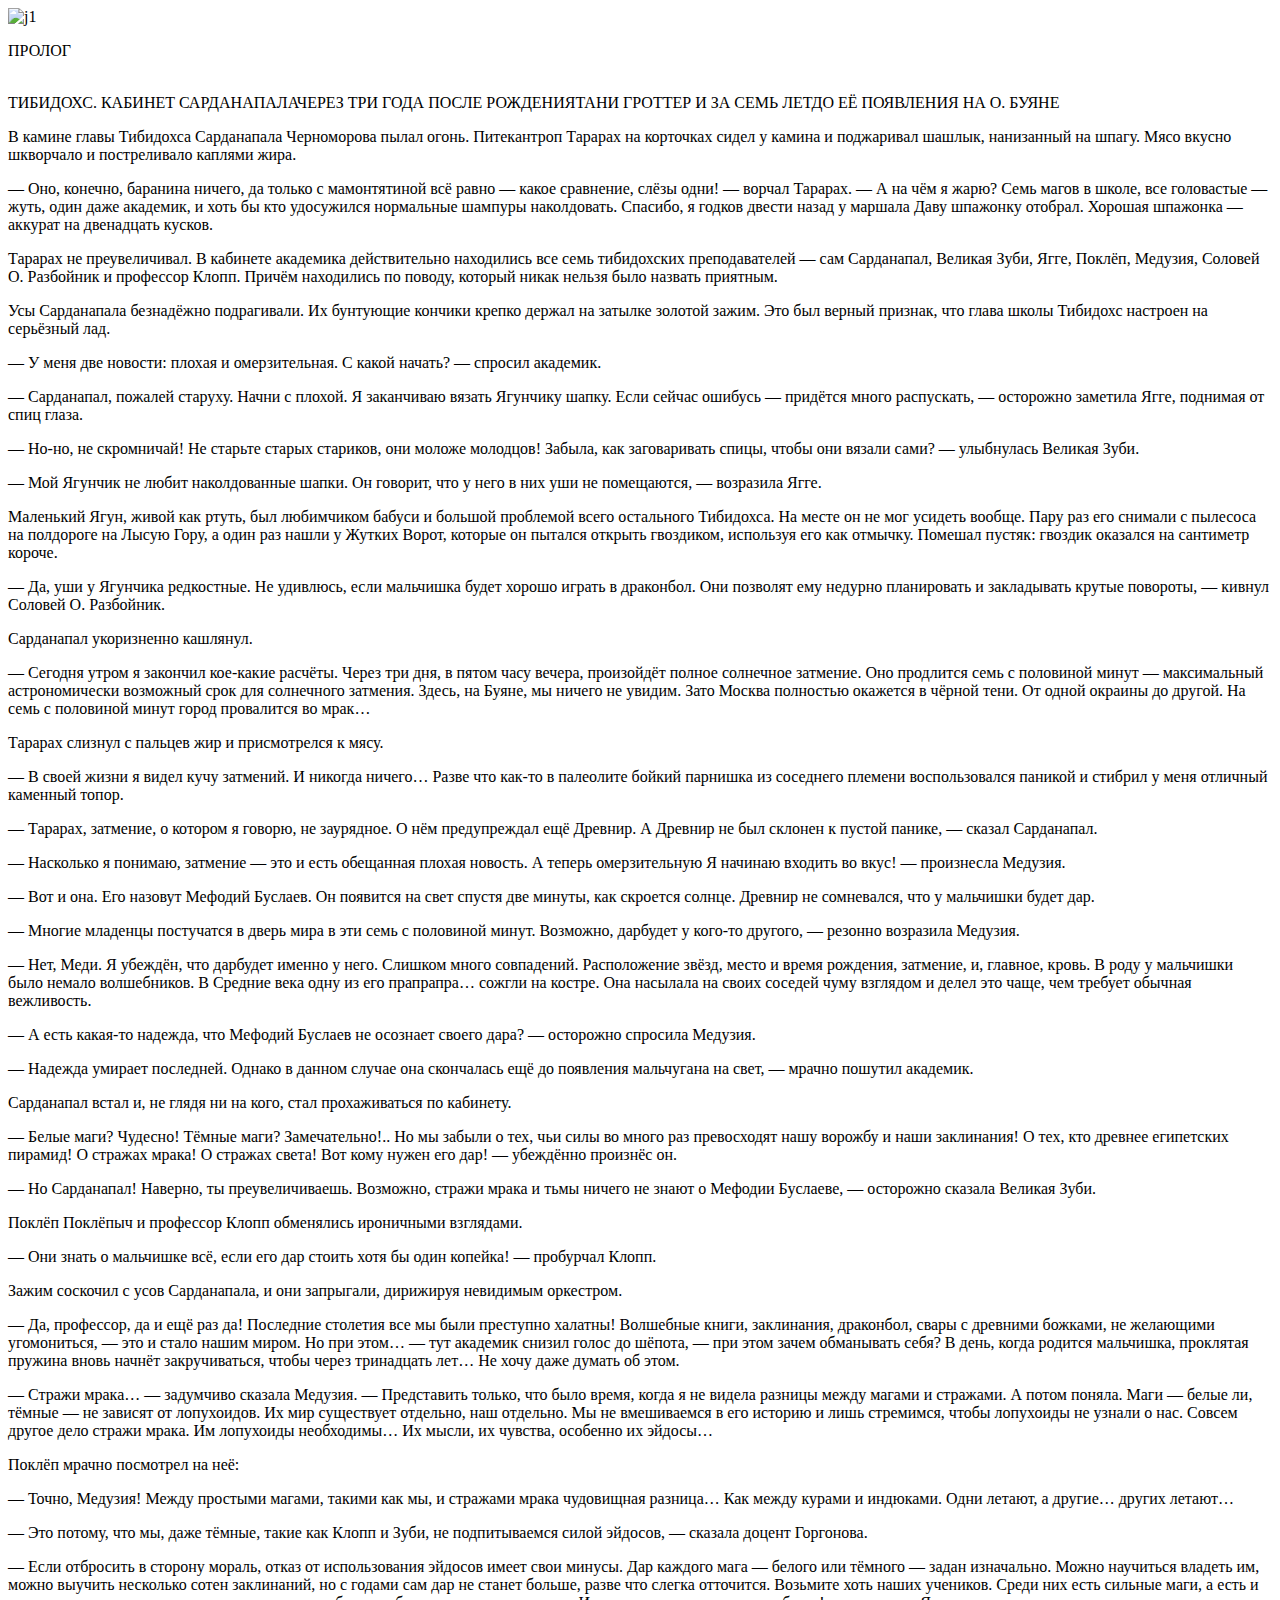
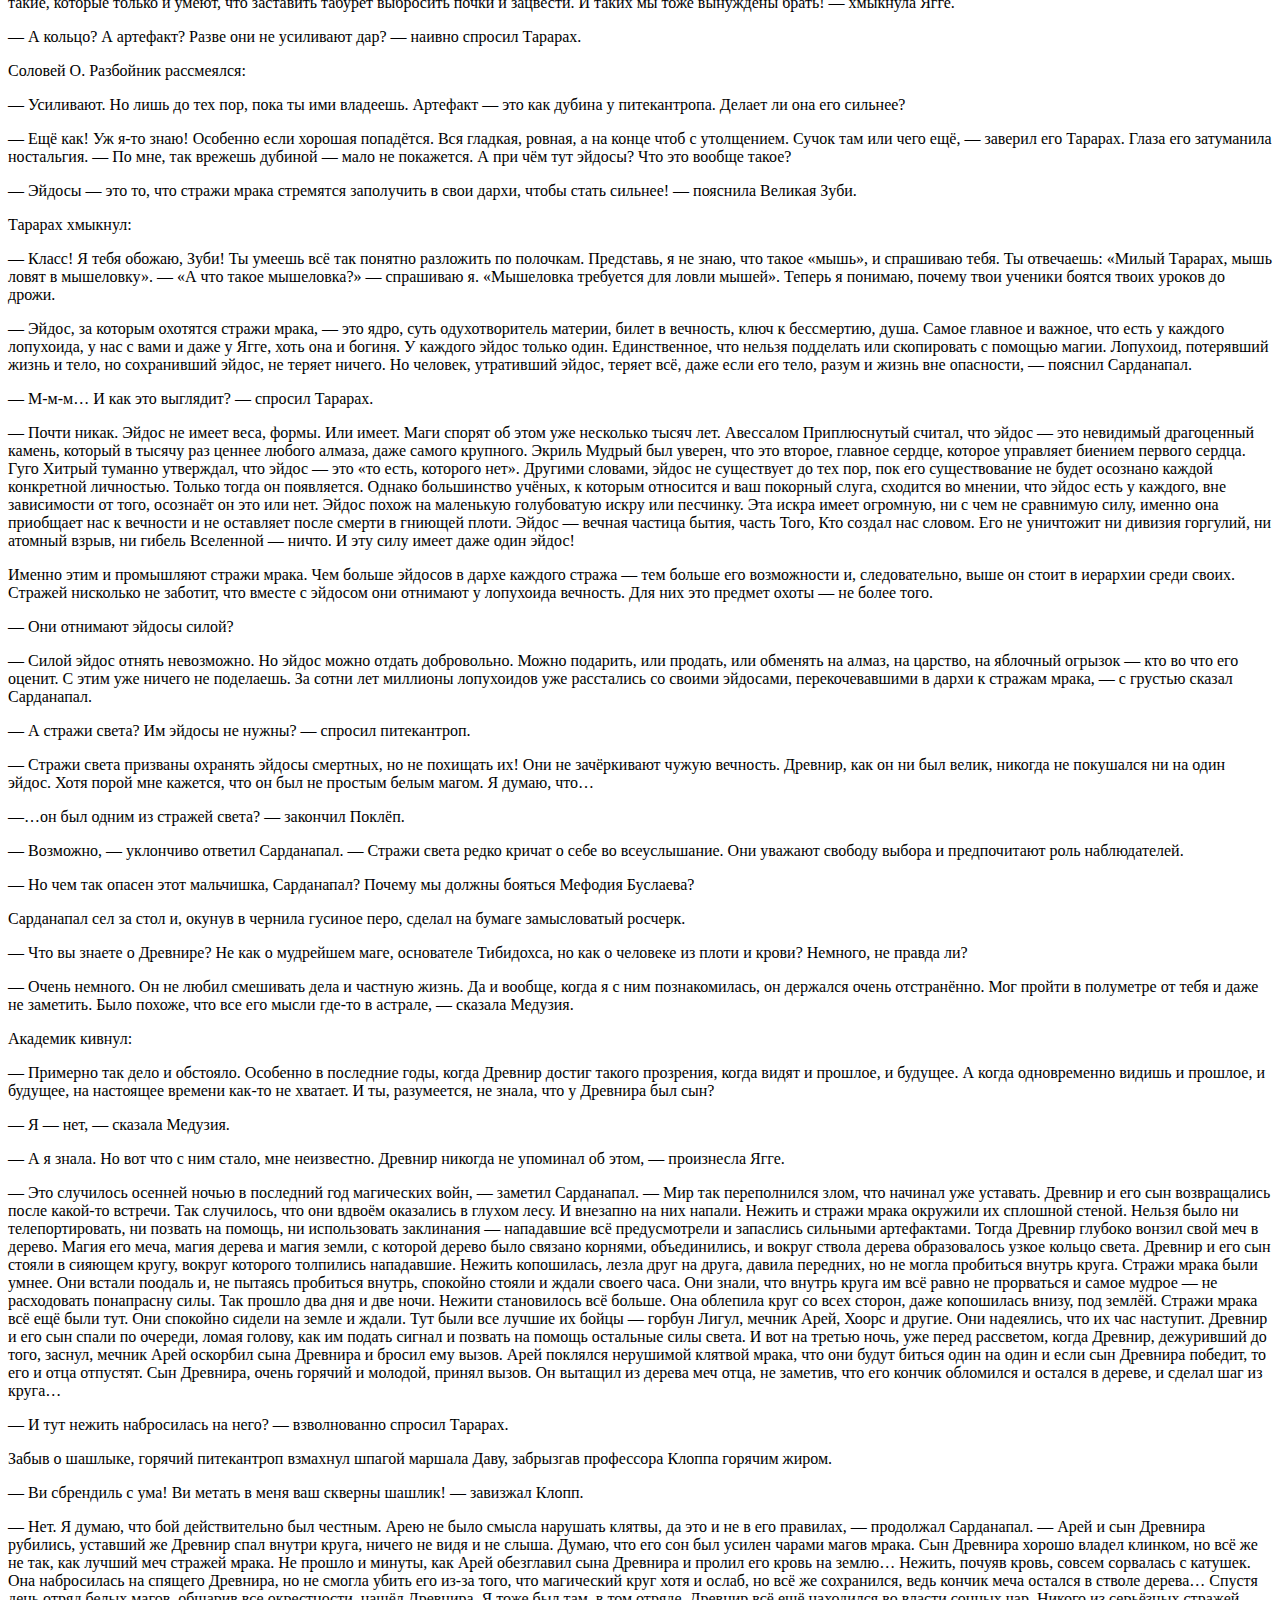
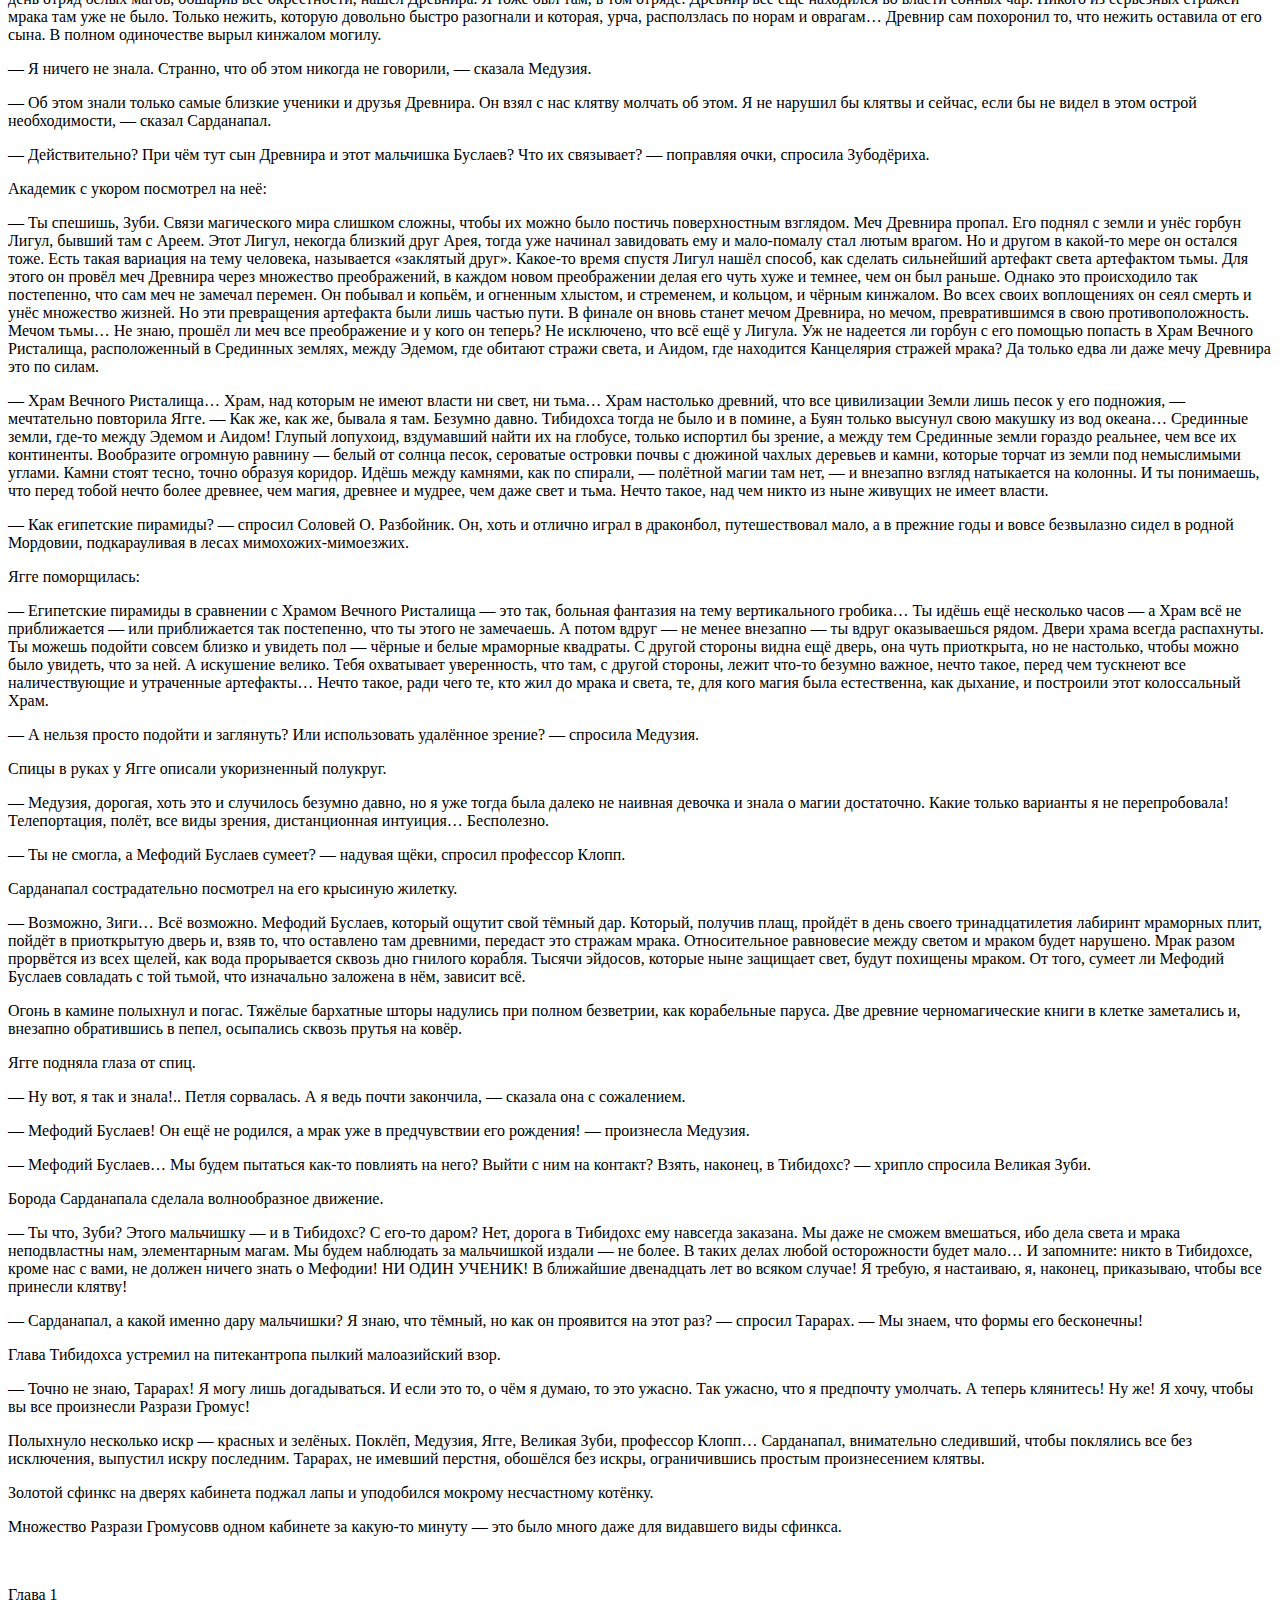
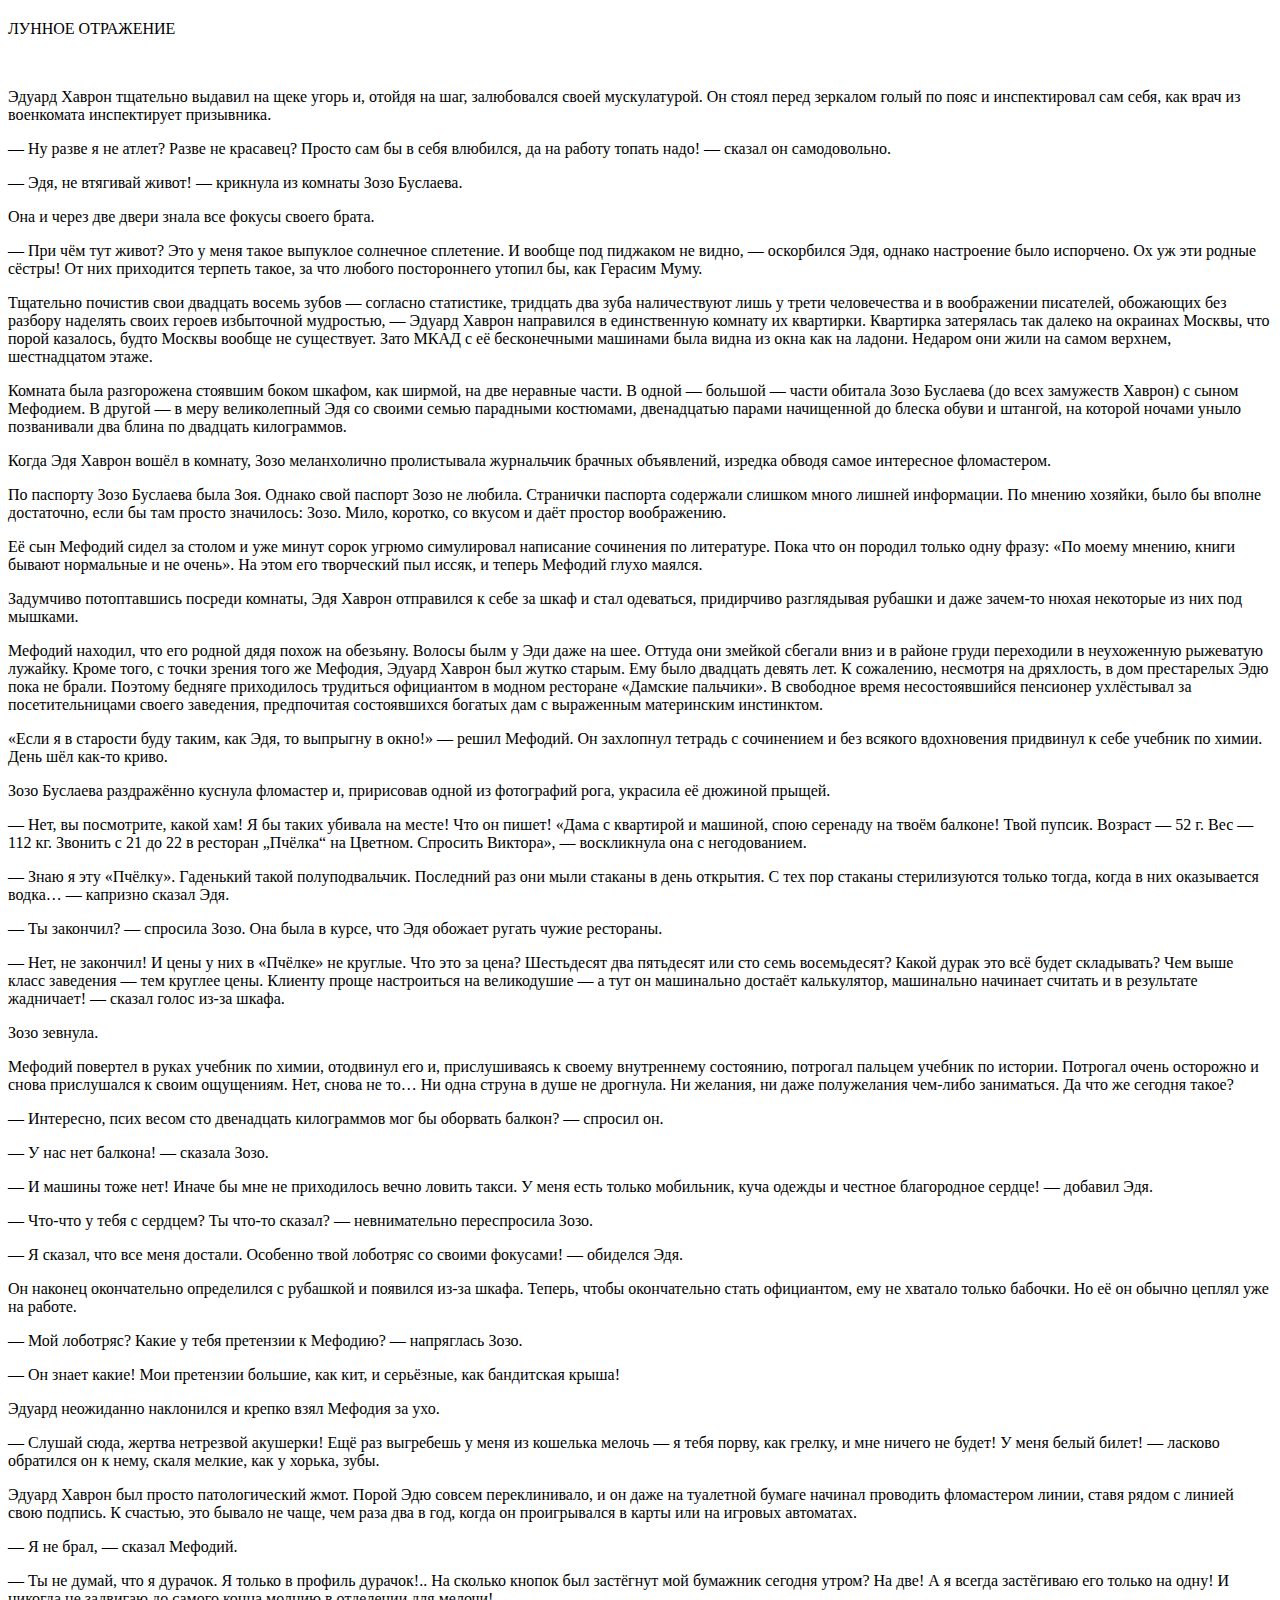
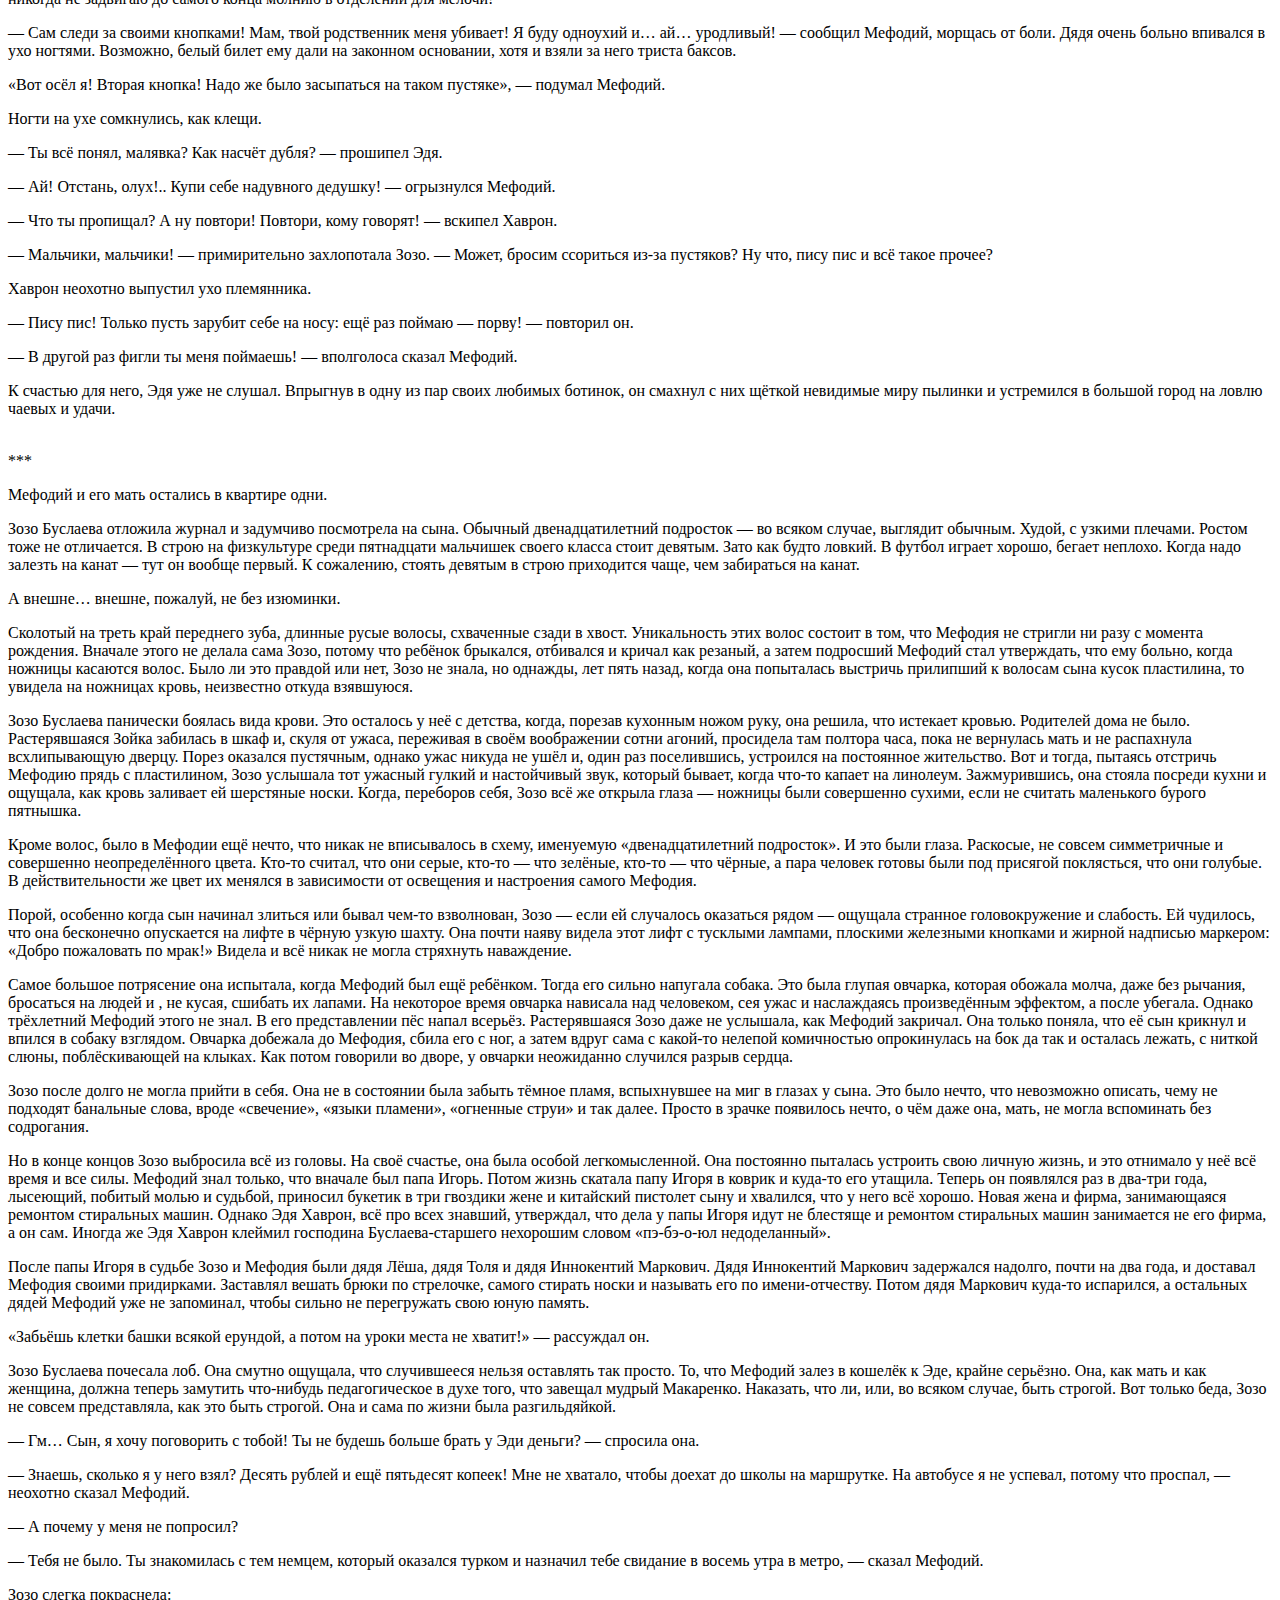
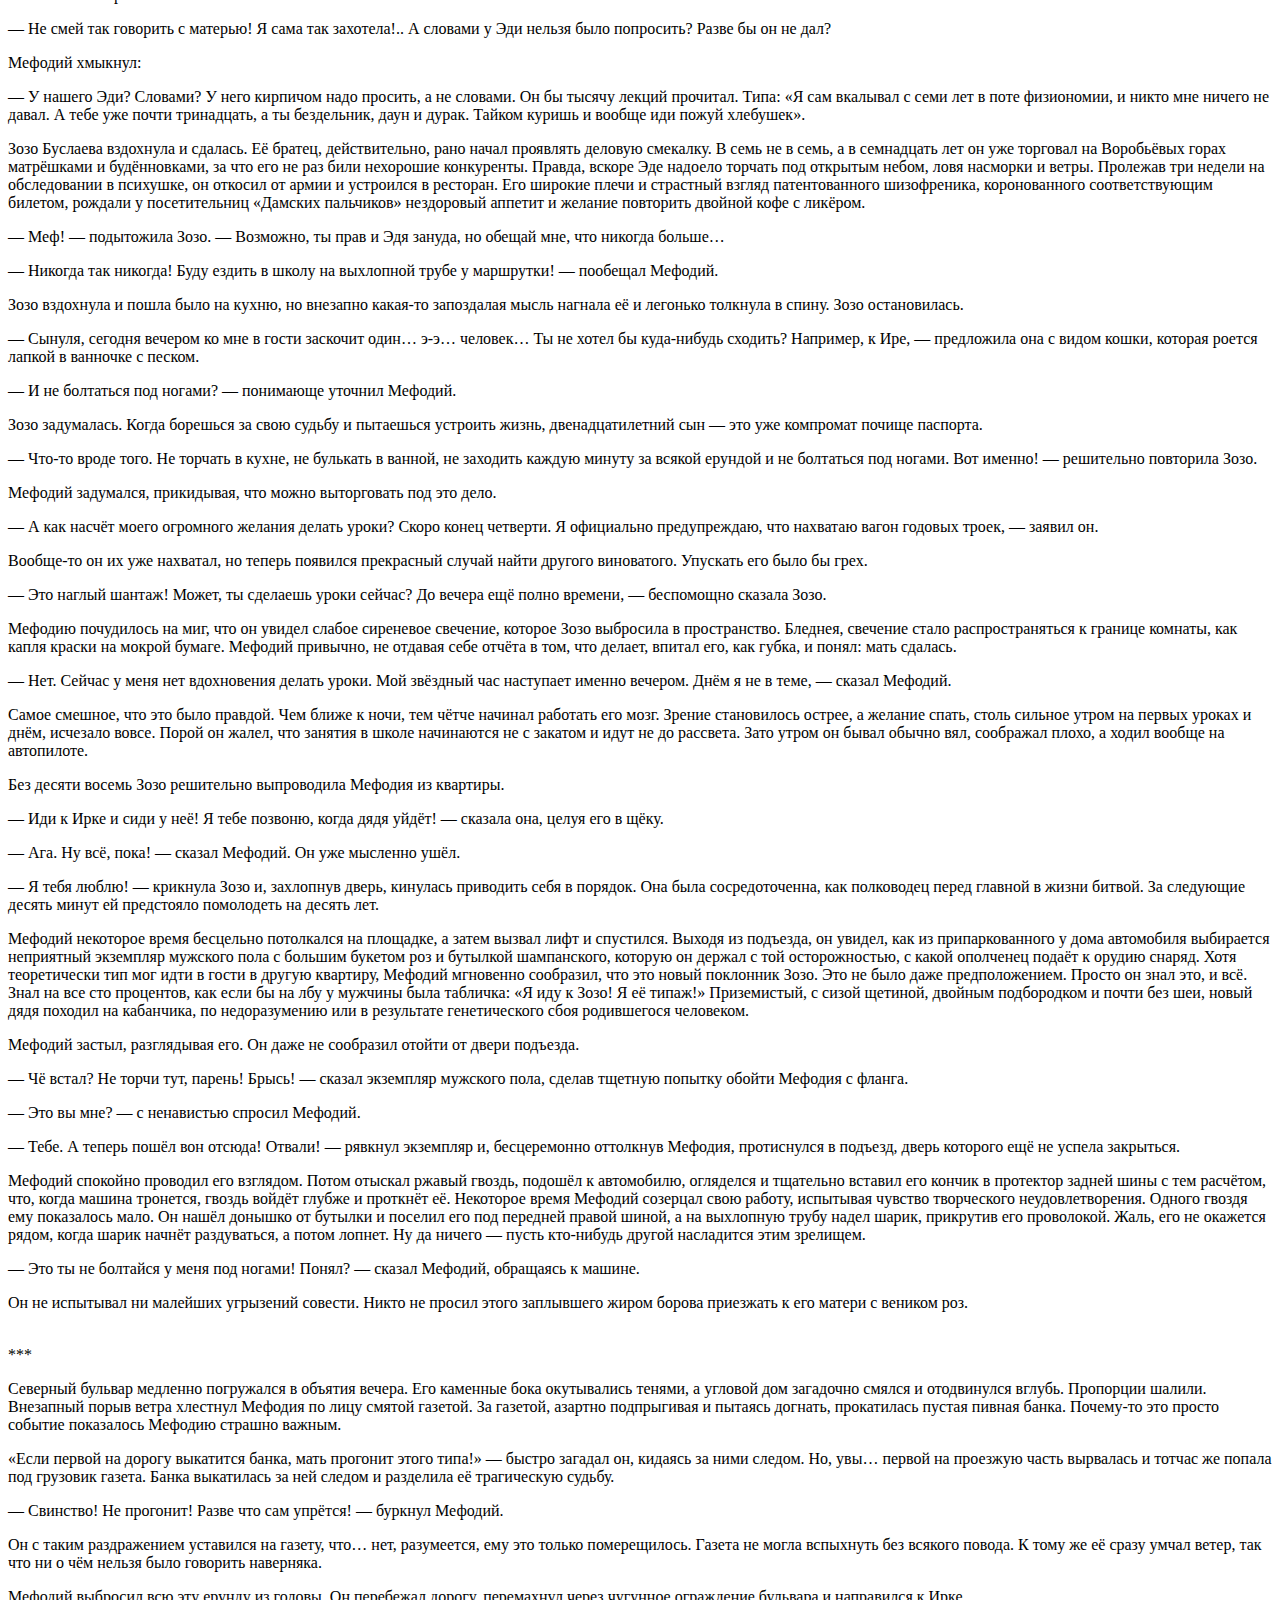
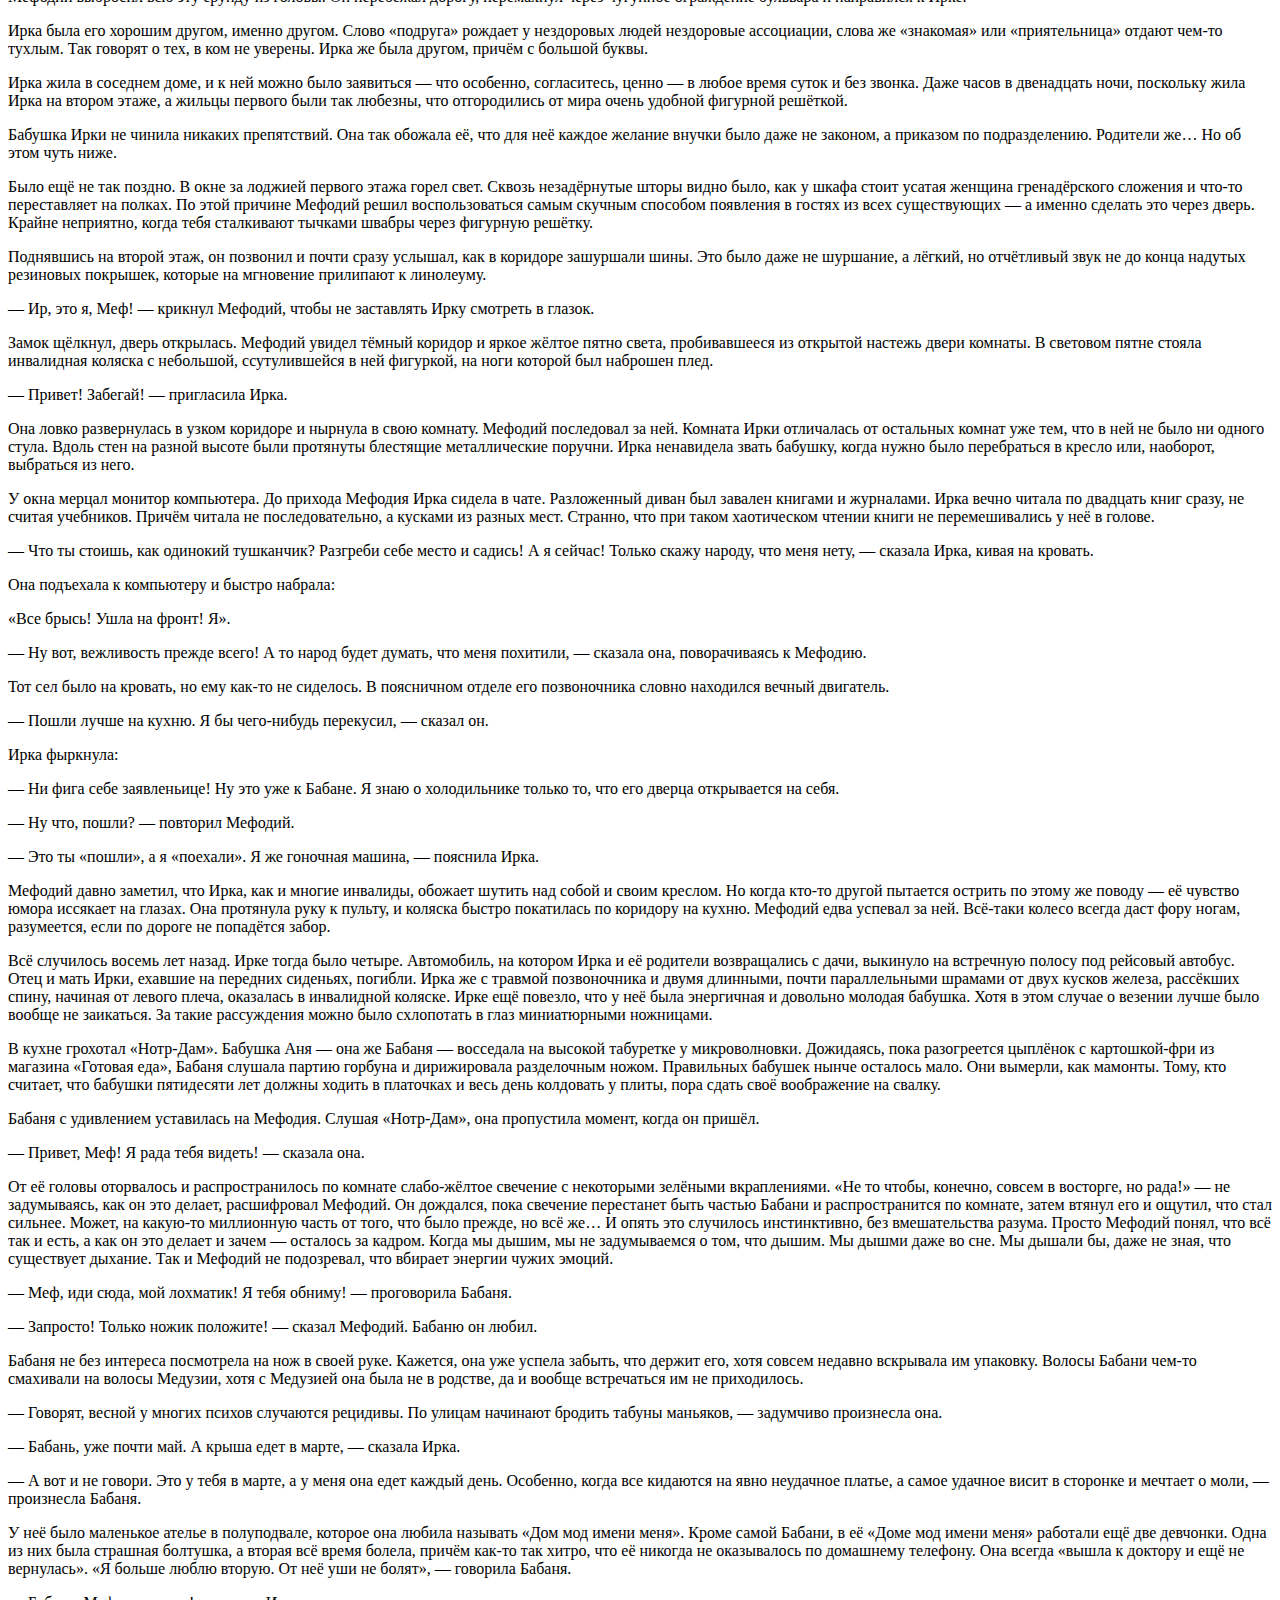
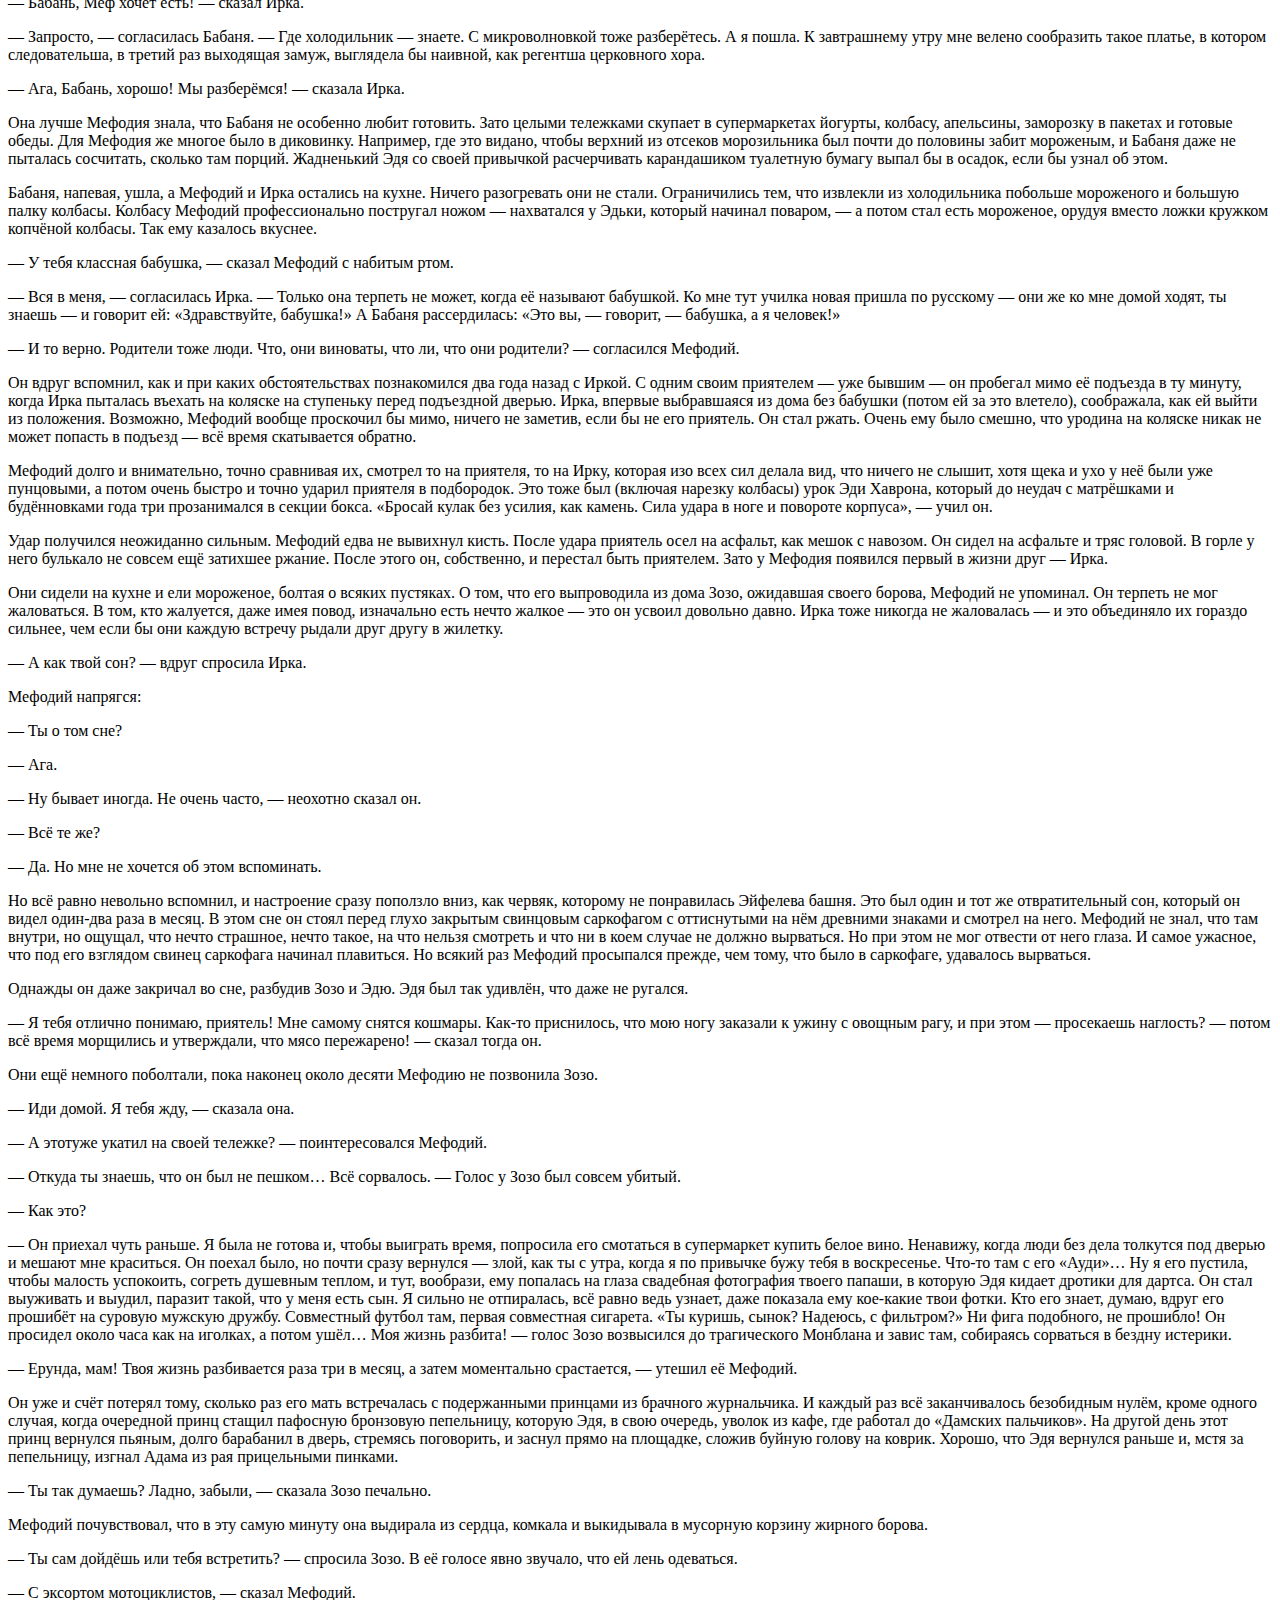
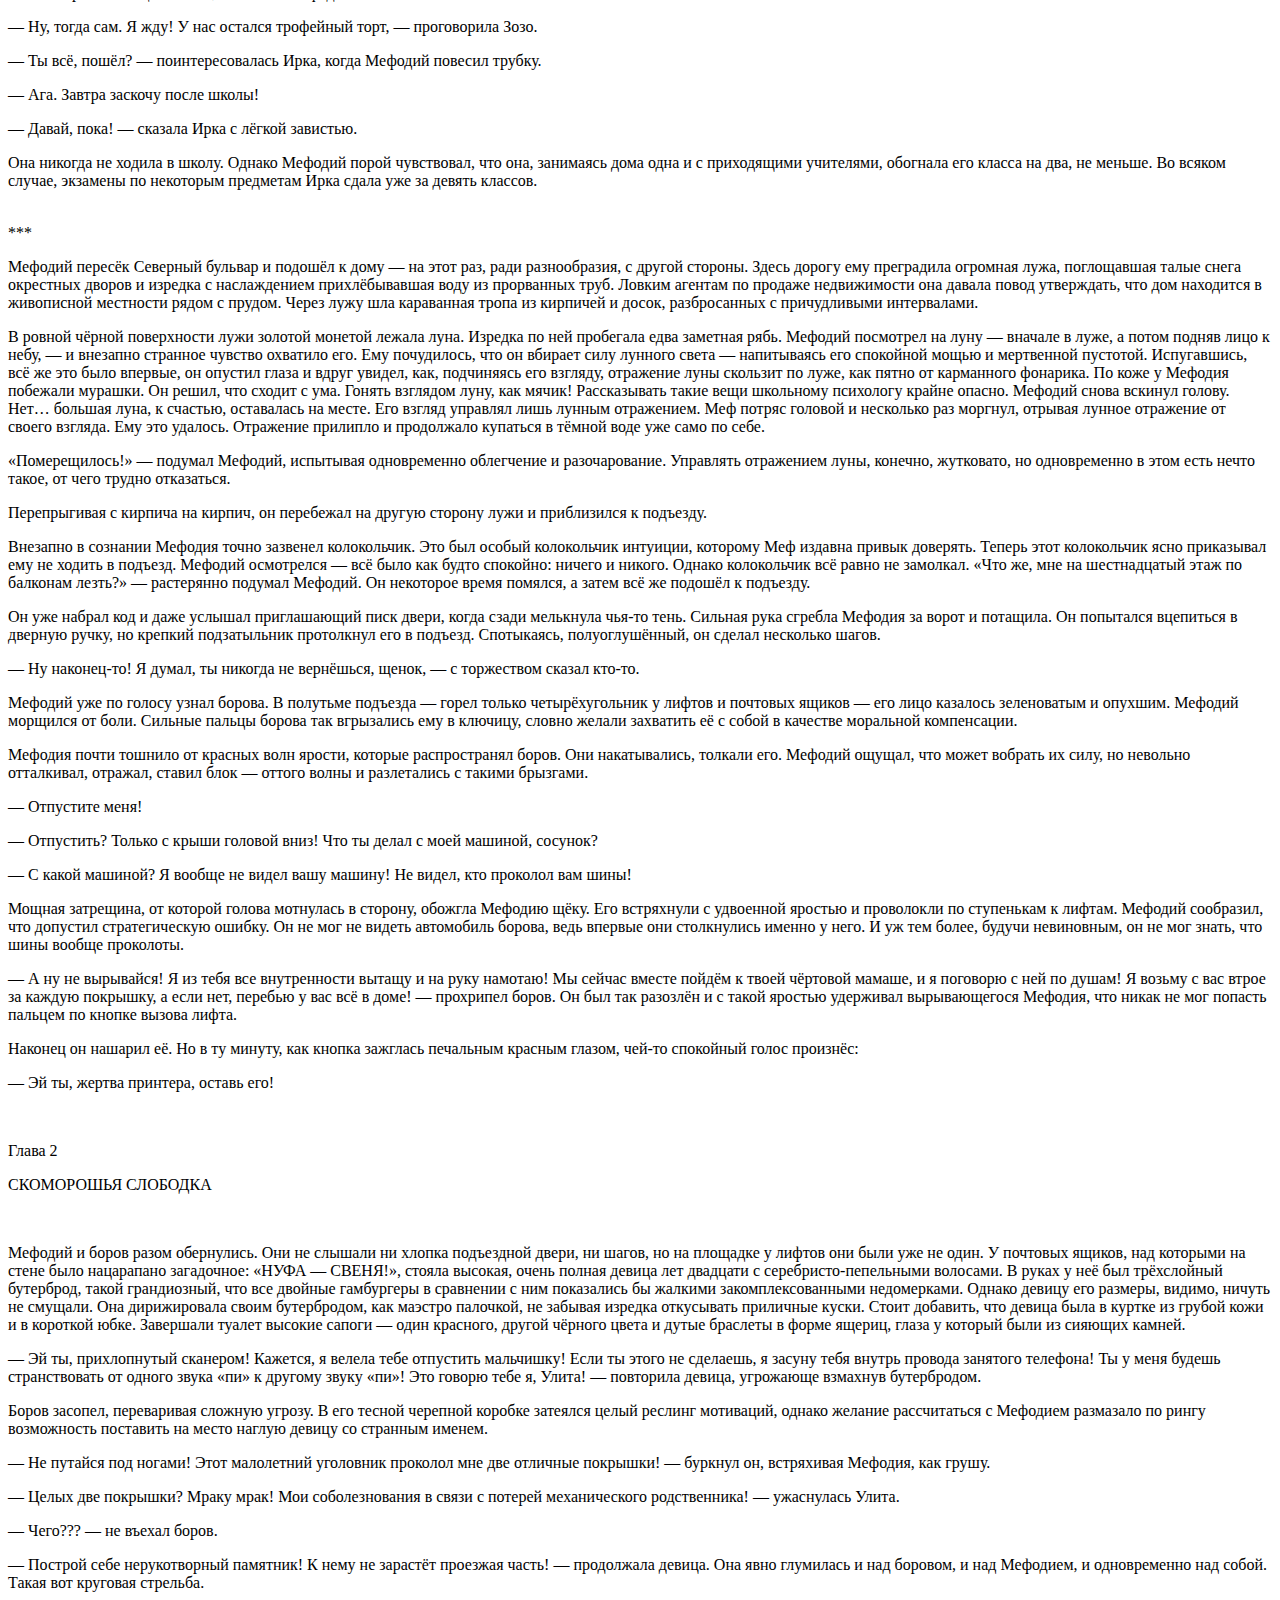
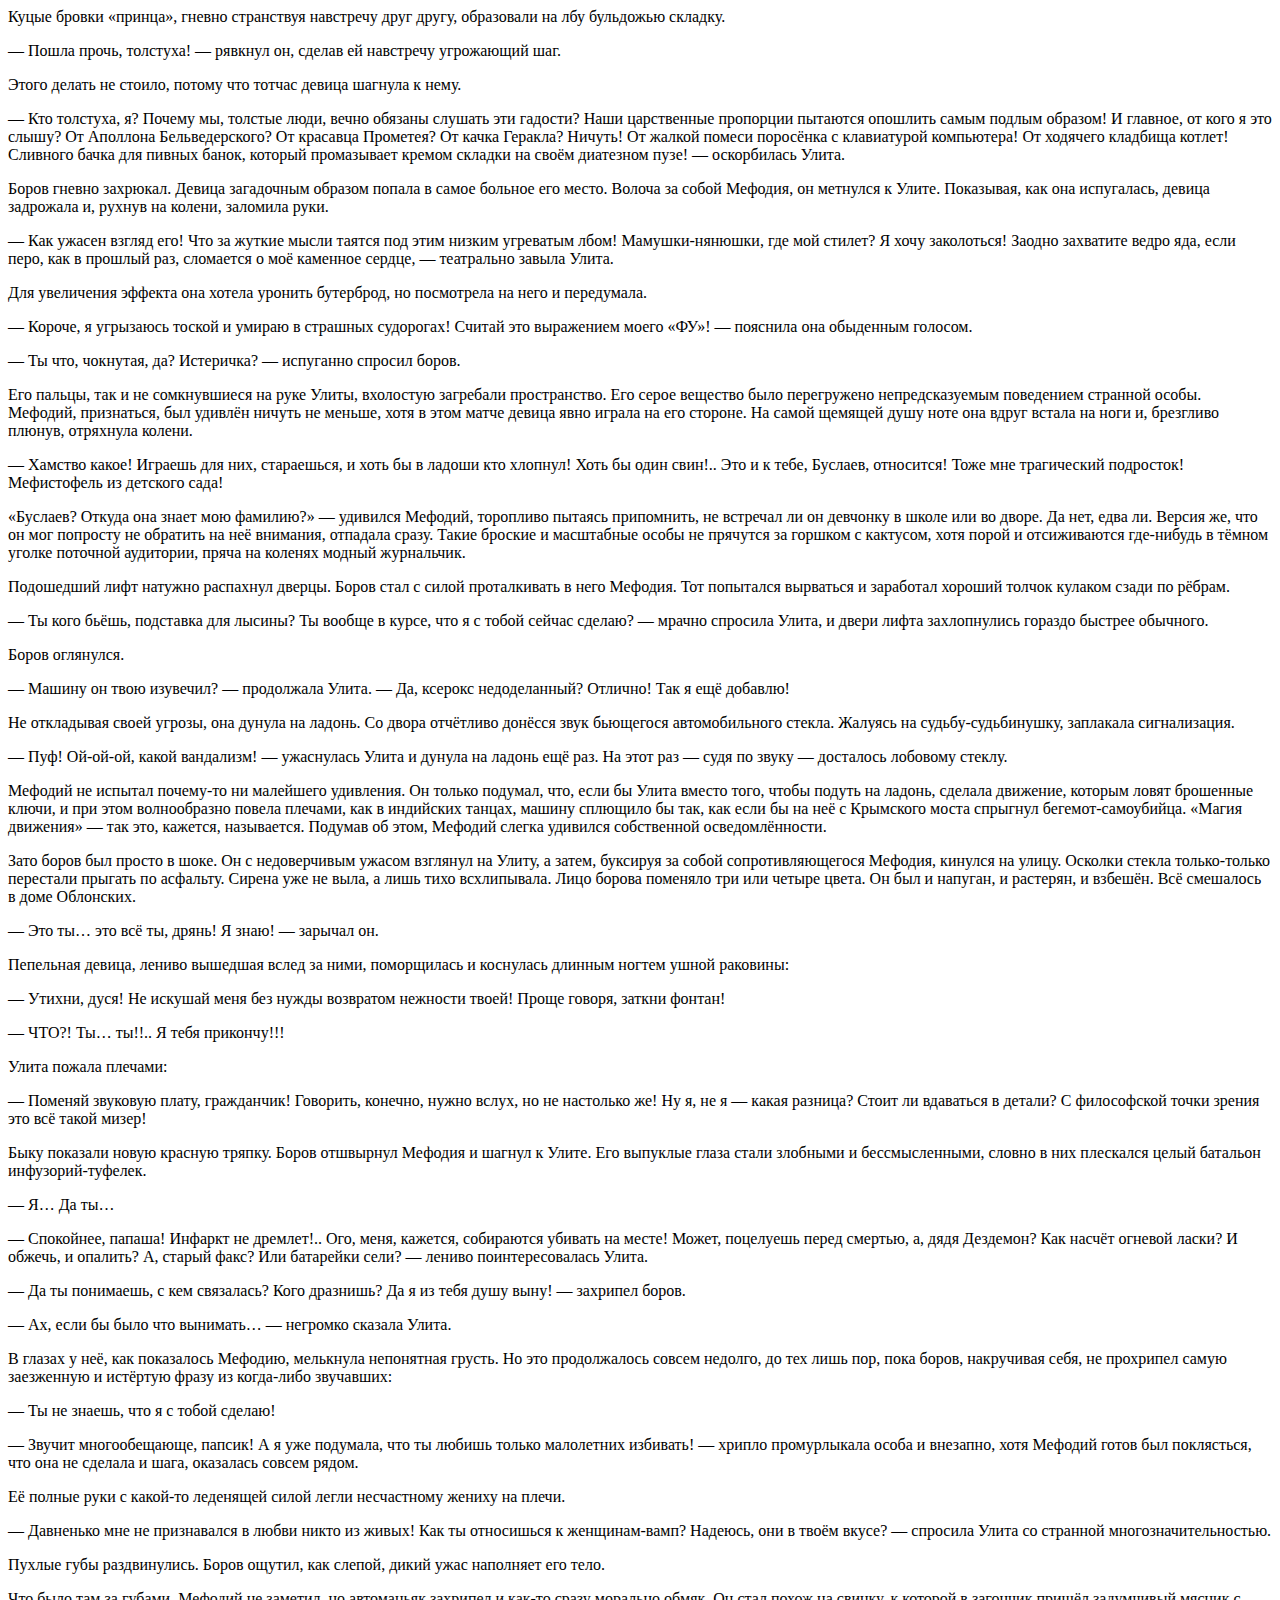
==== mb.html @ e8f56931 "Add files via upload" ====
﻿<html xmlns:fb2="http://www.gribuser.ru/xml/fictionbook/2.0" xmlns:l="http://www.w3.org/1999/xlink">
 <img  align="center" src="mb_1.JPG" alt="j1">
 
   <br><p>ПРОЛОГ</p><br>ТИБИДОХС. КАБИНЕТ САРДАНАПАЛАЧЕРЕЗ ТРИ ГОДА ПОСЛЕ РОЖДЕНИЯТАНИ ГРОТТЕР И ЗА СЕМЬ ЛЕТДО ЕЁ ПОЯВЛЕНИЯ НА О. БУЯНЕ<br><p>В камине главы Тибидохса Сарданапала Черноморова пылал огонь. Питекантроп Тарарах на корточках сидел у камина и поджаривал шашлык, нанизанный на шпагу. Мясо вкусно шкворчало и постреливало каплями жира.</p>
    <p>— Оно, конечно, баранина ничего, да только с мамонтятиной всё равно — какое сравнение, слёзы одни! — ворчал Тарарах. — А на чём я жарю? Семь магов в школе, все головастые — жуть, один даже академик, и хоть бы кто удосужился нормальные шампуры наколдовать. Спасибо, я годков двести назад у маршала Даву шпажонку отобрал. Хорошая шпажонка — аккурат на двенадцать кусков.</p>
    <p>Тарарах не преувеличивал. В кабинете академика действительно находились все семь тибидохских преподавателей — сам Сарданапал, Великая Зуби, Ягге, Поклёп, Медузия, Соловей О. Разбойник и профессор Клопп. Причём находились по поводу, который никак нельзя было назвать приятным.</p>
    <p>Усы Сарданапала безнадёжно подрагивали. Их бунтующие кончики крепко держал на затылке золотой зажим. Это был верный признак, что глава школы Тибидохс настроен на серьёзный лад.</p>
    <p>— У меня две новости: плохая и омерзительная. С какой начать? — спросил академик.</p>
    <p>— Сарданапал, пожалей старуху. Начни с плохой. Я заканчиваю вязать Ягунчику шапку. Если сейчас ошибусь — придётся много распускать, — осторожно заметила Ягге, поднимая от спиц глаза.</p>
    <p>— Но-но, не скромничай! Не старьте старых стариков, они моложе молодцов! Забыла, как заговаривать спицы, чтобы они вязали сами? — улыбнулась Великая Зуби.</p>
    <p>— Мой Ягунчик не любит наколдованные шапки. Он говорит, что у него в них уши не помещаются, — возразила Ягге.</p>
    <p>Маленький Ягун, живой как ртуть, был любимчиком бабуси и большой проблемой всего остального Тибидохса. На месте он не мог усидеть вообще. Пару раз его снимали с пылесоса на полдороге на Лысую Гору, а один раз нашли у Жутких Ворот, которые он пытался открыть гвоздиком, используя его как отмычку. Помешал пустяк: гвоздик оказался на сантиметр короче.</p>
    <p>— Да, уши у Ягунчика редкостные. Не удивлюсь, если мальчишка будет хорошо играть в драконбол. Они позволят ему недурно планировать и закладывать крутые повороты, — кивнул Соловей О. Разбойник.</p>
    <p>Сарданапал укоризненно кашлянул.</p>
    <p>— Сегодня утром я закончил кое-какие расчёты. Через три дня, в пятом часу вечера, произойдёт полное солнечное затмение. Оно продлится семь с половиной минут — максимальный астрономически возможный срок для солнечного затмения. Здесь, на Буяне, мы ничего не увидим. Зато Москва полностью окажется в чёрной тени. От одной окраины до другой. На семь с половиной минут город провалится во мрак…</p>
    <p>Тарарах слизнул с пальцев жир и присмотрелся к мясу.</p>
    <p>— В своей жизни я видел кучу затмений. И никогда ничего… Разве что как-то в палеолите бойкий парнишка из соседнего племени воспользовался паникой и стибрил у меня отличный каменный топор.</p>
    <p>— Тарарах, затмение, о котором я говорю, не заурядное. О нём предупреждал ещё Древнир. А Древнир не был склонен к пустой панике, — сказал Сарданапал.</p>
    <p>— Насколько я понимаю, затмение — это и есть обещанная плохая новость. А теперь омерзительную Я начинаю входить во вкус! — произнесла Медузия.</p>
    <p>— Вот и она. Его назовут Мефодий Буслаев. Он появится на свет спустя две минуты, как скроется солнце. Древнир не сомневался, что у мальчишки будет дар.</p>
    <p>— Многие младенцы постучатся в дверь мира в эти семь с половиной минут. Возможно, дарбудет у кого-то другого, — резонно возразила Медузия.</p>
    <p>— Нет, Меди. Я убеждён, что дарбудет именно у него. Слишком много совпадений. Расположение звёзд, место и время рождения, затмение, и, главное, кровь. В роду у мальчишки было немало волшебников. В Средние века одну из его прапрапра… сожгли на костре. Она насылала на своих соседей чуму взглядом и делел это чаще, чем требует обычная вежливость.</p>
    <p>— А есть какая-то надежда, что Мефодий Буслаев не осознает своего дара? — осторожно спросила Медузия.</p>
    <p>— Надежда умирает последней. Однако в данном случае она скончалась ещё до появления мальчугана на свет, — мрачно пошутил академик.</p>
    <p>Сарданапал встал и, не глядя ни на кого, стал прохаживаться по кабинету.</p>
    <p>— Белые маги? Чудесно! Тёмные маги? Замечательно!.. Но мы забыли о тех, чьи силы во много раз превосходят нашу ворожбу и наши заклинания! О тех, кто древнее египетских пирамид! О стражах мрака! О стражах света! Вот кому нужен его дар! — убеждённо произнёс он.</p>
    <p>— Но Сарданапал! Наверно, ты преувеличиваешь. Возможно, стражи мрака и тьмы ничего не знают о Мефодии Буслаеве, — осторожно сказала Великая Зуби.</p>
    <p>Поклёп Поклёпыч и профессор Клопп обменялись ироничными взглядами.</p>
    <p>— Они знать о мальчишке всё, если его дар стоить хотя бы один копейка! — пробурчал Клопп.</p>
    <p>Зажим соскочил с усов Сарданапала, и они запрыгали, дирижируя невидимым оркестром.</p>
    <p>— Да, профессор, да и ещё раз да! Последние столетия все мы были преступно халатны! Волшебные книги, заклинания, драконбол, свары с древними божками, не желающими угомониться, — это и стало нашим миром. Но при этом… — тут академик снизил голос до шёпота, — при этом зачем обманывать себя? В день, когда родится мальчишка, проклятая пружина вновь начнёт закручиваться, чтобы через тринадцать лет… Не хочу даже думать об этом.</p>
    <p>— Стражи мрака… — задумчиво сказала Медузия. — Представить только, что было время, когда я не видела разницы между магами и стражами. А потом поняла. Маги — белые ли, тёмные — не зависят от лопухоидов. Их мир существует отдельно, наш отдельно. Мы не вмешиваемся в его историю и лишь стремимся, чтобы лопухоиды не узнали о нас. Совсем другое дело стражи мрака. Им лопухоиды необходимы… Их мысли, их чувства, особенно их эйдосы…</p>
    <p>Поклёп мрачно посмотрел на неё:</p>
    <p>— Точно, Медузия! Между простыми магами, такими как мы, и стражами мрака чудовищная разница… Как между курами и индюками. Одни летают, а другие… других летают…</p>
    <p>— Это потому, что мы, даже тёмные, такие как Клопп и Зуби, не подпитываемся силой эйдосов, — сказала доцент Горгонова.</p>
    <p>— Если отбросить в сторону мораль, отказ от использования эйдосов имеет свои минусы. Дар каждого мага — белого или тёмного — задан изначально. Можно научиться владеть им, можно выучить несколько сотен заклинаний, но с годами сам дар не станет больше, разве что слегка отточится. Возьмите хоть наших учеников. Среди них есть сильные маги, а есть и такие, которые только и умеют, что заставить табурет выбросить почки и зацвести. И таких мы тоже вынуждены брать! — хмыкнула Ягге.</p>
    <p>— А кольцо? А артефакт? Разве они не усиливают дар? — наивно спросил Тарарах.</p>
    <p>Соловей О. Разбойник рассмеялся:</p>
    <p>— Усиливают. Но лишь до тех пор, пока ты ими владеешь. Артефакт — это как дубина у питекантропа. Делает ли она его сильнее?</p>
    <p>— Ещё как! Уж я-то знаю! Особенно если хорошая попадётся. Вся гладкая, ровная, а на конце чтоб с утолщением. Сучок там или чего ещё, — заверил его Тарарах. Глаза его затуманила ностальгия. — По мне, так врежешь дубиной — мало не покажется. А при чём тут эйдосы? Что это вообще такое?</p>
    <p>— Эйдосы — это то, что стражи мрака стремятся заполучить в свои дархи, чтобы стать сильнее! — пояснила Великая Зуби.</p>
    <p>Тарарах хмыкнул:</p>
    <p>— Класс! Я тебя обожаю, Зуби! Ты умеешь всё так понятно разложить по полочкам. Представь, я не знаю, что такое «мышь», и спрашиваю тебя. Ты отвечаешь: «Милый Тарарах, мышь ловят в мышеловку». — «А что такое мышеловка?» — спрашиваю я. «Мышеловка требуется для ловли мышей». Теперь я понимаю, почему твои ученики боятся твоих уроков до дрожи.</p>
    <p>— Эйдос, за которым охотятся стражи мрака, — это ядро, суть одухотворитель материи, билет в вечность, ключ к бессмертию, душа. Самое главное и важное, что есть у каждого лопухоида, у нас с вами и даже у Ягге, хоть она и богиня. У каждого эйдос только один. Единственное, что нельзя подделать или скопировать с помощью магии. Лопухоид, потерявший жизнь и тело, но сохранивший эйдос, не теряет ничего. Но человек, утративший эйдос, теряет всё, даже если его тело, разум и жизнь вне опасности, — пояснил Сарданапал.</p>
    <p>— М-м-м… И как это выглядит? — спросил Тарарах.</p>
    <p>— Почти никак. Эйдос не имеет веса, формы. Или имеет. Маги спорят об этом уже несколько тысяч лет. Авессалом Приплюснутый считал, что эйдос — это невидимый драгоценный камень, который в тысячу раз ценнее любого алмаза, даже самого крупного. Экриль Мудрый был уверен, что это второе, главное сердце, которое управляет биением первого сердца. Гуго Хитрый туманно утверждал, что эйдос — это «то есть, которого нет». Другими словами, эйдос не существует до тех пор, пок его существование не будет осознано каждой конкретной личностью. Только тогда он появляется. Однако большинство учёных, к которым относится и ваш покорный слуга, сходится во мнении, что эйдос есть у каждого, вне зависимости от того, осознаёт он это или нет. Эйдос похож на маленькую голубоватую искру или песчинку. Эта искра имеет огромную, ни с чем не сравнимую силу, именно она приобщает нас к вечности и не оставляет после смерти в гниющей плоти. Эйдос — вечная частица бытия, часть Того, Кто создал нас словом. Его не уничтожит ни дивизия горгулий, ни атомный взрыв, ни гибель Вселенной — ничто. И эту силу имеет даже один эйдос!</p>
    <p>Именно этим и промышляют стражи мрака. Чем больше эйдосов в дархе каждого стража — тем больше его возможности и, следовательно, выше он стоит в иерархии среди своих. Стражей нисколько не заботит, что вместе с эйдосом они отнимают у лопухоида вечность. Для них это предмет охоты — не более того.</p>
    <p>— Они отнимают эйдосы силой?</p>
    <p>— Силой эйдос отнять невозможно. Но эйдос можно отдать добровольно. Можно подарить, или продать, или обменять на алмаз, на царство, на яблочный огрызок — кто во что его оценит. С этим уже ничего не поделаешь. За сотни лет миллионы лопухоидов уже расстались со своими эйдосами, перекочевавшими в дархи к стражам мрака, — с грустью сказал Сарданапал.</p>
    <p>— А стражи света? Им эйдосы не нужны? — спросил питекантроп.</p>
    <p>— Стражи света призваны охранять эйдосы смертных, но не похищать их! Они не зачёркивают чужую вечность. Древнир, как он ни был велик, никогда не покушался ни на один эйдос. Хотя порой мне кажется, что он был не простым белым магом. Я думаю, что…</p>
    <p>—…он был одним из стражей света? — закончил Поклёп.</p>
    <p>— Возможно, — уклончиво ответил Сарданапал. — Стражи света редко кричат о себе во всеуслышание. Они уважают свободу выбора и предпочитают роль наблюдателей.</p>
    <p>— Но чем так опасен этот мальчишка, Сарданапал? Почему мы должны бояться Мефодия Буслаева?</p>
    <p>Сарданапал сел за стол и, окунув в чернила гусиное перо, сделал на бумаге замысловатый росчерк.</p>
    <p>— Что вы знаете о Древнире? Не как о мудрейшем маге, основателе Тибидохса, но как о человеке из плоти и крови? Немного, не правда ли?</p>
    <p>— Очень немного. Он не любил смешивать дела и частную жизнь. Да и вообще, когда я с ним познакомилась, он держался очень отстранённо. Мог пройти в полуметре от тебя и даже не заметить. Было похоже, что все его мысли где-то в астрале, — сказала Медузия.</p>
    <p>Академик кивнул:</p>
    <p>— Примерно так дело и обстояло. Особенно в последние годы, когда Древнир достиг такого прозрения, когда видят и прошлое, и будущее. А когда одновременно видишь и прошлое, и будущее, на настоящее времени как-то не хватает. И ты, разумеется, не знала, что у Древнира был сын?</p>
    <p>— Я — нет, — сказала Медузия.</p>
    <p>— А я знала. Но вот что с ним стало, мне неизвестно. Древнир никогда не упоминал об этом, — произнесла Ягге.</p>
    <p>— Это случилось осенней ночью в последний год магических войн, — заметил Сарданапал. — Мир так переполнился злом, что начинал уже уставать. Древнир и его сын возвращались после какой-то встречи. Так случилось, что они вдвоём оказались в глухом лесу. И внезапно на них напали. Нежить и стражи мрака окружили их сплошной стеной. Нельзя было ни телепортировать, ни позвать на помощь, ни использовать заклинания — нападавшие всё предусмотрели и запаслись сильными артефактами. Тогда Древнир глубоко вонзил свой меч в дерево. Магия его меча, магия дерева и магия земли, с которой дерево было связано корнями, объединились, и вокруг ствола дерева образовалось узкое кольцо света. Древнир и его сын стояли в сияющем кругу, вокруг которого толпились нападавшие. Нежить копошилась, лезла друг на друга, давила передних, но не могла пробиться внутрь круга. Стражи мрака были умнее. Они встали поодаль и, не пытаясь пробиться внутрь, спокойно стояли и ждали своего часа. Они знали, что внутрь круга им всё равно не прорваться и самое мудрое — не расходовать понапрасну силы. Так прошло два дня и две ночи. Нежити становилось всё больше. Она облепила круг со всех сторон, даже копошилась внизу, под землёй. Стражи мрака всё ещё были тут. Они спокойно сидели на земле и ждали. Тут были все лучшие их бойцы — горбун Лигул, мечник Арей, Хоорс и другие. Они надеялись, что их час наступит. Древнир и его сын спали по очереди, ломая голову, как им подать сигнал и позвать на помощь остальные силы света. И вот на третью ночь, уже перед рассветом, когда Древнир, дежуривший до того, заснул, мечник Арей оскорбил сына Древнира и бросил ему вызов. Арей поклялся нерушимой клятвой мрака, что они будут биться один на один и если сын Древнира победит, то его и отца отпустят. Сын Древнира, очень горячий и молодой, принял вызов. Он вытащил из дерева меч отца, не заметив, что его кончик обломился и остался в дереве, и сделал шаг из круга…</p>
    <p>— И тут нежить набросилась на него? — взволнованно спросил Тарарах.</p>
    <p>Забыв о шашлыке, горячий питекантроп взмахнул шпагой маршала Даву, забрызгав профессора Клоппа горячим жиром.</p>
    <p>— Ви сбрендиль с ума! Ви метать в меня ваш скверны шашлик! — завизжал Клопп.</p>
    <p>— Нет. Я думаю, что бой действительно был честным. Арею не было смысла нарушать клятвы, да это и не в его правилах, — продолжал Сарданапал. — Арей и сын Древнира рубились, уставший же Древнир спал внутри круга, ничего не видя и не слыша. Думаю, что его сон был усилен чарами магов мрака. Сын Древнира хорошо владел клинком, но всё же не так, как лучший меч стражей мрака. Не прошло и минуты, как Арей обезглавил сына Древнира и пролил его кровь на землю… Нежить, почуяв кровь, совсем сорвалась с катушек. Она набросилась на спящего Древнира, но не смогла убить его из-за того, что магический круг хотя и ослаб, но всё же сохранился, ведь кончик меча остался в стволе дерева… Спустя день отряд белых магов, обшарив все окрестности, нашёл Древнира. Я тоже был там, в том отряде. Древнир всё ещё находился во власти сонных чар. Никого из серьёзных стражей мрака там уже не было. Только нежить, которую довольно быстро разогнали и которая, урча, расползлась по норам и оврагам… Древнир сам похоронил то, что нежить оставила от его сына. В полном одиночестве вырыл кинжалом могилу.</p>
    <p>— Я ничего не знала. Странно, что об этом никогда не говорили, — сказала Медузия.</p>
    <p>— Об этом знали только самые близкие ученики и друзья Древнира. Он взял с нас клятву молчать об этом. Я не нарушил бы клятвы и сейчас, если бы не видел в этом острой необходимости, — сказал Сарданапал.</p>
    <p>— Действительно? При чём тут сын Древнира и этот мальчишка Буслаев? Что их связывает? — поправляя очки, спросила Зубодёриха.</p>
    <p>Академик с укором посмотрел на неё:</p>
    <p>— Ты спешишь, Зуби. Связи магического мира слишком сложны, чтобы их можно было постичь поверхностным взглядом. Меч Древнира пропал. Его поднял с земли и унёс горбун Лигул, бывший там с Ареем. Этот Лигул, некогда близкий друг Арея, тогда уже начинал завидовать ему и мало-помалу стал лютым врагом. Но и другом в какой-то мере он остался тоже. Есть такая вариация на тему человека, называется «заклятый друг». Какое-то время спустя Лигул нашёл способ, как сделать сильнейший артефакт света артефактом тьмы. Для этого он провёл меч Древнира через множество преображений, в каждом новом преображении делая его чуть хуже и темнее, чем он был раньше. Однако это происходило так постепенно, что сам меч не замечал перемен. Он побывал и копьём, и огненным хлыстом, и стременем, и кольцом, и чёрным кинжалом. Во всех своих воплощениях он сеял смерть и унёс множество жизней. Но эти превращения артефакта были лишь частью пути. В финале он вновь станет мечом Древнира, но мечом, превратившимся в свою противоположность. Мечом тьмы… Не знаю, прошёл ли меч все преображение и у кого он теперь? Не исключено, что всё ещё у Лигула. Уж не надеется ли горбун с его помощью попасть в Храм Вечного Ристалища, расположенный в Срединных землях, между Эдемом, где обитают стражи света, и Аидом, где находится Канцелярия стражей мрака? Да только едва ли даже мечу Древнира это по силам.</p>
    <p>— Храм Вечного Ристалища… Храм, над которым не имеют власти ни свет, ни тьма… Храм настолько древний, что все цивилизации Земли лишь песок у его подножия, — мечтательно повторила Ягге. — Как же, как же, бывала я там. Безумно давно. Тибидохса тогда не было и в помине, а Буян только высунул свою макушку из вод океана… Срединные земли, где-то между Эдемом и Аидом! Глупый лопухоид, вздумавший найти их на глобусе, только испортил бы зрение, а между тем Срединные земли гораздо реальнее, чем все их континенты. Вообразите огромную равнину — белый от солнца песок, сероватые островки почвы с дюжиной чахлых деревьев и камни, которые торчат из земли под немыслимыми углами. Камни стоят тесно, точно образуя коридор. Идёшь между камнями, как по спирали, — полётной магии там нет, — и внезапно взгляд натыкается на колонны. И ты понимаешь, что перед тобой нечто более древнее, чем магия, древнее и мудрее, чем даже свет и тьма. Нечто такое, над чем никто из ныне живущих не имеет власти.</p>
    <p>— Как египетские пирамиды? — спросил Соловей О. Разбойник. Он, хоть и отлично играл в драконбол, путешествовал мало, а в прежние годы и вовсе безвылазно сидел в родной Мордовии, подкарауливая в лесах мимохожих-мимоезжих.</p>
    <p>Ягге поморщилась:</p>
    <p>— Египетские пирамиды в сравнении с Храмом Вечного Ристалища — это так, больная фантазия на тему вертикального гробика… Ты идёшь ещё несколько часов — а Храм всё не приближается — или приближается так постепенно, что ты этого не замечаешь. А потом вдруг — не менее внезапно — ты вдруг оказываешься рядом. Двери храма всегда распахнуты. Ты можешь подойти совсем близко и увидеть пол — чёрные и белые мраморные квадраты. С другой стороны видна ещё дверь, она чуть приоткрыта, но не настолько, чтобы можно было увидеть, что за ней. А искушение велико. Тебя охватывает уверенность, что там, с другой стороны, лежит что-то безумно важное, нечто такое, перед чем тускнеют все наличествующие и утраченные артефакты… Нечто такое, ради чего те, кто жил до мрака и света, те, для кого магия была естественна, как дыхание, и построили этот колоссальный Храм.</p>
    <p>— А нельзя просто подойти и заглянуть? Или использовать удалённое зрение? — спросила Медузия.</p>
    <p>Спицы в руках у Ягге описали укоризненный полукруг.</p>
    <p>— Медузия, дорогая, хоть это и случилось безумно давно, но я уже тогда была далеко не наивная девочка и знала о магии достаточно. Какие только варианты я не перепробовала! Телепортация, полёт, все виды зрения, дистанционная интуиция… Бесполезно.</p>
    <p>— Ты не смогла, а Мефодий Буслаев сумеет? — надувая щёки, спросил профессор Клопп.</p>
    <p>Сарданапал сострадательно посмотрел на его крысиную жилетку.</p>
    <p>— Возможно, Зиги… Всё возможно. Мефодий Буслаев, который ощутит свой тёмный дар. Который, получив плащ, пройдёт в день своего тринадцатилетия лабиринт мраморных плит, пойдёт в приоткрытую дверь и, взяв то, что оставлено там древними, передаст это стражам мрака. Относительное равновесие между светом и мраком будет нарушено. Мрак разом прорвётся из всех щелей, как вода прорывается сквозь дно гнилого корабля. Тысячи эйдосов, которые ныне защищает свет, будут похищены мраком. От того, сумеет ли Мефодий Буслаев совладать с той тьмой, что изначально заложена в нём, зависит всё.</p>
    <p>Огонь в камине полыхнул и погас. Тяжёлые бархатные шторы надулись при полном безветрии, как корабельные паруса. Две древние черномагические книги в клетке заметались и, внезапно обратившись в пепел, осыпались сквозь прутья на ковёр.</p>
    <p>Ягге подняла глаза от спиц.</p>
    <p>— Ну вот, я так и знала!.. Петля сорвалась. А я ведь почти закончила, — сказала она с сожалением.</p>
    <p>— Мефодий Буслаев! Он ещё не родился, а мрак уже в предчувствии его рождения! — произнесла Медузия.</p>
    <p>— Мефодий Буслаев… Мы будем пытаться как-то повлиять на него? Выйти с ним на контакт? Взять, наконец, в Тибидохс? — хрипло спросила Великая Зуби.</p>
    <p>Борода Сарданапала сделала волнообразное движение.</p>
    <p>— Ты что, Зуби? Этого мальчишку — и в Тибидохс? С его-то даром? Нет, дорога в Тибидохс ему навсегда заказана. Мы даже не сможем вмешаться, ибо дела света и мрака неподвластны нам, элементарным магам. Мы будем наблюдать за мальчишкой издали — не более. В таких делах любой осторожности будет мало… И запомните: никто в Тибидохсе, кроме нас с вами, не должен ничего знать о Мефодии! НИ ОДИН УЧЕНИК! В ближайшие двенадцать лет во всяком случае! Я требую, я настаиваю, я, наконец, приказываю, чтобы все принесли клятву!</p>
    <p>— Сарданапал, а какой именно дару мальчишки? Я знаю, что тёмный, но как он проявится на этот раз? — спросил Тарарах. — Мы знаем, что формы его бесконечны!</p>
    <p>Глава Тибидохса устремил на питекантропа пылкий малоазийский взор.</p>
    <p>— Точно не знаю, Тарарах! Я могу лишь догадываться. И если это то, о чём я думаю, то это ужасно. Так ужасно, что я предпочту умолчать. А теперь клянитесь! Ну же! Я хочу, чтобы вы все произнесли Разрази Громус!</p>
    <p>Полыхнуло несколько искр — красных и зелёных. Поклёп, Медузия, Ягге, Великая Зуби, профессор Клопп… Сарданапал, внимательно следивший, чтобы поклялись все без исключения, выпустил искру последним. Тарарах, не имевший перстня, обошёлся без искры, ограничившись простым произнесением клятвы.</p>
    <p>Золотой сфинкс на дверях кабинета поджал лапы и уподобился мокрому несчастному котёнку.</p>
    <p>Множество Разрази Громусовв одном кабинете за какую-то минуту — это было много даже для видавшего виды сфинкса.</p><br><p>Глава 1</p>
    <p>ЛУННОЕ ОТРАЖЕНИЕ</p><br><p>Эдуард Хаврон тщательно выдавил на щеке угорь и, отойдя на шаг, залюбовался своей мускулатурой. Он стоял перед зеркалом голый по пояс и инспектировал сам себя, как врач из военкомата инспектирует призывника.</p>
    <p>— Ну разве я не атлет? Разве не красавец? Просто сам бы в себя влюбился, да на работу топать надо! — сказал он самодовольно.</p>
    <p>— Эдя, не втягивай живот! — крикнула из комнаты Зозо Буслаева.</p>
    <p>Она и через две двери знала все фокусы своего брата.</p>
    <p>— При чём тут живот? Это у меня такое выпуклое солнечное сплетение. И вообще под пиджаком не видно, — оскорбился Эдя, однако настроение было испорчено. Ох уж эти родные сёстры! От них приходится терпеть такое, за что любого постороннего утопил бы, как Герасим Муму.</p>
    <p>Тщательно почистив свои двадцать восемь зубов — согласно статистике, тридцать два зуба наличествуют лишь у трети человечества и в воображении писателей, обожающих без разбору наделять своих героев избыточной мудростью, — Эдуард Хаврон направился в единственную комнату их квартирки. Квартирка затерялась так далеко на окраинах Москвы, что порой казалось, будто Москвы вообще не существует. Зато МКАД с её бесконечными машинами была видна из окна как на ладони. Недаром они жили на самом верхнем, шестнадцатом этаже.</p>
    <p>Комната была разгорожена стоявшим боком шкафом, как ширмой, на две неравные части. В одной — большой — части обитала Зозо Буслаева (до всех замужеств Хаврон) с сыном Мефодием. В другой — в меру великолепный Эдя со своими семью парадными костюмами, двенадцатью парами начищенной до блеска обуви и штангой, на которой ночами уныло позванивали два блина по двадцать килограммов.</p>
    <p>Когда Эдя Хаврон вошёл в комнату, Зозо меланхолично пролистывала журнальчик брачных объявлений, изредка обводя самое интересное фломастером.</p>
    <p>По паспорту Зозо Буслаева была Зоя. Однако свой паспорт Зозо не любила. Странички паспорта содержали слишком много лишней информации. По мнению хозяйки, было бы вполне достаточно, если бы там просто значилось: Зозо. Мило, коротко, со вкусом и даёт простор воображению.</p>
    <p>Её сын Мефодий сидел за столом и уже минут сорок угрюмо симулировал написание сочинения по литературе. Пока что он породил только одну фразу: «По моему мнению, книги бывают нормальные и не очень». На этом его творческий пыл иссяк, и теперь Мефодий глухо маялся.</p>
    <p>Задумчиво потоптавшись посреди комнаты, Эдя Хаврон отправился к себе за шкаф и стал одеваться, придирчиво разглядывая рубашки и даже зачем-то нюхая некоторые из них под мышками.</p>
    <p>Мефодий находил, что его родной дядя похож на обезьяну. Волосы былм у Эди даже на шее. Оттуда они змейкой сбегали вниз и в районе груди переходили в неухоженную рыжеватую лужайку. Кроме того, с точки зрения того же Мефодия, Эдуард Хаврон был жутко старым. Ему было двадцать девять лет. К сожалению, несмотря на дряхлость, в дом престарелых Эдю пока не брали. Поэтому бедняге приходилось трудиться официантом в модном ресторане «Дамские пальчики». В свободное время несостоявшийся пенсионер ухлёстывал за посетительницами своего заведения, предпочитая состоявшихся богатых дам с выраженным материнским инстинктом.</p>
    <p>«Если я в старости буду таким, как Эдя, то выпрыгну в окно!» — решил Мефодий. Он захлопнул тетрадь с сочинением и без всякого вдохновения придвинул к себе учебник по химии. День шёл как-то криво.</p>
    <p>Зозо Буслаева раздражённо куснула фломастер и, пририсовав одной из фотографий рога, украсила её дюжиной прыщей.</p>
    <p>— Нет, вы посмотрите, какой хам! Я бы таких убивала на месте! Что он пишет! «Дама с квартирой и машиной, спою серенаду на твоём балконе! Твой пупсик. Возраст — 52 г. Вес — 112 кг. Звонить с 21 до 22 в ресторан „Пчёлка“ на Цветном. Спросить Виктора», — воскликнула она с негодованием.</p>
    <p>— Знаю я эту «Пчёлку». Гаденький такой полуподвальчик. Последний раз они мыли стаканы в день открытия. С тех пор стаканы стерилизуются только тогда, когда в них оказывается водка… — капризно сказал Эдя.</p>
    <p>— Ты закончил? — спросила Зозо. Она была в курсе, что Эдя обожает ругать чужие рестораны.</p>
    <p>— Нет, не закончил! И цены у них в «Пчёлке» не круглые. Что это за цена? Шестьдесят два пятьдесят или сто семь восемьдесят? Какой дурак это всё будет складывать? Чем выше класс заведения — тем круглее цены. Клиенту проще настроиться на великодушие — а тут он машинально достаёт калькулятор, машинально начинает считать и в результате жадничает! — сказал голос из-за шкафа.</p>
    <p>Зозо зевнула.</p>
    <p>Мефодий повертел в руках учебник по химии, отодвинул его и, прислушиваясь к своему внутреннему состоянию, потрогал пальцем учебник по истории. Потрогал очень осторожно и снова прислушался к своим ощущениям. Нет, снова не то… Ни одна струна в душе не дрогнула. Ни желания, ни даже полужелания чем-либо заниматься. Да что же сегодня такое?</p>
    <p>— Интересно, псих весом сто двенадцать килограммов мог бы оборвать балкон? — спросил он.</p>
    <p>— У нас нет балкона! — сказала Зозо.</p>
    <p>— И машины тоже нет! Иначе бы мне не приходилось вечно ловить такси. У меня есть только мобильник, куча одежды и честное благородное сердце! — добавил Эдя.</p>
    <p>— Что-что у тебя с сердцем? Ты что-то сказал? — невнимательно переспросила Зозо.</p>
    <p>— Я сказал, что все меня достали. Особенно твой лоботряс со своими фокусами! — обиделся Эдя.</p>
    <p>Он наконец окончательно определился с рубашкой и появился из-за шкафа. Теперь, чтобы окончательно стать официантом, ему не хватало только бабочки. Но её он обычно цеплял уже на работе.</p>
    <p>— Мой лоботряс? Какие у тебя претензии к Мефодию? — напряглась Зозо.</p>
    <p>— Он знает какие! Мои претензии большие, как кит, и серьёзные, как бандитская крыша!</p>
    <p>Эдуард неожиданно наклонился и крепко взял Мефодия за ухо.</p>
    <p>— Слушай сюда, жертва нетрезвой акушерки! Ещё раз выгребешь у меня из кошелька мелочь — я тебя порву, как грелку, и мне ничего не будет! У меня белый билет! — ласково обратился он к нему, скаля мелкие, как у хорька, зубы.</p>
    <p>Эдуард Хаврон был просто патологический жмот. Порой Эдю совсем переклинивало, и он даже на туалетной бумаге начинал проводить фломастером линии, ставя рядом с линией свою подпись. К счастью, это бывало не чаще, чем раза два в год, когда он проигрывался в карты или на игровых автоматах.</p>
    <p>— Я не брал, — сказал Мефодий.</p>
    <p>— Ты не думай, что я дурачок. Я только в профиль дурачок!.. На сколько кнопок был застёгнут мой бумажник сегодня утром? На две! А я всегда застёгиваю его только на одну! И никогда не задвигаю до самого конца молнию в отделении для мелочи!</p>
    <p>— Сам следи за своими кнопками! Мам, твой родственник меня убивает! Я буду одноухий и… ай… уродливый! — сообщил Мефодий, морщась от боли. Дядя очень больно впивался в ухо ногтями. Возможно, белый билет ему дали на законном основании, хотя и взяли за него триста баксов.</p>
    <p>«Вот осёл я! Вторая кнопка! Надо же было засыпаться на таком пустяке», — подумал Мефодий.</p>
    <p>Ногти на ухе сомкнулись, как клещи.</p>
    <p>— Ты всё понял, малявка? Как насчёт дубля? — прошипел Эдя.</p>
    <p>— Ай! Отстань, олух!.. Купи себе надувного дедушку! — огрызнулся Мефодий.</p>
    <p>— Что ты пропищал? А ну повтори! Повтори, кому говорят! — вскипел Хаврон.</p>
    <p>— Мальчики, мальчики! — примирительно захлопотала Зозо. — Может, бросим ссориться из-за пустяков? Ну что, пису пис и всё такое прочее?</p>
    <p>Хаврон неохотно выпустил ухо племянника.</p>
    <p>— Пису пис! Только пусть зарубит себе на носу: ещё раз поймаю — порву! — повторил он.</p>
    <p>— В другой раз фигли ты меня поймаешь! — вполголоса сказал Мефодий.</p>
    <p>К счастью для него, Эдя уже не слушал. Впрыгнув в одну из пар своих любимых ботинок, он смахнул с них щёткой невидимые миру пылинки и устремился в большой город на ловлю чаевых и удачи.</p><br>***<br><p>Мефодий и его мать остались в квартире одни.</p>
    <p>Зозо Буслаева отложила журнал и задумчиво посмотрела на сына. Обычный двенадцатилетний подросток — во всяком случае, выглядит обычным. Худой, с узкими плечами. Ростом тоже не отличается. В строю на физкультуре среди пятнадцати мальчишек своего класса стоит девятым. Зато как будто ловкий. В футбол играет хорошо, бегает неплохо. Когда надо залезть на канат — тут он вообще первый. К сожалению, стоять девятым в строю приходится чаще, чем забираться на канат.</p>
    <p>А внешне… внешне, пожалуй, не без изюминки.</p>
    <p>Сколотый на треть край переднего зуба, длинные русые волосы, схваченные сзади в хвост. Уникальность этих волос состоит в том, что Мефодия не стригли ни разу с момента рождения. Вначале этого не делала сама Зозо, потому что ребёнок брыкался, отбивался и кричал как резаный, а затем подросший Мефодий стал утверждать, что ему больно, когда ножницы касаются волос. Было ли это правдой или нет, Зозо не знала, но однажды, лет пять назад, когда она попыталась выстричь прилипший к волосам сына кусок пластилина, то увидела на ножницах кровь, неизвестно откуда взявшуюся.</p>
    <p>Зозо Буслаева панически боялась вида крови. Это осталось у неё с детства, когда, порезав кухонным ножом руку, она решила, что истекает кровью. Родителей дома не было. Растерявшаяся Зойка забилась в шкаф и, скуля от ужаса, переживая в своём воображении сотни агоний, просидела там полтора часа, пока не вернулась мать и не распахнула всхлипывающую дверцу. Порез оказался пустячным, однако ужас никуда не ушёл и, один раз поселившись, устроился на постоянное жительство. Вот и тогда, пытаясь отстричь Мефодию прядь с пластилином, Зозо услышала тот ужасный гулкий и настойчивый звук, который бывает, когда что-то капает на линолеум. Зажмурившись, она стояла посреди кухни и ощущала, как кровь заливает ей шерстяные носки. Когда, переборов себя, Зозо всё же открыла глаза — ножницы были совершенно сухими, если не считать маленького бурого пятнышка.</p>
    <p>Кроме волос, было в Мефодии ещё нечто, что никак не вписывалось в схему, именуемую «двенадцатилетний подросток». И это были глаза. Раскосые, не совсем симметричные и совершенно неопределённого цвета. Кто-то считал, что они серые, кто-то — что зелёные, кто-то — что чёрные, а пара человек готовы были под присягой поклясться, что они голубые. В действительности же цвет их менялся в зависимости от освещения и настроения самого Мефодия.</p>
    <p>Порой, особенно когда сын начинал злиться или бывал чем-то взволнован, Зозо — если ей случалось оказаться рядом — ощущала странное головокружение и слабость. Ей чудилось, что она бесконечно опускается на лифте в чёрную узкую шахту. Она почти наяву видела этот лифт с тусклыми лампами, плоскими железными кнопками и жирной надписью маркером: «Добро пожаловать по мрак!» Видела и всё никак не могла стряхнуть наваждение.</p>
    <p>Самое большое потрясение она испытала, когда Мефодий был ещё ребёнком. Тогда его сильно напугала собака. Это была глупая овчарка, которая обожала молча, даже без рычания, бросаться на людей и , не кусая, сшибать их лапами. На некоторое время овчарка нависала над человеком, сея ужас и наслаждаясь произведённым эффектом, а после убегала. Однако трёхлетний Мефодий этого не знал. В его представлении пёс напал всерьёз. Растерявшаяся Зозо даже не услышала, как Мефодий закричал. Она только поняла, что её сын крикнул и впился в собаку взглядом. Овчарка добежала до Мефодия, сбила его с ног, а затем вдруг сама с какой-то нелепой комичностью опрокинулась на бок да так и осталась лежать, с ниткой слюны, поблёскивающей на клыках. Как потом говорили во дворе, у овчарки неожиданно случился разрыв сердца.</p>
    <p>Зозо после долго не могла прийти в себя. Она не в состоянии была забыть тёмное пламя, вспыхнувшее на миг в глазах у сына. Это было нечто, что невозможно описать, чему не подходят банальные слова, вроде «свечение», «языки пламени», «огненные струи» и так далее. Просто в зрачке появилось нечто, о чём даже она, мать, не могла вспоминать без содрогания.</p>
    <p>Но в конце концов Зозо выбросила всё из головы. На своё счастье, она была особой легкомысленной. Она постоянно пыталась устроить свою личную жизнь, и это отнимало у неё всё время и все силы. Мефодий знал только, что вначале был папа Игорь. Потом жизнь скатала папу Игоря в коврик и куда-то его утащила. Теперь он появлялся раз в два-три года, лысеющий, побитый молью и судьбой, приносил букетик в три гвоздики жене и китайский пистолет сыну и хвалился, что у него всё хорошо. Новая жена и фирма, занимающаяся ремонтом стиральных машин. Однако Эдя Хаврон, всё про всех знавший, утверждал, что дела у папы Игоря идут не блестяще и ремонтом стиральных машин занимается не его фирма, а он сам. Иногда же Эдя Хаврон клеймил господина Буслаева-старшего нехорошим словом «пэ-бэ-о-юл недоделанный».</p>
    <p>После папы Игоря в судьбе Зозо и Мефодия были дядя Лёша, дядя Толя и дядя Иннокентий Маркович. Дядя Иннокентий Маркович задержался надолго, почти на два года, и доставал Мефодия своими придирками. Заставлял вешать брюки по стрелочке, самого стирать носки и называть его по имени-отчеству. Потом дядя Маркович куда-то испарился, а остальных дядей Мефодий уже не запоминал, чтобы сильно не перегружать свою юную память.</p>
    <p>«Забьёшь клетки башки всякой ерундой, а потом на уроки места не хватит!» — рассуждал он.</p>
    <p>Зозо Буслаева почесала лоб. Она смутно ощущала, что случившееся нельзя оставлять так просто. То, что Мефодий залез в кошелёк к Эде, крайне серьёзно. Она, как мать и как женщина, должна теперь замутить что-нибудь педагогическое в духе того, что завещал мудрый Макаренко. Наказать, что ли, или, во всяком случае, быть строгой. Вот только беда, Зозо не совсем представляла, как это быть строгой. Она и сама по жизни была разгильдяйкой.</p>
    <p>— Гм… Сын, я хочу поговорить с тобой! Ты не будешь больше брать у Эди деньги? — спросила она.</p>
    <p>— Знаешь, сколько я у него взял? Десять рублей и ещё пятьдесят копеек! Мне не хватало, чтобы доехат до школы на маршрутке. На автобусе я не успевал, потому что проспал, — неохотно сказал Мефодий.</p>
    <p>— А почему у меня не попросил?</p>
    <p>— Тебя не было. Ты знакомилась с тем немцем, который оказался турком и назначил тебе свидание в восемь утра в метро, — сказал Мефодий.</p>
    <p>Зозо слегка покраснела:</p>
    <p>— Не смей так говорить с матерью! Я сама так захотела!.. А словами у Эди нельзя было попросить? Разве бы он не дал?</p>
    <p>Мефодий хмыкнул:</p>
    <p>— У нашего Эди? Словами? У него кирпичом надо просить, а не словами. Он бы тысячу лекций прочитал. Типа: «Я сам вкалывал с семи лет в поте физиономии, и никто мне ничего не давал. А тебе уже почти тринадцать, а ты бездельник, даун и дурак. Тайком куришь и вообще иди пожуй хлебушек».</p>
    <p>Зозо Буслаева вздохнула и сдалась. Её братец, действительно, рано начал проявлять деловую смекалку. В семь не в семь, а в семнадцать лет он уже торговал на Воробьёвых горах матрёшками и будённовками, за что его не раз били нехорошие конкуренты. Правда, вскоре Эде надоело торчать под открытым небом, ловя насморки и ветры. Пролежав три недели на обследовании в психушке, он откосил от армии и устроился в ресторан. Его широкие плечи и страстный взгляд патентованного шизофреника, коронованного соответствующим билетом, рождали у посетительниц «Дамских пальчиков» нездоровый аппетит и желание повторить двойной кофе с ликёром.</p>
    <p>— Меф! — подытожила Зозо. — Возможно, ты прав и Эдя зануда, но обещай мне, что никогда больше…</p>
    <p>— Никогда так никогда! Буду ездить в школу на выхлопной трубе у маршрутки! — пообещал Мефодий.</p>
    <p>Зозо вздохнула и пошла было на кухню, но внезапно какая-то запоздалая мысль нагнала её и легонько толкнула в спину. Зозо остановилась.</p>
    <p>— Сынуля, сегодня вечером ко мне в гости заскочит один… э-э… человек… Ты не хотел бы куда-нибудь сходить? Например, к Ире, — предложила она с видом кошки, которая роется лапкой в ванночке с песком.</p>
    <p>— И не болтаться под ногами? — понимающе уточнил Мефодий.</p>
    <p>Зозо задумалась. Когда борешься за свою судьбу и пытаешься устроить жизнь, двенадцатилетний сын — это уже компромат почище паспорта.</p>
    <p>— Что-то вроде того. Не торчать в кухне, не булькать в ванной, не заходить каждую минуту за всякой ерундой и не болтаться под ногами. Вот именно! — решительно повторила Зозо.</p>
    <p>Мефодий задумался, прикидывая, что можно выторговать под это дело.</p>
    <p>— А как насчёт моего огромного желания делать уроки? Скоро конец четверти. Я официально предупреждаю, что нахватаю вагон годовых троек, — заявил он.</p>
    <p>Вообще-то он их уже нахватал, но теперь появился прекрасный случай найти другого виноватого. Упускать его было бы грех.</p>
    <p>— Это наглый шантаж! Может, ты сделаешь уроки сейчас? До вечера ещё полно времени, — беспомощно сказала Зозо.</p>
    <p>Мефодию почудилось на миг, что он увидел слабое сиреневое свечение, которое Зозо выбросила в пространство. Бледнея, свечение стало распространяться к границе комнаты, как капля краски на мокрой бумаге. Мефодий привычно, не отдавая себе отчёта в том, что делает, впитал его, как губка, и понял: мать сдалась.</p>
    <p>— Нет. Сейчас у меня нет вдохновения делать уроки. Мой звёздный час наступает именно вечером. Днём я не в теме, — сказал Мефодий.</p>
    <p>Самое смешное, что это было правдой. Чем ближе к ночи, тем чётче начинал работать его мозг. Зрение становилось острее, а желание спать, столь сильное утром на первых уроках и днём, исчезало вовсе. Порой он жалел, что занятия в школе начинаются не с закатом и идут не до рассвета. Зато утром он бывал обычно вял, соображал плохо, а ходил вообще на автопилоте.</p>
    <p>Без десяти восемь Зозо решительно выпроводила Мефодия из квартиры.</p>
    <p>— Иди к Ирке и сиди у неё! Я тебе позвоню, когда дядя уйдёт! — сказала она, целуя его в щёку.</p>
    <p>— Ага. Ну всё, пока! — сказал Мефодий. Он уже мысленно ушёл.</p>
    <p>— Я тебя люблю! — крикнула Зозо и, захлопнув дверь, кинулась приводить себя в порядок. Она была сосредоточенна, как полководец перед главной в жизни битвой. За следующие десять минут ей предстояло помолодеть на десять лет.</p>
    <p>Мефодий некоторое время бесцельно потолкался на площадке, а затем вызвал лифт и спустился. Выходя из подъезда, он увидел, как из припаркованного у дома автомобиля выбирается неприятный экземпляр мужского пола с большим букетом роз и бутылкой шампанского, которую он держал с той осторожностью, с какой ополченец подаёт к орудию снаряд. Хотя теоретически тип мог идти в гости в другую квартиру, Мефодий мгновенно сообразил, что это новый поклонник Зозо. Это не было даже предположением. Просто он знал это, и всё. Знал на все сто процентов, как если бы на лбу у мужчины была табличка: «Я иду к Зозо! Я её типаж!» Приземистый, с сизой щетиной, двойным подбородком и почти без шеи, новый дядя походил на кабанчика, по недоразумению или в результате генетического сбоя родившегося человеком.</p>
    <p>Мефодий застыл, разглядывая его. Он даже не сообразил отойти от двери подъезда.</p>
    <p>— Чё встал? Не торчи тут, парень! Брысь! — сказал экземпляр мужского пола, сделав тщетную попытку обойти Мефодия с фланга.</p>
    <p>— Это вы мне? — с ненавистью спросил Мефодий.</p>
    <p>— Тебе. А теперь пошёл вон отсюда! Отвали! — рявкнул экземпляр и, бесцеремонно оттолкнув Мефодия, протиснулся в подъезд, дверь которого ещё не успела закрыться.</p>
    <p>Мефодий спокойно проводил его взглядом. Потом отыскал ржавый гвоздь, подошёл к автомобилю, огляделся и тщательно вставил его кончик в протектор задней шины с тем расчётом, что, когда машина тронется, гвоздь войдёт глубже и проткнёт её. Некоторое время Мефодий созерцал свою работу, испытывая чувство творческого неудовлетворения. Одного гвоздя ему показалось мало. Он нашёл донышко от бутылки и поселил его под передней правой шиной, а на выхлопную трубу надел шарик, прикрутив его проволокой. Жаль, его не окажется рядом, когда шарик начнёт раздуваться, а потом лопнет. Ну да ничего — пусть кто-нибудь другой насладится этим зрелищем.</p>
    <p>— Это ты не болтайся у меня под ногами! Понял? — сказал Мефодий, обращаясь к машине.</p>
    <p>Он не испытывал ни малейших угрызений совести. Никто не просил этого заплывшего жиром борова приезжать к его матери с веником роз.</p><br>***<br><p>Северный бульвар медленно погружался в объятия вечера. Его каменные бока окутывались тенями, а угловой дом загадочно смялся и отодвинулся вглубь. Пропорции шалили. Внезапный порыв ветра хлестнул Мефодия по лицу смятой газетой. За газетой, азартно подпрыгивая и пытаясь догнать, прокатилась пустая пивная банка. Почему-то это просто событие показалось Мефодию страшно важным.</p>
    <p>«Если первой на дорогу выкатится банка, мать прогонит этого типа!» — быстро загадал он, кидаясь за ними следом. Но, увы… первой на проезжую часть вырвалась и тотчас же попала под грузовик газета. Банка выкатилась за ней следом и разделила её трагическую судьбу.</p>
    <p>— Свинство! Не прогонит! Разве что сам упрётся! — буркнул Мефодий.</p>
    <p>Он с таким раздражением уставился на газету, что… нет, разумеется, ему это только померещилось. Газета не могла вспыхнуть без всякого повода. К тому же её сразу умчал ветер, так что ни о чём нельзя было говорить наверняка.</p>
    <p>Мефодий выбросил всю эту ерунду из головы. Он перебежал дорогу, перемахнул через чугунное ограждение бульвара и направился к Ирке.</p>
    <p>Ирка была его хорошим другом, именно другом. Слово «подруга» рождает у нездоровых людей нездоровые ассоциации, слова же «знакомая» или «приятельница» отдают чем-то тухлым. Так говорят о тех, в ком не уверены. Ирка же была другом, причём с большой буквы.</p>
    <p>Ирка жила в соседнем доме, и к ней можно было заявиться — что особенно, согласитесь, ценно — в любое время суток и без звонка. Даже часов в двенадцать ночи, поскольку жила Ирка на втором этаже, а жильцы первого были так любезны, что отгородились от мира очень удобной фигурной решёткой.</p>
    <p>Бабушка Ирки не чинила никаких препятствий. Она так обожала её, что для неё каждое желание внучки было даже не законом, а приказом по подразделению. Родители же… Но об этом чуть ниже.</p>
    <p>Было ещё не так поздно. В окне за лоджией первого этажа горел свет. Сквозь незадёрнутые шторы видно было, как у шкафа стоит усатая женщина гренадёрского сложения и что-то переставляет на полках. По этой причине Мефодий решил воспользоваться самым скучным способом появления в гостях из всех существующих — а именно сделать это через дверь. Крайне неприятно, когда тебя сталкивают тычками швабры через фигурную решётку.</p>
    <p>Поднявшись на второй этаж, он позвонил и почти сразу услышал, как в коридоре зашуршали шины. Это было даже не шуршание, а лёгкий, но отчётливый звук не до конца надутых резиновых покрышек, которые на мгновение прилипают к линолеуму.</p>
    <p>— Ир, это я, Меф! — крикнул Мефодий, чтобы не заставлять Ирку смотреть в глазок.</p>
    <p>Замок щёлкнул, дверь открылась. Мефодий увидел тёмный коридор и яркое жёлтое пятно света, пробивавшееся из открытой настежь двери комнаты. В световом пятне стояла инвалидная коляска с небольшой, ссутулившейся в ней фигуркой, на ноги которой был наброшен плед.</p>
    <p>— Привет! Забегай! — пригласила Ирка.</p>
    <p>Она ловко развернулась в узком коридоре и нырнула в свою комнату. Мефодий последовал за ней. Комната Ирки отличалась от остальных комнат уже тем, что в ней не было ни одного стула. Вдоль стен на разной высоте были протянуты блестящие металлические поручни. Ирка ненавидела звать бабушку, когда нужно было перебраться в кресло или, наоборот, выбраться из него.</p>
    <p>У окна мерцал монитор компьютера. До прихода Мефодия Ирка сидела в чате. Разложенный диван был завален книгами и журналами. Ирка вечно читала по двадцать книг сразу, не считая учебников. Причём читала не последовательно, а кусками из разных мест. Странно, что при таком хаотическом чтении книги не перемешивались у неё в голове.</p>
    <p>— Что ты стоишь, как одинокий тушканчик? Разгреби себе место и садись! А я сейчас! Только скажу народу, что меня нету, — сказала Ирка, кивая на кровать.</p>
    <p>Она подъехала к компьютеру и быстро набрала:</p>
    <p>«Все брысь! Ушла на фронт! Я».</p>
    <p>— Ну вот, вежливость прежде всего! А то народ будет думать, что меня похитили, — сказала она, поворачиваясь к Мефодию.</p>
    <p>Тот сел было на кровать, но ему как-то не сиделось. В поясничном отделе его позвоночника словно находился вечный двигатель.</p>
    <p>— Пошли лучше на кухню. Я бы чего-нибудь перекусил, — сказал он.</p>
    <p>Ирка фыркнула:</p>
    <p>— Ни фига себе заявленьице! Ну это уже к Бабане. Я знаю о холодильнике только то, что его дверца открывается на себя.</p>
    <p>— Ну что, пошли? — повторил Мефодий.</p>
    <p>— Это ты «пошли», а я «поехали». Я же гоночная машина, — пояснила Ирка.</p>
    <p>Мефодий давно заметил, что Ирка, как и многие инвалиды, обожает шутить над собой и своим креслом. Но когда кто-то другой пытается острить по этому же поводу — её чувство юмора иссякает на глазах. Она протянула руку к пульту, и коляска быстро покатилась по коридору на кухню. Мефодий едва успевал за ней. Всё-таки колесо всегда даст фору ногам, разумеется, если по дороге не попадётся забор.</p>
    <p>Всё случилось восемь лет назад. Ирке тогда было четыре. Автомобиль, на котором Ирка и её родители возвращались с дачи, выкинуло на встречную полосу под рейсовый автобус. Отец и мать Ирки, ехавшие на передних сиденьях, погибли. Ирка же с травмой позвоночника и двумя длинными, почти параллельными шрамами от двух кусков железа, рассёкших спину, начиная от левого плеча, оказалась в инвалидной коляске. Ирке ещё повезло, что у неё была энергичная и довольно молодая бабушка. Хотя в этом случае о везении лучше было вообще не заикаться. За такие рассуждения можно было схлопотать в глаз миниатюрными ножницами.</p>
    <p>В кухне грохотал «Нотр-Дам». Бабушка Аня — она же Бабаня — восседала на высокой табуретке у микроволновки. Дожидаясь, пока разогреется цыплёнок с картошкой-фри из магазина «Готовая еда», Бабаня слушала партию горбуна и дирижировала разделочным ножом. Правильных бабушек нынче осталось мало. Они вымерли, как мамонты. Тому, кто считает, что бабушки пятидесяти лет должны ходить в платочках и весь день колдовать у плиты, пора сдать своё воображение на свалку.</p>
    <p>Бабаня с удивлением уставилась на Мефодия. Слушая «Нотр-Дам», она пропустила момент, когда он пришёл.</p>
    <p>— Привет, Меф! Я рада тебя видеть! — сказала она.</p>
    <p>От её головы оторвалось и распространилось по комнате слабо-жёлтое свечение с некоторыми зелёными вкраплениями. «Не то чтобы, конечно, совсем в восторге, но рада!» — не задумываясь, как он это делает, расшифровал Мефодий. Он дождался, пока свечение перестанет быть частью Бабани и распространится по комнате, затем втянул его и ощутил, что стал сильнее. Может, на какую-то миллионную часть от того, что было прежде, но всё же… И опять это случилось инстинктивно, без вмешательства разума. Просто Мефодий понял, что всё так и есть, а как он это делает и зачем — осталось за кадром. Когда мы дышим, мы не задумываемся о том, что дышим. Мы дышми даже во сне. Мы дышали бы, даже не зная, что существует дыхание. Так и Мефодий не подозревал, что вбирает энергии чужих эмоций.</p>
    <p>— Меф, иди сюда, мой лохматик! Я тебя обниму! — проговорила Бабаня.</p>
    <p>— Запросто! Только ножик положите! — сказал Мефодий. Бабаню он любил.</p>
    <p>Бабаня не без интереса посмотрела на нож в своей руке. Кажется, она уже успела забыть, что держит его, хотя совсем недавно вскрывала им упаковку. Волосы Бабани чем-то смахивали на волосы Медузии, хотя с Медузией она была не в родстве, да и вообще встречаться им не приходилось.</p>
    <p>— Говорят, весной у многих психов случаются рецидивы. По улицам начинают бродить табуны маньяков, — задумчиво произнесла она.</p>
    <p>— Бабань, уже почти май. А крыша едет в марте, — сказала Ирка.</p>
    <p>— А вот и не говори. Это у тебя в марте, а у меня она едет каждый день. Особенно, когда все кидаются на явно неудачное платье, а самое удачное висит в сторонке и мечтает о моли, — произнесла Бабаня.</p>
    <p>У неё было маленькое ателье в полуподвале, которое она любила называть «Дом мод имени меня». Кроме самой Бабани, в её «Доме мод имени меня» работали ещё две девчонки. Одна из них была страшная болтушка, а вторая всё время болела, причём как-то так хитро, что её никогда не оказывалось по домашнему телефону. Она всегда «вышла к доктору и ещё не вернулась». «Я больше люблю вторую. От неё уши не болят», — говорила Бабаня.</p>
    <p>— Бабань, Меф хочет есть! — сказал Ирка.</p>
    <p>— Запросто, — согласилась Бабаня. — Где холодильник — знаете. С микроволновкой тоже разберётесь. А я пошла. К завтрашнему утру мне велено сообразить такое платье, в котором следовательша, в третий раз выходящая замуж, выглядела бы наивной, как регентша церковного хора.</p>
    <p>— Ага, Бабань, хорошо! Мы разберёмся! — сказала Ирка.</p>
    <p>Она лучше Мефодия знала, что Бабаня не особенно любит готовить. Зато целыми тележками скупает в супермаркетах йогурты, колбасу, апельсины, заморозку в пакетах и готовые обеды. Для Мефодия же многое было в диковинку. Например, где это видано, чтобы верхний из отсеков морозильника был почти до половины забит мороженым, и Бабаня даже не пыталась сосчитать, сколько там порций. Жадненький Эдя со своей привычкой расчерчивать карандашиком туалетную бумагу выпал бы в осадок, если бы узнал об этом.</p>
    <p>Бабаня, напевая, ушла, а Мефодий и Ирка остались на кухне. Ничего разогревать они не стали. Ограничились тем, что извлекли из холодильника побольше мороженого и большую палку колбасы. Колбасу Мефодий профессионально постругал ножом — нахватался у Эдьки, который начинал поваром, — а потом стал есть мороженое, орудуя вместо ложки кружком копчёной колбасы. Так ему казалось вкуснее.</p>
    <p>— У тебя классная бабушка, — сказал Мефодий с набитым ртом.</p>
    <p>— Вся в меня, — согласилась Ирка. — Только она терпеть не может, когда её называют бабушкой. Ко мне тут училка новая пришла по русскому — они же ко мне домой ходят, ты знаешь — и говорит ей: «Здравствуйте, бабушка!» А Бабаня рассердилась: «Это вы, — говорит, — бабушка, а я человек!»</p>
    <p>— И то верно. Родители тоже люди. Что, они виноваты, что ли, что они родители? — согласился Мефодий.</p>
    <p>Он вдруг вспомнил, как и при каких обстоятельствах познакомился два года назад с Иркой. С одним своим приятелем — уже бывшим — он пробегал мимо её подъезда в ту минуту, когда Ирка пыталась въехать на коляске на ступеньку перед подъездной дверью. Ирка, впервые выбравшаяся из дома без бабушки (потом ей за это влетело), соображала, как ей выйти из положения. Возможно, Мефодий вообще проскочил бы мимо, ничего не заметив, если бы не его приятель. Он стал ржать. Очень ему было смешно, что уродина на коляске никак не может попасть в подъезд — всё время скатывается обратно.</p>
    <p>Мефодий долго и внимательно, точно сравнивая их, смотрел то на приятеля, то на Ирку, которая изо всех сил делала вид, что ничего не слышит, хотя щека и ухо у неё были уже пунцовыми, а потом очень быстро и точно ударил приятеля в подбородок. Это тоже был (включая нарезку колбасы) урок Эди Хаврона, который до неудач с матрёшками и будённовками года три прозанимался в секции бокса. «Бросай кулак без усилия, как камень. Сила удара в ноге и повороте корпуса», — учил он.</p>
    <p>Удар получился неожиданно сильным. Мефодий едва не вывихнул кисть. После удара приятель осел на асфальт, как мешок с навозом. Он сидел на асфальте и тряс головой. В горле у него булькало не совсем ещё затихшее ржание. После этого он, собственно, и перестал быть приятелем. Зато у Мефодия появился первый в жизни друг — Ирка.</p>
    <p>Они сидели на кухне и ели мороженое, болтая о всяких пустяках. О том, что его выпроводила из дома Зозо, ожидавшая своего борова, Мефодий не упоминал. Он терпеть не мог жаловаться. В том, кто жалуется, даже имея повод, изначально есть нечто жалкое — это он усвоил довольно давно. Ирка тоже никогда не жаловалась — и это объединяло их гораздо сильнее, чем если бы они каждую встречу рыдали друг другу в жилетку.</p>
    <p>— А как твой сон? — вдруг спросила Ирка.</p>
    <p>Мефодий напрягся:</p>
    <p>— Ты о том сне?</p>
    <p>— Ага.</p>
    <p>— Ну бывает иногда. Не очень часто, — неохотно сказал он.</p>
    <p>— Всё те же?</p>
    <p>— Да. Но мне не хочется об этом вспоминать.</p>
    <p>Но всё равно невольно вспомнил, и настроение сразу поползло вниз, как червяк, которому не понравилась Эйфелева башня. Это был один и тот же отвратительный сон, который он видел один-два раза в месяц. В этом сне он стоял перед глухо закрытым свинцовым саркофагом с оттиснутыми на нём древними знаками и смотрел на него. Мефодий не знал, что там внутри, но ощущал, что нечто страшное, нечто такое, на что нельзя смотреть и что ни в коем случае не должно вырваться. Но при этом не мог отвести от него глаза. И самое ужасное, что под его взглядом свинец саркофага начинал плавиться. Но всякий раз Мефодий просыпался прежде, чем тому, что было в саркофаге, удавалось вырваться.</p>
    <p>Однажды он даже закричал во сне, разбудив Зозо и Эдю. Эдя был так удивлён, что даже не ругался.</p>
    <p>— Я тебя отлично понимаю, приятель! Мне самому снятся кошмары. Как-то приснилось, что мою ногу заказали к ужину с овощным рагу, и при этом — просекаешь наглость? — потом всё время морщились и утверждали, что мясо пережарено! — сказал тогда он.</p>
    <p>Они ещё немного поболтали, пока наконец около десяти Мефодию не позвонила Зозо.</p>
    <p>— Иди домой. Я тебя жду, — сказала она.</p>
    <p>— А этотуже укатил на своей тележке? — поинтересовался Мефодий.</p>
    <p>— Откуда ты знаешь, что он был не пешком… Всё сорвалось. — Голос у Зозо был совсем убитый.</p>
    <p>— Как это?</p>
    <p>— Он приехал чуть раньше. Я была не готова и, чтобы выиграть время, попросила его смотаться в супермаркет купить белое вино. Ненавижу, когда люди без дела толкутся под дверью и мешают мне краситься. Он поехал было, но почти сразу вернулся — злой, как ты с утра, когда я по привычке бужу тебя в воскресенье. Что-то там с его «Ауди»… Ну я его пустила, чтобы малость успокоить, согреть душевным теплом, и тут, вообрази, ему попалась на глаза свадебная фотография твоего папаши, в которую Эдя кидает дротики для дартса. Он стал выуживать и выудил, паразит такой, что у меня есть сын. Я сильно не отпиралась, всё равно ведь узнает, даже показала ему кое-какие твои фотки. Кто его знает, думаю, вдруг его прошибёт на суровую мужскую дружбу. Совместный футбол там, первая совместная сигарета. «Ты куришь, сынок? Надеюсь, с фильтром?» Ни фига подобного, не прошибло! Он просидел около часа как на иголках, а потом ушёл… Моя жизнь разбита! — голос Зозо возвысился до трагического Монблана и завис там, собираясь сорваться в бездну истерики.</p>
    <p>— Ерунда, мам! Твоя жизнь разбивается раза три в месяц, а затем моментально срастается, — утешил её Мефодий.</p>
    <p>Он уже и счёт потерял тому, сколько раз его мать встречалась с подержанными принцами из брачного журнальчика. И каждый раз всё заканчивалось безобидным нулём, кроме одного случая, когда очередной принц стащил пафосную бронзовую пепельницу, которую Эдя, в свою очередь, уволок из кафе, где работал до «Дамских пальчиков». На другой день этот принц вернулся пьяным, долго барабанил в дверь, стремясь поговорить, и заснул прямо на площадке, сложив буйную голову на коврик. Хорошо, что Эдя вернулся раньше и, мстя за пепельницу, изгнал Адама из рая прицельными пинками.</p>
    <p>— Ты так думаешь? Ладно, забыли, — сказала Зозо печально.</p>
    <p>Мефодий почувствовал, что в эту самую минуту она выдирала из сердца, комкала и выкидывала в мусорную корзину жирного борова.</p>
    <p>— Ты сам дойдёшь или тебя встретить? — спросила Зозо. В её голосе явно звучало, что ей лень одеваться.</p>
    <p>— С эксортом мотоциклистов, — сказал Мефодий.</p>
    <p>— Ну, тогда сам. Я жду! У нас остался трофейный торт, — проговорила Зозо.</p>
    <p>— Ты всё, пошёл? — поинтересовалась Ирка, когда Мефодий повесил трубку.</p>
    <p>— Ага. Завтра заскочу после школы!</p>
    <p>— Давай, пока! — сказала Ирка с лёгкой завистью.</p>
    <p>Она никогда не ходила в школу. Однако Мефодий порой чувствовал, что она, занимаясь дома одна и с приходящими учителями, обогнала его класса на два, не меньше. Во всяком случае, экзамены по некоторым предметам Ирка сдала уже за девять классов.</p><br>***<br><p>Мефодий пересёк Северный бульвар и подошёл к дому — на этот раз, ради разнообразия, с другой стороны. Здесь дорогу ему преградила огромная лужа, поглощавшая талые снега окрестных дворов и изредка с наслаждением прихлёбывавшая воду из прорванных труб. Ловким агентам по продаже недвижимости она давала повод утверждать, что дом находится в живописной местности рядом с прудом. Через лужу шла караванная тропа из кирпичей и досок, разбросанных с причудливыми интервалами.</p>
    <p>В ровной чёрной поверхности лужи золотой монетой лежала луна. Изредка по ней пробегала едва заметная рябь. Мефодий посмотрел на луну — вначале в луже, а потом подняв лицо к небу, — и внезапно странное чувство охватило его. Ему почудилось, что он вбирает силу лунного света — напитываясь его спокойной мощью и мертвенной пустотой. Испугавшись, всё же это было впервые, он опустил глаза и вдруг увидел, как, подчиняясь его взгляду, отражение луны скользит по луже, как пятно от карманного фонарика. По коже у Мефодия побежали мурашки. Он решил, что сходит с ума. Гонять взглядом луну, как мячик! Рассказывать такие вещи школьному психологу крайне опасно. Мефодий снова вскинул голову. Нет… большая луна, к счастью, оставалась на месте. Его взгляд управлял лишь лунным отражением. Меф потряс головой и несколько раз моргнул, отрывая лунное отражение от своего взгляда. Ему это удалось. Отражение прилипло и продолжало купаться в тёмной воде уже само по себе.</p>
    <p>«Померещилось!» — подумал Мефодий, испытывая одновременно облегчение и разочарование. Управлять отражением луны, конечно, жутковато, но одновременно в этом есть нечто такое, от чего трудно отказаться.</p>
    <p>Перепрыгивая с кирпича на кирпич, он перебежал на другую сторону лужи и приблизился к подъезду.</p>
    <p>Внезапно в сознании Мефодия точно зазвенел колокольчик. Это был особый колокольчик интуиции, которому Меф издавна привык доверять. Теперь этот колокольчик ясно приказывал ему не ходить в подъезд. Мефодий осмотрелся — всё было как будто спокойно: ничего и никого. Однако колокольчик всё равно не замолкал. «Что же, мне на шестнадцатый этаж по балконам лезть?» — растерянно подумал Мефодий. Он некоторое время помялся, а затем всё же подошёл к подъезду.</p>
    <p>Он уже набрал код и даже услышал приглашающий писк двери, когда сзади мелькнула чья-то тень. Сильная рука сгребла Мефодия за ворот и потащила. Он попытался вцепиться в дверную ручку, но крепкий подзатыльник протолкнул его в подъезд. Спотыкаясь, полуоглушённый, он сделал несколько шагов.</p>
    <p>— Ну наконец-то! Я думал, ты никогда не вернёшься, щенок, — с торжеством сказал кто-то.</p>
    <p>Мефодий уже по голосу узнал борова. В полутьме подъезда — горел только четырёхугольник у лифтов и почтовых ящиков — его лицо казалось зеленоватым и опухшим. Мефодий морщился от боли. Сильные пальцы борова так вгрызались ему в ключицу, словно желали захватить её с собой в качестве моральной компенсации.</p>
    <p>Мефодия почти тошнило от красных волн ярости, которые распространял боров. Они накатывались, толкали его. Мефодий ощущал, что может вобрать их силу, но невольно отталкивал, отражал, ставил блок — оттого волны и разлетались с такими брызгами.</p>
    <p>— Отпустите меня!</p>
    <p>— Отпустить? Только с крыши головой вниз! Что ты делал с моей машиной, сосунок?</p>
    <p>— С какой машиной? Я вообще не видел вашу машину! Не видел, кто проколол вам шины!</p>
    <p>Мощная затрещина, от которой голова мотнулась в сторону, обожгла Мефодию щёку. Его встряхнули с удвоенной яростью и проволокли по ступенькам к лифтам. Мефодий сообразил, что допустил стратегическую ошибку. Он не мог не видеть автомобиль борова, ведь впервые они столкнулись именно у него. И уж тем более, будучи невиновным, он не мог знать, что шины вообще проколоты.</p>
    <p>— А ну не вырывайся! Я из тебя все внутренности вытащу и на руку намотаю! Мы сейчас вместе пойдём к твоей чёртовой мамаше, и я поговорю с ней по душам! Я возьму с вас втрое за каждую покрышку, а если нет, перебью у вас всё в доме! — прохрипел боров. Он был так разозлён и с такой яростью удерживал вырывающегося Мефодия, что никак не мог попасть пальцем по кнопке вызова лифта.</p>
    <p>Наконец он нашарил её. Но в ту минуту, как кнопка зажглась печальным красным глазом, чей-то спокойный голос произнёс:</p>
    <p>— Эй ты, жертва принтера, оставь его!</p><br><p>Глава 2</p>
    <p>СКОМОРОШЬЯ СЛОБОДКА</p><br><p>Мефодий и боров разом обернулись. Они не слышали ни хлопка подъездной двери, ни шагов, но на площадке у лифтов они были уже не один. У почтовых ящиков, над которыми на стене было нацарапано загадочное: «НУФА — СВЕНЯ!», стояла высокая, очень полная девица лет двадцати с серебристо-пепельными волосами. В руках у неё был трёхслойный бутерброд, такой грандиозный, что все двойные гамбургеры в сравнении с ним показались бы жалкими закомплексованными недомерками. Однако девицу его размеры, видимо, ничуть не смущали. Она дирижировала своим бутербродом, как маэстро палочкой, не забывая изредка откусывать приличные куски. Стоит добавить, что девица была в куртке из грубой кожи и в короткой юбке. Завершали туалет высокие сапоги — один красного, другой чёрного цвета и дутые браслеты в форме ящериц, глаза у который были из сияющих камней.</p>
    <p>— Эй ты, прихлопнутый сканером! Кажется, я велела тебе отпустить мальчишку! Если ты этого не сделаешь, я засуну тебя внутрь провода занятого телефона! Ты у меня будешь странствовать от одного звука «пи» к другому звуку «пи»! Это говорю тебе я, Улита! — повторила девица, угрожающе взмахнув бутербродом.</p>
    <p>Боров засопел, переваривая сложную угрозу. В его тесной черепной коробке затеялся целый реслинг мотиваций, однако желание рассчитаться с Мефодием размазало по рингу возможность поставить на место наглую девицу со странным именем.</p>
    <p>— Не путайся под ногами! Этот малолетний уголовник проколол мне две отличные покрышки! — буркнул он, встряхивая Мефодия, как грушу.</p>
    <p>— Целых две покрышки? Мраку мрак! Мои соболезнования в связи с потерей механического родственника! — ужаснулась Улита.</p>
    <p>— Чего??? — не въехал боров.</p>
    <p>— Построй себе нерукотворный памятник! К нему не зарастёт проезжая часть! — продолжала девица. Она явно глумилась и над боровом, и над Мефодием, и одновременно над собой. Такая вот круговая стрельба.</p>
    <p>Куцые бровки «принца», гневно странствуя навстречу друг другу, образовали на лбу бульдожью складку.</p>
    <p>— Пошла прочь, толстуха! — рявкнул он, сделав ей навстречу угрожающий шаг.</p>
    <p>Этого делать не стоило, потому что тотчас девица шагнула к нему.</p>
    <p>— Кто толстуха, я? Почему мы, толстые люди, вечно обязаны слушать эти гадости? Наши царственные пропорции пытаются опошлить самым подлым образом! И главное, от кого я это слышу? От Аполлона Бельведерского? От красавца Прометея? От качка Геракла? Ничуть! От жалкой помеси поросёнка с клавиатурой компьютера! От ходячего кладбища котлет! Сливного бачка для пивных банок, который промазывает кремом складки на своём диатезном пузе! — оскорбилась Улита.</p>
    <p>Боров гневно захрюкал. Девица загадочным образом попала в самое больное его место. Волоча за собой Мефодия, он метнулся к Улите. Показывая, как она испугалась, девица задрожала и, рухнув на колени, заломила руки.</p>
    <p>— Как ужасен взгляд его! Что за жуткие мысли таятся под этим низким угреватым лбом! Мамушки-нянюшки, где мой стилет? Я хочу заколоться! Заодно захватите ведро яда, если перо, как в прошлый раз, сломается о моё каменное сердце, — театрально завыла Улита.</p>
    <p>Для увеличения эффекта она хотела уронить бутерброд, но посмотрела на него и передумала.</p>
    <p>— Короче, я угрызаюсь тоской и умираю в страшных судорогах! Считай это выражением моего «ФУ»! — пояснила она обыденным голосом.</p>
    <p>— Ты что, чокнутая, да? Истеричка? — испуганно спросил боров.</p>
    <p>Его пальцы, так и не сомкнувшиеся на руке Улиты, вхолостую загребали пространство. Его серое вещество было перегружено непредсказуемым поведением странной особы. Мефодий, признаться, был удивлён ничуть не меньше, хотя в этом матче девица явно играла на его стороне. На самой щемящей душу ноте она вдруг встала на ноги и, брезгливо плюнув, отряхнула колени.</p>
    <p>— Хамство какое! Играешь для них, стараешься, и хоть бы в ладоши кто хлопнул! Хоть бы один свин!.. Это и к тебе, Буслаев, относится! Тоже мне трагический подросток! Мефистофель из детского сада!</p>
    <p>«Буслаев? Откуда она знает мою фамилию?» — удивился Мефодий, торопливо пытаясь припомнить, не встречал ли он девчонку в школе или во дворе. Да нет, едва ли. Версия же, что он мог попросту не обратить на неё внимания, отпадала сразу. Такие броские и масштабные особы не прячутся за горшком с кактусом, хотя порой и отсиживаются где-нибудь в тёмном уголке поточной аудитории, пряча на коленях модный журнальчик.</p>
    <p>Подошедший лифт натужно распахнул дверцы. Боров стал с силой проталкивать в него Мефодия. Тот попытался вырваться и заработал хороший толчок кулаком сзади по рёбрам.</p>
    <p>— Ты кого бьёшь, подставка для лысины? Ты вообще в курсе, что я с тобой сейчас сделаю? — мрачно спросила Улита, и двери лифта захлопнулись гораздо быстрее обычного.</p>
    <p>Боров оглянулся.</p>
    <p>— Машину он твою изувечил? — продолжала Улита. — Да, ксерокс недоделанный? Отлично! Так я ещё добавлю!</p>
    <p>Не откладывая своей угрозы, она дунула на ладонь. Со двора отчётливо донёсся звук бьющегося автомобильного стекла. Жалуясь на судьбу-судьбинушку, заплакала сигнализация.</p>
    <p>— Пуф! Ой-ой-ой, какой вандализм! — ужаснулась Улита и дунула на ладонь ещё раз. На этот раз — судя по звуку — досталось лобовому стеклу.</p>
    <p>Мефодий не испытал почему-то ни малейшего удивления. Он только подумал, что, если бы Улита вместо того, чтобы подуть на ладонь, сделала движение, которым ловят брошенные ключи, и при этом волнообразно повела плечами, как в индийских танцах, машину сплющило бы так, как если бы на неё с Крымского моста спрыгнул бегемот-самоубийца. «Магия движения» — так это, кажется, называется. Подумав об этом, Мефодий слегка удивился собственной осведомлённости.</p>
    <p>Зато боров был просто в шоке. Он с недоверчивым ужасом взглянул на Улиту, а затем, буксируя за собой сопротивляющегося Мефодия, кинулся на улицу. Осколки стекла только-только перестали прыгать по асфальту. Сирена уже не выла, а лишь тихо всхлипывала. Лицо борова поменяло три или четыре цвета. Он был и напуган, и растерян, и взбешён. Всё смешалось в доме Облонских.</p>
    <p>— Это ты… это всё ты, дрянь! Я знаю! — зарычал он.</p>
    <p>Пепельная девица, лениво вышедшая вслед за ними, поморщилась и коснулась длинным ногтем ушной раковины:</p>
    <p>— Утихни, дуся! Не искушай меня без нужды возвратом нежности твоей! Проще говоря, заткни фонтан!</p>
    <p>— ЧТО?! Ты… ты!!.. Я тебя прикончу!!!</p>
    <p>Улита пожала плечами:</p>
    <p>— Поменяй звуковую плату, гражданчик! Говорить, конечно, нужно вслух, но не настолько же! Ну я, не я — какая разница? Стоит ли вдаваться в детали? С философской точки зрения это всё такой мизер!</p>
    <p>Быку показали новую красную тряпку. Боров отшвырнул Мефодия и шагнул к Улите. Его выпуклые глаза стали злобными и бессмысленными, словно в них плескался целый батальон инфузорий-туфелек.</p>
    <p>— Я… Да ты…</p>
    <p>— Спокойнее, папаша! Инфаркт не дремлет!.. Ого, меня, кажется, собираются убивать на месте! Может, поцелуешь перед смертью, а, дядя Дездемон? Как насчёт огневой ласки? И обжечь, и опалить? А, старый факс? Или батарейки сели? — лениво поинтересовалась Улита.</p>
    <p>— Да ты понимаешь, с кем связалась? Кого дразнишь? Да я из тебя душу выну! — захрипел боров.</p>
    <p>— Ах, если бы было что вынимать… — негромко сказала Улита.</p>
    <p>В глазах у неё, как показалось Мефодию, мелькнула непонятная грусть. Но это продолжалось совсем недолго, до тех лишь пор, пока боров, накручивая себя, не прохрипел самую заезженную и истёртую фразу из когда-либо звучавших:</p>
    <p>— Ты не знаешь, что я с тобой сделаю!</p>
    <p>— Звучит многообещающе, папсик! А я уже подумала, что ты любишь только малолетних избивать! — хрипло промурлыкала особа и внезапно, хотя Мефодий готов был поклясться, что она не сделала и шага, оказалась совсем рядом.</p>
    <p>Её полные руки с какой-то леденящей силой легли несчастному жениху на плечи.</p>
    <p>— Давненько мне не признавался в любви никто из живых! Как ты относишься к женщинам-вамп? Надеюсь, они в твоём вкусе? — спросила Улита со странной многозначительностью.</p>
    <p>Пухлые губы раздвинулись. Боров ощутил, как слепой, дикий ужас наполняет его тело.</p>
    <p>Что было там за губами, Мефодий не заметил, но автоманьяк захрипел и как-то сразу морально обмяк. Он стал похож на свинку, к которой в загончик пришёл задумчивый мясник с ромашкой за ухом. Обворожительно улыбаясь, Улита притянула его к себе, настойчиво и глумливо требуя поцелуя, на что жертва факса отвечала лишь жалким скулением.</p>
    <p>— Смотри, Меф! Похоже, в датском королевстве не всё ладно, — хихикнула она, обращаясь к Мефодию. — Всякий раз, как я пытаюсь его поцеловать, он начинает дрожать. Перестань греметь костями, я сказала! Эта прозаическая деталь меня угнетает! Ты что, оглох, не слышишь?</p>
    <p>Автоманьяк удручённо проблеял, что слышит. Мужества в нём оставалось не больше, чем в пустом пакете из-под сока.</p>
    <p>— Тогда запомни ещё кое-что на случай, если мы когда-нибудь встретимся. Правило первое: мне не хамят. Правило второе: мои просьбы надо воспринимать как приказ, а приказ как стихийное бедствие. Правило третье — мои друзья — это часть меня, а меня не обижают… Правило четвёртое… Впрочем, четвёртое правило ты нарушить не сможешь, потому что не доживёшь до этого момента! Пошёл прочь!</p>
    <p>Улита брезгливо разжала руки. Боров обрушился на крыльцо и, не теряя времени, на четвереньках побежал к машине. Не прошло и десяти секунд, как мотор взревел, и изувеченный автомобиль потащился со двора с резвостью контуженной черепахи.</p>
    <p>Мефодий повернулся к Улите. Буслаева не покидало ощущение, что он влип. Реальность выцветала, как старая газета, а на её место решительно проталкивалась локтями полная фантасмагория. Сюррик в духе Сальвадора Дали.</p>
    <p>— Бедолага! Я его понимаю! Наблюдать, как у ведьмы выдвигаются глазные зубы, зрелище не для слабонервных. И это при том, что чистым вампиризмом я никогда не баловалась — просто встречалась с одним вампиром и обучилась технике. Она не очень сложная — основной вопрос в изменении прикуса.</p>
    <p>— И долго это?</p>
    <p>— Да нет, не особо. Выдвигать зубы я научилась месяца за два! Вначале занудно было тренироваться, а потом ничего, — сообщила пепельноволосая. — Ну! Будем знакомы!</p>
    <p>Улита протянула руку, и Мефодий с нерешительностью коснулся её пальцев. Он почему-то ожидал, что ладонь ведьмочки будет холодной, но она была тёплой и, пожалуй, ободряющей.</p>
    <p>— Мефодий! — сказал он.</p>
    <p>Улита кивнула.</p>
    <p>— Да знаю я, знаю… Хорошо хоть ты не сказал: «Мефодий. Мефодий Буслаев!» Один мой знакомый типчик в очочках, у которого сейчас «большая лубоф» с некой русской фотомоделью, представился бы именно в такой последовательности.</p>
    <p>— Ты меня знаешь? — удивился Мефодий.</p>
    <p>Улита прыснула. Мефодий уже заметил, что она с удивительной быстротой переходит от одного настроения к другому. Если не находится одновременно во всех.</p>
    <p>— О, мы уже на «ты»! Что может быть лучше «ты»? Тыкай меня на здоровье куда хочешь! Идёт?</p>
    <p>— Идёт, — сказал Мефодий.</p>
    <p>Он снова почувствовал себя неуютно. Не каждый день тебе попадаются дамочки-вамп и просят себя тыкать.</p>
    <p>— Я знаю тебя, Мефодий, и очень хорошо. Мы наблюдали за тобой каждый день твоей жизни. Но лишь теперь, когда тебе больше двенадцати, ты можешь узнать правду о себе. До этого момента твоё сознание просто не выдержало бы её. Ты мог бы умереть от ужаса, едва узнав, кто ты и зачем пришёл в этот мир, — важно продолжала Улита.</p>
    <p>«Ничего себе заявленьице!» — кисло подумал Мефодий. До сих пор он был уверен, что пришёл в этот мир без всякой особенной цели. Типа: «Привет! Я загляну?»</p>
    <p>— А ты? Ты не умерла от ужаса? Ты же ведь ненамного меня старше? — спросил он без иронии.</p>
    <p>Лицо Улиты стало вдруг серьёзным и печальным. Словно боль, которую невольно причинил ей своим вопросом Мефодий, заставила её на миг снять маску.</p>
    <p>— Я особый случай. У меня не было выхода. Меня прокляли сразу после рождения. Причём проклял тот, чьё проклятие имело особую силу… Но не будем об этом, — сказала она и отвернулась, показывая, что разговор закончен и данная тема дальше развиваться не будет.</p>
    <p>— Ты пришла специально, чтобы защитить меня от этого типа? — уточнил Мефодий.</p>
    <p>Улита взглянула на то место, где совсем недавно стояла машина, и расхохоталась.</p>
    <p>— Ты серьёзно? Защитить тебя, самого Мефодия Буслаева, от этого слизняка? Чего-то я не врублюсь: это такое хи-хи в духе ха-ха?</p>
    <p>— Но он же был сильнее. И вообще он какой-то злобный, — сказал Мефодий.</p>
    <p>Улита фыркнула.</p>
    <p>— Злобный? Он? А ты что, очень добрый, что ли? Кто первый начал шины протыкать? И насчёт того, кто сильнее… Бред! Запомни с этой минуты и до склероза: физическая сила ничто в сравнении с силой ментальной! Ты и сам справился бы, если бы слегка поднапрягся. Само собой, ты ещё не владеешь своим даром, но это не означает, что его нет. Просто сегодняшний вечер был благоприятен для моего появления. Смотри, сколько совпадений! Псих, который хочет вышибить из тебя мозги. Отражение луны в луже, которое ты гоняешь глазами, как мяч. И, наконец, твой сон, о котором ты недавно вспоминал.</p>
    <p>Мефодий поёжился. Его неприятно поразило, что Улита знает про лужу и про сон. Он оглянулся на пустой двор, на дверь подъезда, из которой уже очень давно — как ему казалось — никто не выходил и в которую никто не входил. Довольно нелепо, особенно если учесть, что в этот час газоны у дома наполняются собачниками.</p>
    <p>«Странно… Всё очень странно! Можно подумать, что всё это подстроено. Как в театре», — подумал он.</p>
    <p>Мефодий заметил, что молния куртки у Улиты расстёгнута примерно на треть, а наружу выбилось необычное украшение — серебряная сосулька на длинной цепочке. Он мельком подумал, что если Улита сейчас попытается застегнуть куртку, то перерубит цепочку молнией. У Зозо такое бывало не раз, не считая того дурацкого случая, когда Эдя случайно проглотил её серёжки, которые она положила в вазочку с конфетами.</p>
    <p>Машинально Мефодий протянул руку, чтобы поправить украшение, но, коснувшись серебряной сосульки, зачем-то задержал её в пальцах. Он внезапно заметил, что сосулька ведёт себя крайне странно: меняет форму, цвет, пытается растечься у него по руке, облечь ладонь, как перчатку, а внутри у неё загорается нечто неуловимое, похожее на тлеющий в пустой чёрной комнате огонёк сигареты.</p>
    <p>— Эй, ты что там делаешь с моей курткой? Типа, раннее взросление и всё такое? — хихикнула Улитва.</p>
    <p>Она опустила голову, но, увидев, что именно держит Мефодий, пронзительно завизжала. Мефодий удивлённо отпустил украшение. Он был потрясён. Ему казалось, что ведьма, с таким искусством отфутболившая борова, вообще не может так визжать, особенно по таким пустякам. Улита издала ещё две-три трели, а затем, тяжело дыша, отступила на шаг назад.</p>
    <p>— Ты что? Это же дарх! — сказала она с ужасом.</p>
    <p>— Ну и что? — спросил Мефодий.</p>
    <p>— Как что? ДАРХ!..</p>
    <p>— Ну и?.. — спросил Мефодий.</p>
    <p>— Ты не понимаешь, что это такое?</p>
    <p>— Не-а! Сосулька.</p>
    <p>— Да ты с ума сошёл! Трогать дарх!.. Вот так запросто взять и потрогать чужой дарх! Псих! Чокнутый! — Теперь, когда Улитва слегка успокоилась, в её голосе за страхом определённо угадывалось восхищение.</p>
    <p>— А что это за дарх? Зачем он нужен? Я думал, просто побрякушка на цепочке и всякое такое, — сказал Мефодий.</p>
    <p>— Дарх — это не побрякушка. Дарх — это дарх… Не знаю, как объяснить! Но то, что ты сделал, — опаснее, чем если бы ты потрогал гремучую змею!.. Понял?</p>
    <p>— Приблизительно, — сказал Мефодий.</p>
    <p>— Скажи, ты долго держал его?</p>
    <p>— Да нет, недолго! Ну, секунды три, ну пять, — прикинул Мефодий.</p>
    <p>— Пять секу-унд? — протянула Улита. — Но это же дико больно!</p>
    <p>— Тебе больно? Прости! — извинился Мефодий.</p>
    <p>— Да не мне! Тебе должно было быть дико больно! Ты должен был кататься по земле и пытаться отгрызть себе руку, чтобы новой болью как-то заглушить ту, первую! Это же МОЙ дарх, понимаешь? А трогал его ЧУЖОЙ, то есть ты! Причём голыми руками: не посохом, не мечом, не магией. Руками! Соображаешь? Дарх можно снимать только с поверженного врага, и то не срывать, а срубать его, перерезать цепочку! И ты ничего не чувствовал?</p>
    <p>— Нет… Ну почти. Больно это не было, во всяком случае, — уточнил Мефодий, честно пытаясь вспомнить, что он испытывал. Любопытство — да, но явно было ещё что-то. Что-то азартное и слегка злое. Нечто вроде того, что он чувствовал, скажем, когда ему удавалось раздавить на стекле муху.</p>
    <p>— Хм… Великий Мефодий Буслаев! Тогда я, пожалуй, понимаю, почему… — начала Улита, но, спохватившись, сменила тему. — Ну неважно… Перейдём к делу. Я пришла к тебе не совсем сама… То есть пришла-то я сама, но меня прислали. Кое-кто хочет встретиться с тобой лично. Как насчёт завтрашней ночи? Скажем, в час?</p>
    <p>Мефодий встревожился. Он был современный подросток, а современный подросток многие вещи делает на автомате. Например, не слишком доверяет незнакомым. И уж тем более не идёт неизвестно куда по первому зову для встречи вообще непонятно с кем.</p>
    <p>Улита, казалось, читавшая его мысли, прекрасно поняла его опасения. Ведьмочка подняла голову, прищурилась и неопределённо дунула в пространство. И сразу же Мефодий ощутил, как холодные пальцы сомкнулись на его сердце. Невидимая ледяная змея через кровь скользнула к нему в мозг. А в следующий миг ноги Мефодия сами собой сделали несколько шагов. Он с ужасом уставился на них — ноги больше ему не повиновались. Они служили чужой воле.</p>
    <p>— Вот так! — удовлетворённо сказала Улита. — А теперь так!</p>
    <p>Она подняла руку на уровень своего лица и, ухмыляясь, пошевелила пальцами. Мефодий обнаружил, что его собственная рука повторяет тот же жест — поднимается и шевелит пальцами.</p>
    <p>— А ну прекрати! Прекрати! Я не хочу! — крикнул он.</p>
    <p>Он попытался насильно опустить свою руку, схватившись за её запястье другой рукой, но коварная ведьмочка вдруг поднесла обе руки к шее, схватила себя за горло и начала его сжимать. Причём делала это явно халтурно, хотя и с утрированными ужимками висельника.</p>
    <p>Мефодий захрипел. Перед глазами расплывались пятна. Он душил себя сам и ничего не мог с этим поделать. Причём, в отличие от коварной Улиты, которая сжимала своё горло еле-еле, собственные руки душили Мефодия крайне ответственно.</p>
    <p>Только когда Мефодий, почти задохнувшись, упал на колени, Улита, смилостивившись, отпустила своё горло.</p>
    <p>— Ну всё. С тебя хватит. Получай обратно свои руки и ноги, — сказала она. Ведьмочка улыбнулась, тряхнула пепельными волосами, и Мефодий вновь получил контроль над своим телом. Он, кашляя, поднялся и, с недоверием посматривая на свои руки, стал растирать горло.</p>
    <p>— Зачем ты это сделала? — спросил он.</p>
    <p>— А затем! Я только хотела показать, что пожелай я, то доставила бы тебя на эту встречу и без твоего желания. Даже самой противно, до чего я иногда бываю мерзкая! Проделать такую штуку с самим Мефодием Буслаевым! — томно сказала Улита.</p>
    <p>— А вот и нет! Не доставила бы! — произнёс Мефодий просто из упрямства.</p>
    <p>Улита зевнула:</p>
    <p>— Да, милый, да… Хоть ты и чудовищно силён в магическом смысле, опыта у меня всё же больше. Я бы могла заставить тебя сделать всё, что угодно. Скажем, подняться на крышу и ласточкой прыгнуть вниз. И не просто сигануть, а хохотать в полёте и петь песенку про храбрых лётчиков…</p>
    <p>— Перестань. Какая муха гуманизма тебя сегодня укусила? — хмуро спросил Мефодий.</p>
    <p>— А никакая. Это я к тому, что завтрашняя встреча с тем, кто послал меня, является для тебя добровольной. Тебя никто не вынуждает никуда идти. И вообще, встреча нужна не столько мне, сколько тебе. Ты же хочешь наконец узнать, кто ты такой? Хочешь научиться владеть твоим собственным даром? Поверь, ты гениальнее меня в магическом смысле в несколько раз! Из твоей магии после соответствующего развития и огранки, разумеется, можно выкроить десяток таких ведьм, как я… Хотя, конечно, они не будут такими же милыми. Шарм — не мертвяки, его на кладбище не накопаешь, — подумав, уточнила Улита.</p>
    <p>К утверждению девчонки, что у него большие магические способности, Мефодий отнёсся с недоверием. «Она что-то путает! Из меня маг — как из живого слона затычка для ванны!» — подумал он не без сожаления.</p>
    <p>— А кто тебя послал? С кем я должен буду встретиться? — спросил Мефодий.</p>
    <p>Улита вопросительно вскинула глаза, точно стараясь рассмотреть что-то в воздухе. У Мефодий возникло ощущение, что они не одни здесь — что с ними рядом, в пустоте двора, есть ещё кто-то — грозный и незримый.</p>
    <p>— Нет. Я не могу тебе пока этого сказать. Он… он сам тебе всё скажет. Ты придёшь?</p>
    <p>Мефодий быстро взглянул на неё. Свечение вокруг Улиты было размыто-розовым. Нормальное такое, спокойное свечение. Обычно ложь со стороны похожа на чёрную дыру. Человек замыкает свои контуры, инстинктивно старается не распространять никаких энергий и этим верно себя выдаёт, даже если внешне держится спокойно, как профессиональный игрок в покер. Похоже, Улите можно верить. Или хотя бы верить до каких-то пределов.</p>
    <p>«Её энергетическое свечение какое-то очень уж непринуждённое. Возможно, она поняла, что я что-то в этом соображаю, и приняла меры», — подумал Мефодий, не чуждый разумной подозрительности.</p>
    <p>— Я подумаю. Он — ну этот, которому я нужен, — сам ведь не может ко мне явиться? — спросил он.</p>
    <p>— Он может всё. Ты даже не представляешь, как много он может! — убеждённо и даже с восторгом сказала Улита. — Но, увы, гора не ходит к мудрецу на чашечку чая. Придётся мудрецу самому ловить такси и ехать к горе. А теперь кое-какие детали. Назовём их кислой прозой жизни. Ты хорошо знаешь Москву?</p>
    <p>— Ну… — начал Мефодий.</p>
    <p>— Разумеется, плохо, — перебила его Улита. — Большинство москвичей скверно знают свой город. Исключение составляют таксисты. Итак, завтра мы ждём тебя на старом Скоморошьем кладбище. Место выбрала не я, так что не взыщи, если звучит мрачновато.</p>
    <p>Мефодий поёжился.</p>
    <p>— Как-то не тянет меня на кладбище! — сказал он.</p>
    <p>— Не волнуйся! Могилы не будут открываться, и мёртвые с косами не прервут свою дрёму. Всё будет чин-чинарём. Мы ж не в дешёвом кино. Да и кладбища там давно нету. Там стоит обычный дом… Почтиобычный дом, если быть откровенным. Наш офис, наша резиденция, наш особняк — называй его как хочешь. Скоморошье кладбище под фундаментом, да и то сомневаюсь, что, кроме пары черепов, там что-то осталось, — успокоила его Улита.</p>
    <p>— Это где? — с большим сомнением спросил Мефодий.</p>
    <p>— В центре города. И одновременно чудовищно далеко от Москвы. Видишь ли, когда в игру вступает пятое измерение, картина мира резко меняется. Далёкое нередко приближается, а ближнее отодвигается. Например, Камчатка и Кремль оказываются почти в одной точке, а от твоей ноздри до глаза нужно неделю ехать на поезде… Напрасно смеёшься. Я, конечно, преувеличила, но не так сильно, как тебе кажется.</p>
    <p>— Странно… Я думал, магические здания строятся где-то далеко, на островах в океане, в городах, в лесу, а тут прямо в центре города! — сказал Мефодий.</p>
    <p>— Видишь ли, это по необходимости. Тёмным и белым магам хорошо. Их магия никак не зависит от лопухоидов. Но мы-то стражи! Когда-нибудь — и даже очень скоро! — ты сам во всём разберёшься, и тогда — хе-хе! — бесцельно прожитые годы запинают тебя, как стадо страусов. Итак, завтра в час ночи мы ждём тебя! — повторила Улита.</p>
    <p>— А раньше нельзя? Сомневаюсь я, что мать меня отпустит! В час ночи у неё на меня другие планы. Я должен лежать под одеялом и видеть во сне, как исправляю оценки, — сказал Мефодий.</p>
    <p>Улита посмотрела на него с состраданием.</p>
    <p>— Странный ты человек… — произнесла она. — Магической силы в тебе столько, что напрягись ты чуток, и на месте твоего квартала будут дымящиеся развалины. У меня сил куда как меньше, и то ты сам видел, что я творю! Пожелай ты уйти — никакой матери тебя не удержать. Да ты её одним взглядом прикуёшь цепями к скале, как Прометея!</p>
    <p>— А если я не хочу приковывать мать цепями? Тебе это в голову не приходило? — недовольно поинтересовался Мефодий. Он терпеть не мог наезды, затрагивающие родственников.</p>
    <p>Улита на секунду задумалась, сунула руку в карман куртки и достала маленькую шкатулку.</p>
    <p>— Держи! — сказала она и сунула её Мефодию.</p>
    <p>Мефодий взял её. Шкатулка оказалась странно тяжёлой для своего размера. На крышке был двусмысленный и пугающий рисунок. На первый взгляд он казался безобидным — виноградные листья разного размера и пара гроздей. Но чем дольше ты смотрел, тем отчётливее осознавал, что никакие это не виноградные листья, а чьё-то злобное лицо с выпученными глазами.</p>
    <p>— Не заморачивайся, это так… древний исландский дух, который убивает воров и любопытных. Для тебя он не страшен, если ты в самом деле Меф Буслаев, а не какой-нибудь однофамилец. Внутри ты найдёшь камень, а на дне шкатулки увидишь руну. Попытайся изобразить точно такую на полу своей комнаты… Как чем? Камнем! Только смотри не ошибись — а то ничем хорошим это не закончится. Когда руна будет готова — её контуры запылают. Тебе останется шагнуть внутрь, и спустя мгновение ты окажешься у нас. Уловил суть? Сделай это завтра ночью после полуночи. Но не до полуночи…</p>
    <p>— И всё? — спросил Мефодий.</p>
    <p>— А что, тебе мало? Поверь: плохо нарисуешь руну — мало не покажется, усмехнулась Улита.</p>
    <p>— А что произойдёт?</p>
    <p>— Да ничего не произойдёт. Не будет ни вспышки, ни грохота. Всё тихо и мирно. Но то, что от тебя останется, придётся сгребать в гроб совковой лопаток. А где хохот в зале? Эй, Кисляндий Ануфриевич, изобразите хотя бы улыбку, а?</p>
    <p>— Я улыбаюсь мысленно, — мрачно сказал Мефодий. — А что делать со шкатулкой?</p>
    <p>— Что хочешь. Положишь в неё обратно камень или можешь насыпать медных денег, и тогда они превратятся в золото. Если тебе нужно — оставь себе. У меня ещё такая есть! — отмахнулась Улита.</p>
    <p>— А кто её сделал, шкатулку?</p>
    <p>— Как кто? Британские гномы! Они охотно отдают нам свои изделия в обмен на небольшое количество консервированного лопухоидного счастья. Правда, лопухоиды становятся чуть печальнее, но им это только на пользу. Магщество до посинения пишет протесты.</p>
    <p>Мефодий хмыкнул:</p>
    <p>— Вы что, торгуете с гномами?</p>
    <p>— Ты не представляешь, как бедным гномикам одиноко под землёй. Они целыми днями торчат в кузницах, ищут в толще гор драгоценные камни, а вечерами воют от безделья, как нефтяники в тундре. Неудивительно, что консервированное счастье идёт у них на ура.</p>
    <p>Мефодий открыл шкатулку. На дне лежал большой белый камень, внутри которого клубился белый нечёткий туман. Рядом с камнем перекатывался тёмный морщинистый плод, смахивающий на чернослив.</p>
    <p>— А это зачем? — спросил он.</p>
    <p>— Где? А, я и забыла! Это харизма с харизматического дерева! Полведра таких умыкнули из Эдемского сада для одного нашего клиента. Так… крикливый политик, который продал нам свой эйдос. Ну, я и прикарманила парочку. Собиралась съесть, а потом решила, что у меня и своей харизмы довольно… Оставь себе!</p>
    <p>— А-а! — протянул Мефодий. Он очень смутно представлял себе, что такое харизма, но решил не спрашивать. К тому же Улита деловито взглянула на несвежие ночные тучки и неожиданно заторопилась.</p>
    <p>— Ну всё! До встречи, великий маг! Будут проблемы — вопи! — насмешливо сказала она.</p>
    <p>Ведьмочка подмигнула Мефодию, повернулась и быстро пошла прочь. Дойдя до угла дома, она обернулась, махнула Мефодию и просто-напросто растворилась в воздухе. Не было ни ослепляющих искр, ни заклинаний телепортации, ни перстней, ни волшебных палочек, ничего… Всё произошло мгновенно и эффектно. Стражи мрака предпочитают обходиться без лишних движений и картинных жестов. Истинная сила — в экономии сил.</p><br>***<br><p>Озадаченный Мефодий добежал до того места, где только что стояла Улита. Он не обнаружил никаких следов — ни выжженных пятен на асфальте, ни острого запаха серы. Ничего примечательного. Валявшийся же на газоне старый мужской башмак сорок третьего размера, завистливо кусавший мир отклеившейся подошвой, явно не содержал в себе ничего потустороннего.</p>
    <p>Пытаясь переварить случившееся, Мефодий медленно побрёл в подъезд. «Её послал кто-то, кто хочет что-то от меня. Этот кто-то, безусловно, маг, причём чудовищно сильный. Пожелай он оказаться в эту секунду рядом со мной — он бы сделал это и без Улиты. Значит, ему важно, чтобы я пошёл на встречу по доброй воле и встреча произошла бы именно там, в том доме на месте Скоморошьего кладбища», — думал он, поднимаясь в лифте.</p>
    <p>Эдуарда Хаврона, разумеется, дома не было. В этот час он ещё ловил чаевые на скромную наживку из брутальной внешности в совокупности с разумным хамством. Это был именно тот коктейль Молотова, на который особенно западали офисные дамочки, посещавшие «Дамские пальчики». Зозо Буслаева, успевшая поплакать над своей женской судьбой, давно смыла всю косметику и теперь с аппетитом ела трофейный торт, с хрустом заедая его солёным огурчиком. Вкусовые пристрастия Зозо были неожиданными, как если бы она находилась в состоянии вечной беременности.</p>
    <p>— Чего ты так долго? — спросила она у сына.</p>
    <p>— Да так… Слушай, почему ты назвала меня Мефодием?</p>
    <p>Зозо наморщила лобик:</p>
    <p>— Мефодием… А, вспомнила! Когда мы шли тебя записывать в загс, твой папашка собирался назвать тебя Мишей. Миша Буслаев и всё такое. По дороге мы с ним поругались, он вскочил в маршрутку и уехал, а я назло ему, когда заполняла бланк, записала тебя Мефодием. Знаешь, как твой папашка потом прыгал, когда я показала ему твоё свидетельство о рождении. Всё собирался сменить тебе имя, да так и не собрался. Смешно, правда?</p>
    <p>— Очень смешно, — хмуро сказал Мефодий. — Но почему именно Мефодием?</p>
    <p>— Не знаю, почему… Как-то само в голову прыгнуло. Миша на «М», Мефодий на «М»… Ну ты же на меня не обижаешься, киска? Ты доволен? — спохватилась Зозо.</p>
    <p>— Киска доволен и счастлив! — подтвердил Мефодий и ушёл в комнату.</p>
    <p>Он ощутил вдруг огромное раздражение. Такое раздражение, что боялся даже смотреть на обои и на предметы в комнате, смутно опасаясь, что они сейчас запылают. Вместо этого Мефодий выключил свет, подошёл к окну и стал смотреть во двор, на подсвеченный прожектором мусорный контейнер, казавшийся сверху крошечным, как спичечный коробок.</p>
    <p>— Отлично! Сейчас проверим, есть у меня магическая сила или нет! — сказал себе Мефодий.</p>
    <p>Он решил, что, если сумеет вызвать огонь с такого большого расстояния, это действительно докажет, что у него есть дар. Он сосредоточился. Попытался представить себе мусорный бак вблизи. Вот пакеты, вот связанные шнурками лыжные ботинки, гордо возвышающиеся над россыпью всякого хлама, кукла без головы, отодранные деревянные плинтусы, скомканная рекламная газета…</p>
    <p>Мефодий напрягся. Раз за разом он воображал, как огонь воспламеняет газету, а уже с газеты перекидывается на плинтусы. Бесполезно. Ничего не происходило. Мефодий устал и отчаялся. «И с чего это я решил, что там есть деревяшки и газета? Ничего же не видно! Да и вообще Улита меня с кем-то перепутала! Во мне магии меньше, чем в тухлом яйце!» — подумал он, разглядывая в окно бак.</p>
    <p>Ему стало безразлично, есть у него магическая сила или нет. Какая разница, в конце концов? Сознание опустело и стало точно стеклянным. И именно в этот миг внутренней опустошённости Мефодий увидел вдруг пляшущий огонёк, возникший невесть откуда и скользнувший по стреле его взгляда. Он удивлённо моргнул и тотчас успокоился, поняв, что это был, скорее всего, размазанный по небу свет далёкого прожектора, облизывающего асфальтовую змейку МКАД.</p>
    <p>«Ну вот! Никакой магической силы!» — удовлетворённо подумал Мефодий.</p>
    <p>Он задёрнул шторы, разделся и лёг спать. Он уже спал, когда над мусорным контейнером поднялся дымок.</p>
    <p>Крашеные плинтусы разгораются долго. Вначале пламя лишь потрескивало, но вскоре пылал весь контейнер. Горели даже лыжные ботинки и пакеты с пищевым мусором. Уже под утро, когда мусор прогорел и первые этажи дома окутались жирным чадом, приехала пожарная машина и долго стояла у контейнера, беззвучно мигая проблесковым маячком.</p><br>***<br><p>Мефодий проснулся около восьми. Проснулся без будильника, но с неприятным ощущением, что школу никто не отменял. Их комнатой владело сонное царство. Из-под одеяла торчали пятки Эди Хаврона, вернувшегося под утро. Попробуй какой-нибудь безумный составитель ребусов найти между пятками великого официанта семь отличий, он тронулся бы от перенапряжения, потому что отличий было только два. Одна пятка была чуть более розовой и гладкой, на другой же была маленькая родинка, и она чуть чаще вздрагивала во сне.</p>
    <p>«Эй ты, новенький, не толкай меня подносом! Заляпаешь костюм — получишь коленкой по романтике!!» — отчётливо сказал Хаврон во сне, обращаясь к невидимому собеседнику.</p>
    <p>Его вельможная сестра Зозо Буслаева спала на раскладном диванчике под пледом, побитым молью и годами.</p>
    <p>— Меф, позавтракай чем-нибудь и иди куда-нибудь! В школу там!.. — томно сказала она из-под одеяла.</p>
    <p>— Чем позавтракать? — спросил Мефодий.</p>
    <p>— Чем хочешь. И, умоляю, не угнетай меня бытом! Умоляю! — попросила Зозо и перевернулась на другой бок.</p>
    <p>Она надеялась вновь увидеть сон, в котором скромный молодой миллионер, ёжась от любви, застенчиво распахивал перед ней дверцу белого «Мерседеса».</p>
    <p>Мефодий перекусил рыбной нарезкой и тортом — остатками вчерашней роскоши — и отправился в школу. Подходя к школе, Мефодий не без сожаления отметил, что школа стоит в целости и сохранности. Все профессиональные и непрофессиональные террористы ночью обошли её стороной.</p>
    <p>В дверях школы торчал шестнадцатилетний лоб с трогательной фамилией Кровожилин, сам себя назначивший на ответственную должность дежурного, и проверял сменную обувь. Субъекты без сменки получали от Кровожилина подзатыльник. Зато всех счастливых обладателей сменки великодушный Кровожилин награждал мощным пинком. Просто для исторической несправедливости стоит отметить, что сам Кровожилин тоже был без сменки, но это уже лишняя деталь, которую нужно гнать от прозы как барана от новых ворот.</p>
    <p>В результате небольшая толпа семи— и восьмиклассников стояла в стороне, терпеливо дожидаясь, пока ветер перемен унесёт Кровожилина покурить за школу.</p>
    <p>У Мефодия возник соблазн ещё раз проверить свой магический дар. Он издали уставился на Кровожилина и сосредоточенно подумал: «Прочь отсюда! Сгинь! Провались!» Однако Кровожилин и не подумал никуда проваливаться, оставшись равнодушным ко всем внушениям. Лишь минут пять спустя разошедшийся Кровожилин, не разглядев, случайно дал пинка старшекласснику и, избегая возмездия, растворился в пространстве, как джинн. Но произошло это без всякого вмешательства магии, а сугубо по внутреннему порыву самого Кровожилина.</p>
    <p>«Бесполезно! Я бездарен, как крышка от унитаза! Улита меня просто-напросто с кем-то перепутала!» — подумал Мефодий и грустно толкнул дверь школы.</p>
    <p>Мефодий вбежал в класс спустя три секунды после звонка. У химички был суровый нрав. Первыми она любила вызывать именно опоздавших. Однако вместо химички в класс худеющим колобком вкатилась завуч Галина Валерьевна.</p>
    <p>— К сожалению, у Фриды Эммануиловны большое горе. Она не сможет прийти, поскольку находится на операции, — сообщила она похоронным голосом.</p>
    <p>Половина класса издала радостный вопль, но, спохватившись, неумело перевела его в сочувствующий вздох.</p>
    <p>— У добермана Фриды Эммануиловны случился заворот кишок. Как раз в эти минуты его оперируют, — продолжала Галина Валерьевна. — Но у меня для вас хорошая новость. Мы, как говорил не помню какой мыслитель, не потеряем напрасно ни вдоха нашей драгоценной жизни. Девочки будут отдирать обои в раздевалке старого спортивного зала, а мальчики выкинут на помойку старый линолеум! И последнее сообщение. Кто думает, что может справиться с куда более ответственной и интересной работой?</p>
    <p>Боря Грелкин поднял руку. Мефодий, сидевший с ним за одной партой и прослушавший вопрос завуча, тоже поднял руку, просто за компанию. Больше рук не оказалось.</p>
    <p>— Чудесно, Грелкин и Буслаев! Школа и родина гордятся вами! Вы перенесёте из подвала в актовый зал двенадцать пней — декорации к спектаклю «Ярослав Мудрый», — сказала Галина Валерьевна.</p>
    <p>По дороге половина народу, отправленная отдирать обои и носить линолеум, куда-то улетучилась. Это те, кто поумнее, сообразили, что присутствие всё равно никто отмечать не будет. Зато Грелкину и Буслаеву было никак не слинять. Пни никто не отменял, а ответственность была личной.</p>
    <p>В подвале, куда их провели, Мефодий долго и мрачно разглядывал пни. Они оказались самыми настоящими и очень тяжёлыми. В незапамятные времена у какого-то дурака хватило ума распилить бревно, а потом ещё покрыть все распиленные части краской… под дерево. Наверно, для того, чтобы дерево было поменьше похоже на само себя.</p>
    <p>— Ты чего руку поднял? — накинулся Мефодий на Грелкина.</p>
    <p>— А? — удивился Грелкин.</p>
    <p>— Руку, говорю, чего поднял? — почти заорал Мефодий.</p>
    <p>— Кто, я? Я не поднимал!</p>
    <p>— Что? Не поднимал? А кто тогда поднимал? — взревел Мефодий, не замечая, как на крайнем пне под его взглядом начинает плавиться краска.</p>
    <p>— А разве не ты первый поднял? У меня уши заложены от насморка, — подозрительно принюхиваясь, проблеял Грелкин.</p>
    <p>— Придурок! — буркнул Мефодий. Он уже успокоился. Злиться на Грелкина было так же невозможно, как обижаться на пингвина.</p>
    <p>Боря осторожно уселся на один из пней и медленно стал жевать банан, извлечённый из сумки. Грелкин был печальный толстый молчун. Обычно он обитал на последней парте, печально грустил и с непонятной значимостью поглядывал на окно, где стоял горшок с засохшей фиалкой, такой же жизнерадостной, как и он сам. На большинство вопросов Боря отвечал односложно: «Ну?», «А!», «Не-а!». Учителя не хвалили его и не ругали. Даже к доске вызывали редко, предпочитая просто забыть о нём. Одним словом, Боря Грелкин был одним из тех, чьё присутствие одноклассники не замечают даже в самую большую лупу.</p>
    <p>— Ты собираешься пни таскать или как? — окончательно успокоившись, спросил у него Мефодий минут через пять. Он вспомнил, что с Борей требуется по возможности говорить мягко, чтобы он не умер от ужаса.</p>
    <p>Грелкин задумчиво посмотрел на свой живот и отряхнул с него крошки.</p>
    <p>— Мне нельзя ничего поднимать. У меня грыжа выпадала в прошлом году, — сообщил он уныло.</p>
    <p>— А почему ты завучу не сказал?</p>
    <p>— А она не спрашивала.</p>
    <p>Мефодий зажмурился, досчитал мысленно до десяти, чтобы не порвать Борю на десять маленьких идиотов, и стал переносить пни в одиночку. Пни были тяжеленные, и на лестницу их приходилось закатывать, беря каждую ступеньку приступом. Уже с первым пнём он намучился так, что, закатив-таки его в актовый зал, вниз добрёл едва живой.</p>
    <p>Когда он вновь ввалился в подвал, Боря Грелкин заканчивал задумчиво облизывать пальцы.</p>
    <p>— Знаешь, он какой-то странноватый на вкус! Но вообще, глобально выражаясь, дрянь! — произнёс Грелкин фразу просто феноменальной для него длины.</p>
    <p>— Кто «он»?</p>
    <p>— Да чернослив!</p>
    <p>— Какой чернослив? — не понял Мефодий.</p>
    <p>— Там, в рюкзаке у тебя лежал. Твой рюкзак грохнулся с пня, я стал собирать твои учебники, а там — бац! — черносливила. Я её и слопал. Ты как, не против?</p>
    <p>Мефодий медленно соображал. Чернослив какой-то! Он уже наклонился, чтобы взять следующий пень, как вдруг так и застыл в дурацкой позе. Плод с харизматического дерева, который был в шкатулке! Утром перед школой он спрятал шкатулку с камнем в ящик со старыми тетрадями, а плод зачем-то сунул в рюкзак. И вот теперь он надёжно покоится в животе у Бори Грелкина. Мефодий пристально уставился на одноклассника. Никаких особых перемен с Борей Грелкиным не произошло. Внешне это был всё тот же забавный пингвин, но уже слегка более разговорчивый и улыбчивый. Вероятно, основные магические изменения были ещё впереди.</p>
    <p>Мефодию захотелось огреть Борю Грелкина, но это было так же невозможно, как пинать щенка чау-чау. Боря так и излучал добродушие. Мефодий плюнул и выкатил из подвала очередной пень…</p>
    <p>Боря Грелкин погладил себя рукой по животику и произнёс несколько трескучих фраз, вдохновляющих на труд. Его обычная слежавшаяся грязно-белая аура быстро сгущалась и насыщалась цветом, невольно притягивая и заряжая тех, чьи энергетические контуры были слабее. Но Мефодию это было по барабану. Энергетические контуры у него были сильные, а в его ближайших планах маячили ещё одиннадцать пней.</p><br><p>Глава 3</p>
    <p>ДОМ С ВИДОМ НА МРАК</p><br><p>День и вечер прошли бездарно, что было, впрочем, вполне в духе их семейства. Эдя Хаврон торчал дома и, пыхтя, поднимал на бицепс штангу, в паузах не забывая называть Мефодия дохляком и доходягой. От здоровенного потного тела Эди Хаврона пахло конюшней.</p>
    <p>— Я в твои годы… кххх… не в пример тем, которые… дурак, короче, ты! — подытожил он, опуская штангу так решительно, что затрещали спортивные штаны.</p>
    <p>Его сестрица Зозо Буслаева заперлась в ванной, включила воду и разговаривала по телефону. Изредка Мефодий слышал, как мать громко и вызывающе хохочет, заглушая даже воду. Этот хохот означал только одно: Зозо состряпывала себе свидание с очередным недопонятым женщинами экземпляром. Мефодий уже сейчас, заранее, готов был поклясться, что это какой-нибудь пересыпанный нафталином болван. Он определял это по напряжённому хохоту Зозо, который раздавался вдвое чаще, чем обычно. Чутьё подсказывало Мефодию, что собеседник надоел матери до чёртиков и она мысленно уже записала его в неликвиды.</p>
    <p>Мефодий привычно терпел и хохот, и комментарии Эди. Его терпение истощилось лишь тогда, когда Хаврон брякнул:</p>
    <p>— Слушай, я понимаю, что ты делаешь уроки! Но не мог бы ты писать помельче, чтобы чернила из ручки измазюкивались не так быстро?</p>
    <p>— Хорошо! — послушно сказал Мефодий и тридцать раз мелко написал на последней странице тетради: «Эдя — жирный бегемот, отстой в квадрате!»— Вот так? — спросил он, показывая тетрадь.</p>
    <p>— Умница! В самый раз! — одобрил Эдя. Мефодий понял, что он ничего не прочитал и вообще отвлёкся уже от своих экономических грёз.</p>
    <p>«Ха-ха-ха! Вы такой милый! Мне кажется, я знаю вас сто лет! Нет, двести лет! Ха-ха! Конечно, я не имею в виду, что вы такой старый! Для мужчины главное душа… Что вы сказали, простите, главное? Ах, какой вы комик! Просто Петросян Хазанович Задорнов!» — заливалась Зозо из ванной и страдальчески хохотала.</p>
    <p>Мефодий провёл длинную жирную черту и сунул тетрадь в ящик. Эта бредовая парочка ему осточертела. Он ощущал, что готов распахнуть окно и прямо с подоконника шагнуть на тучку. В этот момент он понял, что обязательно начертит сегодня на ковре ту самую руну со дна шкатулки. Будь что будет, но оставаться здесь дольше он уже просто не может.</p>
    <p>Мефодий вспомнил о трёх лопатах праха, которые останутся от него, если он неправильно начертит руну, но даже это показалось вдруг неважным. Или он станет магом и удерёт отсюда, или пусть его собирают с ковра.</p><br>***<br><p>Настоящие швейцарские часы китайского производства немузыкально и жалко пискнули, изображая полночь. Мефодий, привстав на локтях, терпеливо дождался, пока они закончат терзать батарейку. Эдуард Хаврон не так давно пополоскался в душе и куда-то убежал. Не исключено, что даже и на работу. До утра он точно не появится. Зозо Буслаева металась на узком диванчике. Даже во сне у неё был несчастный вид. Утром ей предстояло встать ни свет ни заря и бежать пять километров, дразня вышедших на прогулку пёсиков и перепрыгивая через лужи.</p>
    <p>С новым поклонником, очеркистом Басевичем из газеты «Вчерашняя правда», она познакомилась на выставке автомобильных покрышек, где творческая личность задумчиво ковыряла ногтем шину «Матадор», смутно надеясь наскрести тему для новой статьи. Кроме работы, Басевич оказался помешанным на здоровье. Ел он только свеклу, варёный лук, капусту и проросшее пшено. Иногда пару огурцов и персик. И больше ничего.</p>
    <p>«Женщина, которая не выпивает натощак стакана сырой воды, для меня не существует!» — заявил он Зозо в первые пять минут знакомства. Умная Зозо немедленно заверила его, что пьёт сырую воду не только натощак, но и вместо обеда, а больше свеклы любит только варёный лук. Сама того не подозревая, она попала в десятку. На фоне общей любви к варёному луку их сердца устремились навстречу друг другу. К тому же встающая не раньше полудня Зозо, к радости Басевича, оказалась любительницей раннего бега.</p>
    <p>Басевич немедленно пришёл в радостное возбуждение и, пока многоопытная Зозо размышляла, какой чёрт потянул её за язык, заявил ей, что он впервые за свои три неудачных брака видит не легкомысленную самку, укушенную бешеной собакой приобретательства, а настоящую мудрую женщину.</p>
    <p>В общем, роман бурно развивался и был прерван на двое суток только неудавшимся опытом с боровом. К счастью, любитель проросшего пшена ни о чём не узнал. Примерно в то же время он обжёг себе голосовые связки, полоская горло йодом, и двое суток не мог говорить по телефону, а только хрипел.</p>
    <p>Но даже и в этом состоянии у него хватило сил накануне вечером позвонить Зозо и прохрипеть, что он завтра в шесть часов утра приезжает на метро, чтобы побегать трусцой под окнами у любимой женщины. Зозо пришлось срочно раскапывать на антресолях спортивный костюм и забирать у Мефодия его кроссовки. Размер ноги у них, по счастью, совпадал.</p>
    <p>Мефодий вытащил шкатулку и осторожно открыл её. Дно шкатулки было залито мертвенным светом. Прозрачный камень полыхал в темноте. Туман внутри вытягивался и пытался сложиться в руну — в такую же, что была изображена на дне. Руна внезапно показалась Мефодию на редкость безобразной. Она была похожа на раздавленного жука, разбросавшего во все стороны полусогнутые лапы. Центр представлял собой окружность.</p>
    <p>«Пора!» — подумал Мефодий.</p>
    <p>Опасливо поглядывая на спящую Зозо, на лицо которой падал голубоватый свет из шкатулки, Мефодий торопливо оделся, прокрался на кухню и поставил шкатулку на стол. Протянул руку и решительно взял прозрачный камень. На ощупь он был чуть тёплым, но, когда Мефодий, примеряясь к кардиограммным скачкам руны, сделал несколько взмахов в воздухе, камень нагрелся и стал почти обжигающим. Туман внутри превратился в красноватую змейку, которая кидалась на стенки, точно пытаясь вырваться.</p>
    <p>— Ага! Даже и прикинуть нельзя! Просто монументальное свинство! — буркнул Мефодий и, не давая себе передумать, быстро начертил на кухонном полу руну.</p>
    <p>Это было вдвойне сложно, поскольку камень не оставлял на линолеуме никаких следов. Чертить приходилось вслепую. На лбу у Мефодия выступил пот. Мысленно он уже рассыпался по кухне прахом, пачкая сушившуюся рубашку Эди Хаврона, которая белым призраком трепетала на люстре, прикованная вешалкой к изгибу провода.</p>
    <p>Мефодий провёл последнюю черту и отступил, точно художник, стремящийся обозреть своё творение. Камень постепенно остывал в его руке, а затем внезапно — безо всякого предупреждения или знака — рассыпался в его ладони мелким стеклянным порошком. В тот же миг руна зажглась. Особенно яркое пламя было на её похожих на лапы изгибах. Центр же, где Мефодий предусмотрительно начертил большой круг, был гораздо бледнее.</p>
    <p>Не дожидаясь, пока руна погаснет, Мефодий осторожно шагнул в её центр. Он ожидал покалывания, вспышки, боли — чего угодно, но только не того, что произошло. Мефодий вдруг понял, что кухня с синими фотообоями исчезла, а он стоит совсем в другом месте.</p>
    <p>По асфальту разбегались небольшие лужицы. Ветер, играя, гонял плёнку от сигаретной пачки. Красные глаза светофоров дробились в окнах и витринах. Небо, переплетённое проводами и рекламными перетяжками, было припорошено звёздами.</p>
    <p>Мефодий обернулся, и сразу же прямо в глаза ему прыгнул табличка «Большая Дмитровка, 13», прикреплённая на углу длинного серого дома, большая часть которого была затянута ремонтной строительной сеткой.</p>
    <p>«Ничего себе Скоморошье кладбище!» — подумал Мефодий.</p><br>***<br><p>Дом № 13 на Большой Дмитровке, выстроенный прочно, но скучно, уже почти два века таращился небольшими окнами на противоположную сторону улицы. Дом № 13 так безрадостен и сер, что при одном, даже случайно взгляде на него барометр настроения утыкается в деление «тоска».</p>
    <p>Когда-то на том же самом пространстве — возможно, и фундамент ещё сохранился — стояла церковь Воскресения в Скоморошках. А до церкви ещё, прочно погребённая в веках, раскинулась здесь озорная Скоморошья слободка с питейными заведениями, огненными танцами и ручными медведями. Этих последних водили за кольцо в носу, заставляли плясать, а стрельцы подносили им в бадейке браги. Едва не каждую ночь пошаливали тут разбойные люди, поблескивали ножами, помахивали кистенями, до креста раздевали, а бывало, и до смерти ухаживали подгулявший люд.</p>
    <p>Во время грандиозного пожара 1812 года, охватившего Москву с трёх концов, церковь Воскресения в Скоморошках сгорела, и вскоре на её фундаменте священник Беляев выстроил жилой дом. Но не держалось на проклятом месте духовное сословие — будто кости скоморохов гнали его. И двух десятков лет не прошло, выросли здесь меблированные комнаты «Версаль», с закопчённым тоннелем коридора, клопиными пятнами на стенах и вечным запахом дешёвого табака из номеров. Каждый вечер бывали в меблирашках попойки, шла карточная игра, а в угловом номере жил шулер, поляк с нафабренными усами, хорошо игравший на кларнете. Жил он тут лет пять и прожил бы дольше, не подведи его однажды краплёная колода и не подвернись пьяному вдрызг артиллерийскому майору заряженный револьвер.</p>
    <p>Меблированные комнаты «Версаль» помещались на втором этаже, в нижнем же этаже дома № 13 располагалась оптическая мастерская Милька, у которого Чехов заказывал себе пенсне, а с переулка притулился магазинчик «Заграничные новости», где гимназисты покупали папиросы с порохом, шутихи и из-под прилавка легкомысленные картинки. По секрету, как бы в оправдание непомерной цены, сообщалось, что карточки из самого Парижа, хотя в действительности ниточка тянулась в Газетный переулок, в фотографию Гольденвеизера — сентиментального баварца и великолепного художника-анималиста.</p>
    <p>В советское время дом № 13 вначале был передан гостинице Мебельпрома, а затем в него вселился объединённый архив Мосводоканала. Бодрые архивариусы в нарукавниках делали выписки, а первый начальник архива Горобец, бывший мичман Балтфлота, резал ливерную колбасу на лакированной конторке Милька, умершего в Харькове от тифа в двадцать первом году.</p>
    <p>Так — меблированными комнатами, магазинной суетой и лоснящимися нарукавниками — день за днём и год за годом осквернялся забытый алтарь храма Воскресения в Скоморошках, пока однажды на рассвете из глухой стены соседнего флигеля бывшего училища колонновожатых не вышагнули двое.</p>
    <p>Один был безобразный горбун. Светофоры отражались в его серебристых доспехах, отчего те казались заляпанными кровью. На поясе, вдетый в кольцо, висел меч без ножен. Меч был странной формы. Завершался он крюком с зазубринами. Лезвие покрывали каббалистические знаки.</p>
    <p>Другой, приземистый мужчина, мрачный и суровый, как языческий истукан, был черноус, с сединой, серебрящейся в бороде. Красное, свободное одеяние с чёрными вставками точно стекало с его плеч.</p>
    <p>Стражи мрака, возникшие столь бесцеремонно, огляделись. На асфальте клочьями лежал туман, пахнущий сырым одеялом. Черноусый вопросительно поднял брови, оглянувшись на горбуна.</p>
    <p>— Ну и?.. Я жду, Лигул! — произнёс он, с усилием дыша сквозь разрубленный нос.</p>
    <p>— Да, Арей. Это тот самый дом. Редчайшее место, здесь сходятся все нужные нам энергетические потоки. Всё необходимое подготовлено. Я распорядился. Защитная магия, пятое измерение… Комиссионеры и суккубы оповещены. С завтрашнего дня ты начинаешь работу: приём отчётов, отправка эйдосов и так далее. Обычная рутинная деятельность мрака. Разумеется, в данном случае она будет скорее отвлекающей, однако пренебрегать ею не стоит. Эйдосы на дороге не валяются. О том же, что будет твоей главной задачей, тебе известно, — покровительственно сказал горбун.</p>
    <p>— Отлично. Ну, титан духа и пленник тела, что ещё скажешь? До чего ещё ты додумался за те века, что мы не встречались? — иронично спросил Арей. Важный тон горбуна его явно раздражал.</p>
    <p>— Что предателей не существует, зато есть только люди нравственно приспособленные, — тонким горловым голосом ответил горбун.</p>
    <p>— Недурно сказано, мой кладбищенский гений! Ты поэт и философ, взращённый на хилой почве канцелярии мрака. В таком случае Иуда — всего лишь решивший подзаработать интеллигент, остро нуждающийся в горсти сребреников… Но хватит кормить друг друга рагу из парадоксов. Вернёмся к делам. Ты уверен, что время настало?</p>
    <p>Горбун вскинул голову. Голос его прозвучал фанатично:</p>
    <p>— Да. Всё ближе день, когда свет и мрак снова сойдутся в битве! И мрак победит! Маги света перестанут мешать нам, забьются в свои заоблачные норы, и эйдосы лопухоидов, которые мы вырываем теперь у них с таким трудом, хлынут к нам нескончаемым потоком… Всё, что нам нужно — это последнее усилие!</p>
    <p>Арей посмотрел на него с плохо скрываемой насмешкой.</p>
    <p>— Я в курсе. Очень мило, что ты напомнил… — сказал он.</p>
    <p>Лигул остро взглянул на него. Рука невольно скользнула к бедру, где висел меч.</p>
    <p>— Ты ведь ненавидишь меня, Арей? Ты бы с удовольствием снёс мне голову, сорвал бы с меня крюком своего меча дарх и разбил его. А все заточённые в него эйдосы забрал бы себе! — прошипел он.</p>
    <p>Арей пожал плечами.</p>
    <p>— Возможно. И ты ненавидишь меня, Лигул. Мы все ненавидим друг друга. Это обычная история для мрака. Хочешь — сразимся? Возможно, тебе повезёт больше и именно твой сапог опустится на мой дарх, — холодно сказал он.</p>
    <p>Горбун впился в него ненавидящим взглядом. Казалось, на дне его зрачков кипит лава.</p>
    <p>— Сейчас сражение между стражами мрака невозможно. Нельзя убивать своих, пока стражи света в силе. Но потом я встречусь с тобой, и пусть победит сильнейший, — произнёс он.</p>
    <p>Арей улыбнулся. Зубы у него была квадратные и широкие, благонадёжного цвета слоновой кости.</p>
    <p>— Зная тебя, я бы сказал: пусть победит подлейший. Не правда ли, Лигул? — уточнил он.</p>
    <p>Горбун заскрипел зубами, но справился с собой. Его рука выпустила рукоять.</p>
    <p>— Когда-нибудь мы ещё вернёмся к этому разговору. А пока займись мальчишкой! Двенадцать лет уже прошло. Его дар нужен нам, — сказал он медовым голосом.</p>
    <p>— Дар, дар… Нужен мраку, нужен стражам света… Насколько я знаю, в Канцелярии до сих пор не определились, в какой мере нам стоит доверять мальчишке. И главное, почему его дар возник. Или я неправ? — усмехнулся Арей.</p>
    <p>— Не стоит недооценивать Канцелярию мрака, мечник… Мы не определились лишь потому, что не хотим делать поспешных выводов. Нас интересует только то, что известно наверняка. Дар мальчишки — тёмный дар, но он отлично обходится без дарха, что уже само по себе подозрительно. Обходиться без дарха — свойство стражей света. Ему, единственному из нас, не нужны эйдосы, чтобы поддерживать и увеличивать свою силу. А силы его очень значительны. Он, рождённый в минуту затмения, впитал в себя восторг и ужас миллионов смертных, наблюдавших истинный мрак. И именно тогда в нём пробудился дар. Он научился, не осознавая того сам, накапливать энергии, самые разные: любви, боли, страха, восторга — чего угодно. Он делает их своими и может использовать. Мальчишка работает как огромный аккумулятор магии. Эта сторона его дара нам вполне известна.</p>
    <p>— То есть наш милый Мефодий Буслаев биовампир? — с иронией уточнил Арей.</p>
    <p>Горбун покачал головой, сидевшей на туловище так криво, словно она была нахлобучена в большой спешке.</p>
    <p>— Нет. Биовампир — это тот, кто выкачивает энергию, присасываясь к энергетической ауре человека и выпивая её до капли. Жалкое существо, шакал. Мальчишка же плевать хотел на всякие там ауры, хотя и видит их. Он уникален, он ловит стихийные выбросы энергий. Человек этого даже не замечает. Он выбрасывает свой гнев в пространство, просто чтобы избавиться от него, — и тот спокойненько попадает в кладовые к нашему мальчику, который даже не подозревает об этом. В схватке со стражами света Мефодий может стать незаменимым бойцом. Он будет выкашивать их десятками, даже златокрылых. Если мы, конечно, сумеем должным образом его подготовить. Страж мрака, не умеющий владеть своим даром, — ничто. Но опять же — первой задачей Мефодия будут не сражения. Скоро ему тринадцать, а ты знаешь, где он должен быть в этот день.</p>
    <p>— Ещё одна мысль, глубокая, как наши бездны, Лигул… Сегодня ты в ударе — изрекаешь прописные истины со скоростью учительницы очень средней школы. Согласись, если бы не подготовка мальчишки, ты отлично обошёлся бы без меня?</p>
    <p>Горбун осклабился, показав мелкие проеденные зубы.</p>
    <p>— Арей, никто не спорит, что ты лучший из бойцов мрака. Хотел бы я знать, какой способ боя тебе не известен. И ты отлично умеешь передавать своё знание. Но позволь напомнить тебе кое-что. Когда-то ты как будто даже имел отношение к древним богам, и языческие народы славили тебя как бога. Затем, уже в Средние века, после той истории, не буду напоминать какой, ты угодил в ссылку. Не забывай, где ты был, пока я не вытащил тебя!.. Неприятное, тусклое, безрадостное место. Кажется, заброшенный маяк на далёкой северной скале в океане? Я не ошибаюсь?</p>
    <p>Арей угрюмо посмотрел на горбуна.</p>
    <p>— Ты не ошибаешься. Ведь именно ты мне и устроил эту ссылку, Лигул. Сам устроил, сам и вытащил. Старый враг надёжнее друзей уже тем, что всегда о тебе помнит. И знаешь, что самое забавное? То, что и я не забыл, — негромко сказал он.</p>
    <p>Горбун быстро и тревожно взглянул на него.</p>
    <p>— Ну-ну, не надо благодарности, старина. Какие тут могут быть старые счёты? — сказал он. Ты найдёшь мальчишку, вступишь с ним в контакт и будешь его тренировать! Он должен стать ужасом мрака, кошмаром мрака, возмездием мрака — чем угодно! Эта девица, как там её… твоя служанка… поможет тебе… Не так ли?</p>
    <p>— Улита не служанка! Заруби это себе на… горбу! — негромко сказал Арей.</p>
    <p>Лигул побледнел. Удар попал в цель.</p>
    <p>— Она хуже, чем служанка! — крикнул он. — Она рабыня мрака. Она была проклята ещё во младенчестве, причём родной матерью, которая занималась чёрной магией. Эйдос у неё забрали, осталась только дыра. По книге жизни и смерти, твоя Улита давно мертва. Да девчонку давно должны были точить черви! Непорядок получается, а? Спорить с самой смертью, которая не знает ошибок! Надо было прикончить девчонку, но тут появился ты. Зачем, с какой радости? Даже дал ей какую-то часть своих способностей. Была бы хоть красавица, а то ни то ни сё… Мы махнули на это рукой. Какая разница, чем занимается выживший из ума барон мрака в своём разрушенном маяке?</p>
    <p>— Молчи! Не касайся своими грязными пальцами памяти той, чьего ногтя ты не стоишь!</p>
    <p>— У тебя ложные представления о рыночной стоимости ногтей, — ехидно сказал горбун. — Да уж, конечно… Старый глупый Лигул! Где ему понять нравственные метания барона Арея, мечника мрака! Подумать только, какая оригинальная история! Когда-то ты влюбился в смертную, нарушив наши законы, имел от неё дочь и, спасая эту смешную идиллию, наделал массу глупостей… Так много, что оказался на маяке. Волны, камни и ветер должны были промыть тебе мозги. И что? Даже на маяке ты не набрался ума. Спас эту девчонку-лопухоида, которую запутавшаяся мать обрекла на гибель. Интересно, с какой радости? Или она напомнила тебе твою дочь, которую ты не смог спасти? Когда ты наконец усвоишь, что мы бессмертны, а лопухоиды и дети лопухоидов — это так, расходный материал… Пешки в вечной игре добра и зла. Глупая плоть, глина с мерцающим огоньком эйдоса, который невесть зачем залетел туда!</p>
    <p>— Ты увлёкся, горбун! Может, тебе ради разнообразия пожить своей жизнью?</p>
    <p>Горбун замотал головой. В глазах у него появился какой-то сухой, лихорадочный блеск.</p>
    <p>— Ну уж нет! Пока что меня устраивает твоя! Я хочу понять! Ну скажи, зачем тебе нужен был тот поединок? Зачем убивать своих, пока живы враги? Разве тебя не учили, что сладкое всегда оставляют на десерт?</p>
    <p>— Я мстил тем, кто перечеркнул мою жизнь — прямо или косвенно. И, что меня терзает, отомстил не всем. Один ещё жив… — глядя в сторону, сказал Арей. Штукатурка соседнего, пятнадцатого дома по Большой Дмитровке задымилась от его взгляда.</p>
    <p>— Они хотели как лучше, Арей… Они спасали тебя от мерзости быта. Ты сам знаешь, что маги теряют магию, долго общаясь с лопухоидами! Погрязая, как в болоте, в мелких житейских заботах! Такие стражи потеряны для мрака. Потеряны навсегда! — убеждённо сказал горбун.</p>
    <p>— Я не просил мрак лезть в мои дела! Хватит с вас и того, что я ненавижу свет! — рявкнул Арей.</p>
    <p>— Возможно. Но ты не служишь мраку всей душой. Ты слишком ценишь свободу или то, что считаешь свободой. Ты дурак, Арей! Ты не понимаешь, что чистой свободы быть не может. Есть только свет и мрак. То, что не свет, — мрак. То, что не мрак, — свет. Никаких полутонов просто по определению быть не может. Нельзя быть злым в добрую полосочку и добрым в злую полосочку! Ты улавливаешь нюансы, Арей?.. Проклятье, что ты делаешь!</p>
    <p>Беседуя с Ареем, Лигул незаметно следил за ним боковым зрением, готовый среагировать при первом же подозрительном движении. Но атаку он всё равно пропустил. Даже не понял, была ли атака или Арей применил магию. Горбун только услышал, как лязгнули об асфальт его доспехи. В следующий миг он понял, что лежит на земле, а его же собственный меч ласково, точно бритва, скоблит рыжие волоски на его шее. Изгибом меча Арей подцепил цепочку дарха и теперь холодно разглядывал торопливо меняющую формы серебряную сосульку горбуна.</p>
    <p>— А ведь немало эйдосов ты заточил в свой дарх. Я слышал, в последние годы ты предпочитаешь покупать их у комиссионеров, а не отвоёвывать в бою? Оно и верно: злато во все века разило лучше булата.</p>
    <p>— Битвы между своими запрещены, пока мы не разделаемся со светом, — прошипел Лигул.</p>
    <p>— Мудрый и предусмотрительный закон! Интересно, кто его принял? Уж не ты ли, Лигул? Имей в виду, что запрещение дуэлей всегда приводило к падению нравов, ожирению и торжеству кошельков! Крови льётся меньше — да, но вместо крови льются сопли… Это ты мудро заметил про жалкое существо. Шакал не лев, и никогда не быть ему царём зверей. Ты шакал, Лигул. Неужели ты думаешь, что сумеешь подчинить себе мрак?</p>
    <p>Арей пошевелил кистью, заставив дарх горбуна покачиваться на лезвии меча, как маятник.</p>
    <p>— Подумать только, как просто! Одно лёгкое движение, и грозный Лигул лишится всей своей магии и станет обычным жалким духом… — задумчиво произнёс он. Губы Лигула побелели. — Но больше меня волнует другое, — продолжал Арей. — Я думаю о том единственном эйдосе, о судьбе которого мне ничего не известно. И когда мне приходит в голову, что он может оказаться в твоём дархе, тогда я теряю голову и мне хочется разрубить тебя на дюжину маленьких уродов!</p>
    <p>— Я тысячу раз говорил! Я не убивал твою!.. Я ничего не знаю о судьбе твоей… — начал Лигул.</p>
    <p>Рука Арея дрогнула. На щеке у горбуна появилась длинная царапина. Горбун поднял руку, стёр со щеки кровь и задумчиво лизнул ладонь.</p>
    <p>— Не произноси её имени! Оно слишком чистое для тебя! Или расстанешься с языком! — тихо сказал Арей.</p>
    <p>Лигул поспешно закивал.</p>
    <p>— Так ты потому покровительствуешь девчонке, что она напоминает тебе ту… Не злись! Имени я, как видишь, не произнёс, — заметил он.</p>
    <p>— Не твоё дело! Подумай лучше о твоём дархе! Как бы тебе его не лишиться! — сказал Арей.</p>
    <p>Горбун пожал плечами. Он уже справился с первым страхом.</p>
    <p>— Глупая угроза! Ты далеко не святоша. Может, тебе напомнить, скольких ты зарубил и сколько эйдосов в твоём собственном дархе? — спросил он.</p>
    <p>— Не стоит. Всех, кого я убил, я убил в честном магическом бою. Я не резал спящих и не убивал ударом в спину. И тем более детей и женщин, — заметил Арей.</p>
    <p>— Честный бой? Когда один противник опытнее другого в двадцать раз, разве бой можно назвать честным? Честным он был бы при равенстве сил! — усмехнулся горбун.</p>
    <p>— Никто не мешал моим противникам учиться владеть клинком, — сказал Арей.</p>
    <p>— Ага… А заодно полторы тысячи лет быть богом войны, участвуя во всех сражениях и битвах, и приобрести тот же опыт… Демагогия это всё! Другого такого же приобрести невозможно, — буркнул Лигул.</p>
    <p>Арей задумался. Слова Лигула всё же поколебали его уверенность.</p>
    <p>— Они могли запастись каким-нибудь артефактом! Многие так и делали, — буркнул он.</p>
    <p>— Ну вот! Мы вернулись всё к той же печке, от которой начинали танцевать. Не можешь победить в честном бою — победи в нечестном, — осклабился горбун.</p>
    <p>Арей легко подбросил его дарх и поймал его на повёрнутый плашмя меч. Цепочка натянулась. Лигул напрягся.</p>
    <p>— Помолчи, Лигул! Твои рассуждения мне неинтересны. Забудь об Улите. И тем другим, своим прихвостням, скажи, чтобы забыли. Если с ней что-то случится, им придётся искать себе нового горбуна. Ты всё понял? — медленно произнёс Арей.</p>
    <p>Сглотнув, горбун кивнул. Цепочка в последний раз скользнула по изгибу меча.</p>
    <p>Лигул тут же вскочил и довольно оскалился. Самоуверенность возвращалась к нему огромными скачками.</p>
    <p>— Ты так же хорош, как и прежде, Арей. Я опасался, ты потерял форму. Но не смею тебя больше отвлекать. Этот дом твой. Мефодий тоже твой. Решай сам, как именно ты будешь обучать его. Мне безразлично. Но знай: Канцелярия мрака не спустит с вас глаз. И не теряй времени. Мефодию скоро тринадцать…</p>
    <p>— Этого ты мог бы и не говорить…</p>
    <p>Горбун отступил и спиной шагнул прямо в стену дома.</p>
    <p>— Тогда до встречи, мечник Арей, барон мрака! Знай, для тебя это единственный шанс оправдаться после той истории! Или вновь маяк и одни и те же холодные волны — днём и ночью! — донёсся его удаляющийся голос.</p>
    <p>«Свет для меня слишком скучен, мрак слишком подл. Возможно, маяк и одиночество лучший выход для меня!» — подумал Арей.</p>
    <p>Когда вскоре, наполняя электрическим гулом соседние переулки, по параллельной улице бодро прокатился первый троллейбус, возле дома № 13 уже никого не было. Однако с того самого утра с домом № 13 стала твориться какая-то чертовщина. Знающие люди плевались и переходили на другую сторону улицы. Вначале начальник объединённого архива Мосводоканала, один из многих преёмников бывшего мичмана Балт флота, неожиданно попал под суд по неприятному финансовому делу, как будто не имевшему к магии никакого отношения. Нагрянула проверка, захлопали кулаки по столешницам, заметались сердца, запрыгали под язык таблетки валидола, всколыхнулась вековая пыль. Затем весь архив Мосводоканала подбросило в воздух, запуржило бумажками и перенесло по новому адресу.</p>
    <p>Примерно месяц дом № 13 стоял пустым, и за это время кто-то ухитрился разбить бутылкой стекло на втором этаже и искорёжить гвоздем цептеровский замок, вселив в его недоверчивую душу стойкое неприятие ключа. Кроме того, неизвестными средь бела дня были увезены фигурные литые решётки подвала, служившие ещё священнику Беляеву и имевшие в декоре элементы креста. Увезены средь бела дня, нагло и с концами. Почти сразу дом снаружи обстроился лесами, обтянулся плотной ремонтной сеткой, и о его существовании странным образом напрочь забыли…</p>
    <p>А между тем с этого дня и началась настоящая история дома № 13 по Большой Дмитровке.</p><br>***<br><p>Мефодий довольно долго бродил у дома, пока не убедился, что никто к нему выходить не собирается. Торжественная встреча с хлебом и солью явно отменялась. Его либо не хотели замечать, либо ожидали от него чего-то вполне определённого.</p>
    <p>«Ждёте в гости? Отлично, я иду!» — с вызовом подумал Мефодий.</p>
    <p>Оглядевшись, он поднял строительную сетку и пробрался внутрь, под леса. Дом был покрыт сетью известковых морщин. Пахло отсыревшей штукатуркой, облезавшей слоями. Цепляя макушкой о металлические крепления лесов, Мефодий отыскал дверь — высокую, деревянную, с закрашенным изнутри стеклом, которая запросто могла получить первый приз на мировом конкурсе заурядностей. Она открывалась внутрь, и леса ей, по-видимому, не мешали. Мефодий постучал, а затем толкнул её раз, другой, третий. Дверь не поддавалась.</p>
    <p>— Эй! Это я, Мефодий Буслаев! — крикнул он в цель и услышал, как его голос гулко прокатился по пустым коридорам и комнатам.</p>
    <p>Ничего. Ничего и никого. Мефодий начал злиться.</p>
    <p>— Вы меня достали со своими тупыми фокусами! Я ухожу! — крикнул он и хотел уже уйти, как вдруг услышал негромкий звук.</p>
    <p>Дверь медленно приоткрылась. Слегка, не больше, чем на одну треть, не то чтобы приглашая, но, скорее, не препятствуя ему войти. Мефодий протиснулся внутрь. Он ожидал, что внутри будет темно. Так и оказалось. Однако темнота не была полной. Он отчётливо различил неширокую площадку с выщербленным паркетом и уходившую вверх лестницу. Дом внутри выглядел заброшенным. Всё, что представляло какую-то ценность, было уже вывезено. Лишь белели кое-где на полу брошенные за ненадобностью бумажки и стоял стул без сиденья.</p>
    <p>Подчиняясь неясному зову, Мефодий поднялся по лестнице и дважды повернул налево, когда нашаривая, а когда угадывая закругление коридоров. Старый дубовый паркет постреливал под ногами. Где-то скрипела приоткрытая рама.</p>
    <p>Остановившись рядом с большой двустворчатой дверью, Мефодий на секунду задумался, а затем решительно толкнул её. Он увидел круглый стол — неожиданный в этом доме, лишённом мебели. На столе горели две толстые чёрные свечи, вставленные в глазницы черепа.</p>
    <p>И снова никого. Мефодий испытал смешанное чувство суеверного страха и раздражения.</p>
    <p>— Свечей я тоже могу назажигать… Черепушку в кабинете биологии раздобуду! Дальше что? Долго мне ещё бродить? — спросил он недовольно.</p>
    <p>Странная реплика Мефодия возымела неожиданное действие: рядом кто-то расхохотался. Мефодий резко повернулся, но никого не увидел. Лишь осознал вдруг, что к нему летит узкое лезвие ножа. Всё заняло считанные мгновения. Он успел только понять, что это смерть. Уклониться было невозможно, но в последний миг, когда лезвие почти вошло в тело, он, не задумываясь и не планируя этого заранее, представил прозрачный барьер. Тонкий, как лист бумаги, прочный, как сталь. Лезвие, звякнув, отскочило, точно ударилось о твёрдую преграду.</p>
    <p>— Недурно. Инстинктивная магическая защита сработала. Если бы это было не так, с парнем вообще не имело бы смысла возиться, — вполголоса сказал кто-то.</p>
    <p>Не было ни дыма, ни вспышки, ни запаха серы — просто рядом с Мефодием внезапно возник мужчина. Мефодию он показался похожим на языческого истукана. Широко посаженные глаза, разрубленный нос, усы, борода с сединой. На шишковатый лоб по центру наползла стрелка волос. Дышал он хрипло, с усилием. Зато на полу стоял так уверенно, словно врос в него корнями.</p>
    <p>«Ну и запястье у него! Берцовая кость, а не запястье! Такими лапищами только гранёные стаканы давить», — подумал Мефодий. Он сообразил, что это и есть тот самый маг, к которому его позвала Улита.</p>
    <p>Мефодий не поклонился, хотя на какой-то миг голову его помимо воли попыталась пригнуть неведомая сила. Но он собрался и сумел противостоять. Более того, Мефодий вложил в сопротивление столько силы, что подбородок его, вместо того, чтобы опуститься, задрался нелепо высоко. Ощущая неловкость, Мефодий осторожно вернул голову в прежнее положение. Мужчина, от которого ничто, казалось, не могло укрыться, хмыкнул с уважением.</p>
    <p>У стола с чёрной свечой появилась Улита. От прежней Улиты в ней остались только толщина, пепельные волосы и вечная насмешка в глазах — насмешка над собой и над всем миром. Одежда же её разительно изменилась. Поверх камзола висела перевязь с узкой блестящей рапирой с изогнутым наконечником. Однако Улита не интересовалась привычной для неё рапирой. Она на неё обращала не больше внимания, чем грудной младенец на вставные зубы своей бабушки. Она была занята коробкой шоколадных конфет с ромом, которую держала в руках.</p>
    <p>Арей повернулся к Улите и, кивнув на Мефодия, спросил низким тягучим голосом:</p>
    <p>— Это тот самый? Я не ошибся?</p>
    <p>— Да, Арей. Мефодий Буслаев собственной персоной. Адын штук. Двуй рука, двуй нога, — насмешливо подтвердила Улита, откусывая конфету.</p>
    <p>— Колоритный мальчонка. Но сомневаюсь, что он нам подойдёт. Какой-то он тощий, взъерошенный. Улита, ты не ошибаешься? Ты уверена, что это действительно он? — сурово повторил Арей. Однако Мефодию показалось, что он знает все ответы заранее.</p>
    <p>Улита кивнула.</p>
    <p>— Именно он, — сказала она стерильным голосом идеальной секретарши, читая по лбу Мефодия, как по листу бумаги. — Мефодий Буслаев. Родился двенадцать лет назад в час полного солнечного затмения. Драчлив и вспыльчив. Склонен к великодушию, но мстителен. Имеет неплохое здоровье и сравнительно гибкую психику. Любит поездки.</p>
    <p>— Это хорошо, что любит поездки. Это нам полезно. Кто любит поездки — тот полюбит и полёты, — одобрил Арей, деловито потерев разрубленную переносицу. — А вот что у него с происхождением?</p>
    <p>— Происхождение… м-м… Родители нейтралы, из тех, что не горячи, не холодны. Живёт с матерью и её братом. Забавные личности, однако без способностей по нашему профилю, — заявила Улита и заела это печальное известие ещё двумя конфетами с ромом.</p>
    <p>— Смотри, диатез будет! — предупредил Арей.</p>
    <p>— У меня? Да любой диатез сдохнет, один раз меня увидев! Это пусть красавицы мучаются, мне всё по барабану: что потоп, что золотуха, что чумные микробы, — заявила Улита.</p>
    <p>— О себе расскажешь после. Что у нас ещё по Мефодию?</p>
    <p>— Влюбчив. В прошлом году три месяца таскался за девчонкой из соседней школы. Следил за ней издалека, провожал до дома, прячась за деревьями, но близко так ни разу и не подошёл. А потом у девчонки вдруг вспыхнул рюкзак с учебниками. Сам собой! Сублимация желания, должно быть… Вот тут-то, туша огонь, они и познакомились. Правда, великая любовь сыграла в ящик после первой же дюжины реплик. Девчонка оказалась чуть умнее табуретки. Наш синьор помидор был очень разочарован.</p>
    <p>Мефодий, ошалевший от явного наговора, хотел перебить, но Улита протянула руку и длинным ногтем легко царапнула его по щеке. Тотчас губы и дёсны Мефодия одеревенели, как от наркоза, а рот повело в сторону.</p>
    <p>— Ненавижу, когда меня перебивают, — сказала Улита.</p>
    <p>— Что у нашего друга с учёбой? Разумеется, лопуходиные знания ничего не стоят, но всё же интересно, с какой скоростью ручеёк знаний орошает его извилины, — продолжал свой допрос Арей.</p>
    <p>— С учёбой у синьора помидора неважно. Хвастаться нечем. Хотя некоторые учителя и находят, что способностей не лишён, но…</p>
    <p>Жёсткие губы Арея растянулись в усмешке:</p>
    <p>— Ох уж это «мог бы, но» и просто «но»! Как часто я это слышал! Какое короткое слово, но сколько народу споткнулось о него за все века! Гораздо больше, чем обо все валяющиеся не на месте предметы!.. Дальше, Улита! Не тяни!</p>
    <p>— А что дальше? Вот он — перед вами. Мефодий Буслаев. Прошу любить и жаловаться! — пожала плечами ведьмочка.</p>
    <p>Арей скользнул по Мефодию оценивающим взглядом. Мефодий ощутил себя словно на громадных весах.</p>
    <p>— Хм… Ну не знаю. Ну а как он тебе лично? — спросил Арей.</p>
    <p>— Я просто обожаю этого мальчугана! Он такой симпатяга! С кашей бы съела, да каши жалко, — заявила Улита.</p>
    <p>— Улита, перестань! Твои шуточки меня утомляют, — поморщился Арей.</p>
    <p>— Я ещё и не начинала. Только разогревалась.</p>
    <p>— УЛИТА!</p>
    <p>Голос Арея почти не изменился, не стал громче, однако в нём точно зазвенел колокольчик, и оба — Улита и Мефодий — это ощутили. «Осторожно!» — сказал себе Мефодий. Улита перестала глотать конфеты и поспешно склонила голову в поклоне:</p>
    <p>— Простите, барон!</p>
    <p>Мефодий взглянул на неё с удивлением. Неужели он в самом деле барон? А если нет, то почему она так назвала его?</p>
    <p>— Ты уже говорила с ним об обучении? — продолжал Арей, явно и, вероятно, намеренно не обращаясь к Мефодию.</p>
    <p>— Не-а. Он знает об этом меньше, чем курица о яичнице-глазунье, — вновь смелея, сказала Улита.</p>
    <p>Мефодий не выдержал. Стоять в стороне и слушать, как о нём говорят в третьем лице, словно о какой-то козявке, было не в его правилах.</p>
    <p>— Ага, я понял! Вы вроде магов из идиотских книжонок о школах волшебства! Типа, сказал трубодырус, взмахнул палочкой — и пошёл дождик! — с вызовом сказал он, обнаружив, что рот его уже оттаял.</p>
    <p>Он был уверен, что сморозил полную чушь, однако Арей и Улита с тревогой переглянулись.</p>
    <p>— Трубодырус? М-м-м… кажется, в элементарной магии действительно встречалось что-то эдакое. Вот только про волшебные палочки я давно не слышал. Мне чудилось, маги отказались от них ещё в Средние века, в эпоху насланного бешенства на артефакты, — морща лоб, задумчиво произнёс Арей.</p>
    <p>— Может, мы опоздали, и элементарные маги уже вышли с ним на контакт? — с тревогой спросила Улита.</p>
    <p>Арей быстро взглянул на Мефодия. Тот не успел отвести взгляд. Когда их глаза встретились, Мефодию показалось, что его мозги превратились в лёд. Лёд, сквозь который опытный страж мрака легко видит самую суть.</p>
    <p>— Нет, — лениво сказал Арей. — Ложная тревога! На контакт они не выходили. Он ничего не знает.</p>
    <p>— А как же трубодыруси сведения про школы?</p>
    <p>— Не заморачивайся! — отмахнулся Арей. — Заурядный агентурный сброс. Обычные протечки в литературу секретных сведений. Напомни мне завтра утром, чтобы я послал в Канцелярию заявку на плановые инфаркты у писателей. Надо хорошенько проредить нашу агентуру. Напомнишь?</p>
    <p>— Да, барон. Обязательно, — сказала Улита и внезапно появившейся ручкой сделала себе пометку на ладони. Памяти она явно не доверяла. Самый тупой карандаш лучше самого большого склероза.</p>
    <p>Арей кашлянул. И этим кашлем словно поставил точку, показывая, что именно теперь, от этого самого места и начнётся серьёзный разговор.</p>
    <p>— Видишь ли, Мефодий, школ у нас нет. Тибидохсы и Магфорды существуют только у элементарных магов. Мы же представляем другую силу. Регулярный набор учеников и их обучение не входят в наши планы. Хотя порой — в исключительных случаях — мы тоже вынуждены брать учеников. Однако их не много. Сотни учеников в тысячелетие хватает нам за глаза. К тому же реально из них остаётся одна десятая часть. Но даже и эти десять оставшихся не знают о существовании других, ибо мы никогда не сводим учеников вместе. Наше обучение индивидуально, — сказал он.</p>
    <p>— А почему остаётся одна десятая? Не нравится им у вас? Уходят? — с вызовом спросил Мефодий. Хотя он и ощущал страх перед Ареем, его всё же тянуло дразнить барона мрака, испытывая границы дозволенного.</p>
    <p>Арей мрачно ухмыльнулся.</p>
    <p>— Уходят. Туда и туда! — он показал глазами вверх и вниз. Внезапно поняв, что он имеет в виду, Мефодий сглотнул.</p>
    <p>— Ничего не поделаешь, — продолжал Арей. — Обучение стражей тьмы мало похоже на обучение обычных магов. У нас нет контрольных и оценок. Нет сочинений, изложений, пересказов и домашних заданий. Мы не зубрим заклинаний и не варим декокты из мозолей мегеры и одолень-травы. Мы тренируем стража, причём исключительно опасными методами.</p>
    <p>— Почему опасными? — спросил Мефодий.</p>
    <p>— Потому что играем с теми силами, которые не признают игры вполсилы или понарошку. Нельзя понарошку бросить в раскалённую лаву, понарошку проклясть или понарошку разрубить двуручным мечом. Пресловутый драконбол, который считается опасным спортом, просто детская забава в сравнении с нашими тренировками. Для нас лучше, чтобы страж мрака не дожил до конца обучения, чем провалил задание и опозорил нас перед стражами света, нашими врагами.</p>
    <p>«Ничего себе шансы остаться в живых! Один к десяти… С другой стороны, эта девчонка Улита смогла как-то выжить. Что я, хуже?» — подумал Мефодий, испытывая то, что обычно называют: и хочется, и колется.</p>
    <p>— И вы хотите, чтобы я стал вашим учеником? — спросил он.</p>
    <p>— Что-то в этом духе. Учеником-практикантом, наёмным сотрудником, боевым магом — кем угодно. Мне плевать на слова, важна суть. Считай, что я взял тебя на работу. Ты будешь делать то же самое, что я и Улита. В свободное время я буду обучать тебя сражаться, срезать дархи и осваивать истинную магию, которая есть в тебе изначально. Главное — пробудить её. Это может пригодиться тебе в дальнейшем. Разумеется, если ты останешься в живых, чего лично я тебе не обещаю.</p>
    <p>— А если я откажусь? — спросил Мефодий.</p>
    <p>Улита с тревогой посмотрела на Арея.</p>
    <p>— Откажешься, значит, откажешься. Мы уважаем свободу выбора. Она является главным и обязательным правилом игры. Не существуй этой свободы хотя бы в теории, наша битва со стражами света, которая ведётся уже целую вечность, была бы изначально лишена смысла, — холодно сказал Арей.</p>
    <p>— Значит, я смогу уйти? — спросил Мефодий.</p>
    <p>Арей с иронией посмотрел на него.</p>
    <p>— Легко. Мы сотрём тебе память о сегодняшней встрече и отпустим. Другое дело, что рано или поздно твой дар всё равно измучит тебя. С таким даром нельзя жить спокойно, поверь мне, а отнять его у тебя не в силах никто. Даже я. Разве что вместе с жизнью, что опять же, повторяю, противоречит правилам. Но если хочешь — вновь возвращайся в своё убожество. Устраивай мелкие гадости поклонникам матери и таскай мелочь из карманов у Эди, — сказал он.</p>
    <p>— А у вас что, мелочь таскать не придётся? — поинтересовался Мефодий. Осведомлённость Арея ему не нравилась, хотя уже не удивляла.</p>
    <p>— Разве что по зову сердца. Магия сделает тебя независимым, во всяком случае от денег. А теперь мне нужен определённый ответ: «да» или «нет».</p>
    <p>Мефодий заколебался, барахтаясь в объятиях искушения. Призрак удачи, одетый в чёрный фрак, с манишкой из сбывшихся желаний, манил его к себе холёным пальцем. На другой чаше весов лежали надоевшая до тошноты школа и крошечная комнатка на окраине, в которой Зозо и её чудаковатый братец увлечённо портили друг другу нервы на поле квартирных баталий. Интересная жизнь в таком антураже представлялась Мефодию сомнительной.</p>
    <p>— Хм… Эдьке-то всё равно, но воображаю, как отнесётся к этому моя мать. Она не замечает меня, когда я есть. Но когда меня нет — это она очень даже замечает… — буркнул Мефодий.</p>
    <p>— Твою maman я беру на себя. Обещаю, что она согласится. Мы будем действовать вежливо, но жёстко. Завтра утром ей позвонит один из наших комиссионеров и уладит все вопросы. Могу даже обещать, что мы обойдёмся без зомбирующей магии и всяких штучек, — сказал Арей.</p>
    <p>— А кто такой комиссионер? — спросил Мефодий.</p>
    <p>Услышав вопрос, Улита не сдержалась и рассмеялась. Надкусанная конфета у неё в пальцах брызнула ромом.</p>
    <p>— Комиссионер? А ты разве не… В любом случае, ты немного потерял! С этими пройдохами ты ещё познакомишься! — едва выговорила она сквозь смех, но сразу замолчала, поймав взгляд Арея.</p>
    <p>— Если других возражений нет — тогда ещё один небольшой ритуал. Обойдёмся без ржавых иголок и пергаментов… На колени! — приказал Арей. В его руках возник тяжёлый двуручный меч с извилистым лезвием. Закругление для срезания дархов на конце было едва заметно.</p>
    <p>Мефодий встал на колени. Меч коснулся его щеки, обжёг её точно льдом и опустился на плечо.</p>
    <p>— Я мечник Арей, барон мрака, бог войны, беру тебя, Мефодий Буслаев, в ученики и оруженосцы. Я стану учить тебя всему, что знаю, и опекать, пока смерть не разлучит нас… — возвышая голос, отчётливо произнёс Арей.</p>
    <p>— «Пока смерть не разлучит нас…» Хотела бы я, чтобы и надо мной стражи мрака имели власть только до смерти… — с завистью прошептала Улита.</p><br><p>Глава 4</p>
    <p>БУДНИ ЭДЕМСКОГО САДА</p><br><p>Котик Депресняк выглядел как ходячая укоризна. Его мама была аккуратной и милой эдемской кошечкой, а папаша — сбежавшим из мрака кошаком-монстром, с кожистыми крыльями, хвостом с зазубриной, красными глазами без век, когтями и клыками, с которых капал яд. Когда его прогоняли из Эдемского сада, два слабонервных стража рухнули в обморок, а третий, хорошо поцарапанный, долго принимал противоядие. Депресняк, плод этого короткого союза, унаследовал если не все лучшие черты своего папочки, то уж самые яркие точно.</p>
    <p>Он был голый, без единой шерстинки, красноглазый, со складчатой кожей и перепончатыми белыми крыльями, на которых просматривались все артерии и вены. Ходячий биологический атлас потусторонних существ и к прочим достоинствам явный биовампир. Взяв его на колени на минуту, можно было лишиться хорошего настроения на неделю. Кошмарнее, чем его внешний вид, был только его же характер. Депресняк задирал кого придётся, вплоть до каменных грифонов, а число его шрамов было сопоставимо только с его же ста двадцатью острыми зубами, росшими у него в три ряда. Правого уха он лишился в драке, левое же было разодрано чьей-то когтистой лапой натрое, точно простреленный шрапнелью флаг.</p>
    <p>Целыми днями Депресняк летал по Эдемскому саду и охотился, мечтая превратить какую-нибудь райскую птичку в тушку с тем же названием. К счастью, райские птицы были начеку. Нападать же на финистов, спокойных, уверенных в себе ясных соколов, Депресняк не отваживался. Даже прихрамывая на все извилины, он не был самоубийцей.</p>
    <p>Только у Даф с её склонностью к непредсказуемым поступкам могло хватить фантазии завести себе такую зверушку. Однако даже Даф оправдывалась тем, что Депресняк завёлся сам.</p>
    <p>Случилось это так. Однажды утром она проснулась от крайне неприятного звука. Кто-то что-то раздирал, и этим чем-то, по всей видимости, была подушка, на которой она спала. Открыв глаза, Даф увидела перепончатые крылья и мятую, недовольную усатую морду.</p>
    <p>Дафна поспешно проверила, на месте ли крылья. Бронзовые крылья висели у Даф на кожаном шнурке на шее. Они были небольшие, по размеру не превышавшие половины ладони. Однако это было самое ценное, чем больше всего дорожил и чего больше всего боялся лишиться всякий страж света. Для каждого стража света крылья были так же дороги, как дархи для стражей мрака. Однако разница всё же существовала. Если в дархах хранились порабощённые эйдосы, то в крыльях накапливалась энергия благодарности уже спасённых эйдосов. Разумеется, только тех из них, которых стражам света удавалось отвоевать и вырвать из цепких лап стражей мрака.</p>
    <p>Всё это время кот продолжал наблюдать за Даф. Он уже перестал раздирать подушку. В воздухе плясали перья.</p>
    <p>— Что тебе надо, бродячий кошмар? Ты в курсе, что я ненавижу котов, собак и хомячков? Моя слабость — гремучие змеи, тарантулы и хамелеоны, — сказала Дафна.</p>
    <p>Кот молчал — только смотрел на неё своими красными, как раскалённые угли, зрачками, которые то сужались, то расширялись.</p>
    <p>— Гипнотизируешь меня? Дохлое дело! — заявила Даф.</p>
    <p>Кот продолжал смотреть. Он явно никуда не спешил.</p>
    <p>— Ладно: уговорил, противный! Молока или потанцуем? — сдалась Даф.</p>
    <p>Кот хрипло мяукнул.</p>
    <p>— Значит, молока, — перевела Даф. — А потом бери крылья в лапы и кыш! Я предупредила: мне коты не нужны!</p>
    <p>Она подошла к шкафчику и открыла скрипнувшую дверцу. Она обожала всякое лопухоидное старьё, которое тайком притаскивала сюда из мира смертных. За это могло влететь и часто влетало, однако Даф было на это как-то плевать.</p>
    <p>От молока кот отказался, только брезгливо понюхал. Так же решительно он проигнорировал рыбные консервы, нектар и даже амброзию.</p>
    <p>— Ну извини! У меня больше ничего нет. Только серная кислота! — раздражённо сказала Даф, которая недавно принесла её для кое-каких опытов.</p>
    <p>Депресняк возбуждённо замяукал и, взлетев, попытался выбить бутылку с серной кислотой из рук у Даф. Ему удалось даже отгрызть треугольными зубами горлышко.</p>
    <p>— Ты уверен, что действительно её хочешь? Ну рискни! Очень надеюсь, что ты бессмертен, — задумчиво произнесла Даф.</p>
    <p>Не переставая мурлыкать, кот вылакал всю серную кислоту из дымящейся миски.</p>
    <p>— Ну дела! — сказала Даф, убедившись, что кот жив. — А ты мне нравишься. Не возражаешь, если я буду называть тебя Депресняк? Это имя просто создано для тебя. Не приглашаю тебя остаться, однако можешь заскакивать ко мне время от времени.</p>
    <p>Кот равнодушно завалился на бок и стал вылизывать заднюю лапу. Он явно не нуждался в разрешении и плевать хотел на всякие сюси-пуси. Так началось их знакомство. Уже после Даф разобралась, что кота нельзя гладить и брать на руки. На ладонях сразу появлялись волдыри, а настроение мгновенно уходило в минус. Когти же Депресняка оставляли следы даже на железе и камне.</p>
    <p>Зато потерять кота оказалось просто невозможно. Депресняк прекрасно ориентировался в пространстве, включая и пятое измерение. Несколько раз он надолго пропадал, но после находил её где угодно — в самых невероятных местах. Дафна была уверена, что он почуял бы её даже на Луне.</p><br>***<br><p>Утром, когда всё началось, Дафна — она же просто Даф — она же просто Да… в общем, как её ни назови… без особой цели бродила по Эдемскому саду. Белые облака, солнце, благоухающие розы, ливанские кедры, арки, обвитые виноградом… Всё это было привычно и, как всё привычное, навевало тоску. Даф пришла в голову кощунственная мысль, что в Эдемском саду, мягко говоря, скучновато.</p>
    <p>Даф подошла к пруду, в котором плескалось несколько русалок (три русалки зазывно хохотали, а одна неэстетично ела сырую рыбу), и, склонившись к воде, посмотрела на своё отражение. Вздёрнутый нос, длинные волосы, собранные в два длиннейших светлых, торчащих под немыслимыми углами хвоста (всего лишь магическая укладка III степени экстремальности, действующая не более семидесяти лет после наложения заклятия), пухлые губы и общее скучающее выражение лица.</p>
    <p>«Вурдалака бы сюда! Или хотя бы парочку жутких призраков, бряцающих цепями! Это добавило бы перчику в этот сладкий сироп!» — подумала Даф и с досадой бросила в хохочущих русалок сосновой шишкой.</p>
    <p>Это была не самая удачная идея, потому что русалки немедленно ответили Даф залпами глины со дна и гниющих водорослей, а та, что ела рыбу, очень удачно запустила в неё недоеденной головой. Депресняк попытался спикировать сверху на одну из русалок и вцепиться ей в волосы, но русалка очень ловко ухватила его за хвост с зазубриной и окунула в пруд. На берег Депресняк вылез жалким и очень не в духе.</p>
    <p>Даф пришлось срочно спасаться за куст самшита. Уже за кустом, благоухающим нагретой смолой, она сообразила, что элементарно могла применить магическую защиту — скажем, поставить силовой кокон, — и тогда русалки могли забрасывать её хоть до полного осушения пруда. Даже если бы на её месте вырос курган из водорослей — Даф не было бы от этого ни тепло ни холодно. В конце концов, она была одним из стражей, а русалки всего лишь нежитью. Но, увы, все хорошие мысли всегда приходят с опозданием. И чем лучше эти мысли — тем больше опоздание.</p>
    <p>Даф издали швырнула в русалок ещё дюжину шишек, сняла с бронзовых крыльев прилипшие водоросли и, восстановив душевное равновесие, продолжила прогулку по Эдемскому саду. Мокрый Депресняк поплёлся за ней следом.</p>
    <p>Утро у Даф не задалось. В этом она убедилась, когда на поляне наткнулась на свою прежнюю учительницу по музомагии Эльзу Керкинитиду Флору Цахес, по прозвищу Шмыгалка. Шмыгалка была в ампирном платье, вошедшем в моду в эпоху наполеоновских войн. До Эдемского сада мода докатывалась обычно с вековым опозданием. Эльза Флора Цахес притормаживала ещё на век, что тоже мало кого смущало. Шмыгалку окружали ученики, а она, подпрыгивая по своему обыкновению и то и дело проводя внешней частью ладони по носу (за эту привычку её и прозвали Шмыгалкой), обучала их играть на флейте. В основном ученики Шмыгалки были совсем ещё малявки, которым едва исполнилось по семь-восемь тысяч лет.</p>
    <p>— Фдети мои, флейта… э-э… как вы очень очаровательно знаете… есть очень основной магический фюстрюмент. Страж света без флейты так же невозможен, как страж тьмы без меча и дарха. Не расставайтесь со своими флейтами ни фнём, ни фёчью. Музыка ваших очень замечательных флейт может творить чудеса. Астролябий, друг мой, будьте очень любезны, продемонстрируйте нам маголодию трансформации, которую мы проходили вчера! — восторженно повизгивала Шмыгалка.</p>
    <p>Вперёд выдвинулся лобастенький карапуз с флейтой. В его маленьких глазках светилось образовательное рвение. Даже Даф, знавшая толк в отличниках, поёжилась.</p>
    <p>— Чего превращать? — спросил он деловито.</p>
    <p>Шмыгалка пошарила взглядом по поляне и, разумеется, нашарила Даф, которая не успела шагнуть в заросли. Шмыгалка даже подпрыгнула — не то от радости, не то от предвкушения, что Даф наконец попалась ей в лапки.</p>
    <p>Разумеется, Эльза Керкинитида Флора Цахес узнала ту, которая доводила её четыре долгих века, пока она обучала Дафну игре на флейте. Даф была неплохой ученицей, но только больно уж самостоятельной. Вместо обычных маголодий она больше любила играть сочинения лопухоидных композиторов. С этим Шмыгалка никак не могла смириться и при всяком подходящем случае ударяла кувалдой своего учительского авторитета по самолюбию ученицы.</p>
    <p>— Превратить… что же превратить! — бормотала Шмыгалка, скользя взглядом по траве. — АГА!..</p>
    <p>«Уж не меня ли она сейчас попросит трансформировать?» — забеспокоилась Даф, ища глазами собственную флейту, висевшую на поясе в особом футляре, слегка смахивающем на ножны из мягкого бархата.</p>
    <p>Однако Шмыгалка повела себя мудрее. Она сделала вид, что не обратила внимания на Дафну. Во всяком случае, до поры до времени. Даф оказалась в сложном положении: уйти сейчас, когда взгляд Шмыгалки уже остановился на ней, было бы неприлично. Тем более, что Шмыгалка со своими учениками стояла прямо на тропинке. Нырять же ни с того ни с сего в колючие заросли было бы довольно странно.</p>
    <p>— Астролябий! Видите эту очень замечательную шишку? Будьте фюбезны, превратите её в лягушку, — громко сказала Шмыгалка.</p>
    <p>Отличник задумался, складывая в голове маголодию. Затем он поднёс флейту к губам и заиграл. Его толстые щёки вдохновенно раздувались. Через несколько секунд шишка зашевелилась, потом подпрыгнула, а спустя минуту выпустила зелёные лапы. Астролябий, очень довольный собой, опустил флейту и вопросительно оглянулся на Шмыгалку.</p>
    <p>— Ну как? — спросил он.</p>
    <p>— Астролябий! Вы подарили мне фряндиозное разочарование в ваших скромных способностях! Это не лягушка! — укоризненно произнесла Шмыгалка.</p>
    <p>— Как не лягушка? — запротестовал отличник.</p>
    <p>— Нет, Астролябий, не лягушка! Это очень бяняльная д-жяба! Фтыдитесь, Астролябий! Мастерство состоит именно в овладении нюансами. Нюанс — это то, что правит миром, — сказала Эльза Керкинитида Флора Цахес.</p>
    <p>Она поднесла к губам свою старинную, редкой формы деревянную флейту и одной короткой плавной трелью завершила превращение. «Д-жяба», ставшая лягушкой, благополучно уквакала в сторону пруда.</p>
    <p>— Однако, Астролябий, вы не фядинственный, кто меня огорчает! — продолжала Шмыгалка. Она эффектно повернулась и оказалась лицом к лицу с подошедшей Даф. — Знакомьтесь, фдети! Это Дафна, моя самая одарённая ученица! Когда-то я очень неосторожно попросила её повторить несложную маголодию и разбить фстакан, уже, кстати, треснутый. Всего-навсего стакан. Требовалась только короткая трель! И что вы думаете? От её маголодии разбились все семь фрустальных сфер Эдема! А фстаканом я пользуюсь и фейчас.</p>
    <p>По меньшей мере двадцать пар глаз уставились на Даф. Ей ничего не оставалось, как с неискренней улыбкой помахать всем ручкой. Не объяснять же этим малюткам, что тогда она была не в духе, и, вместо того чтобы подумать в нужный момент о стакане, сотворила — помимо своей воли — совсем другой мыслеобраз? Сработал закон подлости — самый надёжный и непреложный из всех законов мироздания. Она всё время боялась кокнуть эти сферы и именно поэтому кокнула их в неподходящий момент. Кажется, у греков случилась та же история, когда они пытались забыть о безумном Герострате.</p>
    <p>К Даф тогда отнеслись довольно снисходительно — даже не особенно ругали, хотя ущерб был немалый. В конце концов, глупость — самый простительный из всех пороков, ибо не имеет налёта злонамеренности. Пожалуй, Шмыгалке тогда перепало даже больше Даф. Вот тогда-то Шмыгалка, решившая, что Даф устроила весь этот цирк намеренно, и затаила добро. Затаивать зло стражу света не полагалось по служебному положению.</p>
    <p>Двадцать юных дарований продолжали не без ехидства созерцать Даф. Она по себе знала: ничто не доставляет такой искренней радости, как созерцание полного чайника, которого при тебе опускают ниже ватерлинии.</p>
    <p>— А теперь, мои фюпсики, — сладким ангельским голоском продолжала Эльза Керкинитида Флора Цахес, — давайте попросим Дафну об очень милом одолжении. Уверена, эта флавная юная фёсёба нам не откажет. Помните, вы просили показать вам маголодию парирования? Это один из важных боевых фриёмов, особенно полезный при столкновении со стражами мрака и фрёчих неожиданностях.</p>
    <p>«Только не это!» — подумала Даф. Она терпеть не могла маголодию парирования, её пальцы едва успевали бегать по отверстиям флейты. И, разумеется, кому об этом могло быть известно лучше, чем её учительнице по музомагии?</p>
    <p>— Ты не откажешься, Даф? — спросила Шмыгалка с ещё более очаровательной улыбкой.</p>
    <p>— Разумеется. Это была моя голубая мечта идиота, — сказала Даф.</p>
    <p>Эльза Керкинитида Флора Цахес улыбнулась приятной улыбкой голодного крокодила, которому сообщили, что сегодня в полдень в Ниле будут купаться финалистки конкурса красоты.</p>
    <p>— Фрекрасно, милочка… Я так и фюмала! Тогда не будем терять фремя! Время есть феньги, а феньги есть аппендицит цивилизации. Доставай свою флейту, Даф!</p>
    <p>Рука Даф скользнула к бедру. Уж что-что, а флейту она умела выхватывать быстрее, чем средний американский ковбой выхватывает пистолет из кобуры. Это умение стражи света доводят до автоматизма ещё в первое десятилетие занятий, ибо только оно порой помогает сохранить крылья и жизнь в схватке со стражами мрака.</p>
    <p>— Милые фдети, напоминаю вам, что парирование является фюгубо защитной магией. Пока вы фюсполняете эту маголодию, вы очень абсолютно защищены против всех видов магического и лопухоидного нападения. Фюсключение составляют лишь мечи и копья из иудина дерева, однако шанс встретиться с ними в бою не так велик. Главное, ни разу не сфальшивить… Сейчас я продемонстрирую вам всё на примере. Собираем эти милые шишечки и начинаем кидать их в Даф.</p>
    <p>— А комья земли можно? — спросил Астролябий.</p>
    <p>— А сухой птичий помёт? А камни? — мгновенно усовершенствовал ещё кто-то.</p>
    <p>— Ах, фдети! Вы такие фшалуны, такие фидеалисты! Как же вы добросите помёт до середины поляны? На вашем месте я подошла бы поближе… А вот камней, пожалуй, не надо. Даф, конечно, умница, но её защита… хе-хе… не совсем идеальна. Начали!</p>
    <p>Дарования разом наклонились, а в следующее мгновение на Даф обрушился град метательных снарядов. Ком земли, метко пущенный юным гением Астролябием, опередив шишечный залп, царапнул Даф по щеке. Она попыталась было отпрыгнуть, но вовремя сообразила, что от двадцати лоботрясов разом всё равно не увернуться, и торопливо заиграла.</p>
    <p>Большой кусок коры, летевший Даф в голову, ударился о невидимую преграду и отскочил. Чтобы не отвлекаться и рефлекторно не уворачиваться, что могло повредить правильности исполнения, Даф закрыла глаза и сосредоточилась на маголодии. Она была не очень длинной — примерно полминуты чистого звучания. Маголодия, напоминавшая лёгкое дуновение ветра в листве, переходила в ритм, похожий на учащённое дыхание, и обрывалась высокой, вопросительной нотой — в которой звучало нечто от гимна любящего сердца мирозданию. Далее маголодия делала паузу в два или три такта и повторялась по кругу.</p>
    <p>Даф слышала, как по защите снаружи барабанит град метательных снарядов. Её пальцы поспешно бегали по отверстиям флейты, а сознание рождало привычную цепь образов. Именно в них, в единстве образов и музыки, и состояла великая сила маголодии — сама же флейта содержала минимум волшебства и была лишь передаточным звеном. В отдельности же они не обладали бы достаточной силой даже для того, чтобы отклонить полёт песчинки.</p>
    <p>— Вместо шишек и земли, как я собираюсь мудро заметить, может быть всё, что угодно! — громко сказала Шмыгалка. — Камни из пращи, реактивные снаряды лопухоидов, заговоренные дроты Догони Меня Смерть, холодное оружие… Это не имеет решающего значения. Как вы видите, ни одна из шишек не достигает цели. А теперь, очень милые фдети, запомните главное: сила в вас самих, а не в том, что вас атакует. Главное, не фюспугаться и не отвлечься. Думайте о маголодии, мечтайте и наплюйте на тех, кто пытается причинить вам вред… Тогда с вами ничего не случится!..</p>
    <p>Град шишек и земляных комьев не ослабевал. К тому же один из юных экспериментаторов нашёл где-то палку и, бегая вокруг Даф, колотил ею по разным местам защиты, пытаясь нашарить брешь. Его круглая стриженая голова с большими любознательными глазами ужасно раздражала Даф.</p>
    <p>«Добрые милые детки! Хорошая смена растёт, мама моя дорогая! Разве мы были такие? Мы были гуманные, отзывчивые… Ай! Вот гад, нашёл-таки дыру!» — подумала Даф, отгоняя сладкое детское воспоминание о том, как она защемила одному экземпляру голову дверкой шкафчика, чтобы было удобнее дать ему пинка.</p>
    <p>Она исполняла маголодию уже в пятый раз и начинала уставать. Самым опасным теперь было задумываться о движениях пальцев и правильности дыхания, вместо того, чтобы создавать образы и думать о маголодии. Это мгновенно переводило маголодию в банальную технику и убивало всякое волшебство. Уже дважды Даф делала ошибки, и тогда защита исчезала. Один раз комок земли пролетел совсем близко от шеи Даф, а в другой раз палка, пройдя сквозь ослабевший барьер, царапнула её по лопаткам. Дети этого ещё не замечали, однако от опытной Эльзы Керкинитиды Флоры Цахес это не укрылось.</p>
    <p>— И я о том же! Нет ничего опаснее для фюскусства, чем кондовый профессионализм! Дилетанты всего лишь опошляют искусство, а профессионалы его убивают! — сказала она назидательно.</p>
    <p>Даф не вовремя задумалась над её словами, и сразу же ком земли едва не вышиб из её рук флейту, заставив сбиться. Немедленно на неё обрушился целый град всякой всячины, которую только сумели набрать на эдемском лугу шустрые создания.</p>
    <p>Дафна поняла, что пора смываться. Правда, запрет на её полёты в Эдеме не был ещё аннулирован, но, в конце концов, крылья же у неё не отняли? Да или нет? А зачем тогда оставлять крылья, если всерьёз хочешь запретить полёты? Не для того ли, чтобы она хоть изредка, но отрывалась по полной программе?</p>
    <p>Она сделала сальто, уходя из зоны обстрела, и уже во время кувырка нашарила бронзовые крылья. Шнурок привычно скользнул по руке, и Даф коснулась пальцем маленького отверстия между бронзовыми крыльями. В тот же миг Даф ощутила упругий толчок. Это позади, за её спиной, вызванные древней как мир магией, материализовались огромные крылья. Даф повела ими вперёд, словно зачерпывая воздух, а затем резко оттолкнулась, сделав два или три последовательных взмаха. Она почувствовала, как ветер напружинил маховые перья. Уже у самой земли могучая сила подхватила её и взметнула над поляной.</p>
    <p>Это было сработанное до автоматизма движение — магия полёта, которое всегда отлично получалось у Даф. Гораздо лучше, чем стандартные маголодии, которые ей приходилось зубрить до посинения.</p>
    <p>Залп шишек и земляных комьев пронёсся над взлетающей Даф, а затем она видела лишь восхищённые физиономии юных дарований. Вундеркинд Астролябий, сгоряча тоже вызвавший магией свои крылья — маленькие и слабые, как у курёнка, — подпрыгивал и пытался взлететь, однако самое большее отрывался от земли на метр-два.</p>
    <p>— Я тоже так хочу! Почему она может, а я нет? — страстно вопил он.</p>
    <p>Однако Дафна знала, что у него ничего не получится. Раньше, чем через десять тысяч лет после рождения крылья стражей света редко набирают силу для полёта. Лишь потом крылья начинают крепнуть, а маховые перья расти. Даже Даф взлетела не раньше, чем разменяла третий век одиннадцатого тысячелетия. До этого же времени она в основном разбивала себе нос, пытаясь научиться планировать с утёсов.</p>
    <p>«Вот так-то! Можете и дальше свистеть в свои дудочки!» — подумала Даф с чувством превосходства и, заложив красивый вираж — правое крыло вверх и вперёд, а левым двойной толчок вниз, — исчезла за деревьями. Кажется, это была роща творческих грёз, хотя не исключено, что обычный самосад глюков — у Даф неважно обстояли дела с магической ботаникой.</p>
    <p>Даф пролетала мимо виноградника вечного блаженства, когда внизу появилась Отставная Фея. Длинное розовое платье с рюшечками, бантиками и цветочками делало её сверху похожей на клумбу. Лицо покрывала сетка благообразных морщин. На переносице поблёскивали очки в медной оправе. В руке Фея держала волшебную палочку солидного калибра. В каталоге артефактов палочка обозначалась аббревиатурой ПИЖМД — Палочка исполнения желаний многократного действия. Мощи этой палочки хватило бы на то, чтобы превратить в кактусы целую дивизию волшебников средней руки. Главным недостатком палочки была длительность её перезарядки. После исполнения полусотни серьёзных желаний подряд её нужно было долго вымачивать в соке бузины с добавлением нектара, клевера и одолень-травы. Если исполняемые желания были с подвохом или палочку собирались использовать в военных целях, вместо нектара приходилось использовать гадючий яд.</p>
    <p>Заметив Даф, Фея замахала ей, умоляя её, чтобы она снизилась. Даф послушно опустилась рядом, не очень понимая, что Фее нужно.</p>
    <p>Сквозь фигуру Феи просвечивали деревья Эдемского сада. Отставная Фея была призраком, сохранившим немалую магическую мощь. Она то бродила среди лопухоидов, точно пасьянсы раскладывая их судьбы, то объявлялась в Эдемском саду. Прогнать её было невозможно. «Будь она эгоисткой, ей можно было бы ещё запретить вход. А так — никаких шансов! Эдем застрахован от злонамеренных, но не застрахован от идеалистов и радостных психов!» — печально говорили стражи света.</p>
    <p>Фея пытливо посмотрела на Даф и, изящно подобрав юбки, опустилась на возникшую рядом скамеечку. Точнее, зависла над ней в воздухе. Призраки обожают соблюдать условности, которые соединяют их с миром живых. Особенно печально наблюдать, как они пьют чай и он, проливаясь сквозь их тело, стекает на пол. Если кого-то это смущает — призраки сразу понимают, что перед ними полный чайник.</p>
    <p>— Привет, Даф! Я вижу: ты скучаешь! Ты знаешь, кто я? — мило улыбаясь, спросила Фея.</p>
    <p>— Ага. Призрак феи, — легкомысленно сказала Даф, подавая ей руку. В момент, когда Фея коснулась её, Даф испытала небольшое покалывание в кисти.</p>
    <p>Как-то они уже мельком встречались. Кажется, на одной из тех весёлых вечеринок, где эйфорию подают в глиняных кувшинах, а хрустальные фужеры, завязав глаза, разбивают заклинанием удалённого вандализма. На этих безбашенных вечеринках бывает полно привидений. Ещё бы — что беднягам делать в дурной бесконечности, как не шататься по сомнительным сборищам.</p>
    <p>— Точно. Я призрак, — подтвердила Фея. — А знаешь, кто такие призраки?</p>
    <p>— Ну, в общих чертах…</p>
    <p>— Знать в общих чертах — значит не знать ничего. Призраки — заложники неразрешимых ситуаций. При жизни мы не смогли выйти из них сами и теперь раз за разом с болью переживаем прошлые ошибки, провались они во мрак! Так как собственная наша жизнь имеет характер условный, мы активно вмешиваемся в чужие. Даф, детка, позволь выполнить любое твоё желание! — предложила Отставная Фея.</p>
    <p>Дафна понимающе усмехнулась. Она уже слышала об этом пунктике Отставной Феи. Начиная выполнять желания, Фея не могла остановиться и требовала всё новых. Так продолжалось час за часом и день за днём, пока желания у бедняги окончательно не иссякали. Причём Фея принимала к исполнению только настоящие, истинные желания. Желания же типа «Принеси тапочки», «Убери этот чай, он холодный!» или «Включи свет! Дышать темно и воздуха не видно!» изначально не рассматривались. Феи не шестерят, они решают проблемы в комплексе. Их интересуют только глобальные задачи, мелочи же они охотно оставляют козявкам и иже с ними.</p>
    <p>— Сам принесёшь свои тапки, руки не отвалятся! Волшебные палочки потому и волшебные, что не размениваются по пустякам! — решительно говорила Фея.</p>
    <p>Когда истинные желания заканчивались, она пожимала плечами, уничтожала всё, что бедняга успевал нажелать, и удалялась, разочарованная, оставив бедолагу у разбитого корыта. Этим она доказывала, что действительно истинных желаний не так уж и много — одна-два от силы, а всё прочее мелочь и пошлая шелуха. После встречи с Феей бедному стражу только и оставалось, что всю жизнь горько созерцать скорлупу своих разбитых надежд.</p>
    <p>Дафне, этой очень неглупой девочке, несмотря на её молодость, прекрасно были известны все фокусы Феи. Поэтому она не собиралась просить ничего для себя. Это был верный способ оставить Фею ни с чем.</p>
    <p>— Желание? Запросто! Погладь моего котика! — лениво предложила Даф.</p>
    <p>Депресняк, давно с интересом поглядывавший на Отставную Фею, попытался потереться о её ногу и разочарованно мяукнул. Потереться о ногу призрака непросто. Фея наклонилась и почесала загривок кота волшебной палочкой. Депресняк заискрил. Оба его глаза несколько раз провернулись в своих орбитах и выразили полное блаженство. Столько энергии сразу он не получал ещё никогда. На время котик даже стал оптимистом. А потом рухнул на землю, и лапы у него расползлись.</p>
    <p>— Передоз! — понимающе сказала Фея. — Однако знатная у тебя биовампирюка, много магии вытянула. Как зовут?</p>
    <p>— Депресняк.</p>
    <p>— Сколько «с»?</p>
    <p>— Не знаю. Он беспаспортный. Но я на всякий случай пишу четыре. Не ошибёшься.</p>
    <p>Фея посмотрела на Даф с интересом.</p>
    <p>— Ты странный страж света, детка! Неправильный какой-то. Не пытаешься спасать мир, завела себе чокнутого кота с тягой к нелепой брутальности. Да и с молодыми людьми у тебя неважно. Давно бы уже могла играть с кем-нибудь на флейте. Эдакий магический дуэт, — заметила она.</p>
    <p>Даф хмыкнула:</p>
    <p>— Да ну, надоела мне эта флейта… Я не хочу быть стражем света. Мне это скучно. Я хочу быть актрисой.</p>
    <p>— Актрисой? Ничего себе мечта. Я бы назвала её мечтой среднестатистической дебилки. Может, ты ещё хочешь, чтобы шоколадку «Даунти» переименовали в твою честь?</p>
    <p>— Ничего вы не понимаете, а ещё Фея… — вздохнула Даф, разглядывая своё отражение в медных очках.</p>
    <p>С полным сознанием условности своих действий, Отставная Фея провела пальцем по переносице, поправляя оправу.</p>
    <p>— Отнюдь нет, милочка. Я понимаю больше, чем доктор Зигги в свои лучшие годы. Просто мне давно скучно понимать. Хочешь, я сделаю тебя актрисой? Мне это несложно, — предложила она, языком проверяя остаточный магический заряд волшебной палочки, как порой проверяют квадратную батарейку.</p>
    <p>— Не-а, не надо. Я ваши фокусы знаю. Сделаете меня актрисой какого-нибудь погорелого театра. Надо будет играть восьмой фонарный столб на бульваре и верить, что маленьких ролей не бывает, а бывают занюханные актёры. Спасибо. Лучше я как-нибудь потом сама во всём разочаруюсь, — отказалась Даф.</p>
    <p>Фея погрозила ей бледным прозрачным пальцем.</p>
    <p>— Ишь ты, догадалась! Ты не подзеркаливала, нет? Примерно так бы я и сделала. Только вместо восьмого столба было бы: «Кушать подано! Своё спиртное распивать запрещено!» Знаешь, чем реальность отличается от фантазии? Тем, что, когда мечты сбываются, всё оказывается не так, как ты представляла. Роза, прекраснейший из цветов, имеет шипы. От мороженого болит горло. После эйфории всегда наступает облом и так далее. Выполняя желания моих клиентов, я довожу этот принцип до абсурда, чем и развлекаюсь… Кстати, я никогда не рассказывала тебе, как умерла?</p>
    <p>— Не-а.</p>
    <p>— Нелепая вышла история. Меня отравил Золушкин принц. Думаю, это случилось лет четыреста тому назад… — сказала Фея.</p>
    <p>— Отравил? Тебя? — не поверила Даф. От удивления она даже перешла на «ты».</p>
    <p>— Ну да… По правде говоря, его можно понять. Я его здорово подставила. Характер у Золушки был прескверный. От её дурного глаза дохли мухи и мыши. Родной фатер её боялся, а бедную мачеху и её дочек она просто со свету сживала. Да и принц был так себе. Он был сутулый, а его белый конь хромал. Да и вообще это была кобыла.</p>
    <p>— Почему же тогда он полюбил Золушку? — озадаченно спросила Даф.</p>
    <p>Фея лучисто улыбнулась.</p>
    <p>— Загадка природы. Любовь зла, — сказала она и многозначительно погладила волшебную палочку.</p>
    <p>Даф задумалась.</p>
    <p>— Хорошо. Я понимаю, ты применила стандартное заклинание приворота и усилила его суточной магией, действующей до полуночи в пределах календарного дня. В этот момент произошла обратная трансформация заколдованной материи и утрата ею приобретённых свойств: карета стала тыквой, а кони мышами. Но как же красивая сказка? — разочарованно спросила она.</p>
    <p>— Ты думаешь, в Средние века не было пиара? Фи, мон ами, пиар был всегда. Знаешь, какого размера была туфелька Золушки на самом деле? Сорок шестого! Именно поэтому она не подошла больше ни одной девушке в королевстве! Это впоследствии и обыграли, — сказала Фея.</p>
    <p>Даф посмотрела на лазурное небо, по которому плыли правильные небольшие тучки. За их форму отвечал особый отдел благообразия и тишины. Дождей в Эдемском саду не было никогда. Только плановые ливни с четырёх до четырёх пятнадцати утра. Для полива этого вполне хватало.</p>
    <p>— Мне здесь скучно! — пожаловалась Даф. — Важных заданий мне не доверяют, а в саду тоска зелёная. Другие стражи день и ночь играют на лютнях или фехтуют. Только и разговоров, что у какого-нибудь стража мрака срезали дарх и отвоевали дюжину эйдосов или кто-то исполнил виртуозную пьеску на арфе без помощи магии.</p>
    <p>Фея со значением посмотрела на неё.</p>
    <p>— Детка, осторожнее с крыльями! Страж света, который наденет шнурок со своими крыльями на шею смертного, полюбит этого человека и будет любить его вечно! А ведь когда-то им придётся разлучиться! — сказала она.</p>
    <p>— В Эдемском саду нет смертных, — быстро возразила Даф.</p>
    <p>Фея не ответила. Даф удивлённо повернулась. Скамейка была пуста. Фея исчезла. Призраки любят внезапные исчезновения и недосказанные мысли.</p>
    <p>Даф задумалась. Она уже сообразила, что имеет дело с пророчеством. Впрочем, среди стражей света и тьмы пророчествуют все кому не лень, так что большую часть пророчеств ленятся даже записывать.</p><br>***<br><p>Неожиданно с поляны донёсся подозрительный шум. Там определённо шла возня.</p>
    <p>Даф, имевшая талант влипать во все сомнительные истории, разумеется, не могла остаться в стороне. Она продралась сквозь колючий кустарник опасных желаний — должно быть, и внушивший ей все эти мысли запахом своей разогревшейся на солнце смолы — и осторожно высунула из него голову.</p>
    <p>Но даже сделай она это не так осторожно, её появления никто бы не заметил. Все слишком были заняты делом. Четверо домовых из отряда защитников традиций — все крепкие парни в лаптях и красных рубахах — целеустремлённо мутузили одного западного гнома. Гном, видно пробравшийся ночью из западного сектора Эдема, пинался безнадёжно, но точно, стараясь попасть домовым в живот и по коленкам. Порой это ему удавалось, однако справедливого негодования домовых это ничуть не уменьшало. Не прошло и минуты, как домовые сбили гнома на землю, натянули ему на глаза красный колпак и деловито скрутили руки кушаком. Однако даже вслепую гном продолжал угрюмо плеваться и пинаться. При этом у него хватало ума не орать и лягаться в полной и даже зловещей тишине. Разборки домовых и гномов не должны выходить за рамки приличий — это правило было усвоено твёрдо.</p>
    <p>Домовые, озираясь, выкатили откуда-то маленькую мортиру, головой вперёд затолкали в неё гнома и принялись поджигать запал. Дафну домовые явно не видели, иначе вели бы себя осмотрительнее.</p>
    <p>— Больше не шпионь тут, западник! В следующий раз хуже будет! — заявил домовой, выглядевший века на три помоложе остальных.</p>
    <p>Упрямый гном, даже торча в мортире, попытался пнуть его на голос. Мортирка выстрелила. Описав в воздухе дугу, гном умчался за лес и вскоре приземлился уже в западном секторе Эдема. Над садом прокатился его гневный вопль.</p>
    <p>Тут только Дафна вспомнила, что она, как страж света, обязана следить за порядком, который самым наглым образом нарушается.</p>
    <p>— Кгхм… Дафна, младший страж света! Что у вас тут происходит? Доложите обстановку! — приказала она.</p>
    <p>Трое домовых сразу выдвинулись вперёд, загораживая Дафне дорогу, а четвёртый поспешно потащил мортирку в кустарник.</p>
    <p>— Ничего не происходит! — бодро заявили домовые.</p>
    <p>— Ложь! Я видела, как только что вы выстрелили гномом! — заявила Дафна.</p>
    <p>Домовые заволновались.</p>
    <p>— Это нечаянно. Он забрался в мортиру, видать, пороха хотел отсыпать, а она возьми да и бабахни! — бодро пропищал рыженький.</p>
    <p>— Нечего было на нашу территорию соваться. Сегодня гном, завтра десант эльфов, а там ещё и тролли припрутся. Тут главное — слабину не дать. Кто к нам с мечом, того мы кирпичом! — заявил седобородый домовой.</p>
    <p>— По закону за нарушение границы ему полагалось только предупреждение! — неуверенно сказала Дафна.</p>
    <p>— А чего тогда енти гномы наших бьют? Только границу случайно пересёк, а их уже десятка два — с кирками и фонарями. Пока все ихние фонари перебьёшь — сам в фонарях будешь, — пожаловался рыжий.</p>
    <p>Третий домовой, самый младший, ничего не говорил, а только шмыгал носом. Ему не исполнилось ещё пятисот лет, и он был лишён права голоса.</p>
    <p>Дафна задумалась. Война домовых и гномов началась не сегодня и, видно, не завтра закончится. К тому же домовые были, что ни говори, свои, фольклорные в доску, а гномы чужие. И домовые это отлично понимали.</p>
    <p>— Ну так что? Никто ничего не видел, никто ничего не слышал? Мы пошли? — подмигивая, спросил седобородый.</p>
    <p>Дафна откашлялась. То, что она собиралась сделать, было совсем не по правилам, но не заполнять, в конце концов, кучу свитков, оформляя драку в Эдемском саду.</p>
    <p>— Ладно, брысь отсюда! Но если ещё раз… — сурово начала она.</p>
    <p>— Само собой, Даф! Чтоб мне на месте провалиться! Мы их таперя с цветами встречать будем! С куриной слепотой, с белладонной! Усе, как дохтырь прописал! — фамильярно сказал рыжий.</p>
    <p>— Брысь, я сказала! — повторила Даф.</p>
    <p>Седобородый и самый младшенький домовой не стали дожидаться повторного предложения и сгинули. Четвёртый домовой, уже спрятавший мортирку, с любопытством выглядывал из зарослей. Только рыжий не уходил и упорно маячил перед глазами.</p>
    <p>— Спросить можно? Ты и есть та самая Дафна, которая… ну, про которую слухи всякие ходят? Будто тебя из стражей давно пора отфутболивать куда подальше? — поинтересовался он и, хотя доставал Дафне чуть выше колена, обошёл вокруг неё, нагло разглядывая.</p>
    <p>— Нарываешься? — мягко спросила Даф.</p>
    <p>— Ничего себе крылышки! И это страж света! Пять, шесть, семь чёрных перьев! Не хило, да? Никого не напоминает? — хихикнул рыженький, вновь забегая сзади. Он подпрыгнул и, схватив Даф за маховое перо, попытался вырвать его.</p>
    <p>Дафна, забывшая использовать бронзовый талисман и дематериализовать крылья, рассердилась. Это был уже не просто наезд. Это была явная наглость, которую никак нельзя спускать. Даже в Эдемском саду. Улыбаясь, чтобы домовой ничего не заподозрил, она сосредоточилась и мысленно произнесла короткую формулу высвобождения энергии, состоящую из двух слов, каждое из которых было бы смертельным для любого нестража, если бы, разумеется, их произнесли с нужной интонацией и должной степенью внутренней сосредоточенности:</p>
    <p>— Non possumus!* (*Не можем! (лат.). Формула категорического отказа. — примеч. Автора) — сказала Даф, одним движением извлекая флейту.</p>
    <p>Трель была коротка и эффектна. Всё-таки четыреста лет практики. Захваченный врасплох домовой был телепортирован прямо в ствол спрятанной в зарослях мортиры. Грянул выстрел. Домовой, кувыркаясь, пролетел над головой у Дафны. Та не без удовольствия отметила, что мортира была нацелена в нужную сторону.</p>
    <p>Судя по сдвоенному воплю, который вскоре донесло до них эхо, рыжий благополучно достиг западного сектора Эдемского сада и даже встретился с тем же самым гномом, из которого не так давно добросовестно вытрясал пыль. Но только теперь уже гном оказался в компании своих товарищей.</p>
    <p>— Самой противно! Что-то я сегодня какая-то не такая! Злобненькая, мелкая… — виновато сказала Даф.</p>
    <p>Домовые, банники, русалки, эльфы, гномы, лешаки и прочие существа, частично перекочевавшие в Эдемский сад после того, как на Земле почти не осталось безопасных уголков, в большинстве своём отличались завидным здоровьем и долголетием. Всерьёз повредить им было крайне сложно, разумеется, если не применять особых магических средств. Прежде их, как низших духов, имевших отношение к язычеству, никогда не допустили бы в Эдем, теперь же ворота его поневоле распахнулись для древних народцев. Часть из них теперь была под опёкой элементарных магов и их Продрыглого Магшества, заботу же о другой части взяли на себя хранители света. В гостеприимном Эдеме древние народцы быстро освоились, поделили его на сектора — русский, западный, китайский, индийский, вскоре перессорились и теперь то и дело вступали в стычки. До серьёзных столкновений не доходило лишь стараниями хранителей.</p>
    <p>Вопрос, мудро ли было приглашать в Эдемский сад древние народцы, оставался одним из самых болезненных вот уже около сотни лет. С одной стороны, это были нежить и нечистые духи, с другой — времена изменились, и те, кто некогда властвовал над топями и пущами, теперь явно нуждались в защите и покровительстве.</p><br>***<br><p>Внезапно высоко, под прозрачным куполом небес, возникло белое пятнышко. Оно становилось всё различимее. Приглядевшись, Дафна поняла, что это один из стражей, причём не рядовой, а гонец из Дома Светлейших. Это было видно уже по размаху его белоснежных крыльев, который почти в полтора раза превосходил размах крыльев самой Дафны. Даф испытала нечто подобное профессиональной зависти. Чем шире размах крыльев, тем больше фигур высшего пилотажа можно сделать. Хотя у данного гонца, как определила Даф, когда он подлетел ближе, крылья были гоночные, малоприспособленные для маневрирования. Собственные крылья Даф были гораздо пилотажнее, да и скорость держали неплохо. Золотая середина. Дафне сразу захотелось посоревноваться с ним в полёте, хотя она и понимала, что это не принято.</p>
    <p>К тому же Дафна ощущала лёгкое беспокойство. Таких гонцов не посылают в магазинчик за склянкой эфирного масла. Он явно нёс кому-то важное послание.</p>
    <p>«К кому это он?» — подумала Дафна, заметив, что гонец, описывая круги, постепенно снижается. И почти сразу получила ответ.</p>
    <p>— Да будет свет! — приветствовал её гонец.</p>
    <p>— Да сгинет мрак! — испуганно произнесла Дафна вторую часть приветствия.</p>
    <p>Третья часть приветствия звучала: «Да воспылают рвением сердца!» — и должна была произноситься тем же, кто произнес первую, но её обычно опускали для краткости. Кому угодно надоест слушать весь день одно и то же — стражи света не были исключением. Вот и теперь гонец сразу перешёл к делу.</p>
    <p>— Дафна, страж №13066, третий дивизион света? — спросил он.</p>
    <p>— Ну… э-э… в общем, да… — сказала Дафна.</p>
    <p>— Генеральный страж Троил требует тебя к себе! Вызов первой срочности! Дом Светлейших, третье небо! — сообщил гонец и, набрав высоту, стал таять в кучевых облаках.</p>
    <p>— Эй! А когда нужно быть? — крикнула ему вслед Дафна.</p>
    <p>— Немедленно! — откликнулся голос из облака.</p>
    <p>Даф стало не по себе. «Что я такого натворила?» — забеспокоилась она.</p>
    <p>С Генеральным стражем Троилом Даф никогда прежде не сталкивалась, даже не видела его. Да и вообще, что могло понадобиться Генеральному стражу от младшего стража? Это было так же необъяснимо, как, скажем, вызов ученика средней школы к президенту. Медлить, однако, не стоило.</p>
    <p>Иерархия стражей света была устроена очень просто. Чем больше были заслуги, тем меньше становился номер. Так, Дафна значилась в списке 13066-й, а Генеральный страж Троил был в списке стражей первым. Уловили разницу?</p>
    <p>Дафна оглянулась, соображая, стоит ли брать с собой кота, но Депресняк, перебравший энергии после встречи с Феей, всё ещё нетвёрдо стоял на лапах. Да и вообще, едва ли Депресняк относится к той породе милых котиков, которые заставляют сердца таять, а руки — тянуться к пушистой шерстке. При виде Депресняка любая рука потянулась бы разве что к «маузеру».</p>
    <p>Дафна разбежалась, расправила крылья и взлетела. Воздушный поток подхватил её, и вот уже под ней Эдемский сад — сад вечного лета, где с деревьев никогда не исчезают плоды. Маслины мудрости, виноградные гроздья нежности, груши щедрости, сливы честности, орех бессмертия и неуязвимости (вкус у него кошмарный, не каждый решится, да и скорлупа такая, что едва одолеешь ядерным взрывом). А вот внизу колючие заросли красоты, оберегающие маленькие белые ягодки. А там, гораздо правее, мелкими желтоватыми серёжками зацветает сентиментальность. Через дюжину солнечных дней ветер разнесёт по саду пыльцу, и тогда даже в самых отдалённых уголках сада можно будет услышать сладкие рыдания. Томно задумаются даже сухие чинуши в Доме Светлейших, роняя созерцательные слёзы на недописанные пергаменты с разбором деяний отдельных лопухоидов.</p>
    <p>Царствуя над садом, на холме посреди Эдема растёт древо познания. Ветви его ломятся от плодов, склоняясь до земли. Никто из стражей не осмелится прикоснуться к ним — за это их ожидает неминуемая потеря вечности и ссылка в лопухоиды. Одни лишь гусеницы точат его упавшие яблоки. Они ведают и добро, и зло, но никогда ничего не скажут.</p>
    <p>Дафна снизилась и прямо в полёте ловко сорвала большой персик с дерева храбрости. Когда идёшь к руководству такого уровня, излишек храбрости не повредит. Особенно когда ты не на лучшем счету у начальства.</p>
    <p>Случай, после которого ей запретили летать, был нелепейший. Из любопытства Дафна начертила руну, которую обычно применяют стражи мрака. Причём не просто начертила, но ещё и шагнула в неё. Руна не должна была сработать, ибо магия не терпит подмен, но она сработала. Вспышка была такая, что слетелись хранители со всего Эдемского сада. У всех была возможность полюбоваться закопчённой и дымящейся Дафной.</p>
    <p>Перья на опалённых крыльях у неё вскоре отросли новые, но почему-то тёмные. С тех пор многие косились на неё с подозрением. Что это за младший страж, у которого на одном из крыльев добрый десяток тёмных перьев? Поменять же крылья было нельзя. Они выдавались один раз и на всю жизнь. Считалось, что цвет и форма оперения отражают внутреннюю жизнь стража света и его опыт.</p>
    <p>Самое досадное — в этом Дафна сама себе до конца боялась признаться — было то, что у неё из головы вылетело, какую именно руну она тогда начертила. Она помнила лишь, что руна была сложной и всё то время, пока она водила веткой по песку, её не покидало ощущение, что её рукой кто-то управляет.</p>
    <p>Но кто, зачем — этого она не знала и предпочитала об этом не думать.</p><br>***<br><p>Дом Светлейших больше всего походил на столб света или огня, пронзавший небеса. Где-то на уровне первого неба Дом Светлейших скрывали тучи, второе же и третье небо терялись в необозримых высотах, не позволяя даже самому посвящённому стражу света увидеть вершину. Некоторые утверждали, что, когда это произойдёт, мирозданию наступит конец, но утверждали без особой категоричности, с той долей недоверия, с какой пересказывают древние апокрифы.</p>
    <p>У входа застыли два огромных каменных грифона. Они находились здесь со дня основания Эдемского сада и успели покрыться сеткой трещин. Это была надёжная охрана. Грифоны обладали развитым глубинным зрением. Попытайся проникнуть в Дом Светлейших кто-то из стражей мрака, ожившие грифоны немедленно растерзали бы его, под какой бы личиной он ни скрывался. Такие случаи в истории уже бывали.</p>
    <p>Стражи света спокойно проходили между грифонами, не обращая на них внимания, но Даф всякий раз испытывала сильный дискомфорт, точно была не добропорядочным стражем, а наглой самозванкой. Вот и теперь она прошмыгнула между ними как можно скорее. Левый грифон остался неподвижен, однако правый чуть-чуть повернул голову. В его открывшемся каменном глазу Даф с ужасом увидела внимательный тёмный зрачок. Живой зрачок, проницательно изучавший её. В этом зрачке не было ненависти, зато было сосредоточенное и недоброе внимание.</p>
    <p>Даф облизала губы. Прежде такого никогда не случалось. Грифоны обращали на неё не больше внимания, чем на любого из разгуливающих по Эдему павлинов. Прежде, но не теперь… Сейчас грифон определённо что-то заподозрил!</p>
    <p>Размышлять дальше на эту тему времени и возможности не было. Даф уже влетела в холл, огромный, как драконбольный стадион у элементарных магов, и опустилась на мраморный пол рядом с транспортной руной. У руны бдительно дежурили два стража. Даже флейты у них были особенными — с короткими примкнутыми штыками с закруглением для срезания дархов и быстрого парирования ударов холодным оружием. Поднести флейту к губам тоже надо успеть…</p>
    <p>Это были бойцы из полка златокрылых — эдемской гвардии. На шее у каждого висела тонкая цепочка с золотыми крыльями — высшая награда за мужество. Крылья остальных стражей могли быть только бронзовыми. Даф слышала, чтобы получить золотые крылья, надо сделать не менее трёх вылазок в тыл мрака и вернуться с задания хотя бы с одним трофейным дархом, полным отвоёванных эйдосов. А во мраке стражей света не встречают с распростёртыми объятиями, уж можете поверить. Лишиться головы и крыльев там проще, чем сыграть на флейте «Мурку». Имена златокрылых, не вернувшихся с задания, в тот же час вспыхивали пурпурными буквами на мраморной доске, установленной у эдемских казарм.</p>
    <p>Один из стражей — с тонкими губами и правильным греческим носом — цепко уставился на Даф. «Старший страж Пуплий», — прочитала Даф на его мерцающем значке. Имя было такое же противное, как и его обладатель.</p>
    <p>— Да будет… — начала Даф.</p>
    <p>— Да воспылают!.. — сухо перебил страж. — Ты к кому, девочка?</p>
    <p>— Третье небо! Генеральный страж Троил! — гордо доложила Даф, стараясь заглушить свою внезапно возникшую антипатию. «Когда же я наконец перестану судить о стражах по первому впечатлению?»</p>
    <p>— Он тебя ждёт? — спросил другой страж, на вид чуть более добродушный. На его значке значилось «Старший страж Руфин».</p>
    <p>— Ага, ждёт! — сказала Дафна.</p>
    <p>Она неосмотрительно попыталась встать в руну, однако тонкогубый страж преградил ей дорогу.</p>
    <p>— Погоди, детка! Не спеши, а то успеешь! Сперва покажи допуск на третье небо!</p>
    <p>— Мой допуск только на первое. Но Троил вызывал меня! Правда! — сказала Дафна, добавляя в голос требуемую толику милой наивности и одаривая стражей улыбкой.</p>
    <p>Обычно это срабатывало, однако теперь перед ней были явные сухари.</p>
    <p>— Письменно или устно?</p>
    <p>— Устно, — созналась Даф.</p>
    <p>Златокрылые многозначительно переглянулись.</p>
    <p>— Может, ещё и лично?</p>
    <p>— Нет, не лично. Через гонца…</p>
    <p>— Хм… Имя гонца? Его номер?</p>
    <p>— Гонца? Откуда же я знаю?</p>
    <p>— Ты не посмотрела его номер?</p>
    <p>— Не-а.</p>
    <p>— Неосмотрительно. А своё-то имя ты помнишь? — усмехнулся Руфин. На взгляд Даф, он был малость помягче Пуплия, да и относился к ней не так подозрительно.</p>
    <p>— Дафна! Страж № 13066, третий дивизион света, — обиженно сказала Даф, показывая внутреннюю часть своих бронзовых крыльев, где этот номер был отлит.</p>
    <p>Пуплий кивнул. В его руке возник свиток всеведения. Пуплий просмотрел его и сверил отпечаток ауры. «Пусть теперь кто-нибудь скажет, что среди стражей света нет гадов и зануд», — подумала Даф, почти физически ощущая, как у одного из её перьев темнеет кончик. В Эдеме не поощрялись такие крамольные мысли. Теоретически в правильную голову правильного стража они и забрести-то не могли.</p>
    <p>— М-м-м… Занятная история. Не очень-то похоже, что это действительно твоя аура. В списке всеведения она гораздо розовее. Да и нимб какой-то подозрительный. По форме, как у стражей мрака, хотя, пожалуй, у них не бывает такого оттенка. Не нравится мне это! — пробурчал Пуплий.</p>
    <p>— Вы что думаете, что я это не я? — спросила Даф.</p>
    <p>— Я ничего не думаю. Моя задача установить истину, — сурово сказал Пуплий. — Возраст?</p>
    <p>— Чей, мой? — не поняла Даф.</p>
    <p>— Нет, мой!</p>
    <p>— Откуда же я знаю ваш? Я не хожу по комиссионным магазинам! — удивилась Даф.</p>
    <p>— Ты что, перегрелась? — неожиданно спокойно спросил Пуплий. — А? Твой возраст, твой!</p>
    <p>— Невежливый вопрос для девушки! За такие вопросы на голову роняют канделябр! Потом поднимают его и роняют ещё раз! — надулась Дафна.</p>
    <p>Руфин опустил ей руку на плечо.</p>
    <p>— Перестань его злить, детка. Он сейчас взорвётся, и мне придётся дежурить одному. Если ты хочешь попасть к Троилу, тебе придётся сказать, сколько тебе лет, — сказал он.</p>
    <p>— Ну ладно. Тринадцать тысяч пятьсот восемьдесят семь лет! — неохотно выдавила Дафна. Врать не имело смысла. Всё равно её возраст был указан в свитке всеведения.</p>
    <p>Пуплий пожал плечами. На его суровом лице ясно читалось: «Берут всяких малявок на работу!»</p>
    <p>— Но выгляжу я взрослее! Мне мало кто даёт меньше пятнадцати тысяч! — торопливо добавила Дафна.</p>
    <p>Руфин засмеялся.</p>
    <p>— Я бы дал тебе все восемнадцать тысяч. При хорошем освещении. При очень хорошем, — хмыкнул он.</p>
    <p>Даф печально уставилась в пол. Стражи взрослеют медленно. В тысячу раз медленнее, чем лопухоиды.</p>
    <p>— Если бы… Но пока мне только тринадцать! — вздохнула она.</p>
    <p>— Ничего, детка. Не унывай! Пять тысяч лет пройдут быстро. Ты и моргнуть не успеешь. Сменятся несколько лопухоидных цивилизаций, станут песком египетские пирамиды — и всего-то, — ободряюще, без всякого подвоха сказал Руфин. Даф он начинал нравиться.</p>
    <p>Зато Пуплий присосался к свитку всеведения, как пиявка.</p>
    <p>— Статус в дивизионе! — потребовал он.</p>
    <p>— Младший страж!</p>
    <p>Златокрылый заглянул в пергамент.</p>
    <p>— Младший страж? Нестыковочка! В твоём деле значится, что ты только помощник младшего стража. Чем объяснишь, а?</p>
    <p>— Неправда! — возмутилась Даф. — Я уже младший страж… Ну почти… Меня обещали произвести в младшие стражи, если…</p>
    <p>— Если что?..</p>
    <p>«Если я не буду путаться под ногами до конца столетия!» — хотела сказать она, повторяя слова своего прямого начальника, но подумала, что эта информация будет уже лишней.</p>
    <p>— Если и дальше моя помощь будет такой же неоценимой! — заявила Дафна.</p>
    <p>Она хотела добавить, что от такого помощника, как она, отказались уже все младшие стражи и потому у руководства просто выхода другого не будет, как и её тоже произвести, но решила, что лучше об этом умолчать.</p>
    <p>— Пуплий, по-моему, с девчонкой всё в порядке! — примирительно сказал Руфин.</p>
    <p>— Сейчас проверим… — процедил Пуплий. Он зажмурился и, не повышая голоса, сказал, настроившись на нужный телепатоканал: — Канцелярия! Старший страж Руфин, охрана рун… Подтвердите приглашение! Дафна, № 13066б к Генеральному стражу Троилу!</p>
    <p>Дафна была уверена, что её отправят, сказав: «Девочка, иди гуляй! Троил о тебе и знать ничего не знает», но голос канцеляриста равнодушно произнёс:</p>
    <p>— В списке значится… Вызов подтверждён.</p>
    <p>Пуплий неохотно отодвинулся, повинуясь приказу, и Дафна шагнула в руну. Не удержавшись, она сделала Пуплию ручкой и послала ему воздушный поцелуйчик.</p>
    <p>— Пока, розовый и пушистый! Ты просто симпатяга! Я попрошу Троила, чтобы он назначил меня твоим начальником и каждый день буду проверять у тебя документы. Вечером и утром. Тебе понравится! — сказала она.</p>
    <p>Руфин захохотал. Пуплий с досадой отвернулся и активировал руну. Руна вспыхнула. Несколько мгновений спустя Дафна материализовалась в другом холле.</p><br>***<br><p>Так высоко Дафна поднималась впервые. Третье небо! Она на третьем небе! Она, Даф, чей допуск распространяется только на первое! Даже второе небо прежде казалось ей почти недосягаемым. Чтобы попасть на него, надо было беспорочно прослужить свету не менее двадцати тысяч лет. И ещё десять тысяч лет, чтобы получить допуск на третье. Едва ли даже у всех златокрылых он был, потому Пуплий так и придирался.</p>
    <p>Вышагнув из руны, края которой продолжали слегка золотиться, Дафна осмотрелась. Она стояла на возвышенности, окружённой невысоким мраморным бортиком.</p>
    <p>Никакого бестолкового мельтешения, которым всегда невыгодно отличалось первое небо, здесь не было и в помине. Ни лишних стражей, ни суетящихся домовых с вениками и пылесосами, ни призраков с арфами — ничего отвлекающего. Тишина и покой — полные, но не чрезмерные. По полу, раскинув упаднически роскошные хвосты, значительно расхаживали павлины. В углу на медном треножнике в скромном глиняном горшке невзрачными цветочками цвёл кактус истинного величия. Журчал фонтан, подвигающий мыслить даже тех, кто сроду этого не делал. Навстречу Дафне вспорхнула стая белых голубей. Прошёл белый единорог с созерцательной задумчивостью в выпуклом глазу. Даф подумала, что единорог тут совсем не в тему. Ему куда уютнее было бы внизу, на зелёных пастбищах Эдема. Прочитав её мысли, единорог благодарно фыркнул и попытался приветливо потереться о Даф почти метровым рогом.</p>
    <p>Кое-как увернувшись, Даф проследовала дальше. Единорог увязался было следом, но быстро отстал, кося лиловым глазом. Сквозь прозрачные стены в холл лился яркий свет. Он буквально одурял бесконечным, брызжущим счастьем. Дафна ощутила, как её начинает переполнять бодрость. Она была готова не только брать больше — тащить дальше, но и одна напасть на легион стражей мрака.</p>
    <p>Но тут настроение Даф слегка съехало вниз. Она увидела табличку:</p>
    <p>«Осторожно! Атмосфера третьего неба содержит насыщенную эйфорию. При первом посещении не допускайте глубокого дыхания! Не выходите на балконы и не смотрите незащищёнными глазами на солнце. Это может привести к растворению личности».</p>
    <p>«Ага! А вот и ложка дёгтя в этой бочке с динамитом! Я так и знала, что что-нибудь эдакое да будет!» — разочарованно подумала Даф.</p>
    <p>Она шагнула вперёд. Двустворчатые двери, такие огромные, что верхняя их часть терялась где-то в небесах, бесшумно открылись. Даф оказалась в приёмной. За длинным столом, стоявшим боком к двери и заваленным пергаментами и папками, сидел унылый, очень худой страж, на переносице которого поблёскивали стёклышки пенсне. Он был так высок, что, даже сидя, был выше стоящей Дафны. Даф осторожно подошла к нему сбоку. Ей показалось, что верзила пишет, но он, высунув от усердия язык и словно помогая себе им, что-то вырезал маленькими ножницами из бумаги. Даф он не замечал.</p>
    <p>Дафна постояла с полминуты рядом, а затем нерешительно кашлянула. Верзила вскинул голову, смутился и торопливо накрыл свою работу какой-то папкой. Даф это показалось милым: ещё бы — у такого гиганта и такое домашнее трогательное хобби.</p>
    <p>— Я вас слушаю, — сказал верзила неожиданно тонким и высоким голосом.</p>
    <p>— Вы Троил? — спросила Даф.</p>
    <p>— Я его секретарь, Беренарий. — Верзила спрятал ножнички. — Вы Даф?</p>
    <p>— Да.</p>
    <p>— Проходите, Генеральный страж Троил ждёт вас!</p>
    <p>Она постучала и оказалась в неожиданно маленьком уютном кабинете. Троил не любил лишних пространств. На стене, на ковре, висело несколько трофейных мечей и кинжалов с характерными зазубринами для срезания дархов. В молодости Генеральный страж служил в златокрылой гвардии, одержал несколько побед в сложных схватках со стражами мрака и любил об этом вспоминать.</p>
    <p>Когда Даф вошла, Троил сидел за столом и что-то писал в толстую, почти на две трети заполненную тетрадь. Перо, которым он водил по бумаге, время от времени окуная его в чернильницу, было белым, с золотистым кончиком. Типичное маховое перо Пегаса. В последнее время такие перья вошли в моду у высшего руководства света. Учитывая, что маховых перьев у Пегаса было не так уж и много, а отрастали они медленно, к лопухоидным писателям ощипанный Пегас летать стыдился и вместо себя посылал крылатых ослиц. Ослицы легко искушались сахаром и на своих широких спинах охотно развозили по издательствам рукописи плодовитых литераторов, которые сами же и отшлёпывали задним копытом.</p>
    <p>Даф кашлянула, напоминая о своём появлении. Генеральный страж сначала закончил предложение и лишь затем, отложив перо, поднял голову. Троил был невысок, изящен, с блестящей лысиной и с ярко-зелёными, точно изумрудными глазами. В профиль он слегка смахивал на старенького Андрея Болконского, пережившего неприятный эпизод с ядром и отделавшегося лёгкой контузией. Его цепь с золотистыми крыльями была снята и по-домашнему лежала на краю стола. Даф это слегка удивило.</p>
    <p>Троил молчал, разглядывая её с любопытством. Он явно не спешил начинать разговор. Даф уже стала нервничать, когда он мягко спросил:</p>
    <p>— Что у тебя с нижней губой?</p>
    <p>— Ничего. А что с ней такое? — испугалась Даф, на всякий случай потрогав губу языком.</p>
    <p>— Я спрашиваю про золотое кольцо.</p>
    <p>— А-а-а, это пирсинг! — догадалась Даф.</p>
    <p>— О Свет! Ходить с проколотой губой! Это же неудобно!</p>
    <p>— Я уже привыкла. Вначале, конечно, мешается, но потом забываешь, — заявила Даф.</p>
    <p>Троил задумчиво пожевал губами.</p>
    <p>— Страж света с пирсингом… Необычно. А что заставило тебя проколоть себя? Аскетизм? Подражание африканским колдунам? Потребность в неформальном выражении? — мягко спросил он.</p>
    <p>Даф решила, что он явно из тех старичков, что пытаются уследить за всем новым, всё понять и идти в ногу со временем, а потому ещё безнадёжнее от него отстают.</p>
    <p>— Да нет, просто прико… — начала Дафна, но, взглянув на укоризненное лицо Троила, осеклась.</p>
    <p>Генеральный страж встал и стал медленно прохаживаться по кабинету. Даф следила за ним одними глазами, как за маятником.</p>
    <p>— Я давно наблюдаю за тобой, — продолжал Троил. — Порой мне приходилось успокаивать тех, кто считал тебя недостойной быть стражем. Я полагал, что каждому надо дать шанс. Во всяком случае, думал так до определённого момента…</p>
    <p>Дафна напряглась, пытаясь понять, куда он клонит.</p>
    <p>— Особенно большие споры были после той истории с магией мрака. Нас встревожило даже не то, что ты её применила — в конце концов, это можно списать на ошибки юности, сколько то, что начертанная тобой руна обрела силу. Она не должна была обрести её, будь ты настоящим стражем света. Понимаешь? Просто не должна.</p>
    <p>— Даже если я правильно её начертила? — усомнилась Даф.</p>
    <p>— Если бы ты правильно начертила сто тысяч рун мрака! Руна — это фигура, не более! Причудливый рисунок! Пустой кувшин, да простится мне это банальное сравнение. Умирающему в пустыне от жажды кувшин не поможет, если в нём нет воды. Не так ли? Вот и руна, пока её не наполнит сила того, кто её начертил, останется просто рисунком. Причём сила должна быть вполне определённой — силой света или силой мрака. — Троил замолчал и посмотрел на Даф так пристально, что ей захотелось проверить, всё ли у неё застёгнуто или завязано.</p>
    <p>Пауза становилась томительной.</p>
    <p>— О чём я говорил?.. А, да! Всё это навело меня на мысль, что ты не обычный страж света. Да, ты была им по рождению, но со временем в тебе всё больше начали проявляться черты стража тьмы, — подвёл итог Троил.</p>
    <p>Вспомнив о тёмных перьях, Даф поспешно свела крылья за спиной. Она уже жалела, что не отстегнула их в коридоре.</p>
    <p>— Крылья обмануть сложно. Они понимают стража прежде, чем он сам поймёт себя, — назидательно заметил Троил.</p>
    <p>— И что теперь? Я должна сдать крылья? Я больше не страж? Меня лишат допуска в Эдемский сад и изгонят к лопухоидам? — взволнованно спросила Даф, вспоминая каменных грифонов. Не только крылья, грифоны тоже что-то почуяли.</p>
    <p>— К смертным, — укоризненно поправил Троил. — Не к лопухоидам, а к смертным… Не надо всех этих скользких словечек, которые так любят элементарные маги.</p>
    <p>Троил долго разглядывал перстень у себя на пальце, вращал его, точно пытаясь снять, а потом со вздохом сказал:</p>
    <p>— Нет, Даф, мы тебя не изгоняем. При других обстоятельствах, возможно, совет настоял бы на твоём изгнании. Но не теперь… Сейчас нам нужен такой неправильный страж, как ты… Личность, содержащая в себе как свет, так и мрак. Как ты посмотришь на то, чтобы получить особое задание?</p>
    <p>— Какое? — жадно спросила Даф.</p>
    <p>Ей никогда не давали особых заданий. Только: «Не вертись под ногами! Иди поделай что-нибудь!»</p>
    <p>— Задание, от которого зависит судьба Эдема, наша судьба и судьба смертных, — с сожалением произнёс Троил. В его голосе явно звучало: «Такое задание, а я даю его девчонке! В своём ли я уме?»</p>
    <p>Даф напряжённо ждала продолжения. Она уже начинала привыкать, что Троил делает такие паузы, в которые можно успеть разгрузить вагон с металлическим ломом.</p>
    <p>— Нам нужен секретный агент. Агент света во мраке. Я отдаю себе отчёт, что ты не самая подходящая кандидатура, но выбора просто нет. Любого другого стража, в котором нет внутренней тьмы, они раскусят в два счёта. Тебя же мы можем изгнать, и они примут тебя, так как ты будешь для них своей… Возможно, примут. Но об этом мы ещё поговорим. А теперь главное…</p>
    <p>Генеральный страж мягко провёл по воздуху ладонью.</p>
    <p>— Взгляни! — сказал он.</p>
    <p>Дафна пригляделась. В воздухе медленно проявились сколотый передний зуб, длинные русые волосы, чуть прищуренные дерзкие глаза.</p>
    <p>«А он ничего! Интересно, кто этот мальчишка?» — подумала Даф. В Эдемском саду она такого определённо не встречала.</p>
    <p>— Его зовут Мефодий. Он и есть твоё задание. В нём, как и в тебе, есть свет и мрак, и неясно пока, какое начало возьмёт верх. А ещё у него есть дар. С каждым часом парень становится всё сильнее. Он, как и мы, не нуждается в силе дарха, как губка впитывает мощь эмоций лопу… м-м… смертных, и он же единственный, у кого есть шанс пройти чёрно-белый мраморный лабиринт Храма, добравшись до внутренней двери! — произнёс Троил.</p>
    <p>— Вот здорово! Молодец мальчишка! — с воодушевлением сказала Даф, решив, что должна что-нибудь вставить.</p>
    <p>— ЗДОРОВО? — непонимающе переспросил Троил.</p>
    <p>— Ну да! Это же так классно, когда человек может куда-то пойти, до чего-то добраться! Разве не так? Разве мы этого не поощряем? — сказала Даф уже не так уверенно.</p>
    <p>Генеральный страж проницательно взглянул на неё.</p>
    <p>— Как тебя вообще взяли в стражи? Ты же не знаешь даже истории! — сказал он.</p>
    <p>— Вообще-то я проходила инструктаж, — возразила Даф.</p>
    <p>Да и что она ещё могла сказать? Что на лекциях она рисовала на преподавателя карикатуры (ну кто виноват, что у него было такое уникально глупое лицо и привычка восторженно блеять во всяком мало-мальски патетичном месте?), а отчётный тест списала у влюблённого в неё зубрилы. Кстати, бедному зубриле повезло куда меньше. Сам он тест провалил. Профессор заметил, как он тянет к Дафне руку с бумажкой, и решил, что он списал у Даф, тем более что на лекциях Даф всегда сидела, уставившись в тетрадь с крайне глубокомысленным видом. Всякий же раз, как профессор начинал блеять, она кивала и улыбалась, что воспринималось профессором как единство взглядом и чувств.</p>
    <p>— Ясно, — терпеливо сказал Троил. — Тогда совсем коротко позволь напомнить тебе детали. Много лет назад произошла грандиозная битва. Мрак, накопивший в своих дархах чудовищные силы, бросил вызов свету. Мы потерпели грандиозное поражение. Наши лучшие полки были смяты, центр уничтожен, фланги оттеснены. От гвардии златокрылых осталось лишь несколько храбрецов. Ещё немного, и стражи мрака захватили бы Эдемский сад — нашу последнюю цитадель. С помощью титанов, освобождённых из земных недр, они забрасывали Эдемский сад валунами и скалами. Мы несли чудовищные потери и должны были полечь все до единого. И тут уцелевшие храбрецы из гвардии — девять златокрылых: Патрикий, Ефросин, Дий, Вифоний, Галик, Иллирик, Никита, Конон и Онисий — как видишь, я помню их поименно — решились на отчаянный шаг. Они прокрались ночью в стан врага и разом напали на отлично охраняемый шатёр Властелина Мрака Кводнона. Все девять погибли — но Дию удалось нанести Властелину смертельный удар и разбить его дарх, содержащий многие тысячи эйдосов. Видела бы ты эту вспышку, когда освободились все эйдосы разом! Ночью стало светлее, чем днём! Силы мрака дрогнули. Для нас это послужило сигналом, что наступил переломный момент. Наши полки воспряли духом, ринулись в бой на обезглавленное войско неприятеля и одержали победу. Тёмные стражи бежали во мрак. Долгие годы — золотые годы для всех нас — они отсиживались там, пока вновь не стали совершать вылазки, захватывая новые эйдосы. Так как нападали они главным образом тайно, не вступая в открытые сражения, их вылазки имели эффект. Тогда же появились первые комиссионеры и суккубы — прислужники тьмы из низших духов, которым они дали тела. Мало-помалу наши силы вновь пришли к балансу. Это скверно, но пока терпимо. Однако теперь у стражей появился шанс нарушить баланс сил, если они получат то, что сокрыто в дальней комнате Храма Вечного Ристалища.</p>
    <p>— А что там скрыто?</p>
    <p>— Никто не знает. Но если бы оно не стоило того, Храм вообще не появился бы. Что-то такое, что, возможно, стоит всего мироздания. И если так, то это должны получить мы — стражи света, а не стражи мрака. Ни один страж мрака, равно как и страж света, не может пройти чёрно-белый лабиринт. Но есть тот, кто сможет. Вскоре Мефодию исполнится тринадцать.</p>
    <p>На лбу у Троила выступила испарина. Его глаза тревожно зарыскали по столешнице. Пальцы коснулись пера Пегаса и раздражённо отбросили его.</p>
    <p>— Храм Вечного Ристалища — это кошмарное место! Место, неподвластное ни нам, стражам света, ни стражам тьмы. Там внутри не действуют ни силы дархов мрака, ни первосила. Туда не решится зайти никто. Это верная гибель для каждого самого могучего мага… Верная гибель! Сколько раз мы посылали туда гонцов, людей, сильных магов, сколько искателей приключений забредали туда с самыми свежими идеями, горячими сердцами, надёжными картами. Сколько уверенных в успехах чародеев переступали порог Храма, и ни один — ни один не вернулся. Как-то целых двадцать магов вуду из секты играющих со смертью направились туда. Они поклялись, что или погибнут все, или пройдут лабиринт. Вначале они для пробы запустили в лабиринт сотню мышей и полсотни кроликов. Те сразу разбежались хаотично, без всякой системы. Все сгинули без следа, рассыпались мелким пепельным прахом, который даже и прахом-то нельзя было назвать. Не было ни крови, ни жалобного писка, ни раздавленных костей, но маги вуду и без этого знают, когда наступает смерть. Лишь одна мышь случайными зигзагами добежала до десятой плиты и остановилась там, вполне живая и здоровая. Тогда один из магов вуду отправился по следам этой счастливой мыши, наступая на те же плиты, что и она, с мешком, полным лягушек. Всё это маги вуду принесли с собой, ибо никакие из заклинаний здесь не имели силы. Едва маг ступил на десятую плиту, как мышь рассыпалась прахом. Вначале лапы, хвост, а потом и тело. Маг вскрикнул. Он понял, что десятая плита тоже убивала, но убивала отсроченно. Её надо было проходить быстро, очень быстро, но обязательно проходить! И ещё он понял, что у него осталось всего несколько минут. Но он был настоящий маг вуду — из тех, кто, заранее готовясь к смерти, спит в каменной усыпальнице и ест вилками из костей учителей своих учителей. Он выпустил из мешка всех лягушек, и они запрыгали кто куда. Лишь одна из них прошла ещё шесть плит, но, когда попыталась перескочить на седьмую, исчезла. Тогда маг вуду оглянулся на своих, улыбнулся им и пошёл по следам той лягушки. Остальные маги смотрели с порога, как он идёт. Он прошёл четыре плиты, а когда ступил на пятую, его нога вдруг рассыпалась прахом, а потом рассыпался и он сам… Его прах остался на пятнадцатой плите. Счёт, впрочем, условен. Как я уже сказал, правильные плиты лабиринта идут вразброс.</p>
    <p>— Но почему так рано? Он слишком долго задержался на десятой? — спросила Даф.</p>
    <p>— Не думаю. Скорее, он не очень точно повторил то, что сделала лягушка. Четырнадцатая плита была медленной плитой. На ней нужно было задержаться не меньше минуты, как это сделала случайно лягушка. Маг же покинул её слишком быстро, и плита наказала его за торопливость… После первого мага пошёл второй. Ему неожиданно повезло. Он добрался до шестнадцатой плиты — той самой, до которой не дошёл его предшественник, а затем довольно лихо прошёл ещё девять плит. Причём только пять плит ему помогли пройти мыши. Следующие четыре угадал он сам. А потом он угадал ещё две. Только угадал их так, что лучше об этом вообще не говорить. Он споткнулся и упал вперёд на руки. Его руки, которые он выставил вперёд, были на двадцать седьмой плите, а ноги остались на безопасной двадцать пятой. На двадцать шестой же плите лежал прах. Его прах… Третий маг вуду добрался до двадцать седьмой плиты, благополучно перепрыгнув через двадцать шестую. Но он совершил ошибку: выпустил кроликов не на ту плиту, где стоял сам, а на соседнюю, которая оказалась плитой-ловушкой. Нет, кролики не сгинули. Но они все остались на этой плите и никак не могли с неё выскочить, толкаясь, словно в невидимые стеклянные стены. Двадцать белых кроликов в ловушке пустоты. Магу стоило бы запускать их по одному, но, думаю, он растерялся. Пытаясь исправить ошибку, он сам шагнул на одну из соседних плит и внезапно стал хохотать. Он хохотал, как будто был очень счастлив, а ноги его увязали в плите, как в трясине. Так он и исчез, хохоча и показывая пальцем куда-то в пустоту, как будто видел то, что его крайне забавляло.</p>
    <p>— Он так ничего и не узнал? — взволнованно спросила Даф.</p>
    <p>Троил пожал плечами:</p>
    <p>— Почему? Кое-что он всё же узнал, а именно то, что двадцать восьмая плита — ловушка, а двадцать девятая — плита смеющейся трясины. Четвёртый маг-вуду прошёл ещё несколько плит, пока тридцать четвёртая плита не поставила точку на его грустной жизни. Остальные маги видели, как он застыл на месте, вздрогнул, словно его чем-то укололи, а потом вдруг присел на корточки и на что-то уставился. Он зачерпывал что-то горстями, удивлённо и радостно улыбался и, поднимая руки, разжимал их, точно пересыпал монеты. Затем лицо его стало хищным, жадным, черты заострились, в глазах появился болезненный блеск. А руки его всё пересыпали и пересыпали невидимое золото. Так продолжалось довольно долго, пока очертания мага не стали прозрачными и он не исчез. Тогда оставшиеся маги отметили на плане эту плиту как опасную, и на квадраты пола шагнул следующий колдун вуду. Ему удалось благополучно миновать несколько ловушек, пока он не попал на плиту бессмысленной гонки. Так её потом назвали. Тут он вдруг подскочил, прищёлкнул ногами, а после побежал как ненормальный, точно опаздывал куда-то и хотел успеть. Он нёсся, падал, вскакивал, снова бежал, задыхался, обливался потом, а под конец уже почти полз, потому что у него не было сил встать. Так продолжалось много часов, пока он не упал мёртвым. Вот только бежал он на месте, оставаясь на одной плите. Шестой или, возможно, седьмой колдун вуду дошёл до сороковой плиты, в то время как пущенная им мышь добежала почти до сорок второй. Но колдуна постигло то, что никак не могло постичь мышь. Он попал на плиту безумного говорения. Он говорил, кричал, спорил сам с собой, размахивал руками, грозил кому-то пальцем, кого-то снисходительно одобрял, снова вещал, потом охрип и почти шипел, но всё равно продолжал говорить. И всё это с крайне самодовольным видом оратора, знающего некую последнюю истину. Это выглядело странно, потому что прежде он был известен за человека крайне молчаливого и даже пришибленного. Зато умер он сущим Демосфеном. Следующий колдун вуду убил сам себя с огромной ненавистью — должно быть, думал, что сражается с врагом. Буквально разодрал себя в клочья зубами и ногтями, а под конец выглядел очень довольным. Наверно, понял, что его лютый враг уже мёртв. Вот только врагом-то был он сам. Ещё один дошёл почти до пятидесятой плиты, а потом — целый и невредимый — вдруг сел на пол, горько заплакал и умер от уныния. Тот, кто сменил его, благополучно миновал опасную плиту, но уже следующая сожгла его огнём честолюбия. Огонь — можешь поверить — был самым настоящим, равно как и пепел. Вот только сам горевший явно не испытывал боли и не замечал пламени. Он так и шёл, высоко подняв голову, пока ещё мог идти…</p>
    <p>Троил замолчал и облизал губы.</p>
    <p>— Странно всё это как-то, — сказала Даф. — С такими плитами от мышей уже никакого толку — хоть легионы пускай. Среди мышей нет честолюбцев, жмотов и болтунов.</p>
    <p>— Да, но мыши часто умирали от обжорства… Чем мельче существо, тем меньше у него страстишки. Но в чём-то ты права. Дальше двадцать седьмой шли уже тематические плиты. Оставшиеся колдуны вуду прахом рассыпались уже крайне редко, хотя кто-то всё же рассыпался, — подтвердил Троил и испытующе взглянул на Даф. — Так маги вуду погибали один за другим, оставшиеся же делали записи, чтобы не повторять их ошибок. Девятнадцатый маг вуду дошёл почти до сотой плиты, и вдруг мужество изменило ему… Он попытался вернуться, наступая на те же плиты, по которым пришёл, но сгинул, не дойдя одной плиты до порога. Это был не тот путь! Из лабиринта нельзя вернуться тем же путём, как нельзя отказаться от пути, раз шагнув на него. По-моему, именно это показал чёрно-белый лабиринт, когда позволил ему дойти до предпоследней плиты.</p>
    <p>Голос Троила, вначале тихий, теперь стал вдруг громким и визгливым.</p>
    <p>— И он погиб? Все погибли? А как остальные узнали, как всё было? — с волнением спросила Даф.</p>
    <p>Троил поднял голову. Даф показалось, что он едва её слышит. Лицо Генерального стража было белым, лишь глаза, казалось, горели.</p>
    <p>— А? Что? — спросил он непонимающе.</p>
    <p>— Как же узнали, как всё было, если все погибли? — повторила Даф.</p>
    <p>— Последний маг вуду не сдержал клятвы и не шагнул в лабиринт. Он отказался от мечты, вернулся и всё рассказал остальным. Донёс те самые записи, которые прошли десятки рук элементарных магов и попали в результате к стражам света и тьмы. Возможно, он поступил мудро. Возможно, мудро поступили те девятнадцать… Ничего не знаю. Но это была всего лишь сотая плита. Десятая часть пути. Дальше лабиринт всё сложнее. Всех же плит тысяча, и на всей Земле не хватит магов и стражей, чтобы пройти лабиринт. К тому же кое-кто считает, что всякий раз в полдень, а возможно, в полночь, плиты меняются местами, и тогда все прежние схемы теряют смысл. Никто не в силах пройти лабиринт древних.</p>
    <p>— Никто, кроме Мефодия? — спросила Даф.</p>
    <p>Троил посмотрел на свои ладони. Сжал и разжал пальцы, точно делал это впервые.</p>
    <p>— Да. Только он. Его дар уникален. Он не нуждается в эйдосах и обладает исключительной интуицией, о которой сам пока не подозревает. Интуицией, которая позволит ему пройти всю тысячу плит в правильной последовательности, если он сумеет овладеть своим даром. В день тринадцатилетия, когда созвездия займут определённое положение, дар Мефодия усилится в сто крат, и тогда лабиринт может пропустить его. Подчёркиваю — может, хотя никто не знает этого точно. Возможно, это очередная насмешка лабиринта.</p>
    <p>— И поэтому стражи мрака хотят получить мальчишку? Потому что надеются, что он пройдёт лабиринт, возьмёт то, что оставили древние, и сумеет вернуться?</p>
    <p>— Разумеется.</p>
    <p>— А как мальчишка оказался в учениках у стражей мрака? — спросила Даф.</p>
    <p>— Стражи давно, ещё с рождения, наблюдали за ним и вот теперь сделали первый шаг. Несколько дней назад нам сообщил об этом один из наших агентов. Он даже назвал имя учителя Мефодия: мечник Арей, барон мрака. Вчера мы ждали от нашего агента уточняющих сведений, однако он не вышел на связь. Есть все основания полагать, что агент был рассекречен и уничтожен. Мы заключаем это по тому, что его крылья, которые он оставил здесь, в Эдеме, утром почернели и обуглились. Именно поэтому мы и посылаем тебя.</p>
    <p>— Как трогательно! У меня что, на лбу написано, что я камикадзе? — умилилась Даф.</p>
    <p>Троил пропустил её реплику мимо ушей. Он обладал счастливым талантом слышать лишь то, что хотел услышать.</p>
    <p>— Не исключено, что, когда Мефодий пойдёт по лабиринту, с ним рядом сможет находиться кто-то ещё. Кто-то, кто будет повторять каждый его шаг, вместе с ним окажется в дальней комнате и затем с ним же выйдет из лабиринта. Возможно, он даже сумеет первым получить то, что хранится в дальней комнате. При условии, конечно, что это что-то вообще можно взять.</p>
    <p>— Кажется, я догадываюсь, кем будет этот кто-то! Кто-то по имени Дафна, — без воодушевления сказала Даф.</p>
    <p>— Точно. А пока час ещё не пробил и Мефодий проходит обучение, ты должна быть рядом и не терять его из виду. Желательно при этом делать всё скрытно, не раздражая мрак. Считай, что с этого дня ты назначена стражем-хранителем Мефодия Буслаева. Хранителем в том числе и от его собственного таланта.</p>
    <p>— Я думаю, не вызвать подозрений мрака, находясь рядом, будет сложно? — озабоченно спросила Даф.</p>
    <p>Троил кивнул.</p>
    <p>— Безумно сложно. Малейшее подозрение, и тебя просто-напросто уничтожат, как это произошло с тем, другим агентом. Именно поэтому твоя задача остаться вне подозрений.</p>
    <p>— Как я это сделаю?</p>
    <p>Генеральный страж таинственно улыбнулся.</p>
    <p>— Самое верно средство не раздражать мрак — самой стать его частью, чтобы мы могли изгнать тебя. С завтрашнего дня ты начнёшь вредить стражам света… Ещё пара разбитых сфер, грубость, вызывающее поведение, похищение дюжины запретных плодов, а затем мы придумаем что-нибудь крупное. Что-нибудь такое, после чего ты вынуждена будешь бежать из Эдемского сада. Ну, скажем, кража какого-нибудь важного артефакта. А там будет видно. Не думаю, чтобы мрак упустил возможность подобрать падшего стража света… А там, как знать, они допустят тебя даже к Мефодию, хотя это будет непросто. Сама не ускоряй события — находись где-то рядом.</p>
    <p>Дафна едва верила своим ушам. Ей предлагали бесчинствовать в Эдемском саду и воровать артефакты! И кто? Сам Генеральный страж!</p>
    <p>— Ну как тебе предложение? — спросил Троил.</p>
    <p>— Есть приятные моменты. Всегда мечтала ощипать этих надутых павлинов и что-нибудь спереть, — сказала Дафна.</p>
    <p>Троил прищурился и вновь перевёл взгляд на своё кольцо.</p>
    <p>— Не сомневаюсь в этом. Ты подтвердила мои худшие предположения на свой счёт. А теперь ступай. Я ещё вызову тебя, чтобы обговорить детали, — сказал он и, взяв перо, вновь уткнулся в бумаги.</p>
    <p>Поняв, что аудиенция закончена, Дафна двинулась к дверям. Уже у самых дверей она обернулась.</p>
    <p>— Ты хочешь ещё о чём-то спросить? — не поднимая головы, спросил Троил.</p>
    <p>— Ведь это очень ответственно, да? Нам же крайне важно, чтобы дар Мефодия Буслаева не послужил мраку? — спросила Даф.</p>
    <p>— Разумеется.</p>
    <p>— Ну почему тогда посылают меня? Есть же множество опытнейших агентов. Существует ударный небесный полк, наконец. Они могут просто выкрасть Мефодия — и дело в шляпе.</p>
    <p>Троил покачал головой:</p>
    <p>— Мне очень неудобно об этом говорить. Может, сделаем вид, что ты меня ни о чём не спрашивала и я ничего не слышал?</p>
    <p>— Но я спрашивала! И вы слышали! — бестактно сказала Дафна.</p>
    <p>Генеральный страж вздохнул:</p>
    <p>— Видишь ли, послать златокрылых нельзя. Среди них нет подростков, как ты догадываешься, а взрослого страж мрака мгновенно раскусит. Выкрасть Мефодия тем более нельзя. Этим мы перечеркнём одну из главных записей Книги Судеб — запись, согласно которой Мефодий Буслаев будетв Храме Вечного Ристалища в день своего тринадцатилетия ипопытаетсяпройти лабиринт. Пройдёт он его или нет — книга, увы, молчит. Кроме того, в Книге Судеб есть ещё одна запись. Запись, что рядом с Мефодием в этот день будет беглый страж света с тёмным началом. Думаю, что и мраку это известно и они будут искать такого стража.</p>
    <p>— Меня? — испуганно спросила Даф.</p>
    <p>Троил не ответил.</p>
    <p>— В другом старом, но вызывающем доверие списке — вот она, проклятая страсть к чтению чего попало! — я обнаружил, что в критическую минуту мы можем послать во мрак самого бестолкового, самого невезучего и самого неумелого стража из тех, что у нас есть. Мы долго не могли определиться с этим уникумом, пока, наконец, ко мне в руки не попал твой послужной список… Ты самый бестолковый страж света, которым мы в настоящий момент располагаем! Это бросается в глаза мне, бросится и Арею, если он случайно обнаружит тебя рядом с Мефодием. Он просто не поверит, что такая… э-э… разгиль… безалаберная особа может выполнять какое-то задание. Даже мраку не придёт в голову, что мы способны были послать такую… мдэ… разгильдяйку.</p>
    <p>Даф вспыхнула. Ничего себе такое услышать! Безалаберная особа! Разгильдяйка! Это она-то!</p>
    <p>— Ай, мрак! Чтоб вам всем треснуть!.. — вспылила она, вскипая до глубины души.</p>
    <p>По столу Троила, который, по слухам, был подарен Генеральному стражу ещё Декартом, прошёл глубокий разлом. Троил посмотрел на Дафну с бесконечным укором. Его белоснежные крылья так и сияли непогрешимостью. Где-то снаружи, в коридоре сработала сигнальная система, установленная против стражей мрака.</p>
    <p>В кабинет, тревожно озираясь, вбежал Беренарий. Должно быть, его опять не вовремя оторвали от любимого дела. В руках у него были маленькие ножнички.</p>
    <p>— Что-нибудь случилось? Вызвать стражу? — спросил он, быстро взглянув на Даф.</p>
    <p>— Всё в порядке! Идите, Беренарий! — Троил повелительно отослал секретаря движением руки и велел выключить сигнальную систему.</p>
    <p>— Ой, простите! Я сама не знаю, как всё получилось, — испугалась Даф.</p>
    <p>— Не извиняйся! Я уверен, что сделал правильный выбор. Теперь уверен! — негромко сказал Троил и провёл пальцем по трещине.</p>
    <p>— Правильный? — переспросила Даф.</p>
    <p>— Ещё какой! Ты же видела, как сейчас смотрел на тебя мой секретарь? Он видел в тебе потенциального стража мрака, врага — не больше и не меньше. Это очень хорошо.</p>
    <p>— Почему?</p>
    <p>Троил посмотрел на неё с сочувствием.</p>
    <p>— Запомни: кроме нас двоих, о твоём задании никто ничего не будет знать. Остальные стражи света искренне будут считать тебя изменницей. И когда, похитив артефакт, ты бежишь из Эдемского сада, охотиться за тобой они будут с тем рвением, с которым обычно охотятся за стражами мрака. Все златокрылые, все рядовые стражи, имеющие доступ в лопухоидный мир, будут пущены по твоему следу… Тебя будут искать, чтобы расквитаться с тобой за измену, и я не смогу помешать этому, чтобы не вызвать подозрений. Ты понимаешь? Всё должно быть абсолютно реалистично. Ты уже сейчас должна продумать, как будешь скрываться. Никакой лишней магии, и старайся держаться крупных городов — там, в гуще лопухоидов, обнаружить тебя будет непросто.</p>
    <p>Даф вздохнула.</p>
    <p>— А избежать этого никак нельзя? Видишь ли, мрак совсем неглуп. Новость, которую знает один, неизвестна никому. Тайна, известная двоим, уже не совсем тайна, но есть хотя бы шанс, что она останется таковой. Новость же, которую знают трое, известна всему миру… Именно поэтому для всех златокрылых ты будешь изменницей. Ты готова?</p>
    <p>— Не особенно. Но я постараюсь, — осторожно ответила Даф.</p>
    <p>— Постарайся. Быть агентом света во мраке — это не работа. Это судьба… Даф, запомни! С этого дня в тебе будут полноправно сосуществовать свет и мрак. Последний, разумеется, должен оставаться в строго дозированных пределах. Беда в том, что мрак никогда не хочет оставаться в этих самых пределах. Он не знает границ: разрастается, занимает всё больше места, и под конец ты весь становишься мраком.</p>
    <p>Генеральный страж произнёс это с усилием, горько глядя на свои белоснежные крылья. Даф показалось, что на лбу у Троила выступил пот.</p>
    <p>«А ведь ему меня жалко!» — внезапно подумала Даф.</p>
    <p>Уже в коридоре, собираясь ступить в руну перемещения, Дафна заметила, что ещё два маховых пера на её крыльях потемнели.</p><br><p>Глава 5</p>
    <p>ЛУЧШИЙ ДРУГ МАДАМ МАМЗЕЛЬКИНОЙ</p><br><p>Когда утром Зозо Буслаевой позвонил мужчина с зашкаливающим от интеллигентности голосом, представился как директор гимназии «Кладезь премудрости» Глумович и пригласил Мефодия на собеседование, изумлённая Зозо даже чихнула в телефонную трубку. Она решила, что её разыгрывают.</p>
    <p>— Вы это серьёзно? Моего Мефодия в гимназию? Да он в общеобразовательной школе еле-еле пилит! — сказала она.</p>
    <p>— Вы напрасно к этому так относитесь. Мефодий очень способный мальчик. То же, что он «еле-еле пилит», как вы выразились, связано с тем, что к нему до сих пор не нашли подхода. У вашего мальчика талант, дар, — сказал директор. В голосе его послышалась вдруг крайняя и неподдельная убеждённость.</p>
    <p>— А откуда вы знаете? — слегка поддаваясь чарам, спросила Зозо. Она вдруг задалась вопросом: женат директор или нет. А если и женат, то насколько прочно женат.</p>
    <p>— Ваш мальчик отлично справился со всеми нестандартными заданиями. Особенно теми, где нужен творческий потенциал. Его тест идеален, — пояснил Глумович.</p>
    <p>«Списал у кого-нибудь!» — недоверчиво подумала Зозо. Она хорошо знала своего сына, и ей были известны методы, которыми он обычно совершенствовал свои познания.</p>
    <p>— Итак, я жду вас завтра! Приходите с сыном после трёх. Я жду вас в своём кабинете, — закончил Глумович и, сообщив адрес, вежливо попрощался.</p>
    <p>— Мефодий! — нервно крикнула Зозо. — Ты писал тест?</p>
    <p>— Ага, — сказал Мефодий.</p>
    <p>— И как?</p>
    <p>— Вроде все кружки обвёл, галочки поставил, — уклончиво ответил Мефодий.</p>
    <p>Зозо слегка успокоилась. То, что сказал Глумович, становилось похожим на правду.</p>
    <p>— И как результат?</p>
    <p>— А я откуда знаю? Поставил галочки, сдал — и иди пиликай на скрипке! Нам не говорили… — отмахнулся Мефодий.</p>
    <p>Меф не стал уточнять, что отмечал ответы, не слишком вникая в смысл. Он вообще любил тесты, где нужно обводить кружком правильные варианты ответов, зная, что часто угадывает. А он и не угадывал. Просто многое делал по наитию. Когда он читал правильный пункт, в голове словно начинал звенеть колокольчик. «Везучий!» — говорили в школе.</p>
    <p>Посмотрев по карте, Мефодий не очень удивился, обнаружив, что здание гимназии «Кладезь премудрости» фактически соседствует с тем самым домом на Большой Дмитровке, в котором он провёл большую часть прошлой ночи. От одного места до другого можно дойти за пять минут. Сомнений нет. Это и есть тот самый комиссионер, о котором говорили Арей и Улита.</p>
    <p>— Как называется эта шарашка, где заинтересовались нашим лоботрясом? — деловито спросил Эдя.</p>
    <p>Он торчал дома и вытачивал мудрёный кастет. По замыслу, кастет должен был отвечать трём требованиям: быть удобным; не цепляя за подкладку, выскакивать из кармана и при этом как можно меньше походить на оружие.</p>
    <p>— Как называется? «Кладезь» чего-то там… — рассеянно сказала Зозо.</p>
    <p>— «Кладезь премудрости»? Это лучшая гимназия Москвы. Цены там просто задвижные. Такие, что на сдачу можно купить вертолёт, — заявил Эдя.</p>
    <p>— Думаешь, не ходить? — спросила Зозо.</p>
    <p>— Почему не ходить? Сходи ради прикола. Послушай, что они будут базарить. Всё равно денег у нас нет, а за просмотр денег не берут, если, конечно, это не клуб с танцами у шеста, — сказал Эдя.</p>
    <p>Зозо сходила вместе с Мефодием по указанному адресу, поговорила с директором и вернулась домой в крайнем изумлении.</p>
    <p>— Видел бы ты эту школу! На территорию и на танке не проедешь! Охрана! Внутри всё — ну прям загнивающая Европа! В школьной столовой кормят лучше, чем в ресторане! А учителя! По-русски никто и говорить не умеет! Почти сплошные иностранцы! — сказала она с восторгом.</p>
    <p>— И сколько за всё это безобразие? — кисло спросил Эдя, приготовившись произнести коронную фразу: «Я тебе не спонсор!»</p>
    <p>— Нисколько. За Мефодия будет платить фонд. Есть программа, по которой фонд платит за обучение самых талантливых детей в лучших школах. Жить Меф будет там же, при школе, у них там вроде интерната, а домой приходить только на выходные. А иногда и не приходить, когда будут дополнительные занятия.</p>
    <p>Её братец задумался.</p>
    <p>— А мне это не нравится! Тут что-то не то! Если бы с тебя взяли хоть немного, я бы ещё понял, — а так, совсем ничего… Бесплатный сыр бывает только в двух местах: в мышеловке и в нашем ресторане «Дамские пальчики»! Бонусная программа. Купивший рюмку водки получает сто граммов самого дорогого сыра бесплатно, — заявил он.</p>
    <p>— Что, действительно бесплатно? — усомнилась Зозо.</p>
    <p>— Само собой. У нас не какое-нибудь там кидалово, — возмущённо сказал Эдя. — Правда, стоимость сыра включена в водку. Да и вообще после рюмки многие типусы не могут остановиться. До того назюзюкаются, что любой дорогущий коньяк им можно в счёт вписать.</p>
    <p>— Так что же с гимназией? Не отдавать? — с беспокойством спросила Зозо.</p>
    <p>Она, хотя и не ладила с братом, уважала его опытность.</p>
    <p>— Почему не отдавать? Отдавай! Разумеется, если этот директор не маньяк. Если маньяк, тоже не страшно. Я сделаю ему замечание с приземлением в личное тело, — сказал Эдя и, как ладонь любимой женщины, нежно погладил кастет.</p><br>***<br><p>На другой день утром за Мефодием приехал микроавтобус. На его борту красовалась эмблема школы — курносый профиль в духе не то легендарного Пруткова, не то Павла I, который, точно лавровый венок, обвивала надпись: «Veni, vidi, vici»* (* «Пришёл, увидел, победил»). Загрузив Мефодия в своё внушительное чрево, микроавтобус увёз его в новую жизнь. Буслаев был мрачен. Ночью ему опять снился саркофаг. Если раньше саркофаг был целым, то в последнем сне он треснул.</p>
    <p>Повинуясь неясному зову, Мефодий выпрыгнул из автобуса на Большой Дмитровке, едва он притормозил у светофора. Дом № 13 был всё так же покрыт сеткой и лесами. Ничего не изменилось. Мефодий отогнул сетку, ловко пролез под лесами и постучал в знакомую дверь. Дверь ещё не открылась, когда он вдруг заметил начерченную у асфальта черномагическую руну. Обычный человек принял бы её за рисунок углём или баллончиком с краской, вздумай он забраться под леса. Однако Мефодий, приобретший уже кое-какой опыт, заметил, что контуры руны едва заметно расплылись, когда он шагнул через порог.</p>
    <p>И сразу же, почти без перехода, Мефодий провалился в совсем другой мир. Со вчерашней ночи дом внутри преобразился. Он увидел большой зал, служивший приёмной. Приёмная была обставлена с упаднической роскошью. Журчал фонтан. Зелёный любопытный плющ взбегал по ногам античных статуй. На стене в рамке за стеклом, необходимым образом высушенное и закреплённое, висело подлинное ухо Ван Гога.</p>
    <p>За секретарским столом, закинув на столешницу ноги, сидела Улита и задумчиво целилась из дуэльного пистолета в своё отражение в зеркале. За её спиной к стене ржавым ножом было пришпилено выведенное на принтере объявление:</p>
    <p>«Сделал дело — отвали смело!»</p>
    <p>Немного в стороне можно было разглядеть ещё одну бумажонку информационного характера, сообщавшую:</p>
    <p>«Гражданчики комиссионеры! Храните эйдосы в дархкассе! Десять процентов годовых по всем видам магических энергий!»</p>
    <p>Заметив Мефодия, Улита приветственно махнула ему пистолетом:</p>
    <p>— Здорово, Меф! Как тебе наше гнёздышко? Когда нас сюда перевели, здесь была комната ужасов. Вообрази: закопчённые стены, дабы, гроб для бумаг, заговоренный склеп-сейф, к которому и сунуться-то страшно, и закапанная кровью конторка. Раньше здесь какие-то придурки работали из потустороннего отдела. Всего месяц, но ужасно все загадили. Ну, я поднапрягла Арея, и теперь смотри! Мебель ручной работы. Никакой пестроты в обивке, никаких клееных опилок. Картина на тему memento mori* (*помни о смерти — лат.) с абстрактным сюжетом. Фонтанчик с мраморной барышней, бьющей из разбитого кувшина красное вино. Миленько, приятненько, с хорошо продуманной благонадёжной пошлостью. Наш клиент только такую и ценит. С одной стороны, ему всё вроде бы трын-трава, а с другой — трясётся всеми жилками и склонен к инфарктам на фоне рокового удивления.</p>
    <p>— Да, здесь классно! — вежливо согласился Мефодий.</p>
    <p>Улита кивнула и погладила себя по голове:</p>
    <p>— Моя заслуга! У нас с этим строго: чтоб ничего лишнего, а то натащат всякой дряни в офис. На прошлой неделе вон отрубленную голову кто-то под журнальный столик подкинул. Да ещё, скотина, и газеткой прикрыл. Одно слово — шушера. На неё не наорёшь, не почешется и мусора за собой не уберёт.</p>
    <p>— Слушай, ночью ж здесь совсем иначе всё было! Руины какие-то! — заметил Мефодий, запоздало вспоминая обшарпанные стены и провалившийся паркет.</p>
    <p>Улита зевнула:</p>
    <p>— Пятое измерение. Ты видел там руну перемещения? Мелкую такую? Любой другой, даже взломай он дверь, попал бы просто в ремонтируемый дом. И никуда больше. Типа, чужие здесь не ходят. Ещё вопросы есть?.. Давай, брат Мефа! Отвечу, пока добрая.</p>
    <p>— Есть. Пистолет заряжен? — с любопытством спросил Мефодий.</p>
    <p>— Чего? Какой пистолет? А, этот! Ещё б я помнила! Сейчас проведём следственный эксперимент! — Улита тщательно прицелилась в лоб своему зеркальному отражению и нажала на курок. Прогремел выстрел. Зеркало разлетелось вдребезги. Пуля срикошетила о стену. — Прямо в лоб! Ну разве я не умничка, разве не красавица? — удовлетворённо сказала Улита.</p>
    <p>— Улитка! Не бузи! Сейчас нахлынут комиссионеры и суккубы с квартальной отчётностью! — сердито крикнул из своего кабинета Арей. Дверь в его кабинет была закрыта, что не мешало ему отлично слышать всё, что происходит в приёмной.</p>
    <p>Улита выронила пистолет.</p>
    <p>— О нет! Я забыла об этих идиотах! Они у меня из головы вывалились. Можно я хотя бы Мефа припрягу? В конце концов, он наш новый сотрудник. Так или не так? — простонала Улита.</p>
    <p>Из-за дверей пахнуло серной отдышкой. Арей задумался.</p>
    <p>— Отлично. Малыш должен привыкать к нашей работе. Пускай сядет за второй стол и тоже принимает отчёты. В наше время умение отшивать комиссионеров важнее артефактологии и рубки на мечах, — наконец решил он.</p>
    <p>Мефодий неохотно сел за соседний стол, с которого нетерпеливая Улита мигом скинула на пол все бумаги.</p>
    <p>— А кто такие эти суккубы и комиссионеры? Как я их отличу? — спросил он.</p>
    <p>— Запросто, — сказала Улита. — Их и отличать нечего. Вначале прибудут суккубы.. Это такие слащавые шустрики, их ни с кем не спутаешь. Они отвечают за любовные сны и всякие видения, в которых происходит перекачка магической и психической энергии. Кроме того, они очень неплохо раздобывают эйдосы для дархов. Понял?</p>
    <p>— Не-а! Понял только, что психи какие-то! — нагло сказал Меф.</p>
    <p>Улита подпёрла ладонями толстые щёки.</p>
    <p>— Объясняю просто и популярно. В стиле энциклопедии для недоразвитых. Положим, парень из далёкого города полюбил известную певичку. Разумеется, шансов у него никаких, и денег на билет нету, и вообще она из группы «Тук-тук». В смысле, такая же умная. Ну а парень изводится, силы теряет, чахнет. Певичка для него дороже жизни. И вдруг эта певичка приходит к нему в полусне-полуяви, начинает обнимать его, ласкать и говорить: «Я люблю тебя! Я давно мечтала о таком вот славном парне. Только прежде, чем я тебя поцелую, сделай мне пустяковый подарок: отдай мне свой эйдос! Скажи просто „да“, и всё!» Парень и отдаёт, даже не зная толком, что это такое. Тут простого слова достаточно. Отдать-то эйдос одна секунда, а вот вернуть… Ну а суккуб хвать эйдос и испарился. У бедного парня ни певички, ни эйдоса, ни вечности — ничего. Усёк?</p>
    <p>— Значит, суккубы — это те, кто принимает облик тех, кого мы любим, — подытожил Мефодий.</p>
    <p>— Угу. Или тех, кого желаем! — сладко, точно держа во рту конфету, сказала Улита.</p>
    <p>— А комиссионеры?</p>
    <p>Улита презрительно поморщилась и щёлкнула пальцем по своему дарху.</p>
    <p>— Ну, комиссионеры — это совсем сброд. Типа шакалов или гиен, но в человеческом обличье. Не совсем духи, но и не люди. Так, мелкота, серединка на половинку, посреднички заплечных дел. Приносят раздутые счета за пьяные ссоры, супружеские измены, проломленные головы, откушенные носы и прочее мелкое членовредительство. Бойкие, наглые, прям даже я отдыхаю! Ты смотри, Меф, будь с ними потвёрже. Никакого панибратства, никаких личных отношений. И эйдос свой береги — это ребята ушлые. Им что тебя, что меня, что Арея подставить — одно удовольствие.</p>
    <p>— А почему они перед нами отчитываются? С какой радости? — спросил Мефодий.</p>
    <p>— Как с какой радости? — рассвирепела Улита. — Мы стражи мрака. Забыл? СТРАЖИ МРАКА! А комиссионеры и суккубы у нас на службе. Поди они нам не отчитайся — с них в Канцелярии три шкуры спустят и пребывание в мире лопухоидов не продлят. А где ещё они себе эйдос урвут? Не во мраке же? Там такими умниками улицы мостят и вместо свай в землю вбивают. Так что не пори горячку, брат Мефа, и не заправляй шубу в трусы! Понял?</p>
    <p>— Понял, — кивнул «брат Мефа», решив про себя, что разберётся по ходу дела.</p>
    <p>Улита смягчилась.</p>
    <p>— Ну понял, и ладно. Тогда будешь мне помогать. Мы здесь, в приёмной, Арей в кабинете. Он к этой швали не особо любит выходить, да и они его побаиваются. Зарубил тут недавно пару штук — сунулись под горячую руку, — сказала Улита.</p><br>***<br><p>Скрипучие часы, висевшие в зале дома № 13 со времён меблированных комнат «Версаль», язвительно пробили полдень. Тотчас, не мешкая, стали прибывать суккубы.</p>
    <p>Их очередь выползала в двери и вилась по лестнице бывшего чёрного хода. Вынужденные общаться в очереди с себе подобными, суккубы вели себя угрюмо и целомудренно и расцветали только у стола Улиты. По залу разливался запах не то индийских ароматных палочек, не то французской туалетной воды китайского разлива.</p>
    <p>— Принято! Следующий! Не задерживайтесь, гражданчик! Сделал дело — отвали смело! Читать, что ль, не умеете? — рявкала Улита, собирая отчёты.</p>
    <p>На Мефодий суккубы поглядывали с кокетливым интересом, как на новенького. Один даже попросил позволения чмокнуть ручку, после чего попытался превратиться в девчонку из соседнего класса. Не ограничившись этим, суккуб с мокрыми поцелуями полез к Мефу на колени, бормоча глупости. Однако Меф ещё не забыл, что всего минуту назад этот же самый суккуб имел облик тощего дяденьки средних лет в очках-линзах и с заросшим волосами кадыком.</p>
    <p>— А ну прочь! Во мрак сошлю! — сердито крикнул Мефодий, и дрожащий суккуб мигом слинял, выронив из влажных ручек пергамент с отчётом. Улита одобрительно показала Буслаеву большой палец.</p>
    <p>К исходу второго часа суккубы отчитались и, продлив визы на пребывание в мире смертных, отвалили прямо из заднего окна, выходившего на глухую стену дома. Не успела взмокшая Улита перевести дух и стряхнуть все отчёты в здоровенную коробку, которую предстояло отправить в Канцелярию, как подоспело время комиссионеров. Здесь нужно было держать ухо востро, поскольку комиссионеры, раздувая свои заслуги, склонны к припискам и фальсификации.</p>
    <p>Комиссионеры в целом походили на людей, однако лица у них были мягкими, точно пластилиновыми. Они всё время сминались и гнулись. Носы безостановочно шмыгали.</p>
    <p>— Вот тута, золотко, списочки самоубийц, а тута, значится, гордецов… А которые в чудеса не поверили, тех я на отдельную бумажонку чиркнул… Через запятую, стало быть, в один интервал. Соблаговолите продлить пребываньице! — бормотал очередной комиссионер, вываливая на стол кипу захватанных пергаментов.</p>
    <p>Улита брезгливо принимала их и, пробив новеньким бряцающим дыроколом, подшивала в папку красного пупырчатого картона. Ей же вручались счета, которые ведьмочка долго и подозрительно разглядывала, шипя на комиссионеров за наглые приписки.</p>
    <p>— Ах ты, наглая рожа! С каких это пор 1 + 0 = 10? Ещё и мелко написал! Ты кому очки втираешь? Ты понимаешь, что ты документ подделал? — грохотала Улита.</p>
    <p>— А как же, золотко? Единичка и нолик сроду десять было! Не двенадцать же… Мы всех этих учёностев не знаем. Ниверситетов не кончали. Мы, значится, чтоб всё лучшим образом! — мямлили комиссионеры.</p>
    <p>Когда же Улита вконец припирала их к стенке, комиссионеры бесстыже моргали, плакали и клялись чем попало. Особенно охотно здоровьем друг друга.</p>
    <p>— Ещё бы не клясться! Ведь они терпеть друг друга не могут, сволочи эти! — поясняла Мефодию Улита и от всей души шарахала особо завравшихся комиссионеров дыроколом. Комиссионеры переносили это стоически и лишь озабоченно ощупывали свежие вмятины на своих пластилиновых головах.</p>
    <p>Мефодию они, жалобно шмыгая носами, сдавали безграмотные доносы друг на друга, в которых часто мелькали устаревшие обороты вроде «бью ничтожный челом вашей милости», «оный мерзопакостный гад умыкнул у меня эйдос а когда я слезно сказал ему опомнись что же ты сволота навозная творишь бил меня нещадно», «не дайте в обиду бедную сироту сдерите с него аспида кожу мне сироте на утешение и сошлите его во мрак на вечное поселение!».</p>
    <p>От множества вонявших луком и табаком страниц у Мефодия начинали слезиться глаза, и он всё более и более нервно шлёпал печатью по штемпельной подушке, продлевая комиссионерам регистрацию. «Ничего себе денёк выдался! У них тут что, всегда так?» — думал он мрачно.</p>
    <p>Когда к концу второго часа Мефодий почти ничего не соображал, а только шлёпал печати, чья-то ловкая рука вдруг подсунула ему пергамент. Мефодий, не раздумывая, пропечатал и его тоже.</p>
    <p>— Тэк-с! — удовлетворённо сказал голос. — А таперя вот туточки подпись личную поставить! На каждой страничке.</p>
    <p>— Зачем?</p>
    <p>— Положено так, по процедуре-с! Закон неумолим-с, но подкупаем-с!</p>
    <p>В сознании у Мефодия зазвенел предупреждающий колокольчик. Это был тот самый колокольчик интуиции, который всегда предупреждал его об опасности. Мефодий поднял голову, вспомнив, что произошло в последний раз, когда он не прислушался к колокольчику. Перед ним замаячило мягкое пришибленное лицо и замигали узкие глазки несвежего цвета. Однако, несмотря на подхалимские интонации и заискивающие глазки, комиссионер совсем не понравился Мефодию.</p>
    <p>— Ну подписывай! Очередь ждёт! Труд не дремлет! — вежливо поторопил комиссионер.</p>
    <p>Взглянув на первую страницу, Мефодий с удивлением обнаружил, что там проставлено его имя. Он попытался углубиться в чтение, но в глазах зарябило от множества пунктов и подпунктов.</p>
    <p>— Что это за бумажонка? — спросил Мефодий, так ничего и не поняв.</p>
    <p>— Моя командировочная во мрак! Дедульку своего навестить хочу! Двадцать лет его не видел! Все глаза выплакал! — сентиментально пояснил комиссионер и немедленно принялся сморкаться в большой красный платок.</p>
    <p>— А моё имя тут при чём?</p>
    <p>— Так положено. Подпись самого великого Мефодия Буслаева распахнёт любые двери! Умоляю: ради дедули! Истерзался старичок, а у меня денег на билет нету! Осчастливите на всю жизнь! Деткам буду про вас рассказывать! — просительно сказал комиссионер.</p>
    <p>Мефодий пожал плечами и, заглушив интуицию, потянулся к перу.</p>
    <p>— А ну стой! Стой, кому говорю! — крикнула вдруг Улита.</p>
    <p>Перо замерло над самой бумагой.</p>
    <p>— Дай сюда! Взглянуть, говорю, дай!.. Так я и думала! Ты соображаешь, что делаешь? Это ж договор на продажу эйдоса! Ты чуть душу свою ему не отдал, дурак! — сказала Улита.</p>
    <p>— А дедушка? — спросил Мефодий.</p>
    <p>— Какой, к поросячьей маме, дедушка? Откуда у комиссионеров дедушки, осёл! Да они из навоза и пластилина! Ты кому веришь? Ему? Да своих-то собственных эйдосов у комиссионеров сроду не было, вот они и злобствуют!</p>
    <p>Она подбежала к Мефодию, выхватила пергамент и несколько раз хлестнула им по кислой физиономии комиссионера. Комиссионер разочарованно хрюкнул и с достоинством телепортировал. Его пришибленное лицо выражало глубочайшую скорбь.</p>
    <p>— Знаешь, кто это был? Тухломон! Маэстро подлянок! Лучший наш комиссионер, но сволочь страшная. Не спохватись я — отдал бы ты ему свою душу за… ну-ка взглянем за что! За банку вздувшейся кильки! Вот пижон, мало того, что любит по дешёвке брать, так ещё и глумится! — возмущённо пояснила Улита, разглядывая отвоёванный пергамент.</p>
    <p>— Я ничего не понял в той бумажке. Всё было как-то путано… — растерянно сказал Мефодий.</p>
    <p>— А ты как хотел? Договорчик составляли ваши земные юристы. Они во мраке веками скучают, вот и изощряются. За бутыль амброзии маму свою родную на три века в лизинг отдадут. И вообще, уверена, ты с Тухломоном ещё встретишься! Он, если на чей эйдос глаз положил, никогда не отступится. Ушлый гад! — сказала Улита и, отчего-то рассердившись, стукнула по стопке бумаг на столе у Мефодия. — А это что? Ишь сколько доносов напринимал! Это они, паразиты, про новенького разнюхали и насовали! В другой раз сразу по мордасам, по мордасам! Я им покажу доносы!</p>
    <p>— А что, нельзя было брать? Давай выбросим! — предложил Мефодий.</p>
    <p>— Ты что, опух: выбросим? Печать ставил? Ставил! Стало быть, дело принять к исполнению. Разбирайся потом с Канцелярией. У нас всё строго! — заявила Улита.</p>
    <p>Галдящая очередь комиссионеров напирала. Пахло потом, табаком и мелкими страстишками.</p>
    <p>Вдруг смоляной, упругий, словно из блестящего эбенового дерева выточенный, юноша-джинн, натёртый пахучими восточными маслами, материализовался посреди приёмной и осклабился, бесцеремонно разглядывая Улиту. С плеча у джинна свисала брезентовая сумка с эмблемой курьерской почты стражей мрака. Обнаружив, что Улита, занятая дрессировкой комиссионеров, его не заметила, юноша подкрался и нежно подул ей в ушко. Тяготеющие к глобализму формы Улиты произвели на страстного джинна неизгладимое впечатление.</p>
    <p>— Некогда! Не видишь, работаю? Вечером залетай, Али! — отмахнулась Улита.</p>
    <p>— Вай! Я нэ Али, я Омар! — обиделся джинн, пожирая Улиту страстным взглядом.</p>
    <p>— Омар? А Али куда делся? Так ты новенький, что ли?..</p>
    <p>— Пачэму новенький? Зачэм новенький? Я нэ новенький! Я сэйчас буду от огорчения старэнький! — обиделся юноша-джинн и снова подул в ушко.</p>
    <p>— Я же сказала: некогда, Омар! Вечером залетай! И прихвати чего-нибудь перекусить. Только, умоляю, без магии. У меня от наколдованных продуктов изжога, — смягчилась Улита.</p>
    <p>Юноша-джинн просиял и собрался испариться.</p>
    <p>— Эй! — сказала Улита. — А работа? Давай то, что ты принёс! Вечно вам напоминать надо!</p>
    <p>Джинн хлопнул себя по лбу.</p>
    <p>— Вай! Савсэм забыл! Срочное послание для Арея! — Он сунул Улите длинный свёрток и исчез, обратившись в столб дыма. Напоследок он ещё раз успел ухмыльнуться, упаковав в одну ухмылку все свои вечерние планы.</p>
    <p>— Али, Омар, Джавдет… И не отличишь их, дураков! — мечтательно сказала Улита.</p>
    <p>Отковырнув ногтем подтёкшую сургучом печать, ведьма скользнула взглядом по листу. Пепельные завитки дрогнули. Уловив, что произошло что-то важное, комиссионеры засуетились и нервно зашмыгали носами. Один даже попытался заглянуть в пергамент, но Улита ловким ударом папки сделала его нос плоским, как доска.</p>
    <p>— Приём окончен! Все брысь! Завтра придёте, мокроногие! — рыкнула она на комиссионеров и заторопилась в кабинет к Арею.</p><br>***<br><p>После окрика Улиты комиссионеры послушно слиняли. Мефодий остался в приёмной один. Журчало красное вино в фонтане, громоздились на столе пергаменты с отчётами. Улита всё не выходила. Лишь изредка из кабинета доносился рокочущий голос Арея.</p>
    <p>«Интересно, будет Арей меня чему-нибудь учить или это уже и есть учёба? Эйдос вон чуть не прошляпил! Так и попал бы к кому-нибудь в дарх», — подумал Мефодий. Ему стало тревожно. Захотелось слинять, и только мысль об Эде Хавроне и о вечных поклонниках матери его образумила. Отступать было некуда. Он и так был в Москве.</p>
    <p>Наружная дверь скрипнула. В приёмную, что-то бубня себе под нос, вошла старушенция. На плече у неё болтался здоровенный, видавший виды рюкзак, в который можно было упрятать целую дивизию. В руке она держала зачехлённую косу.</p>
    <p>Оказавшись в приёмной, старушенция огляделась. Затем деловито подошла к Мефодию и потрогала ему лоб.</p>
    <p>— Ишь ты, тёпленький ишшо! Не мой клиентик, нет? Звать-то как? — спросила она умилённо.</p>
    <p>— Меня?</p>
    <p>— Да не меня ж! Мой склероз всегда со мной.</p>
    <p>— Мефодий Буслаев.</p>
    <p>Старушка не слишком удивилась.</p>
    <p>— О, Мефодий! Как тесен мир! Слыхаха, слыхала! Добрались-таки они до тебя. А сердечко-то как трепещет! А эйдос-то крылышками, как голубочек белый, — цвиг-цвиг! Ух ты, мой сладенький, засиделся, поди, в клетке из рёбрышек! Иди к бабусе!</p>
    <p>Мефодий отодвинулся.</p>
    <p>— Он мне самому нужен. Бабуся пока обломается, — сказал он.</p>
    <p>Старуха погрозила ему пальцем.</p>
    <p>— Ишь, шустрые какие! Небось как двенадцать лет тебе исполнилось, так они тебя и сцапали, — благодушно заметила она.</p>
    <p>— Кто меня сцапал?</p>
    <p>— Да эти вон, стражи мрака! Ишь! — сказала старуха и ткнула пальцем в дверь кабинета Арея. — Давай, что ль, знакомы будем! Я Аида Плаховна Мамзелькина. У тебя визитка есть?</p>
    <p>— Нету, — сказал Мефодий.</p>
    <p>Старушенция похлопала себя по карманам. В одном кармане звякнула бутылка, из другого выкатилась автоматная пуля.</p>
    <p>— Плохо работаешь, друг Мефодий! И у меня, представляешь, нету. Все раздала. Дура я, труха могильная… Несла тут с утречка одному — мы с ним все визитками менялись. Он мне — я ему. Так без визиток и осталась. Прикольный мужик, вот только с друзьями не повезло. Товаришчи из другого коллектива в его «мерс» бомбу подложили. Он дорогой всё интересовался: какая отсидка во мраке будет, кто бугор и что хавать дают.</p>
    <p>Мефодий с тревогой покосился на косу.</p>
    <p>— Вы… вы Смерть? — спросил он.</p>
    <p>— Есть маленько! Нынче, чтоб народец шибко не пугался, я по-другому называюсь. «Старшой менагер некроотдела»! — с удовольствием выговорила Аида Плаховна.</p>
    <p>— А-а! — протянул Мефодий. С его точки зрения, разница была небольшой.</p>
    <p>Смерть поправила чехол на косе.</p>
    <p>— Ишь ты, едва не соскочил. Запомни, на лезвие не смотри. Успеешь ещё насмотреться в свой час… Плохая у меня коса, без воображения. Понял? Разжёвывать мысль нужно?</p>
    <p>Мефодий покачал головой.</p>
    <p>— Я ведь насчёт тебя, дружок, признаться, пришла! Разведала тут кое-что случаем, хотела Арею рассказать. А ты тут как тут, озорник ты эдакий… Судьба-судьбинушка! Есть человек, а потом раз — нету! — деловито сказала Мамзелькина. Её рассеянный взгляд стал вдруг внимательным и колючим.</p>
    <p>Мефодий ощутил, что старушка далеко не безобидна. Тревожный колокольчик в его сознании коротко звякнул и пугливо затих.</p>
    <p>— Что случилось? — спросил он, стараясь быть мягким и пушистым. Ссориться с госпожой Мамзелькиной определённо не имело смысла.</p>
    <p>— Да так, разговорчик есть один. Про тебя — да не к тебе… Хе-хе!</p>
    <p>— Как это: про меня да не ко мне?</p>
    <p>— Погоди чуток — узнаешь.</p>
    <p>Аида Плаховна поправила съехавший с черепушки парик и подошла к кабинету Арея. Дверь открылась. Мефодий наконец увидел шефа. Тот прохаживался по комнате, изредка останавливаясь перед окном и барабаня по стеклу пальцами. Глубокий шрам обозначился ещё чётче. Заметно было, что Арей озабочен. На столе лежал сожжённый, съёжившийся пергамент. Мефодий готов был поклясться, что пергамент вспыхнул от одного лишь взгляда, без применения каких-либо иных магических или немагических средств.</p>
    <p>Рядом с Ареем стояла притихшая Улита. Когда скрипнула дверь, оба с неудовольствием обернулись. Ничуть не смущённая таким приёмом, старушенция прислонила косу и немедленно с удивительной для её лет резвостью кинулась к Арею.</p>
    <p>— Арей, голуба моя! Слыхала я, твоя ссылка закончена! Как я скучала, как скучала! Не забыл меня, а? Всё собиралась к тебе на маяк залететь, селезень мой сизокрылый! — взвизгнула она.</p>
    <p>Арей обнял её, и они троекратно поцеловались.</p>
    <p>— Здравствуй, здравствуй, Аида! Давненько тебя не видел! — поприветствовал он старушенцию.</p>
    <p>— А это ещё кто? — ревниво спросила Улита. Ей старушенция понравилась ещё меньше, чем Мефодию.</p>
    <p>Аида Плаховна поморщилась.</p>
    <p>— Это я-то кто? Остынь, егоза! Иди пополощись в формалине! Рождённый ползать должон не высовываться! — строго одёрнула она.</p>
    <p>— Аида, не надо! Не обижай её! Это Улита! — укоризненно сказал Арей.</p>
    <p>— Что? Та самая девчонка, которая… — начала Мамзелькина.</p>
    <p>— Да. Та самая, — жёстко перебил её Арей, ясно давая понять, что эта тема под запретом. Мамзелькина понимающе кивнула и переключилась на собственные проблемы.</p>
    <p>— Ах, Ареюшка! Тружусь в поте лица, жужжу как пчёлка, а никакой благодарности! Выпали волосы мои кудрявые! Иссохла грудь высока-а-ая! Вытянули из меня все жилушки, аспиды! Медной полушки за работу мне никогда не дали, корки чёрствой не бросили… Моим же куском и попрекнут! Нет уж, ты покоси, покоси-с! — надрывалась она.</p>
    <p>Её слёзы ртутными шариками раскатывались по полу. Арей с Улитой переглянулись. Они давно почуяли, что хитрой старушенции что-то нужно. Она явно притащилась неспроста.</p>
    <p>— Медовухи? — без раскачки предложил Арей.</p>
    <p>Аида Плаховна перестала рыдать. Ртутные слёзы испарились.</p>
    <p>— Я на работе, — сказала она сухо, но всё же несколько задумчиво.</p>
    <p>— Хорошей медовухи! — искушал Арей.</p>
    <p>Мамзелькина засомневалась. Болото собственных желаний затягивало её, как заблудившуюся лошадь.</p>
    <p>— А что, есть и хорошая? Я ведь к тебе, Ареюшка, на маяк почему не прилетала — думала, где тебе медовухи-то взять? А прочего пойла у меня нутро не принимает. Оно у меня разболтанное работой, нутро-то! — сказала она.</p>
    <p>— Признаться, остался у меня с давних времён бочонок-другой. Я расходу медовуху довольно бережно, — произнёс Арей.</p>
    <p>— Слушайте, — не выдержал Мефодий. — Вы же стражи? Всесильные маги, да? Если вам что-то нужно — неужели нельзя наколдовать?</p>
    <p>Предложение вызвало неожиданную реакцию. Улита хихикнула. Аида Мамзелькина плюнула.</p>
    <p>— Сразу видать, парнишка, что ты вчерашний лопухоид! Только лопухоиды без ума от магии, хотя ни бельмеса в ней не парят! Ах, магия! Ах, волшебство! Ах, волшебная палочка! Тьфу!.. Наколдовать можно что угодно. Можно даже превратить в медовуху всю воду в Атлантическом океане. Но это будет совсем не то. Для того, кто знает толк в настоящей выпивке, — уточнила она.</p>
    <p>— А уж Аида знает! В этом не сомневайся! — кивнул Арей.</p>
    <p>— А то!.. В мире, полном магических подделок и эрзацев, ценится только настоящее и истинное. Настоящие вещи, настоящая любовь, настоящее пойло! Остальное — пусть катится ко всем… нам! — с патетикой заявила Мамзелькина.</p>
    <p>Больше она не отвлекалась. Тем более что на столе появился внушительный глиняный жбан литров на восемь. «Хорошая медовуха брезгует другой посудой», — немедленно прокомментировала «старшой менагер» и надолго замолчала.</p>
    <p>Лишь высосав треть жбана, Аида Плаховна вспомнила о цели своего посещения.</p>
    <p>— А… да! Яраат… твой… и не только твой знакомый… вырвался из заточения! — сообщила она, озабоченно оглянувшись на Мефодия.</p>
    <p>Барон мрака почесал шею.</p>
    <p>— Я знаю о бегстве Яраата. Не так давно курьер принёс письмо из Канцелярии, — заметил он.</p>
    <p>«Которое ты зачем-то сжёг», — подумал Мефодий.</p>
    <p>— Кто такой Яраат? — спросил он, поняв по каким-то признакам, что всё это имеет к нему прямое отношение.</p>
    <p>Он спросил это у Улиты, но и Улита, и Мамзелькина повернулись к Арею, уступая ему право ответа. Мефодий ощутил, что Яраата и Арея что-то связывает. Что-то давнее.</p>
    <p>— Яраат — оборотень. Убийца. Предатель… Твой… и не только твой… лютый враг. Выбирай любое определение из трёх или все три разом. Не ошибёшься. Теперь Яраат будет искать тебя, чтобы прикончить, — кратко пояснил Арей.</p>
    <p>— Прикончить меня? Я же ни с кем не ссорился в магическом мире, — встревожился Мефодий.</p>
    <p>Арей пожал плечами:</p>
    <p>— Думаешь, это так важно? В нашем мире ссоры случаются не так часто. У большинства стражей враги появляются задолго до рождения. Это даже не вражда в обычном смысле… Просто кому-то нужно то, что есть у тебя, и без этого ему никак. Ну как одна верёвка, на которой над пропастью повисли двое. Выхода два: или благородно уступи и разожми руки, или попытайся сбросить другого. Каждый выбирает то решение, которое ему ближе и больше соответствует его сути. Основная идея ясна?</p>
    <p>— А вдвоём спастись нельзя? — спросил Мефодий.</p>
    <p>— Нет. Представь, что это тонкая верёвка. Возможно, она перетёрлась. Выдержит только одного. Кто-то обязательно должен сорваться, или погибнут оба, — сухо сказал Арей.</p>
    <p>Он отвернулся, но Мефодий уже увидел в его глазах смерть. Впервые она появилась, когда Арей назвал Яраата предателем.</p>
    <p>— Разве Яраата не охраняли? — спросила Улита.</p>
    <p>— И очень… ик… хорошо, — икнула Мамзелькина. — Но кто-то незаметно передал ему сороковой по значимости артефакт мрака — саблю тигриного укуса. Она не рубит, а выгрызает куски плоти. Он напал на своих стражей, срезал их дархи, забрал их эйдосы и скрылся.</p>
    <p>— А что стражи, на которых он напал? Они живы? — наивно поинтересовался Мефодий.</p>
    <p>«Старшой менагер некроотдела» захихикала.</p>
    <p>— О да! Живее всех живых. Как мумии фараонов…</p>
    <p>— Так, значит, он их…</p>
    <p>— Вопрос лишён смысла. Это был Яраат. Повторяю, Яраат. Он и жизнь — несовместимы, — отчётливо сказал Арей.</p>
    <p>— А что я сделал этому Яраату, что он на меня взъелся? — спросил Мефодий.</p>
    <p>Арей мрачно улыбнулся, и Мефодий вновь увидел его квадратные, чуть желтоватые, как клавиши старинного рояля, зубы.</p>
    <p>— Ничего особенного… Ты отнял его силы. Почти всё, что он накопил в своём дархе за долгие века, — сказал Арей. В его голосе прозвучало странное удовлетворение.</p>
    <p>— Я отнял его силы? Когда? — с сомнением спросил Мефодий.</p>
    <p>— И он даже не знает! В момент своего рождения. Ты выпил бедолагу одним глотком. Пуф! Он и ахнуть не успел, как на него Мефодь насел! Маленький и толстый! Ха-ха! — в рифму сказала Мамзелькина.</p>
    <p>Медовуха исчезала в ней литрами вопреки всем законам физики.</p>
    <p>— Яраат — похтитель артефактов. Он скрывался одновременно и от стражей света, и от стражей тьмы. И тем и другим он изрядно насолил, и ему бы всё припомнили, если бы нашли. Прятался он, разумеется, среди лопухоидов. В момент солнечного затмения Яраат случайно оказался в Москве и попал под твоё рождение, как попадают под танк… За несколько мгновений ты вычерпал из него всю энергию, даже не узнав об этом. И не только из него, надо сказать. Но Яраат пострадал больше остальных. Ведь он был единственным стражем, оказавшимся в зоне затмения, — сказал Арей.</p>
    <p>— Какой я, оказывается, одарённый! Я же ничего не умел, — растерянно сказал Мефодий.</p>
    <p>«Старшой менагер некроотдела» так захохотала, что поперхнулась медовухой, и её пришлось хлопать по спине.</p>
    <p>— Вы слышали? Наш малый ничего не умел! — кашляя, выговорила она.</p>
    <p>— Умел не умел — неважно! — пояснил Арей. Теперь он смотрел на Мефодия с особым вниманием. Его полусонное оцепенение исчезло. — На минуты затмения ты стал пупом земли, центром маленькой вселенной… Все энергии мира сходились к тебе. Знал бы ты, что случилось в миг, когда ты закричал! Я стоял тогда на верхней площадке своего маяка, очень далеко от Москвы. Внезапно небо расколола белая молния. Остров содрогнулся от страшного грома. Это был всего лишь первый крик ребёнка, ступившего в мир, но, если бы затмение не кончилось, мир мог бы расколоться…</p>
    <p>— Ишь ты, какая коварная бяка этот Мефодий! Чуть мир не расколол… Может, его того… косой? — хихикая, предложила Мамзелькина. Она явно шутила, но тревожный колокольчик в сознании Мефодия всё равно почему-то зазвенел.</p>
    <p>— Мы говорим о Яраате, — перебил её Арей. — После рождения Мефодия он оказался нищим в магическом плане. У него даже не хватало сил, чтобы управляться с теми артефактами, что он ранее умыкнул. Он попытался сразу расквитаться с тобой и всё вернуть, но это оказалось ошибкой. Он был слишком слаб. К тому же, по секрету, тебя неплохо охраняли. Яраат был схвачен стражами мрака, заточён и бежал только теперь… Думаю, мне ясны его дальнейшие планы, как и то, с кем он попытается расквитаться в первую очередь.</p>
    <p>— Его поймают? — озабоченно спросил Мефодий.</p>
    <p>Арей покачал головой:</p>
    <p>— Сомневаюсь. У него эйдосы убитых стражей из их дархов и неплохой артефакт — сабля тигриного укуса. А скрываться он умеет. В последний раз его искали около двухсот лет и нашли лишь потому, что ты отнял у него все силы, которые теперь он хотя бы частично восстановил эйдосами стражей. Чутьё подсказывает, что хорошей новостью в данном случае будет отсутствием новостей.</p>
    <p>— И как мне теперь поступить? Затаиться? Залечь на дно и не булькать? — спросил Мефодий.</p>
    <p>Арей твёрдо посмотрел на него.</p>
    <p>— Это не выход. Уверен, у Яраата где-то припрятан неплохой запасец артефактов, многие из которых способны указывать сокрытое. Он найдёт тебя везде. И знаешь, пожалуй, я даже хочу, чтобы он тебя нашёл, — сказал он негромко.</p>
    <p>— Почему?</p>
    <p>— Потому что тогда я сам его найду. Уже много лет это моё единственное желание, — проговорил Арей.</p>
    <p>Мефодию хотелось спросить почему, но он почувствовал, что делать этого не стоит. Во всяком случае, теперь. Вместо этого он быстро взглянул на ауру Арея и сразу же поспешно отвёл взгляд, ощутив, что слабеет. Ему почудилось, что он заглянул в сосущую бездну. Другие люди, с которыми сталкивался Мефодий, в ярости распространяли красные волны, которыми он — не отдавая себе в том отчёта — лакомился и впитывал их силу. Гневный же Арей становился точно чёрной дырой, в которую проваливались силы тех, кто был рядом.</p>
    <p>— Я ищу Яраата. Яраат ищет тебя. За считанные дни тебе предстоит пройти путь, на который у других уходят годы. Ты должен подготовиться к возможной битве, если хочешь коптить небо и дальше. Когда-то ты уже сумел одолеть Яраата. Вот только теперь затмение не поможет… Маловероятно, что оно случится именно в ту минуту, когда вы скрестите клинки. К тренировкам приступаем завтра. Эх, знать бы, что хоть в ближайшую неделю тебе ничего не угрожает. Тогда, возможно, я нашёл бы способ, как тебя обезопасить! — подытожил Арей.</p>
    <p>Аида Плаховна искоса взглянула на Арея и, перевернув глиняный жбан, поймала на язык последнюю каплю.</p>
    <p>— Ну всё! Сёстры, в Москву! Их штербе! — икнула она, роняя косу.</p>
    <p>Мефодий бросился поднимать её.</p>
    <p>— Не трожь мой рабочий инструмент, штафирка!.. Он нужен родине! Ну, Мефодий, ну Буслаев! Ничего не боится! Я тебя… ик… уважаю! Если мне выпадет жребий расчехлить косу для тебя, обещаю, это будет… ик… быстро… Как прививка! Слово м… менагера! Ну-с, до скорой встречи! — проблеяла Мамзелькина.</p>
    <p>Она, пошатываясь, шагнула к дверям. Её приоткрытый старый рюкзак смотрел тёмной бездной. Мефодию стало жутко. Он понял в один миг, что легко может скрыться там, в её рюкзаке, несмотря на всю свою магическую мощь.</p>
    <p>Арей нагнал Смерть и опустил руку на плечо:</p>
    <p>— Эй, Аида, что это за намёки? Если ты что-то знаешь, признавайся!</p>
    <p>Аида Плаховна остановилась и подмигнула:</p>
    <p>— Люблю я вас всех! Дорогие, можно сказать, люди. Хотите секрет? В сегодняшнем списочке Мефодия нету! Так что до полуночи малютка может не дрожать. Ну а там новый день…</p>
    <p>— Значит, до полуночи всё нормально? А завтра, послезавтра? — быстро спросил Арей.</p>
    <p>«Менагер некроотдела» замотала головой и преисполнилась административного рвения.</p>
    <p>— Не могу, роднуля! Это… ик… тайна! У нас с этим строго. Прямо шок и трепет! Низзя!</p>
    <p>Арей недоверчиво прищурился:</p>
    <p>— Аида! Не томи! Кто тебя просит? Я прошу!</p>
    <p>— Говорят тебе, тайна! Костьми за тебя лягу, а не могу! Закон… иу… космической гармонии! Весы вселенского правосудия! Никогда! — сказала Мамзелькина и для убедительности стукнула себя кулаком в гулкую грудь.</p>
    <p>— А полбочонка медовухи не разберутся с космической гармонией? Не подмажут весы вселенского правосудия? — с насмешкой осведомился Арей.</p>
    <p>Старушенция укоризненно погрозила ему пальцем:</p>
    <p>— Ах, Ареюшка, циник ты! Над такими вещами глумиться!.. Потому и на маяк попал!</p>
    <p>— Так как насчёт полбочонка? Просто скажи, есть Мефодий в твоих списках на ближайшую неделю или нет? — напирал Арей.</p>
    <p>— Низзя! Хоть убей — не могу! — заявила старуха и, достигнув высшего градуса праведного негодования, без перехода добавила: — Бочонок! И чтобы до краёв! И то только для тебя! Ежели кто пронюхает — по черепушке меня не погладят.</p>
    <p>— Ах, Аида, Аида! Для себя берёг! Ну так и быть! — усмехнулся Арей и произнёс заклинание перемещения. Посреди его кабинета возник трёхвёдерный бочонок с медовухой. Мамзелькина придирчиво оглядела бочонок, надо думать, на предмет скрытой магии и щёлкнула пальцами. Её рюкзак раздулся, как жерло вулкана, и легко проглотил бочонок.</p>
    <p>Разобравшись с бочонком, Аида Плаховна достала пергамент, заляпанный высохшей бурой кровью. Её палец заскользил по строчкам.</p>
    <p>— Вот они, родимые, клиентики мои! Буратинкин… Бурёнкин… Буркин… Бурченко… Бускин… Бусленко… Буслаев… О, знакомая фамилия! Где-то такую я уже встречала! Ну-ка посмотрим инициалы: «М.И.» — Мефодий Игоревич! Вот так так!</p>
    <p>Мефодий замер. Тело стало вдруг ватным. «Всё, конец!» — подумал он.</p>
    <p>— Ну-ка дай взглянуть! — вдруг потребовал Арей.</p>
    <p>Аида Плаховна захихикала и быстро спрятала пергамент.</p>
    <p>— Не положено посторонним! Нету такого права!</p>
    <p>— Аидка! Не шути со мной! — рявкнул Арей.</p>
    <p>— Да шучу я, шучу! Должны же у меня быть мелкие моральные радости? Нету его тут! Значится, в ближайшую неделю жив будет твой пацанчик. Дальше списки не утверждались, так что ничего не обещаю! — заявила Мамзелькина.</p>
    <p>— Очень мило с вашей стороны. Спасибо, — буркнул Мефодий.</p>
    <p>— Спасибо не булькает! — веско сказала старушенция и, оправдываясь, добавила: — Это только дураки думают, что я кого попало кошу. У меня все… ик… строго. По списочку аккуратненько выкосить, без пыли и шума, а опосля свету и мраку извещения разнести. Чтобы каждый, значить, добрался, куда кому положено. Ежели чего узнаю — само собой, свистну, да только потом всё равно выкошу. Работа такая! Ясно? — почти трезвым голосом сказала Аида и вышла, задев косой за притолоку.</p>
    <p>Приёмная дома № 13 на Большой Дмитровке опустела.</p>
    <p>— Ты ей понравился. Уж я-то понимаю! Смотри, даже тайну тебе разгласила! — со знанием дела заявила Улита.</p>
    <p>— Отстань! — огрызнулся Мефодий.</p>
    <p>Внезапно Арей расхохотался. Мефодий впервые увидел на его суровом, точно высеченном из дерева лице почти человеческое выражение.</p>
    <p>— Вот старуха! Развела нас, как детей! — выговорил Арей сквозь смех.</p>
    <p>— Как развела?</p>
    <p>— Да так развела! Она и пришла, чтобы бочонок выцыганить. Пронюхала, что Яраат бежал, а Мефодий у нас, и притопала за медовухой. Знала, что заключит с нами сделку! Ушлая бабка, всё просчитала! За то и люблю!</p>
    <p>Мефодий щелчком сбил со стола Арея отломившийся кусок сургуча. Он вполне уже взял себя в руки.</p>
    <p>— Сегодня занятия будут? Магия там, артефактология? Рубка на мечах? Всякие чуки-пуки? — спросил он.</p>
    <p>Арей проницательно посмотрел на него:</p>
    <p>— Завтра. Сегодня с тебя хватит комиссионеров с Мамзелькиной. Так что ступай в «Кладезь премудрости», оглядись там, попроси, чтобы тебе отвели комнату. Тебе надо выспаться.</p>
    <p>— А здесь я не смогу остаться жить? Тут же полно места, — сказал Мефодий.</p>
    <p>Арей покачал головой:</p>
    <p>— Не думаю, что это самая хорошая идея. Когда-нибудь ты поймёшь почему. От резиденций мрака лучше держаться подальше, даже если ты связал с мраком свою жизнь. А теперь ступай! Хотя… погоди! Возможно, у меня возникнет необходимость связаться с тобой. Улита, дай ему книгу!</p>
    <p>— Какую?</p>
    <p>— Ты знаешь какую. Книгу Хамелеонов.</p>
    <p>Улита куда-то сбегала и вернулась с затрёпанной книжечкой, на обложке которой значилось: «Г. Канелюк. Ремонт бытовой техники в домашних условиях». Меф пролистал её. Внутри были схемы и таблицы.</p>
    <p>— Обязательно почитаю. Обожаю получать новые знания, — скрывая разочарование, вежливо сказал Мефодий.</p>
    <p>— Эту книгу не надо читать, — спокойно произнёс Арей. — И уж тем более ничего не значат названия на обложке. Каждый день они будут разные, так что не слишком удивляйся. Запомни одно: тебе нужна тридцать первая страница — тринадцатая строчка сверху. Открывай её время от времени. В случае, если будет что-то срочное, книга сама даст тебе знать. Если надолго идёшь куда-то — всегда бери эту книгу с собой.</p>
    <p>— Зачем? — спросил Мефодий.</p>
    <p>— Видишь ли, — сказал Арей, — я далеко не всегда буду находиться с тобой рядом. И порой мне нужно будет с тобой срочно связаться. Сотовые телефоны не тот класс. Зудильники магов — неплохое средство, но их слишком легко прослушать нашим врагам. Значит, придётся обратиться к помощи этой книги. Она уникальна хотя бы тем, что никто, кроме тебя, меня и Улиты, не знает, в чём её секрет. А теперь открой тридцать первую страницу и прочитай тринадцатую строчку.</p>
    <p>Мефодий нашёл тридцать первую страницу и отсчитал тринадцать строчек сверху.</p>
    <p>— «После завершения операции отжима дверца должна открыться автоматически через две минуты…» — вслух прочитал Мефодий.</p>
    <p>— Фи, синьор помидор! Кто же читает этим зрением? Так можно невесть что начитать! Глубоким! — поморщился Арей.</p>
    <p>— Я не умею глубоким! — сказал Мефодий.</p>
    <p>— Старайся! — сухо произнёс Арей.</p>
    <p>— Внимательнее смотри… Не моргай! Подожди, пока не выступят слёзы. Вот так! А теперь моргни! — подсказывая, зашептала Улита.</p>
    <p>Мефодий моргнул. Внезапно буквы дрогнули, расплылись и…</p>
    <p>— «Новых сообщений нет», — прочитал он.</p>
    <p>— Вот именно! — сказал Арей. — Пока нет, потому что мне нечего тебе сообщить! Пока нечего. Но сообщения будут — это я тебе обещаю.</p><br><p>Глава 6</p>
    <p>ОРДЕН ЖЕЛТОГО ЧЕРЕПА</p><br><p>Мефодий толкнул дверь. Ранний московский вечер принял его в свои сырые объятия, пахнущие непросушенным железнодорожным бельем. Ветер насвистывал в провода какой-то легкомысленный мотивчик.</p>
    <p>Лавируя между прохожими, Мефодий добрался до гимназии.</p>
    <p>— Мне к Глумовичу! — сказал он высокому охраннику, прохаживающемуся у въездных ворот.</p>
    <p>— Он тебя ждет? — спросил охранник.</p>
    <p>Длинноволосый паренек с отколотым передним зубом мало походил на человека, которому назначил прием всемогущий директор самой дорогой в Москве частной школы.</p>
    <p>От Улиты Мефодий уже знал, что Глумович никакой не комиссионер, а просто один из лопухоидов, передавший свой эйдос мраку в обмен на выполнение каких-то особых желаний. По договору его эйдос должен был оказаться в дархе у горбуна Лигула еще до конца этого года. Теперь Глумович хитрил и изворачивался, чтобы отсрочить этот момент еще хотя бы лет на десять. Разумеется, за Мефодия он ухватился обеими руками.</p>
    <p>Не вполне доверяя заявлению мальчишки, что директор его ждет, охранник сам провел Мефодия до кабинета. За дверью со стеклянными вставками белело чье-то лицо. Это был Глумович, который взволнован но ходил от стола к двери и обратно. Выполняя обязанность автора описывать всех новых героев, скажу, что Глумович был высокий, тощий и вкрадчивый. Похожий на больного лиса.:</p>
    <p>Заметив Мефодия, Глумович кинулся к нему, но спохватился и перешел на шаг:</p>
    <p>— Вы свободны! — сказал он охраннику</p>
    <p>Охранник слегка удивится, однако ушел.</p>
    <p>Мефодий догадывался, что Глумович испытывает к нему самые противоречивые чувства. С одной стороны, он был грозный директор самой пафосной в России гимназии, а Мефодий всего лишь новый ученик, не приносивший школе ни копейки. С другой — он был всего лишь Глумович, лопухоид, продавший свой эйдос, а перед ним стоял Мефодий Буслаев — мальчишка, на которого с надеждой смотрел сам мрак.</p>
    <p>— Здравствуй... и-и... дружок! Вот твой чемодан. Его привез водитель. Я надеялся увидеть тебя еще днем. Ты задержался на... и-ии... там, где я думаю? — приветствовал он Мефодия, то и дело перескакивая с подобострастного бормотания на небрежную речь крупного руководителя.</p>
    <p>— Да, — сказал Мефодий, созерцая ауру Глумовича. Она была рыхлая и вся в черных пятнах. Лакомиться такой энергией Мефодию не хотелось.</p>
    <p>Немного подумав, Глумович великодушно протянул Мефодию узкую влажную ладошку.</p>
    <p>— В другой раз... и-и... дружок, попытайся приходить пораньше и не пропускать уроки. У нас в школе строгая дисциплина и обязательное посещение. Ночевать ты должен в своей комнате. Кроме того, в нашей гимназии существуют правила, которые обязаны выполнять все ученики. Всех правил девятьсот двенадцать. Уверен, со временем ты их выучишь. Кроме того, внутри школы ты обязан будешь носить майку с эмблемой гимназии и номером своего класса. Договорились? — с благодушной интонацией сказал он.</p>
    <p>Речь Глумовича звучала гладко, как у экскурсовода. Должно быть, он повторял это каждому новому ученику.</p>
    <p>— Маечки с номерами? Типа, как зэки будем? А окно в комнате открывается? Вдруг мне вздумается смотаться на Лысую Гору? — лениво спросил Мефодий. Про Лысую Гору он слышал от Улиты мельком, но заключил, что в данном случае это будет не лишняя деталь. И действительно, Глумович прикусил язык.</p>
    <p>Мефодий усмехнулся. После толп комиссионеров и бойкой Анды Мамзелькиной с ее орудием некропроизводства Глумович показался ему мелкой сошкой. Не старше бубновой семерки в карточной колоде жизни.</p>
    <p>— Пошли, я покажу тебе твою комнату, — продолжал Глумович. — Ты будешь жить не один. Отдельное проживание учеников противоречит правилам нашей гимназии. Пункт восемьдесят третий наших правил. Твоим соседом будет Вова Скунсо. Запомни: Скунсо. Ударение на последний слог.</p>
    <p>— Он итальянец? — спросил Мефодий.</p>
    <p>— Нет. Национальных различий для нас не существует. У нас даже слово «русский» нельзя произносить под угрозой исключения. Только «россиянин». Пункт третий школьных правил... Мальчик он очень хороший, очень знающий. Ты получишь огромное удовольствие от общения с ним, — заверил его Глумович.</p>
    <p>— В самом деле? Тогда мне не терпится увидеть этого Вову Скунсо! — нагло заявил Мефодий.</p>
    <p>Верный нюх подсказывал ему, что из этой гимназии его точно не вышибут, даже если он ухитрится нарушить все девятьсот двенадцать правил. Во всяком случае, пока у директора будут на его счет какие-то иллюзии.</p>
    <p>Глумович посмотрел на Мефодия с тревогой. Потом повернулся и пошел вперед, показывая дорогу. Они поднялись на второй этаж. Лестница была красивая, окна полукруглые вот перила Мефодию не понравились. Они заканчивались деревянными фигурами. Вздумаешь скатиться — и финал ясен. В лучшем случае дюжина заноз. В худшем — тоже дюжина,! уже переломов. Умеренно мягкие ковровые дорожки скрадывали шаги. Коридоры были умеренно широкими. Потолки умеренно высокими. Вообще «умеренность» была центральным понятием, вокруг которого вращалась жизнь гимназии «Кладезь премудрости». На стенах висели многочисленные фотографии учеников прошлых выпусков. На карточке под фотографией обязательно указывалось полное имя счастливчика и тот ответственный пост, который ученику удалось занять.</p>
    <p>— Мы выпускаем во взрослую жизнь хорошо подготовленными. Все наши ученики достигают значительных высот! Вот, взгляни: Максим Карябин. Начальник отдела кредитных карт Госбанка. А вот Борис Вилкин — наша гордость! Прошлогодний лауреат Нобелевской премии за вклад в развитие косметики и маскирующего грима, — сообщил Глумович.</p>
    <p>— Он что, действительно был такой прыщавый? спросил Мефодий, поражение разглядывая фотографию.</p>
    <p>— Тьфу! Ты что, во всем видишь негативные стороны? — не выдержал Глумович.</p>
    <p>— Это я у Эдьки научился. Он говорит: или ты будь недоволен жизнью, или она будет недовольна тобой. Но я лично думаю, что ехидство — это у меня осложнение на мозги после диатеза, — заявил Мефодий.</p>
    <p>— А вот и твоя комната! Очень удобная! — сказал Глумович, останавливаясь у двери с цифрой «пять» и стуча в нее.</p>
    <p>Дверь открылась. Меф увидел довольно большую комнату, которую делил на две части длинный шкаф. С потолка свисала красная боксерская груша. Белобрысый подросток лет тринадцати, поросяче-розовый, со светлыми бровями и коротким ежиком волос, разгуливал по комнате и разговаривал по сотовому. Ростом он был выше Мефодия, шире его в плечах и вообще крупнее.</p>
    <p>— Знакомься, Вова! Это Мефодий Буслаев, твой новый сосед, — сказал Глумович.</p>
    <p>— Я тебе попозже перезвоню... — небрежно сказал подросток в трубку. — Привет-привет, новенький! Я Владимир Скунсо. Слышал, есть такой полпред президента Скунсо? Я его сын...</p>
    <p>Мефодий покосился на Глумовича, точно спрашивая, не существует ли какого-нибудь пункта, запрещающего бахвалиться, но Глумович скромно промолчал в тряпочку. Видно, такого пункта не существовало.</p>
    <p>— Сочувствую! — сказал Мефодий, решив одернуть Скунсо. Лучше было сделать это сразу, не отходя от кассы.</p>
    <p>Скунсо пожевал губами, пытаясь переварить информацию. Но, так и не переварив ее, сказал:</p>
    <p>— У папы сейчас всякие важные перестановки по службе. Ничего, после перестановок я свалю из этой убогой гимназии. Только не в Англию, там уж больно строго. Зато во Франции, говорят, ничего, — заявил |он, нимало не смущаясь присутствием директора. Услышав, что его учебное заведение охарактеризовали как убогое, Глумович обиженно почесал нос, но, как многоопытный руководитель, прикинулся глухим.</p>
    <p>— А мне во Франции не понравилось. Лягушки на завтрак еще ничего, терпеть можно, но когда ту же лягушку, недоеденную за завтраком, тебе подают за обедом, причем без кетчупа, — это уже перебор... — заявил Мефодий.</p>
    <p>Это была его манера. Он всегда говорил так, что невозможно было понять, говорит он серьезно или шутит. Скунсо с подозрением разглядывал Мефодия, не зная, верить ему или нет. Видно было, что он поспешно соображает, кто перед ним. Одет вроде неважно, зато привел его сам директор. Да и вообще, разве сейчас по одежде что поймешь? «Хорошие костюмы сейчас носят только продавцы китайских отверток! Семь в одном по цене двух в пяти!» — любил говорить все тот же многократно цитируемый Эдя Хаврон.</p>
    <p>— А кто твой отец? — спросил Скунсо осторожно.</p>
    <p>— Космонавт. Закурил внутри скафандра во время выхода в открытый космос, и у него взорвались кислородные баллоны, — ответил Мефодий.</p>
    <p>Скунсо недоверчиво посмотрел на него. Мефодий ощутил, что его просветили рентгеном, взвесили и сочли непригодным, записав в классификацию где-то между амебой и инфузорией-туфелькой.</p>
    <p>— Помните, вы говорили, я получу огромное удовольствие от общения со своим соседом? — спросил Мефодий у Глумовича.</p>
    <p>— Да.</p>
    <p>— Так вот. Я его НЕ получаю.</p>
    <p>— И я тоже! — сказал Скунсо.</p>
    <p>— Мальчики! Перестаньте! Просю вас! Подайте друг другу руки! Это так чудесно, так мило, так многообещающе! — со слащавым восторгом сказал Глумович.</p>
    <p>Мефодий и Вова Скунсо разом спрятали руки за спины. Умный Глумович решил, что это удобный момент, чтобы слинять.</p>
    <p>— Мальчики, я так рад, что вы нашли друг друга! Счастливого вхождения во взрослую жизнь! — бодро проворковал он и улетучился.</p>
    <p>В ту же секунду улетучилось и последнее дружелюбие Вовы Скунсо. Он подошел к Мефодию и ткнул его пальцем в грудь.</p>
    <p>— Значит, так... Если хочешь здесь остаться и не иметь проблем, усвой несколько правил. Первое: я тебе не Вова!</p>
    <p>— А кто?</p>
    <p>— Вовва! Два «в». Отныне будешь называть меня так. Ощущаешь разницу? — назидательно сказал Скунсо.</p>
    <p>— Смутно. А что, ты и по свидетельству о рождении «Вовва»? — поинтересовался Мефодий.</p>
    <p>— По свидетельству я Владимир. Но для тебя — лично для тебя — Вовва! Просек?</p>
    <p>— Просек. Вовва так Вовва. Дальше пускай уж психиатр разбирается. Еще какие правила? — насмешливо сказал Меф.</p>
    <p>— Еще ты не будешь путаться у меня под ногами и не будешь заходить на мою половину комнаты. Видишь шкаф? Проведи мысленную черту от него и до двери. Провел? А теперь проведи ее обратно — чтобы получше запомнить! Все, что по мою сторону от шкафа, — мое.</p>
    <p>— А если у меня что-нибудь упадет и к тебе закатится? Ботинки там? — спросил Мефодий.</p>
    <p>— Они разве у тебя круглые, что катаются? Тогда они мой трофей. Обратно ты их не получишь. Ходи босиком... Теперь дальше. Вещей у тебя много?</p>
    <p>— Вот этот чемодан.</p>
    <p>— Значит, мало. Половина полок для тебя будет слишком жирно. Я отдам тебе две крайних.</p>
    <p>— Ну уж нет. Я займу ровно половину, даже если мне придется насобирать на улице пустых бутылок, чтобы было чем их заставить, — решительно заявил Мефодий.</p>
    <p>Он уже прикинул, что вполне может здесь освоиться. В конце концов, комната, которую он занимал вместе с Зозо и ее братцем, была примерно такого же размера, а уж захламлена куда как больше.</p>
    <p>Они помолчали. Потом Мефодий спросил:</p>
    <p>— А девчонки у вас тут есть?</p>
    <p>— Учимся мы вместе. Но живут они отдельно, в правом крыле, — неохотно сказал Вовва Скунсо.</p>
    <p>В окно кто-то постучал. Вовва оживился, отдернул штору и распахнул раму. Мефодий увидел, что на широком карнизе второго этажа стоит упитанный курчавый подросток в красной майке с эмблемой школы.</p>
    <p>Своей судьбы родила крокодила<br>Ты здесь сама.<br>Пусть в небесах горят паникадила,<br>В могиле — тьма,<br></p>
    <p>(Стихотворение В. Соловьева.)—</p>
    <p>произнес он громко и, раздвигая животом цветочные горшки, вполз в комнату.</p>
    <p>— Паша Сушкин. Сын министра культуры и физкультуры, — небрежно уронил Вовва.</p>
    <p>В его голосе явно читалось, что министр культуры и физкультуры был не его уровень.</p>
    <p>Паша Сушкин уставился на Мефодия.</p>
    <p>— А это еще кто? Чей он? — спросил Паша.</p>
    <p>— Мой папа банкир. Паркуясь, случайно разбил участковому «Таврию» и скрывается, чтоб не платить за ремонт! — с издевкой сказал Мефодий.</p>
    <p>— А-а-а! — понимающе протянул Паша Сушкин и поочередно подмигнул обоими глазами.</p>
    <p>«Осложнение идиотизма в надутой форме! Если меня еще кто-нибудь спросит, кто мой отец, я ему врежу!» — подумал Мефодий.</p>
    <p>— А я знаю, о чем ты думаешь! — проницательно сказал Паша.</p>
    <p>Мефодий слегка встревожился. Последнее время он принимал подобные заявления слишком всерьез.</p>
    <p>— О чем же? — спросил он.</p>
    <p>— Ты думаешь, что счастлив быть в нашем обществе. В моем и Скунсо.</p>
    <p>— Я на седьмом небе. Сейчас возьму бензопилу и распилю вас на памятные сувениры, — сказал Мефодий.</p>
    <p>—Друг мой, притормозите ваши юмористические потуги! Ваш монотонный юмор навевает на меня депрессивную тоску, — брезгливо произнес Сушкии. Этой фразой он явно надеялся прибить Мефодия гвоздями к забору. Но не тут-то было.</p>
    <p>— С точки зрения банальной эрудиции, не каждый человеческий индивидуум способен лояльно реагировать на все тенденции потенциального действия, — хладнокровно ответил Мефодий.</p>
    <p>Этой фразе его научила Зозо. «Неважно, что она означает, но она здорово сшибает спесь с дураков! Главное, произносить ее без напряга, как нечто само собой разумеющееся. Как-то этой фразочкой я опустила одного зазнавшегося физика ниже всякого химика», — заявляла она.</p>
    <p>Паша Сушкин, у которого не было заготовлено ничего подходящего к случаю, растерялся, переглянулся со Скунсо и отошел с ним за шкаф. То, что Сушкин нарушил черту, Скунсо не озаботило.</p>
    <p>— А где предупредительный выстрел по нарушителю границы? — спросил Меф.</p>
    <p>Сушкин и Скунсо демонстративно сделали вид, что ничего не слышали.</p>
    <p>— Как всегда? — услышал Мефодий голос Сушкина,</p>
    <p>— Ага. Беги к Заплеваеву и Андрюхе Бортову. А я к Дреллю. Скажешь им там, что...</p>
    <p>Вовва Скунсо оглянулся на Мефодия и понизил голос. Теперь Мефодий слышал только «шу-шу-шу».</p>
    <p>— Понял? — спросил под конец Скунсо.</p>
    <p>— Без проблем! — ответил Паша Сушкин и покинул комнату. На этот раз в порядке освоения нового опыта воспользовавшись дверью.</p>
    <p>Эх! Надел бы шлем Ахилла, —<br>Медный шлем на медный лоб, —<br>Да тяжел, а тело хило:<br>Упадешь под ним,<br></p>
    <p>донесся из коридора его голос.</p>
    <p>Пару минут спустя Вовва Скунсо тоже куда-то ушел. Мефодий пожал плечами. Эта глупая таинственность ему совсем не понравилась. С другой стороны, сильно обращать внимание на этих даунов голубых кровей ему не хотелось.</p>
    <p>Он стал раскладывать вещи. Их было немного. Джинсы, свитера, зубная щетка. Все это вполне уместилось бы и на одну полку, но, чтобы Скунсо не зазнавался, Мефодий попытался сделать так, чтобы его вещи заняли как можно больше места. Он уже собирался пинком загнать чемодан под кровать, как вдруг за ремнем своих брюк ощутил присутствие книги, которую сам сунул туда двумя часами раньше. Меф вытащил ее. На обложке значилось: «А.Шмаков-Дявкнн. Как откоситьот косинусов».</p>
    <p>«Что это еще?» — подумал Мефодий, как вдруг понял, что это и есть Книга Хамелеонов Арея, в очередной раз поменявшая свой облик. Он открыл тридцать первую страницу и нашел тринадцатую сверху строчку. На этот раз настройка на глубокое зрение произошла почти сразу. Буквы послушно затуманились и выдали:</p>
    <p>«Этой ночью ты узнаешь о себе много нового. Арей».</p>
    <p>Мефодий хотел закрыть книгу, но прежде машинально пролистал ее. Его зрение, не успевшее перенастроиться на обычное, лопухоидное, видело теперь странные вещи. На тех скучных страницах, где совсем недавно А. Шмаков-Дявкин безобидно рассуждал о косинусах, лихо расправлялся с синусами и мило ковырял в зубах тангенсами, разбегались кровавые руны и прыгали зловещие буквы.</p>
    <p>На последней странице Мефодий обнаружил оглавление:</p><br><p>КРАТКИЙСПРАВОЧНИКСТРАЖА МРАКА</p>
    <p>Кодекс стражей мрака 3</p>
    <p>История стражи мрака по тысячелетиям. Даты, эпохи, вехи 16</p>
    <p>Стражи света и принципы их устранения 69</p>
    <p>Набор магических армий 71</p>
    <p>Основы некромагии 86</p>
    <p>Инструкция по пробуждению мертвецов 95</p>
    <p>Заморозка, хранение и оживление висельников в условиях средней полосы 131</p>
    <p>Теория и практика общего зомбирования 143</p>
    <p>Принципы работы с комиссионерами исуккубами 153</p>
    <p>Способы вербовки гномов, домовых, леших и проч. с указанием предметов, являющихся ценностью для каждого магического народа 157</p>
    <p>Тридцать два табу мадам Белоснежкиной 158</p>
    <p>Типовой договор на отчуждение прав собственности на эйдос 160</p>
    <p>Офигевание и другие способы модных медитаций 164</p>
    <p>Артефакт как его нет 171</p>
    <p>Краткий перечень артефактов света и мрака, включая находящиеся в розыске с 1064 года 198</p>
    <p>Метод магического тыка — способ определения истинной ценности артефакта 212</p>
    <p>Таблицы обмена артефактов и эйдосов без учета комиссионных мрака и налогов. 222</p>
    <p>Созерцание пупка как метод демонстрации магического превосходства 241</p>
    <p>1665 способов магического умерщвления с иллюстрациями и схемами 262</p>
    <p>Основные принципы ухода за дархами З66</p>
    <p>Легенда о саркофаге 372</p><br><p>Мефодий тревожно оглянулся. После страшных снов любое упоминание слова «саркофаг» бросало его в холодный пот. После непродолжительной борьбы с самим собой он попытался открыть 372-ю страницу, чтобы узнать что-то об интересующем его саркофаге, но книга неожиданно заартачилась:</p>
    <p>«Доступ к запрашиваемым сведениям ограничен! Для получения доступа коснитесь личным дархом переплета книги».</p>
    <p>— Дарх? Он в починке! — неуклюже соврал Мефодий.</p>
    <p>Должно быть, книга умела понимать речь, потому что уже в следующее мгновение она гневно захлопнулась, едва не прищемив Мефодию пальцы, а на обложке вспыхнули буквы:</p><br><p>БЕЗ ЛИЧНОГО ДАРХА ВЫ МОЖЕТЕ:</p>
    <p>Подключиться к каналу потустороннего тьмавещания (кроме платных каналов с 600 по 669).</p>
    <p>Связаться с Канцелярией мрака и лично с главой Канцелярии горбуном Лигулам.</p>
    <p>Получить бесплатную справку у старшего призрака в городском крематории.</p><br><p>Некоторое время Мефодий определялся со своими желаниями, после чего пришел к выводу, что связываться с Канцелярией, равно как и получать бесплатную справку в крематории, его пока не тянет. А вот подключиться к каналу потустороннего тьмавещания было бы любопытно.</p>
    <p>Он протянул руку и провел пальцем по строке. Книга распахнулась где-то на середине, продемонстрировав ровные ряды синусов и косинусов. Мефодий понял, что случайно сбился на лопухоидное зрение, и, дождавшись, пока взгляд вновь затуманится, моргнул.</p>
    <p>Тотчас синусы и косинусы расползлись, как испуганные тараканы.</p>
    <p>Мефодий увидел темные складки шторы, напротив которой сидел суровый мужчина с землистым лицом и отвисшими губами. В волосах у него налипли трава и глина. Его тяжелые бычьи веки были опущены. Голос звучал низко, хрипло и страшно, точно горло было забито землей.</p>
    <p>— В эфире Веня Вий и его ежедневная аналитическая программа «Трупный глаз». Апччч! Земля связки забила, простите...</p>
    <p>Эта неделя ознаменовалась для стражей света серией неудач. Анонсы программы: ночное нападение на стража света, перевозившего в Эдемский сад эйдосы, некогда отвоеванные у стражей мрака. Страж света тяжело ранен в честном бою тремя кинжалами в спину. Горбун Лигул добавляет в свой дарх семь новых эйдосов. Отряд стражей света, посланный наперехват, опоздал — Лигул скрылся во мраке. Другие новости: похищение артефакта света — знаменитого мраморного рога Минотавра. В похищении подозревается Дафна, помощница младшего стража, исчезнувшая из Эдемского сада той же ночью. Ничего себе кадры пошли, а? Сплошная дегенерация деградатов. То есть деградация дегенератов... В общем, надеюсь, вы поняли, что я хотел сказать, потому что я сам этого не понял. Кх-кх...</p>
    <p>И наконец, сенсация: брутальный мальчик Мефодий Буслаев с нами! Он будет проходить обучение в одной из резиденций мрака на территории лопухоидного мира. Мечник Арей, недавно вернувшийся из ссылки, и его воспитанница Улита отказались сообщить нам какие-либо дополнительные сведения о Буслаеве, его первых успехах и неуспехах. Более того, Арей пригрозил отрезать нос нашему специальному корреспонденту Псою Забодалло. Если бы это произошло, это был бы уже третий случай покушения на нос нашего корреспондента в данном календарном году...</p>
    <p>Веня Вий загадочно улыбнулся испачканными землей зубами.</p>
    <p>— И наконец, десерт. В конце программы по многочисленным просьбам зрителей мне поднимут веки. Очень надеюсь, что Грызиана Припятская, наглая ведущая с Лысой Горы, будет в этот момент у экрана. Я не потерплю никакой конкуренции в эфире, равно как и ее бойких плагиаторских передач... Теперь об этих и других событиях более подробно. Рассмотрим их, так сказать, в микроскоп нашего телескопа.</p>
    <p>Вместо обещанных подробностей Вий внезапно замолчал, опустил голову и стал похрапывать. Он явно был не из тех ведущих, что, тараторя, выстреливают слова, точно палят разом из двух автоматов. Пауза затягивалась до неприличия. Минуты через две из-за шторы появилась цыганистая ведьмочка в короткой юбочке и, очаровательно улыбаясь зрителям, растолкала Вия.</p>
    <p>— Прошу прощения. Небольшая техническая пауза... — сказал Вий хрипло. — Крошка Дафна, прежде прославившаяся рядом дебошей в Эдемском саду, а также темными перьями на крыльях, докатилась до того, что украла мраморный рог Минотавра. Напомню, что данный артефакт обладает уникальным действием. Любое существо, к которому прикоснется рог, на полгода превращается в ледяную глыбу. Не спасает никакая магическая защита, включая глобальные заговоры и тотальные запуки. Упомянутая магия не распространяется на очередного владельца рога. До сих пор непонятно, каким образом Даф сумела похитить рог, хранившийся на третьем небе, имея доступ лишь на первое. Не исключено, что она применила редкую магию растождествления или обмена сущностями. Мрак с интересом следит за дальнейшим развитием событий, В свою очередь, я обязуюсь держать вас в курсе всего этого художественного бреда.</p>
    <p>Вий зевнул, продемонстрировав зрителям сточенные желтые зубы.</p>
    <p>— А теперь обещанный десерт! Ассистенты, поднимите мне веки! Музыку! — приказал он.</p>
    <p>Шторы раздвинулись. Две молоденькие ведьмочки с повязками на глазах потянулись к векам Вия. Загрохотал оркестр суккубов, славившийся на весь потусторонний мир своей музыкальностью и гуманитарными дарованиями. Изображение поплыло куда-то вбок, дважды дрогнуло и погасло. В последний миг в кадре мелькнули кривоватые ноги Вия. Музыка затихла, прервавшись вразброд, точно суккубов выкосили плотным пулеметным огнем. Мефодий догадался, что оператор потустороннего тьмавещания, первым увидевший глаза Вия, лишился чувств и, грохнувшись вместе с камерой, спас жизнь тысячам зрителей. Тем же, кто был в студии, повезло меньше.</p>
    <p>Мефодий захлопнул книжку. Он ощутил, что впечатлений на сегодня с него достаточно.</p>
    <p>— Стражи света, стражи тьмы, дархи, эйдосы... И куда я попал? — пробурчал он.</p>
    <p>Мефодий потушил свет и скользил под одеяло. Вовва Скунсо еще не вернулся, хотя было уже где-то около одиннадцати. «Ничего себе режимчик! Пусть только этот гад попытается включить свет, когда вернется», — подумал Мефодий, засыпая. Он надеялся, что сегодня ему не приснится саркофаг. Впрочем, после симпатяги Вия с его могильным юмором удивить его будет куда как сложнее.</p>
    <p>Пробуждение Мефодия было не из приятных. Кто-то вылил ему на голову стакан ледяной воды. Он сдернул одеяло и рывком сел. Одновременно вспыхнул свет. В комнате, кроме него, было еще пятеро. У каждого на голове бумажный пакет с прорезями для глаз. Все — в длинных белых плащах, явно бывших когда-то простынями. На одном из плащей сохранилась печать школы. Каждый держал горящую свечу.</p>
    <p>— Встань, ничтожный! Глава Ордена Желтого Черепа желает тебя видеть! — прогремел голос. Мефодий был уверен, что слышит его впервые. Это точно был не Скунсо и не Паша Сушкин.</p>
    <p>— Купите себе билет в крематорий! — огрызнулся Мефодий.</p>
    <p>Шутка не была оценена. Его бесцеремонно схватили и потащили по коридору. Мефодий сопротивлялся, как мог. Одному он неплохо влепил кулаком прямо в центр бумажного пакета, надетого на голову. Другого удачно пнул босой ногой в живот. На этом его физкультурные успехи закончились. Мудрый закон природы гласит, что, когда один дерется с пятерыми, справедливость чаще всего отдыхает. Мефодий сам не понимал, почему он не звал на помощь. Должно быть, считал это ниже своего достоинства.</p>
    <p>Мефодия втолкнули в какую-то комнату. Он увидел несколько стульев, выстроенных в ряд с небольшими промежутками. На каждом горела свеча и стоял ботинок Крайний стул упирался в шкаф. Дверца шкафа была приоткрыта. Мефодий догадался, что внутри кто-то прячется. Вероятнее всего, там скрывался сам хитроумный Глава Ордена Черепа.</p>
    <p>В нос Мефодию ткнули мерзко пахнущий носок. Можно было решить, что его специально носили недели две в ожидании, пока Мефодий появится в школе.</p>
    <p>— Ты должен пройти обряд представления Главе Ордена! Возьмешь в зубы этот носок! Ясно? Пролезешь по очереди под всеми стульями и по разу поцелуешь каждый ботинок.</p>
    <p>— А по два раза можно? — спросил Мефодий. Он решил, что скорее удавится, чем это сделает. Дверца шкафа скрипнула.</p>
    <p>— Не умничай! Делай все, живо! — приказал голос. Он звучал глухо, его явно пытались изменить.</p>
    <p>— Да идите вы! Тоже мне Орден Черепа! Придурки с пакетами фастфуда на башке! — сказал Мефодий и, рванувшись, прицельно пнул дверцу шкафа. Глава Ордена Желтого Черепа пискнул. Ему прищемило палец.</p>
    <p>Чей-то кулак врезался Мефодию в скулу. Его шатнуло. На Мефодия навалились и прижали к полу. Скрутили так, что он мог вращать лишь глазами. В рот ему стали заталкивать носок.</p>
    <p>— Еще раз повторяю! Ты возьмешь в зубы носок и проползешь под стульями, — прошипел кто-то, задирая ему вывернутую назад руку почти к самому затылку.</p>
    <p>Боль в заломленной руке странно подействовала на Мефодия. Он перестал вырываться. В сознании у него наступила внезапная стеклянная ясность. Так иногда бывает на море — волны улягутся, и ты вдруг увидишь дно, даже на большой глубине. Он понял, что все двенадцать лет своей жизни скользил по поверхности, как водомерка, не ведая той глубины, что под ним. Не знал океана своих сил.</p>
    <p>«Ты пуп земли, надежда мрака, властитель маленькой вселенной! Ты Мефодий Буслаев! Ты можешь то, чего не может больше никто!» — услышал он голос Арея так же явственно, как если бы барон мрака находился с ним в одной комнате.</p>
    <p>Мефодий посмотрел на огонь. Пламя всех свечей потянулось к нему. Он ощутил, как втягивает огонь взглядом. Пьет его с жадностью и загорается его силой. Голоса «желтых черепов» пробивались к нему, как сквозь подушку. Мефодий уже не слышал их, а если и слышал, то все, что они говорили, было неважно. Он находился и в своем теле, и как бы за его пределами. Он разросся и видел одновременно и комнату, и этаж, и все здание школы, и даже часть крыши бывшего доходного дома на Дмитровке, 13.</p>
    <p>Один из черепов, тот самый, что безуспешно тыкал носок в губы и нос Мефодию, решил применить другую тактику. Крепко схватив Мефодия за волосы, он зажал ему ноздри. Мефодий почувствовал, что задыхается. Грязный носок втискивался ему в губы.</p>
    <p>— Открой ротик, бегемотик! Все равно заставлю! Вкусненький носочек, хорошенький носочек! Скажи «Ав! Ав!» — произнес «череп» почти нежно.</p>
    <p>«Что мне делать?» — подумал Мефодий, словно спрашивал кого-то.</p>
    <p>«А стоит ли что-то делать? Или носок уже стал холодным оружием?» — поинтересовался спокойным голосом Арей. Стены расступились. Мефодий ясно увидел, что его шеф сидит у себя в кабинете, закинув ноги на стол, и таинственно улыбается.</p>
    <p>«Я не могу справиться с ними!» — мысленно крикнул Мефодий.</p>
    <p>«Ты можешь ВСЕ! Используй огонь, который ты впитал! Он в тебе! Ну же!»</p>
    <p>«Не... Не могу!»</p>
    <p>«Может, мне еще дивизию мрака вызвать? Сражайся сам! Против тебя сосунки! Сражайся или... впрочем, почему бы тебе не пожевать носок? Не думаю, что он отравлен».</p>
    <p>«Ни за что!» — с ненавистью подумал Мефодий. В сознании у него потемнело. Задыхаясь, он совершил то, чего никогда не сделал бы в обычном состоянии. Все еще неуверенно — но с каждым мгновением обретая силу — Мефодий мысленно скатал огонь в тугой маленький ком, усилил его своей собственной мощью и метнул пламя.</p>
    <p>«Черепа» заорали. Им почудилось, что они увидели Две узкие огненные струи, прочертившие комнату раскаленными нитями. Самое ужасное было, что струи исторгались даже не изо рта, а из глаз Мефодия, изумрудных и мрачных.</p>
    <p>Бумажный пакет на голове у держащего его «черепа» вспыхнул. «Череп», обжигая руки, сорвал его и отбросил. Буслаев увидел выпученные испуганные глаза и дымящиеся волосы. Незнакомое, перекошенное страхом лицо. Мефодий зажмурился, ощутив, что это единственный способ притушить огонь. Закрыть глаза — внешние глаза, — чтобы вместе с ними закрылись и те, настоящие.</p>
    <p>— Заплеваев горит! Я не удержу руку! Пинай этого гада, Дрелль! — заорал Паша Сушкин.</p>
    <p>В ужасе он не соображал, что происходит и откуда появилось пламя.</p>
    <p>Мефодий открыл глаза и вновь исторг пламя. Два раскаленных языка зацепили мгновенно вспыхнувшие тюлевые шторы и уперлись в шкаф. Внезапно Мефодий понял, что больше не нуждается в свечах, чтобы вызвать пламя, — огонь был у него внутри.</p>
    <p>«Черепа» отпустили его, разбегаясь в разные стороны, заползая в щели, пробиваясь к окну и двери. Комната была задымлена. Буслаев медленно поднялся, нашарил стену. Его шатало. Все мышцы болели.</p>
    <p>Однако его жажда мести была еще не утолена. Мефодий все смотрел и смотрел на шкаф, пока не начала плавиться и вонять полировка. Пока не потек раскаленным металлом декоративный ключ.</p>
    <p>Глава Ордена страшно заорал, задыхаясь от дыма я капитулируя. Тогда только Мефодий вновь зажмурился.</p>
    <p>— Скунс! Выходи! — приказал он.</p>
    <p>Дверца шкафа открылась, и оттуда даже не вышел, а вывалился Вовва Скунсо. Кашляя, он упал на колени. Лицо грозного Воввы было раскрашено красными и синими полосами, что он сам, должно быть, и придумал для усиления эффекта. Только теперь это выглядело нелепо. Мефодий присел на корточки и, оказавшись с ним на одном уровне, посмотрел ему в глаза.</p>
    <p>Он не знал, что было у него в зрачках, но Скунсо в ужасе захрипел.</p>
    <p>— Ты меня слышишь?</p>
    <p>— Сы-сы-сы...</p>
    <p>— Если сложности с речью — кивни! — понимающе сказал Мефодий.</p>
    <p>Скунсо судорожно дернул головой, что, должно быть, означало кивок.</p>
    <p>— Ты хочешь, чтобы я обо всем забыл и вновь стал хорошим пушистым и ласковым Мефодием?</p>
    <p>Освоившийся Вовва закивал, как китайский болванчик.</p>
    <p>—Тогда возьми в зубы носочек, пролезь под стульями и дальше по списку! Только не обмусоливай ботинки слишком страстно. Оставь что-нибудь для Паши Сушкина. После тебя его очередь, — приказал Мефодий.</p><br><p>Глава 7</p>
    <p>САМЫЙ ДОБРЫЙ ИЗВЕРГ</p><br><p>Закат истекал малиновым сиропом. Эдуард Хаврон стоял перед зеркалом в ванной, протирал уши одеколоном и со стоическим героизмом выдергивал волосы из ноздрей. Витязь суповых тарелок и принц пережаренных отбивных был мечтателен и прекрасен, как сон в летнюю ночь.</p>
    <p>Его сестрица Зозо стояла рядом, бедром оттесняла Эдю от раковины и нервно полоскала горло водой с йодом. После утренней пробежки она ощущала себя разбитой морально и физически. Очеркист Басевич в буквальном смысле забодал ее здоровым образом жизни. Последний раз он позвонил час назад и минут пятнадцать достукивался, медитировала ли она сегодня днем. Когда он наконец повесил трубку, Зозо трясло и колбасило. Ей хотелось схватить телефон и шарахнуть им о стену. Все ее чакры хлебали отрицательную энергию, как кингстоны тонущего линкора океанские воды. Зозо явно не пребывала в гармонии и единении с окружающим миром.</p>
    <p>— Тьфу! — сказала Зозо, сплевывая в раковину воду. — Я ужасно волнуюсь за Мефодия! Как он там в новой школе? Не обижают ли его другие детишки?</p>
    <p>Эдя Хаврон захохотал:</p>
    <p>— Детишки? Ты еще скажи: младенчики! Да там каждого третьего можно повесить, каждого второго расстрелять, а оставшихся посадить пожизненно! Знаю я этих папенькиных сынков! Они у нас в ресторане в туалетах вечно пачкают! Хоть швейцара с ними посылай!</p>
    <p>— Я беспокоюсь за Мефодия! Вдруг его там будут обижать? Он такой сложный, такой непонятый! — сострадательно сказала Зозо. Она, как истинная женщина, идеализировала собственного сына и скептически относилась к детям всех прочих женщин.</p>
    <p>— Приспособится! — уверенно заявил Эдуард Хаврон и мощным толчком таза отогнал сестрицу от раковины. — Есть два закона, которым подчиняются все мужчины мира. Закон кулака и закон железного характера. Без первого еще туда-сюда обойтись можно, хотя и сложно, но без второго уже совсем никак. У Мефодия и с тем и с другим все нормуль. Но, учти, если твой батыр еще когда-нибудь сунет свою лапку мне в бумажник — я его прикончу, как Тарас Бульба своего бульбенка!</p>
    <p>Зозо Буслаева задумчиво почесала носик и немного утешилась.</p>
    <p>— Ты так думаешь, Эдя? Ну ладно!.. Их директор Михаил Борисович просто прелесть. Да я его огуречным рассолом протру и всего расцелую! Бесплатно взять нашего мальчика в такую дорогущую школу! Да там каждый учитель профессор, а все уборщицы кандидаты наук!</p>
    <p>— Во-во, и я о том же. Странновато как-то. Надо бы пробить твоего арийца по милицейской базе. Мне подозрительна эта бескорыстная любовь к детям, — скал циничный Хаврон.</p>
    <p>В комнате настойчиво зазвонил телефон.</p>
    <p>— О нет! — простонала Зозо. — Только не это! Эдя, сними! Если это Басевич спрашивает, полоскала ли я горло, скажи, что я умерла.</p>
    <p>Эдя пожал плечами и поднял трубку. Он обожал распугивать ухажеров Зозо.</p>
    <p>— Зоя! Она захлебнулась и уехала в морг… Я так огорчился, что на работу на полчаса опоздал… — сказал он небрежно. — Что? Кого вам? И его тоже нету… Он теперь здесь не будет жить. Он в школе-интернате для умственно одаренных... Не знаю сколько. Пока умственно не одарится… Ничего страшного! И вам того же!</p>
    <p>Эдя отключил трубку и застыл, задумчиво покусывая антенну радиотелефона.</p>
    <p>— Кто это? Басевич? — крикнула из ванной Зозо.</p>
    <p>— Это не Басевич. Это некая Ирка, спрашивала Мефодия. У нее голос задрожал, когда я ей сказал, что Мефодия нет. Чтоб у нас клиенты две серебряных ложки украли, а я за них платил! — морща лоб, сказала Эдя.</p>
    <p>— А как Ирка отнеслась к тому, что я захлебнулась? — ревниво спросила Зозо.</p>
    <p>— Сносно отнеслась. Посочувствовала немного.</p>
    <p>— Типичная невестка, — вздохнула Зозо.</p>
    <p>Ей стало грустно. Она легла на диванчик, сложила на животе руки и стала представлять себя несчастной, брошенной и забытой. Слезинка, вскоре появившаяся в правом уголке глаза Зозо, ничуть не мешала ей деловито разглядывать трещины штукатурки на потолке и прикидывать, как развести жадного Эдю на ремонт.</p>
    <p>Эдя Хаврон облачился в ресторанные латы и отчалил, насвистывая в лифте приставучий свежий шлягер, в котором слова не запоминались, зато музыка была сладкой, как сироп, и погружала мозг в жидкое варенье. Толкнув дверь подъезда, Эдя вышел во двор и недовольно чихнул. Вокруг его шеи аллергической удавкой захлестнулась первая неделя мая.</p>
    <p>Эдя направился было в сторону маршрутки, как вдруг дорогу ему деловита преградила девчонка с золотым колечком в нижней губе. На плече у нее сидел страшный кот с хмурой мордой, обмотанный поперек туловища шарфом. Шарф странным образом вздувался, образуя на лопатках нечто вроде горба неясного происхождения.</p>
    <p>— Привет! — сказала девчонка.</p>
    <p>— Пока, малолетка! — сказал Эдя.</p>
    <p>Он шагнул вправо, собираясь обойти ее, но девчонка шагнула в ту же сторону, не пропуская его. Хаврон очень удивился и машинально хотел нахамить, но вместо этого нервно облизал губы. Ему почудилось, что он разглядел над головой девчонки нечто вроде сияющей окружности. Несколько мгновений спустя он сообразил, что это просто падал свет фонаря, напротив которого девчонка стояла. Но желание хамить странным образом иссякло.</p>
    <p>— Привет! — сказал Эдя.</p>
    <p>— Вот видишь! Быть вежливым даже приятно! А теперь быстренько подумай о Мефодии! — велела девчонка.</p>
    <p>— Опять о Мефодии? Не собираюсь я ни о ком думать! В том числе и о Мефо… — начал Хаврон. Внезапно он осекся и невольно оглянулся. Ему показалось, что кто-то сзади мягко подул ему в волосы.</p>
    <p>— Умничка! Вполне достаточно. Больше можешь не думать! Свои маленькие секретики оставь для бедных! — великодушно разрешила девчонка.</p>
    <p>Безобразный кот спрыгнул и, мурлыча, стал тереться Эде о ноги. Настроение у Хаврона резко ухудшилось. Повар «Дамских пальчиков» показался ему неисправимым хамом, клиентки набитыми дурами, собственная жизнь жестянкой, и вообще захотелось плакать.</p>
    <p>— Депресняк, отстань от человека! — сердито сказала девчонка.</p>
    <p>Кот лизнул лапу и неохотно отошел.</p>
    <p>— Ну все! Вытри глазки! Депресняк уже ушел. А теперь подумай, где сейчас находится Мефодий! — снова потребовала девчонка.</p>
    <p>— Детка, что ты от меня хочешь? Я не собираюсь думать, где сейчас Ме… — переставая всхлипывать, начал Хаврон.</p>
    <p>Девчонка прервала его утвердительным кивком. На этот раз ощущение щекотки в волосах Хаврона было совсем мимолетным.</p>
    <p>— Умничка, это все, что я хотела узнать! Когда хлопнет дверь маршрутки, ты обо всем забудешь. Иди! — велела девчонка и, ни разу не оглянувшись, скрылась за углом дома.</p>
    <p>Эдя озадаченно моргнул и пошел к дороге. По пути он два или три раза обернулся. Загадочный кот направился было следом за ним, но по пути отстал, выгнул спину и направился к овчарке, которая рвалась с поводка у капитана милиции Клепалова, жившего с Эдей в одном доме.</p>
    <p>— Эй, убери своего кота! Это служебная собака! Она его разорвет! — закричал Клепалов.</p>
    <p>— Депресняк, не обижай песика! Он на службе! — сказала девчонка. Она подобрала кота и скрылась за углом дома.</p>
    <p>Остановилась маршрутка. Цепляя чьи-то колени, Хаврон протиснулся на свободное место. Дверца хлопнула. Спина сидевшего впереди пассажира на мгновение раздвоилась перед глазами Эди, а затем вновь собралась воедино. Хаврон опять чихнул, мысленно ругая свою аллергию. Он вдруг понял, что не помнит, как оказался в маршрутке.</p>
    <p>— Мужчина, вы платить собираетесь? — спросил водитель.</p>
    <p>— А я еще не платил? — рассеянно поинтересовался Эдя.</p>
    <p>— Нет.</p>
    <p>— Тогда постепенно собираюсь. Очень постепенно, — вздохнул Хаврон.</p><br>***<br><p>Даф, к тому времени сидевшая на одной из ближайших крыш, была довольна. Она выяснила, где ей искать Мефодия и еще массу интересных подробностей. Причем сделала это так, что стражи мрака ничего не заподозрили. Идея воспользоваться сознанием Эди Хаврона была очень удачной. Вряд ли содержание его головы заинтересует кого-нибудь еще. Но даже если и заинтересует, следов она не оставила.</p>
    <p>Депресняк, долго катавшийся по крыше, наконец сорвал с себя шарф, надетый, чтобы не слишком шокировать лопухоидов, и высвободил кожистые крылья.</p>
    <p>«Эх, жаль, я не могу полетать!» — удрученно подумала Даф. Но исключений тут быть не могло. Полеты в мире лопухоидов допускались только в крайних случаях. На Депресняка это правило не распространялось, тем более что его крылья, в отличие от крыльев Даф, были его неотторжимой частью.</p>
    <p>Последние часы и дни выдались у Даф безумно сложными. После нескольких дней безобразий в Эдемском саду и надписи «Здесь была я, а кто читал, свинья!», вырезанной на коре древа познания, ее и без того подмоченная репутация окончательно испортилась. Порядочные стражи при встрече с ней отворачивались, а шустрые домовые многозначительно подмигивали и в присутствии Даф колотили гномов без всякого смущения. Равно как и шпионящие гномы, лезущие на чужие территории, шмыгали под ногами с удвоенным нахальством. Некоторым, зазевавшимся, от Даф порой перепадал пинок, усиленный заклинанием реактивного катапультирования.</p>
    <p>Но самое характерное в этой истории было то, что Даф по-настоящему доставляло удовольствие то, что она делала. Темных перьев на ее крыльях становилось все больше, а мимо каменных грифонов она и пролетать уже не решалась, особенно после случая, когда один из грифонов ожил.</p>
    <p>Генеральный страж Троил больше не вызывал ее к себе. Но однажды утром, проснувшись, Даф обнаружила у себя под щекой что-то чужеродное. Это был пергамент, перевязанный тонкой блестящей лентой. Даф некоторое время разглядывала мудреный узел и не могла сообразить, с какого конца к нему подойти. Она потянулась было за ножницами, но едва коснулась ими ленты, как она развязалась сама собой и живой серебристой змейкой скользнула под кровать.</p>
    <p>На пергаменте было лишь две строчки старомодных букв. Буквы жались одна к другой, выглядели прилизанными и смирными, как запуганные ученики. Даф даже слегка удивилась, что у Троила может быть такой почерк. Однако то, что письмо было от Троила, казалось несомненным. Внизу сияла печать Света, которую нельзя подделать.</p>
    <p>«Сегодня ночью. Мраморный рог Минотавра — единственный артефакт, который позволит тебе покинуть Эдем незамеченной. Третье небо. Хранилище артефактов рядом с моим кабинетом. Воспользуйся руной Хрюнелона. В третьем часу после полуночи иди к любому месту Эдемской стены подальше от охраняемых ворот и коснись ее рогом. Образовавшегося прохода будет достаточно, чтобы ускользнуть», — прочитала Дафна.</p>
    <p>Даф кинулась к «Книге белой стражи» — настольному пособию всякого стража света. Это была тоненькая брошюрка, в которой на первый взгляд было не больше сорока страниц, однако чем дольше ты читал ее, тем толще она становилась. Некоторые уникумы ухитрялись прочитывать по пятьсот страниц в день и за десять лет едва доходили до середины. Впрочем, не исключено, что они художественно преувеличивали, ибо художественное преувеличение свойственно всем рожденным под солнцем.</p>
    <p>Пролистав предметный указатель, Даф нашла ссылку на руну Хрюнелона:</p>
    <p>«Руна Хрюнелона (см.Хрюнелон)считается одной из опаснейших черномагических рун. Вычерчивается кровью из безымянного пальца правой руки на плите из белого мрамора, при условии, что на эту плиту в последние сто лет не садился ни один ворон. Допускает разовое магические проникновение в любое охраняемое место, включая Аид, Эдемский сад и Третье Небо, и возвращение обратно. При использовании в комбинации с маголодией невидимостии нанесенной на ногу руной ускользающего обликапозволяет остаться незамеченным для стражи.</p>
    <p>ПОБОЧНЫЕ ДЕЙСТВИЯ. Может вызывать кратковременное затемнение сознания и любые неожиданные поступки.</p>
    <p>ЗАПРЕЩЕНА ДЛЯ ИСПОЛЬЗОВАНИЯ СТРАЖАМИ СВЕТА ПОД УГРОЗОЙ ИЗГНАНИЯ ИЗ ЭДЕМА».</p><br><p>«Короче, крышу срывает… Меня этим не напугаешь. Моя крыша и так в свободном полете», — решила Даф.</p>
    <p>Перечитав запись в книге, она заметила, что слова «Хрюнелон», «маголодия невидимости» и «руна ускользающего облика» выделены.</p>
    <p>«Ага!» — восторжествовала Даф и, сообразив, что это означает, нашла в «Книге белой стражи» сведения о Хрюнелоне.</p><br><p>«Хрюнелон — двенадцатый герцог тьмы, чернокнижник. Убит стражем света Филаретом в нач. II тыс. до н.э.».</p>
    <p>В разделе «Маголодии невидимости» Дафна обнаружила ноты, в которых с грехом пополам разобралась. «Если потренироваться часик, можно сыграть вполне прилично», — подумала она, оценив, что нот было не так и много. Куда больше заботила Дафну «руна ускользающего облика».</p>
    <p>Рисунок этой похожей на корявый древесный ствол руны вначале долго бегал по страницам книги, вполне отвечая своему названию, и лишь под конец, прижатый к оглавлению, позволил Дафне себя рассмотреть.</p><br><p>«Руна ускользающего облика. Впервые использована магом французского происхождения Шерше Ля Фамом при бегстве из Аида в 375 г. н.э. Наносится на ступню левой ноги (ближе к пятке) соком выжатой в полночь смоквы. Визуально облик применившего руну мага меняется до шестидесяти раз в минуту, позволяя одурачить даже ту прозорливую стражу, которая способна обнаружить невидимок.</p>
    <p>ПОБОЧНЫЕ ДЕЙСТВИЯ. Способна вызвать головокружение и временную потерю памяти, особенно при одновременном применении с другими магическими средствами.</p>
    <p>ПРЕДУПРЕЖДЕНИЕ. Во избежание утраты собственного облика руну необходимо стереть не позднее часа с момента нанесения. Кроме того, постарайтесь ничего не потерять. На принадлежащие вам утраченные (отчужденные) предметы действие руны не распространяется».</p><br><p>На всякий случай Даф поискала в книге еще мага Ля Фама, но статья о нем оказалась совсем краткой. В ней лишь сообщалось, что вышеупомянутый маг был схвачен в Аиде после неудачной кражи чароносного кариеса у пса Кербера, бежал, использовав знаменитую руну, и через пару лет был схвачен уже в Эдемском саду при попытке похищения плодов бессмертия. При задержании златокрылой стражей успел надкусить один плод и, учитывая приобретенное бессмертие, был посажен под домашний арест на тысячу лет, однако сбежал спустя шесть месяцев, использовав связанные в неволе прыгучие носки и шарфик соблазнения. Дальнейшая судьба Ля Фама неизвестна.</p>
    <p>На этой любовь Даф к чтению иссякла.</p>
    <p>Даф вздохнула и, захватив с собой «Книгу белой стражи», отправилась искать плиту из белого мрамора. Если что-то ее и беспокоило в данный момент, то это необходимость глубоко протыкать себе палец. Донорства в таких формах она не любила.</p><br>***<br><p>Той же ночью Даф проникла в хранилище артефактов рядом с кабинетом Троила и похитила рог. В кабинете Троила, мимо которого она прокралась на корточках, ее встретила тишина. Дверь была приоткрыта. Рядом, разбросав крылья, лежал странно неподвижный павлин. Однако Даф слишком спешила и слишком боялась попасться страже, чтобы обратить на это внимание.</p>
    <p>Был уже третий час, когда она наконец покинула Дом Светлейших. Промчавшись на крыльях над Эдемским садом, тихо дремавшим в объятиях теплой ночи, она подлетела к стене. Стена была не так уж и высока, скорее это была просто каменная ограда метров двух в высоту, но Даф знала, что, попытайся она сейчас перелететь ее, не имея допуска, стена вырастет до небес и не пропустит ее. Охранная магия стены была древней, как сам Эдем. И очень надежной.</p>
    <p>Почти полчаса Даф искала в стене подходящую трещину, в которую можно было вставить рог, и едва не упустила время. И Вот, когда до конца срока оставалось не больше десяти минут, она нашла подходящую трещину, в которую рог Минотавра вошел почти до половины, коснувшись стены той своей частью, где начинались странные узоры.</p>
    <p>В то же мгновение рог вспыхнул, и небольшая часть стены озарилась зеленым сиянием, образовав полукруглый лаз, куда едва можно было протиснуться на корточках. Что творится с той, другой стороны, Даф не видела. Депресняк, прижавшийся к ноге Даф, зашипел. Рог ему совсем не нравился. Вообще не нравилось все происходящее.</p>
    <p>Опустившись на четвереньки, Даф нерешительно коснулась стены ладонью, ощутила покалывание и осторожно продвинула руку дальше. Некоторое время рука продвигалась, как сквозь растаявшее масло, пока наконец не вышла с противоположной стороны. Даф чувствовала, что пальцы ее зачерпывают пустоту. Лаз продолжал сиять — он становился то ярче, то совсем погасал. Даф испугалась, что может застрять внутри стены, если потеряет время, и вытянула руку обратно. Рука была покрыта коричневатой жижей от растаявшего камня. Даф проверила, оттирается ли жижа. Жижа в принципе оттиралась, но не лучше, чем машинное масло или солидол.</p>
    <p>Задвинув себе психологическую установку в духе «Не распускать сопли!», Дафна легла на живот, зажмурилась и, стараясь не дышать, ужом поползла вперед. Расплавленный магией рога камень был противным и липким. Когда Даф коснулась его головой, ее чуть не стошнило от брезгливости, когда она представила, во что превратились ее волосы. Вскоре Даф оказалась снаружи, на ровном каменистом плато, у глухой станы. Требовалось большое воображение, чтобы предположить, что с той стороны, недосягаемо далеко и одновременно близко, раскинулся благоухающий Эдемский сад.</p>
    <p>Даф всполошилась, что Депресняк остался там, в саду, но кот уже протискивался сквозь лаз, скользкий, страшный, недовольный, но жутко самоуверенный! О небо!</p>
    <p>— Если бы тебя уронили в маргарин, а потом прополоскали в чане со смолой, ты бы выглядел лучше, — сказала ему Даф.</p>
    <p>Кот, естественно, пропустил ее слова мимо ушей. Он трепетно относился лишь к тому, что годилось в пищу или с кем можно было подраться.</p>
    <p>Даф вытянула мраморный рог, кончик которого выглядывал из стены. Сияние постепенно померкло. Дафна поняла, что покинула Эдем, но не ощутила по этому поводу никакой особенной радости.</p>
    <p>«Ну вот и все!» — подумала она и, потрогав пальцами отвердевший камень, телепортировала в мир лопухоидов.</p>
    <p>Остаток ночи Даф потратила на то, что отмывалась в океане на острове Св. Елены, используя всю известную ей и подходящую моменту магию. Потом кое-как определилась со сторонами света и, держась над волнами, полетела по направлению к Москве…</p><br>***<br><p>Весеннее утро нашарило очеркиста Сергея Басевича, как всякого мужчину, ведущего излишне здоровый образ жизни, в собственной постели. Поразмыслив немного, Басевич решил сегодня не бегать, тем более что Зозо Буслаева заверила его накануне, что не сможет составить ему компанию в связи с полной прочисткой чакр и уходом в двадцатичетырехчасовую медитацию. По этой же причине она просила ей не звонить.</p>
    <p>Беспокоясь о работе желудка, Басевич первым делом мелкими глотками выпил стакан сырой воды. Затем гордость российской очеркистики прошествовал в ванную и прополоскал носоглотку водой с йодом. Для этого он втягивал ее через нос и выпускал через рот. Закончив с полосканиями, Басевич за десять минут выполнил усеченный комплекс утренней зарядки и в конце ежеутренних странствий почтил своим присутствием кухню.</p>
    <p>«Эге!» — подумал он, критически изучив содержание холодильника. Вообще-то Басевич был вегетарианцем, но два раза в неделю позволял себе рыбу. Очеркист поставил электрический чайник и, глядя на тарелку с нарезанной селедкой, начал свои ежедневные упражнения ума.</p>
    <p>— В длинном блюде, принимая ароматную ванну из растительного масла, обложенная луком, в сопровождении свиты вареных яиц, нежилась атлантическая сельдь, — выпалил он на одном дыхании и задумался.</p>
    <p>«Нет, „нежилась“ — плохо, — анализировал Басевич. — Лучше будет „раскинулась“. „В длинном блюде, плавая в океане растительного масла, трепетно раскинулась атлантическая сельдь…“ Нет, „раскинулась“ тоже плохо. Разве сельдь может раскинуться? А если так: „Сельдь лежала на блюде, трепеща перед неминуемым концом в геенне желудка“… Эге! А ведь неплохо! Нынче… хе-хе… я в ударе!»</p>
    <p>Довольный очеркист уже хотел занести сей выполненный в словесах натюрморт в особую книжечку, заведенную для упражнений ума, но внезапно сильная колика вспучила его яйцевидный животик. Пискнув от боли, очеркист подпрыгнул на стуле. На миг ему почудилось, что у него в кишечнике засел вулкан Этна и извергает лаву.</p>
    <p>«Неужели приступ? И какой сильный! Ай-ай-ай!» — испугался Басевич, роняя книжечку и мгновенно забывая об умственной гимнастике.</p>
    <p>В робком ожидании нового пробуждения вулкана, Сергей Тарасович замер на стуле, однако мучительные колики, к счастью, прекратились. Вскоре к очеркисту вернулась его обычная самонадеянность, и, атакованный аппетитом, он занес вилку над селедкой, нацеливая кусочек получше.</p>
    <p>В этот нехороший миг разделанная селедка изогнулась на тарелке и, открывая мертвый рот, укоризненно произнесла:</p>
    <p>— Алеутский бог! Ты что, вьюнош, совсем офонарел? А ежели мне будет бо-бо?</p>
    <p>Вилка звонко упала на стол. Басевич замер, по-рыбьи заглатывая ртом воздух. Его испуганные глаза впились в селедку, но та уже вновь безо всяких признаков жизни лежала на тарелке. Более того, было хорошо видно, что она выпотрошена.</p>
    <p>«Проклятые коктейли! Никогда не знаешь, каким копытом они тебя лягнут! Мерзавец Вольф, чуть меня не угробил!» — расслабленно подумал очеркист, вспоминая про вчерашний прием во французском культурном центре, на котором критик Вольф Кактусов спаивал его мудреными коктейлями. Завистливый Кактусов надеялся, что Басевич, если его напоить, совершит какой-нибудь роковой промах, но, разумеется, просчитался. Даже после шестого коктейля Басевич вел себя как истинный мудрец: все видел, все слышал, все ел и при этом помалкивал в тряпочку.</p>
    <p>Зато теперь, на другой день после приема, коктейль, как оказалось, странным образом аукнулся говорящей селедкой.</p>
    <p>Объяснив себе все происходящее, Басевич успокоился. На селедку ему смотреть не хотелось. Он напился чаю, взглянул на часы и, спохватившись, что к двенадцати приглашен на открытие персональной выставки художника-авангардиста Игоря Хмарыбы, заспешил в Центральный дом художника. Спешка сказалась на способе перемещения маститого очеркиста самым невероятным образом. С почтенного галопа он перескочил на курцгалоп, а оттуда, сообразив, что совсем уж припозднился, махнул резвым казацким наметом к метро.</p>
    <p>Выставка Игоря Хмарыбы проходила в одной из частных галереек на территории ЦДХ. Тепло поздоровавшись с художником и поздравив его с несомненным творческим успехом, Басевич бегло осмотрел выставленные работы. Затем съел три бутерброда и выпил два бокала шампанского. После чего спокойно открыл блокнотик и важно прошел вдоль стены, разглядывая картины более подробно и делая краткие заметки. Ради этого его, собственно, и приглашали. Надо было отрабатывать бутерброды и шампанское.</p>
    <p>Заметив на одной из картин красную рыбу на блюде, Басевич вздрогнул. Он уже успел забыть об утреннем происшествии, однако теперь это невольное воспоминание заставило его сердце забиться в неизъяснимой тоске. Оно колотилось так, будто грудная клетка давно ему опротивела, стала тесной и тошной, словно сердцу хотелось вырваться и улететь прочь, туда, где в окно пробивался нахально синий и восторженный осколок неба. Разумеется, Басевич, как человек сугубо материалистический, не понял томления своего сердца и объяснил все очень просто: «Ай-ай-ай, стенокардия разыгралась! Сорок восемь лет — самый возраст для инфарктов. Так вот дернет однажды, и все!»</p>
    <p>— Ай-ай-ай, милый вы мой! Что с вами? Щеки у вас как бумага! Может, валокординчику? — неожиданно прозвучал рядом вкрадчивый голос.</p>
    <p>Басевич обернулся и узрел Вольфа Кактусова, своего врага и конкурента. Скрестив руки на груди, гривастый критик смотрел на него с большой надеждой. По лицу его блуждали злодейские улыбки.</p>
    <p>«И не надейся, Иуда! Еще посмотрим, кто на чьем некрологе тридцать баксов заработает!» — подумал Басевич и неожиданно почувствовал себя гораздо лучше. Сердце, поняв, что ему не вырваться, метнулось в последний раз с обреченным усилием и, смирившись, забилось ровно.</p>
    <p>— Спасибо, Вольф, не надо. Я просто смотрел и размышлял, нет ли здесь влияния Матисса! Помнишь его красных рыб в стакане? — самым обычным оживленным голосом сказал очеркист.</p>
    <p>Басевич не мог видеть своего лица, однако почувствовал, что к его щекам прилил всегдашний румянец, быть может, даже более здоровый, чем прежде. Вольф Кактусов тоже заметил эту перемену. Он потускнел и, буркнув что-то маловразумительное, ретировался. Беднягу Вольфа, работавшего в тех же изданиях, что и Басевич, терзало горькое предчувствие, что в этом месяце статьи в глянцевых журналах вновь уплывут к неприятелю и ему опять придется ограничиться одной-двумя рецензиями в малотиражках.</p>
    <p>Испачкав пару страничек блокнота рассуждениями о творческой индивидуальности Хмарыбы, Басевич покровительственно похлопал сияющего художника по животу и поспешно отчалил. Загадочное возбуждение охватило его: Басевичу померещилось вдруг, что он очень спешит, более того — опаздывает.</p>
    <p>Подобно старой полковой кляче, услышавшей трубу, искусствовед приостановился на минуту, подтянул брюки, взбултыхнулся весь от живота до груди — и рванул. Точно мексиканский ураган, он бешено мчался по пыльным дворам, оставляя за собой легкий шум рассекаемого воздуха. Мелькали станции метро, бетонные заборы, мусорные контейнеры, концертные афиши, тревожно скрипели эскалаторы, гудели автомобили, а Басевич все летел, ничего не замечая вокруг.</p>
    <p>Поднявшись к себе на восьмой этаж, он повернул в двери ключ — и провалился в прохладную тишину квартиры. Здесь только служитель искусства опомнился, поняв, что на самом деле спешить ему было некуда, и, осознав это, испугался.</p>
    <p>«Чего это Я? Что на меня нашло? Пустырника, что ли, выпить?» — задал он себе вопрос, снимая забрызганные грязью ботинки.</p>
    <p>Внезапно с кухни донесся тоскливый звенящий звук, будто прыгала ложечка в стакане.</p>
    <p>— Кто там? — окликнул Басевич.</p>
    <p>Тишина. И снова звякнула ложечка.</p>
    <p>— Кто там? — повторил Басевич, еще больше пугаясь.</p>
    <p>На цыпочках, с упавшим в пропасть неизвестности сердцем, Сергей Тарасович пробрался к двери кухни, открыл ее и заглянул. Поначалу ему показалось, что в кухне никого нет, — и он совсем было успокоился, но тут негромкое покашливание со стороны стола привлекло внимание очеркиста. Не убранная с утра селедка подпрыгнула всеми кусочками, неторопливо приподнялась на тарелке, сложилась неровной пирамидкой и встала на хвост. Отрубленная рыбья голова уставилась на Басевича красными выпученными глазами.</p>
    <p>— Отдай эйдос! — грозно потребовала она, открывая и закрывая рот.</p>
    <p>— Кого отдать? — непонимающе прошептал Басевич.</p>
    <p>— Скажи? «Я отдаю эйдос и отказываюсь от всех прав на него!» Повторяй! — совсем уж угрожающе прошипела селедка и подплыла по воздуху к самому носу очеркиста. К ноздрям селедки присох кружочек лука — и этот-то кружок, довольно заурядный во всех отношениях, теперь почему-то особенно пугал Сергея Тарасовича.</p>
    <p>— Нет!</p>
    <p>— ЧТО?! Я ТЕБЕ ДАМ «НЕТ»! Я ТЕБЯ В МАСЛЕ СВАРЮ! А НУ ПОВТОРЯЙ ЖИВО! — страшно тараща глаза, загрохотала селедка.</p>
    <p>— Я отдаю эйдос и отказываюсь от всех прав на него! — заикаясь, повторил Басевич, не задумываясь о значении произносимых слов. Он балансировал на ватных ногах и больше всего желал, чтобы наваждение исчезло.</p>
    <p>— Умничка! — одобрила селедка. — Полдела сделано. Еще фразочку, умоляю: «Я согласен на вечное заточение моего эйдоса в дархе!..»</p>
    <p>— Я согласен… на вечное заточение в дархе, — ничего не понимая, громко произнес Басевич.</p>
    <p>— Эйдоса, роднуля! Эйдоса! Не пропускай слов! — подсказала селедка.</p>
    <p>— Эйдоса, — послушно повторил Басевич.</p>
    <p>— Мерси! Думаю, сойдет!.. Ах, алеутский бог, ты у меня просто лапочка! Такой сговорчивый, роднуля! — умилилась селедка и благосклонно кивнула отрезанной головой.</p>
    <p>В следующий миг куски рыбы осыпались в тарелку, а возле стола, там, где тень от занавески падала на английскую плотную клеенку с маками, возник невысокий мужчина с мятым лицом и сутуло выпиравшими лопатками.</p>
    <p>Подойдя к пораженному Басевичу, человечек повис у него на шее и, сморкаясь от умиления, троекратно расцеловал его в обе щеки.</p>
    <p>— О! Польщен, очень великодушный подарок! И всего-то пять минут работы сейчас и минута утром! Обожаю интеллигентов! Шесть минут за все про все! Селедкой настращал, рявкнул — и все, дело сделано: пакуйте груз! — восторженно сказал он и залопотал совершенный вздор.</p>
    <p>Перепуганный очеркист смутно уловил, что ему жалуются на невыплату процентов комиссионерам. Обладатель мятой физиомордии характеризовал это архисвинством и хамством в квадрате. Однако по той жадности, с которой он говорил о процентах, и по тому, как он морщил и без того скукоженное свое лицо, ощущалось, что странный посетитель Басевича существо хотя и жалкое и пришибленное, но на своем уровне хитрое и пронырливое.</p>
    <p>Еще раз расцеловав Басевича пропахшими рыбой губами, незнакомец решительно протянул руку и… запустил ее прямо в грудь к очеркисту. Не было ни крови, ни боли. Все происходило как во сне. Басевич с ужасом наблюдал, как рука, войдя в его тело почти по плечо, что-то нашаривает там.</p>
    <p>— Ишь ты! Завалилась куда, под самые печенки! А я уж испугался, кто до меня уволок! — радостно сказал человечек некоторое время спустя, извлекая руку из груди очеркиста.</p>
    <p>На миг Басевичу показалось, что в ладони у комиссионера что-то блеснуло остро и прощально. Крошечная, не больше спичечной головки, голубоватая точка, которую мятолицый тщательно упрятал внутрь развинчивающейся пуговицы на рукаве своего видавшего виды пальто.</p>
    <p>Басевичу стало горько и грустно, хотя реально он не ощущал пропажи. Легкие дышали, сердце билось, желудок исправно переваривал питательную кашицу, мозг бодро щелкал логические задачки. Организм не заметил исчезновения эйдоса.</p>
    <p>Получив, что ему было нужно, комиссионер зашаркал к выходу, но, сделав несколько шагов, хлопнул себя по лбу и обернулся.</p>
    <p>— Ах да, совсем забыл! Ежели после смерти путаница какая возникнет, мол, эйдос куда дел, то-се, непорядок какой — скажешь, мол, мой эйдос записан за Тухломоном! Они там поймут, не впервой! — деловито пояснил он.</p>
    <p>Посетовав еще разок на низкие гонорары и оставив застывшего теоретика искусства стоять в кухне, мятолицый комиссионер вышел на лестничную площадку и аккуратно прикрыл за собой дверь.</p><br>***<br><p>На лестнице Тухломон достал маленькую записную книжку и с наслаждением поставил жирный крест. Затем, не удержавшись, потер от удовольствия желтоватые ладони.</p>
    <p>— Еще один! — пробормотал он с особой значительностью и, крайне довольный собой, стал спускаться по лестнице. Комиссионеры обожают заплеванные лестницы, одежду, обувь и все прочее, что сближает их с лопухоидами и позволяет быть хоть чем-то, вместо того чтобы быть ничем.</p>
    <p>Он спустился до третьего этажа, как вдруг что-то заставило его испытать острую тревогу. Внешне все было нормально — пятна солнца на лестнице, исписанные баллончиками стены, но чутье подсказывало: что-то не так. Осторожный комиссионер попытался телепортировать, прозаично провалившись сквозь выложенный плиткой пол подъезда, но магия почему-то не сработала. Тухломон, прекрасно разбиравшийся в таких вещах, понял, что его элементарно взяли под колпак. Блокировали всю его магию. Где-то здесь, на стенах или потолке, в пестроте нацарапанных гвоздем бестолковых узоров, скрывалась зловещая руна, перечеркивающая все его способности. Такие руны во множестве наносили в мире лопухоидов стражи света, стремившиеся ограничить власть посланников мрака. Надо было найти руну и стереть — найти срочно, пока не стало слишком поздно. Если руна была старой — не страшно, он сотрет ее. Опаснее, если руна появилась недавно и сделавший это страж света все еще где-то поблизости…</p>
    <p>Принюхиваясь и приглядываясь, Тухломон медленно стал спускаться. В этот миг он больше походил на напружинившуюся рысь, чем на истасканного комиссионера. Взгляд его скользил по стенам. Пещерные откровения на тему личной жизни, чьи-то любовные признания, вдавленный в штукатурку окурок. Где же она, в конце концов? Тухломон уже начинал тревожиться, как вдруг что-то точно царапнуло его глаз. Вот она, руна света — маленькая, но четкая, похожая на острый росчерк пера!</p>
    <p>Подкравшись, комиссионер поспешно присел и протянул указательный палец с длинным и острым ногтем, собираясь всего одной лишней чертой нарушить идеальную целостность руны. Однако за мгновение до того, как его ноготь коснулся руны, кто-то невидимый бесцеремонно толкнул его ногой в плечо.</p>
    <p>Комиссионер покатился по лестнице, считая пластилиновой головой ступеньки. После одиннадцатой ступеньки падение замедлилось, и он проехал спиной по чему-то относительно ровному.</p>
    <p>«Площадка!» — сообразил Тухломон, открывая глаза и вправляя вмявшийся нос. Он попытался встать, но ему в грудь уперся пристегнутый к флейте штык.</p>
    <p>— Не двигаться, не моргать, не дышать! Пальцами на ногах не шевелить! Глазными яблоками не двигать! Магию не применять! — рявкнул кто-то, материализуясь посреди площадки.</p>
    <p>Над Тухломоном склонился плечистый молодец с правильным носом и тонкими губами. Это был Пуплий, страж из Дома Светлейших. После случившегося недавно конфуза, когда он со скандалом арестовал старшего хранителя света, по рассеянности не ответившего на вопросы стражи, Пуплий вместе со своим напарником Руфином был отстранен от охраны Дома Светлейших и отправлен на патрулирование в лопухоидный мир.</p>
    <p>Теперь Руфин стоял за спиной у напарника, держа наготове флейту. На шеях у обоих стражей поблескивали тонкие цепочки с золотыми крыльями. «Полк золотокрылых! Особый рейд», — с ужасом осознал Тухломон. О златокрылых стражи мрака слагали легенды. Только лучшие бойцы, такие как Арей, владевшие силой сотен эйдосов и техникой магического боя, могли позволить себе не бояться его неожиданных вылазок.</p>
    <p>Как всякий комиссионер, действующий на свой страх и риск, Тухломон ужасно боялся попасться. Он принимал все меры предосторожности и не попадался никогда, хотя работал многие сотни лет. Недаром по количеству добытых эйдосов он опережал большинство комиссионеров мрака. Но вот теперь… И как это могло случиться?</p>
    <p>— Что ты здесь делал, жалкий? Разве тебе ничего не известно о запрещении вам, слугам мрака, охотиться в мире лопухоидов? — грозно спросил Пуплий.</p>
    <p>— Это вы мне? Я не охотился, я просто гулял! — плаксиво промямлил Тухломон. Вся его магия была блокирована. Он ничего не мог сделать и имел теперь не больше возможностей, чем любой заурядный лопухоид.</p>
    <p>— Как трогательно! Дышал свежим воздухом? — поинтересовался Руфин.</p>
    <p>— Да, воздухом! Что, нельзя? — пискнул Тухломон и для убедительности принялся дышать, как мамонт, пробежавший марафонскую дистанцию. В одно мгновение стекла в подъезде запотели.</p>
    <p>— Перестань пыхтеть! Ненавижу вашу комиссионерскую вонь! — велел Пуплий.</p>
    <p>Тухломон послушно перестал.</p>
    <p>— Воздухом, говоришь? Тогда почему в подъезде? Почему не в сибирской тайге? — с насмешкой спросил Пуплий.</p>
    <p>— В тайге воздух слишком свежий!.. Меня просквозит! Я слабенький! — всхлипнул Тухломон так жалобно, что даже профессиональный нищий невольно пожалел бы его и дал ему копеечку. Пластилиновое лицо так и лучилось доброжелательностью.</p>
    <p>Однако стражей света это не тронуло.</p>
    <p>— Я пойду, ребят? Меньше народу — больше кислороду, — сказал Тухломон заискивающе.</p>
    <p>— Ты кое-что забыл нам вернуть! — хмыкнул Руфин.</p>
    <p>— Разве я у вас что-то брал? Вы меня с кем-то путаете! Я всего лишь скромный продавец антимикробного мыла! И вообще моя твою не понимай! Требую синхронного перевода на украинский! — заскулил Тухломон.</p>
    <p>— Не валяй ваньку! Нам нужен эйдос! — негромко сказал Пуплий.</p>
    <p>— «Эй нос»? Какой же я нос? С этим диагнозом меня еще не госпитализировали! — искренне удивился Тухломон. Но тотчас понял, что переиграл. Златокрылые переглянулись.</p>
    <p>— Эйдос! Ты отдашь его мне сейчас! — очень отчетливо произнес Пуплий.</p>
    <p>Тухломон пытливо заглянул в его глаза и прочитал там нечто такое, от чего ему стало жутко. Тухломон внезапно вспомнил, что флейта стража света обладает достаточной силой, чтобы разрушить его бессмертную сущность.</p>
    <p>— Ладно-ладно! — сказал он примирительно. — Зачем же так сразу идти на принцип? Все нервничают. Я нервничаю, вы нервничаете… Я захватил его просто как сувенир. Меня упросили! По слабости характера я не смог отказать. Умоляю, отодвиньте немного свою острую палочку! Я с детства боюсь зубочисток.</p>
    <p>Пуплий хмыкнул и отвел руку с флейтой, впрочем, продолжая держать ее недалеко от губ. Тухломон поспешно открутил одну из пуговиц и бросил ее стражу.</p>
    <p>— Ваш противный эйдос там, внутри! Возьмите его, бяки! — сказал он плаксиво. — А теперь отпустите меня! Мне холодно лежать. Я старый больной человек! У меня радикулит и перхоть! Я три дня ничего не ел! Эй, почему вы не поднимаете пуговицу?</p>
    <p>— Оставь ее себе, голубчик! Нам нужна другая, с рукава! — сказал страж.</p>
    <p>«Мрак меня возьми! Им и это известно!» — подумал комиссионер.</p>
    <p>Тухломон сообразил, что его сдал кто-то из своих. Иначе стражи света никогда не догадались бы, где он прячет эйдосы. «Гады, никакой корпоративной солидарности! Узнаю кто — пропущу через мясорубку, потом склею и еще раз пропущу!» — подумал он.</p>
    <p>— Пуговицу с рукава! Живо! — повторил Пуплий.</p>
    <p>— Не дам! Имел я вас в виду, противные бяки! — на глазах теряя отвагу, пропищал Тухломон.</p>
    <p>— ПУГОВИЦУ! НУ! — Пуплий коротко дунул в флейту, заставив комиссионера кувырком прокатиться по площадке. — Пришел в чувство? Я жду! — Угрожая, страж света вновь поднес флейту к губам. Тухломон в ужасе зажал уши и зажмурился. Любое звучание светлой флейты невыносимо для слуг мрака. — Я жду! — повторил Пуплий тихо и совсем уж грозно.</p>
    <p>Тухломон открыл вначале один глаз, затем второй. Что ж, они сами напросились!</p>
    <p>— Да нате вам, нате! Все берите! — истерично взвизгнул комиссионер.</p>
    <p>Он с треском ниток решительно оторвал от рукава пуговицу и швырнул ее Руфину. Пуговица, вырезанная из кости грозного Тифона, покровителя первомрака, была заговорена так, что служила одному только Тухломону. Вздумай коснуться ее кто-то посторонний, пусть даже сам Арей, его рука, мгновенно перестав повиноваться, выхватила бы из ножен кинжал и вонзила бы его в грудь хозяину. Не окажись кинжала, она мертвой хваткой вцепилась бы ему в горло и сдавливала его до тех пор, пока ее бы не отрубили. Иного способа снять черную магию с коснувшихся пуговицы пальцев не существовало.</p>
    <p>Однако опытный Руфин, знавший все уловки мрака, не попался на эту удочку. Он хладнокровно дождался, пока пуговица упадет, поднес к губам флейту и расколол пуговицу одной разкой трелью</p>
    <p>— Моя пуговичка! Моя славненькая! Она стоила мне целях три эйдоса! Вы разбили ее, противные каки! — запричитал огорченный Тухломон. Он крайне дорожил своей пуговкой и возлагал на нее большие надежды.</p>
    <p>Руфин наклонился, штыком брезгливо раздвинул половинки расколотой пуговицы и двумя пальцами бережно поднял с пола эйдос. Крошечная песчинка благодарно зажглась мягким голубоватым светом, совсем не похожим на тот режущий колючий свет, которым она вспыхивала, когда ее касались пальцы Тухломона. Голубоватая сияющая спираль скользнула к форточке и растаяла, скрывшись там, где до нее никогда уже не смогут дотянуться пальцы мрака. Счастлива ваша планида, господин Басевич! Хоть и придется вам до конца жизни оставаться бездушным, эйдос ваш спасен.</p>
    <p>Комиссионер взвыл от разочарования. Эйдос! Его эйдос достался стражам света! Если бы он мог теперь разорвать их, сжечь живыми — он бы это сделал. Его мягкое лицо исказилось. С проеденных зубов капала ядовитая слюна.</p>
    <p>— Он был моим! Хозяин отказался от него! — крикнул он, протягивая ладонь со скрюченными пальцами.</p>
    <p>— Ну и что? Бедняга лопухоид не знал истинной цены эйдоса! — сурово сказал Пуплий.</p>
    <p>Он легонько подул в свою флейту, пригвоздив Тухломона к полу. Тем временем Руфин краем своей флейты начертил вокруг комиссионера руну.</p>
    <p>— Пришло время расплаты. Ты знаешь закон, комиссионер. Мы могли бы уничтожить твою сущность, однако не станем этого делать. Это всего лишь руна изгнания! Сейчас ты отправишься во мрак, и на тысячу лет двери смертного мира будут закрыты для тебя! — сказал Руфин.</p>
    <p>— А! Не надо! Я не хочу во мрак! У меня от темноты депрессия! — быстро заявил Тухломон.</p>
    <p>Он не на шутку испугался. Тысяча лет в обществе себе подобных — таких же хитрых, пронырливых и алчных, которые видят тебя насквозь и которых невозможно обмануть! Он, ранимый маленький Тухломончик, не выдержит такого кошмара!</p>
    <p>Руфин провел завершающую черту. Руна замерцала. Страж света удовлетворенно кивнул. Все было начерчено правильно. Теперь осталось только исполнить на флейте маголодию, и все. Комиссионер отправится в Аид.</p>
    <p>— Ребята, не надо! Это недоразумение! — взмолился Тухломон. — Я сделаю все, что угодно, только не отравляйте меня во мрак! Расскажите мне, что любят стражи света. Красивые перышки! А-а, вы же все музыканты! Хотите, я достану вам оригинал нот Штрауса? Там на одном из листов — клянусь моим гастритом! — есть след от котлеты! Это кидался коварный Шопен!</p>
    <p>Руфин пожал плечами.</p>
    <p>— Мы не договариваемся со слугами мрака! — сказал он и медленно начал играть. В переливах незатейливого мотива угадывалось извечное: «Nemo prudens punit, quia peccatum est, sed ne peccetur». («Всякий разумный человек наказывает не потому, что был совершен проступок, но для того, чтобы он не совершался впредь», — Сенека, «О гневе».)</p>
    <p>Тухломон завизжал, пытаясь выползти из руны. Он знал, что, если сейчас прозвучит последняя часть мелодии, соответствующая «peccetur», руна отправит его во мрак.</p>
    <p>И тут стекло подъезда брызнуло осколками. Руфин от удивления замолчал и опустил флейту. На площадку влетел тощий кот с кожистыми крыльями. Выглядел он так, будто только что чудом удрал со стола чучельника. Кот прыгнул на Пуплия, двумя когтистыми оплеухами облагородил ему лицо и, зубами сорвав с шеи золотые крылья на цепочке, метнулся вверх по лестнице.</p>
    <p>Пуплий растерялся. Прежде он никогда не сражался с котами. А кот не терял времени даром. Его голый, как у крысы, хвост мелькнул на верхней площадке. Пуплий и Руфин кинулись вдогонку. Для уважающего себя златокрылого лишиться крыльев было так же скверно, как для стража тьмы утратить дарх.</p>
    <p>Без крыльев вся магия иссякала, даже флейта переставала действовать, и страж навсегда оказывался прикован к миру лопухоидов. Не говоря уже о том, что лишиться крыльев было просто-напросто унизительно. Даже если после этого стражей иногда возвращали в Эдем, на них долгие века лежало несмываемое пятно позора. Вторых крыльев им уже не давали, и, лишенные возможности вернуть себе свои магические силы, стражи скитались по Эдемскому саду и жалобно стенали, распугивая робких призраков и смеша наглых домовых.</p><br>***<br><p>Даф сама не знала, что заставило ее поспешить на помощь Тухломону. Чистой воды экспромт. Она сидела на каменном, крытом жестью ограждении на краю крыши — почему ее влекло к этим лопухоидным крышам? — и, свесив ноги вниз, болтала босыми ступнями над асфальтовой бездной двора с разноцветными пятнами автомобилей и ползущими точками лопухоидов.</p>
    <p>Новые кроссовки, которые Даф самым наглым образом телепортировала из одной из витрин — плевать на предупреждение Троила не использовать магию, — стояли рядом. Толстый хозяин спортивного магазинчика, на глазах у которого кроссовки улетучились в неизвестно направлении, тихо выпал в осадок и грузно осел на коробку с теннисными мячами. Он видел, как мимо витрины прошла девушка, игравшая на флейте, но к кроссовкам она явно не прикасалась, так как была отделена от них толстенным стеклом.</p>
    <p>«И нечего вонять — я спасаю ваш мир. А делать это босиком не всегда удобно…» — подумала Даф, пряча флейту.</p>
    <p>Хозяин магазинчика еще не знал, что Даф, верная принципу стражей света не брать ничего из награды, любезно отблагодарила его даром предвидения. Отныне он всегда знал, сколько денег у пришедшего в его магазин покупателя, насколько серьезны его намерения и не мелкий ли он жулик, мечтающий отвлечь продавца и стянуть швейцарский походный нож с двумя дюжинами лезвий и щипчиков. Впоследствии, если забежать совсем вперед, так как наши дороги с этим героем едва ли пересекутся в дальнейшем, он закрыл магазинчик, открыл оккультный салон, стал практиковать как «Белый маг Федул», отпустил бороду, купил себе подержанный лимузин и, окончательно загордившись, сломал однажды ногу, наступив на незакрепленную решетку дождевого стока. Это лишний раз доказывает, что чем меньше лопухоид знает, тем это полезнее для него и окружающих.</p>
    <p>Внезапно Депресняк, разгуливающий по крыше, зашипел и выгнул спину. Он прежде Даф увидел две белые точки. Точки, чем-то отдаленно напоминавшие чаек, возникли в небе где-то над Курским вокзалом и наискось скользнули к одному из расположенных недалеко домов.</p>
    <p>— Депресняк, что с тобой, голуба моя? Опять кровавые попугайчики в глазах? — удивилась Даф.</p>
    <p>Проследив направление взгляда кота, она заметила стремительные силуэты, когда те уже почти скрылись внутри дома. Бронзовые крылья на груди у Даф ощутимо потеплели. Так они всегда реагировали на близость своих. Опасаясь быть пойманной, Даф нырнула за ограждение, высунув одну голову.</p>
    <p>— Это златокрылые! Боевой патруль! Что они тут делают? — прошептала она, обращаясь к коту.</p>
    <p>Депресняк, само собой, воздержался от ответа.</p>
    <p>— Интересно, кого они ищут? Если нас с тобой, то почему в том доме? Как насчет того, чтобы подлететь поближе и проверить? — продолжала Даф.</p>
    <p>Депресняк с его даром влипать в истории был только «за». Он перескочил через ограждение, пару этажей пролетел, как обычный сорвавшийся с высоты кот, и потом лишь открыл кожистые крылья. Даф коснулась углубления в бронзовом амулете и тоже шагнула вниз, ощутив, как воздух пружинит о ее маховые перья. Какое все-таки наслаждение летать!</p>
    <p>У нужного окна Даф оказалась почти одновременно с котом. Осторожно заглянув в стекло, они увидели обоих стражей света в момент, когда те требовали у мятого повизгивающего типчика — явно комиссионера — украденный эйдос. Даф узнала Пуплия и Руфина. «Руфин еще ничего, не совсем отстой, а вот Пуплию лучше на глаза не показываться, особенно после моего бегства из Эдема. Он родную бабушку способен задержать за нарушение визового режима и правил пребывания в лопухоидном мире», — подумала она.</p>
    <p>Дафне сразу захотелось слинять подальше от неприятностей, но Депресняк поступил весьма в своем духе. Присмотревшись к золотым крыльям, заманчиво покачивающимся на цепочке у Пуплия, кот нашел, что они похожи на птичку, а на птичек Депресняка всегда здорово заводило. Даф пропустила мгновение, когда в глазах у кота появился маниакальный блеск, а в следующий миг стекло уже брызнуло осколками.</p>
    <p>Пока Даф собиралась с мыслями, маниакальный котик уже сорвал с Пуплия крылья и, гордый своей добычей, кинулся вверх по лестнице. Стражи последовали за ним.</p>
    <p>Воспользовавшись моментом, Тухломон выполз из руны и попытался улепетнуть. Однако его попытка бегства была замечена. Руфин обернулся, поднес ко рту флейту и обездвижил комиссионера заклинанием пленения — древним, как борьба мрака и света. Теперь Тухломон мог только болтать и шевелить зрачками — и больше ничего. Никакой возможности самостоятельно скрыться.</p>
    <p>Тухломон лежал и тихонько причитал, постепенно смиряясь со своим грядущим путешествием во мрак. Чья-то тонкая рука просунулась в разбитое стекло и открыла раму. Тухломон перестал причитать и скосил глаза, пытаясь понять, насколько то, что происходит, происходит в его интересах.</p>
    <p>С подоконника спрыгнула девчонка с золотым колечком в нижней губе. Она была одета в свитер и потертые джинсы. За спиной висел небольшой джинсовый рюкзачок, из которого выглядывала флейта. На груди у девчонки покачивались на шнурке маленькие бронзовые крылья. Опытный Тухломон сразу сообразил, что это кто-то из стражей света. Вот только что девчонка здесь делает? Возможно, она пришла сюда со златокрылыми. А если нет? У Тухломона забрезжила надежда. Ему вспомнилось вдруг, что он где-то слышал о девчонке-страже с золотым кольцом в нижней губе, хозяйке кота, сильно смахивающего на тех котов, что он видел в Аиде. Мысли четко и торопливо защелкали в сознании комиссионера, как костяшки на счетах.</p>
    <p>— Я бедненький, несчастненький! У меня нету сил! Освободи мен! — заныл он.</p>
    <p>— За что они тебя так? — поинтересовалась Даф.</p>
    <p>— Не спрашивай, дорогуша! Я просто в шоке. Стражики светика позарились на дарх, который милый старый Тухломончик заначил себе на честную старость!.. ты можешь снять с меня это заклятие? Только сделай это поскорее, пока нехорошие златокрылые дяди не вернулись!</p>
    <p>Даф прищурилась. Она уже поняла, как можно использовать Тухломона в своих интересах. Вот только сработает ли? Но попытка не пытка.</p>
    <p>— Что ж! Возможно, я и смогла бы тебе помочь. Но с какой стати? По пятницам я милостыню не подаю!</p>
    <p>Внезапно глаза у комиссионера вспыхнули, а лицо стало сладким, почти что сиропным. Он наконец сообразил, кто перед ним.</p>
    <p>— Знаю! Ты Даф — беглый страж, умыкнувший рог Минотавра стоимостью по меньшей Мере в сотню эйдосов! — воскликнул он.</p>
    <p>— Серьезно? У тебя головка не бо-бо? Вот уж не думала, что эта мраморная сосуль… ой! — спохватилась Даф, сообразив, что выдала себя с потрохами.</p>
    <p>Тухломон просиял. Теперь хитрый комиссионер точно знал, что не ошибся.</p>
    <p>— Ты Даф, не спорь! Как насчет услуги за услугу? Ты меня спасаешь от этих двух головотяпов, я же… ну тоже что-нибудь для тебя сделаю.</p>
    <p>— Звучит как-то размазанно. Мне нужна вполне конкретная услуга. Ты отведешь меня к Арею. Я скрываюсь, и мне нужна помощь, — сказала Даф.</p>
    <p>Тремя площадками выше истошно мявкнул Депресняк. Кажется, стражи все же настигли его.</p>
    <p>Услышав имя своего шефа, Тухломон пытливо и подозрительно уставился на Даф.</p>
    <p>— Как ты сказала, девочка, к Арею? Впервые слышу это имя! Как бедный маленький Тухломончик может отвести тебя к тому, кого он не знает? — заныл он.</p>
    <p>— Ничего. Вот отправят тебя на тысячу лет в Аид — узнаешь, — утешила его Даф.</p>
    <p>Тухломон переполошился. Выдавать стражу света, даже беглому, адрес секретной резиденции мрака, где держат самого Мефодия Буслаева, — за это по головке не погладят. Арей и Улита могут здорово на него рассердиться. С другой стороны, тысяча лет во мраке, без возможности свободно шастать в мире лопухоидов — о, нет! Только не это!</p>
    <p>— Хорошо, я согласен, — сказал он, надеясь как-нибудь увильнуть. — А теперь скорее — сотри вон ту блокирующую руну на стене. Мне нужна моя магия.</p>
    <p>Даф засмеялась:</p>
    <p>— Сперва поклянись. Неужели ты думаешь, что я поверю тебе без клятвы!</p>
    <p>Тухломон прислушался. Его чуткий слух различал уже голоса стражей. Те возвращались. Депресняк, лишившийся своей «птички», рассерженно шипел им вслед.</p>
    <p>— Хорошо, хорошо! Клянусь, сто раз клянусь. Lux ex tenebris! (Свет из тьмы (лат.)) — выпалил Тухломон.</p>
    <p>Дафна покачала головой:</p>
    <p>— Ты мне надоел, мягкоголовый! Ты еще скажи lux in tenebris (Свет во тьме (лат.)). Это не клятва. Это девизы! Первый ваш, второй наш… Я вашу клятву комиссионерскую знаю!</p>
    <p>— В самом деле? Ой-ой, дырявая моя голова! Какая же у нас клятва? Я забыл!</p>
    <p>— Тобне гинус итца отэстэ! — сказала Даф.</p>
    <p>— Тобне гинус итца отэстэ! Я отведу тебя куда угодно! А теперь живее стирай руну: эти уроды рядом! — пискнул Тухломон, в глазах у которого что-то странно блеснуло.</p>
    <p>— Чудненько, — сказала Даф. — Теперь клятва правильная, ее ты не нарушишь. Вот только со словами самой клятвы ты напортачил! Меня не надо отводить куда угодно! Куда угодно я и сама себя отведу! Клянись отвести меня к Арею, причем именно к мечнику. Внятно и четко!</p>
    <p>Тухломон заскрежетал зубами. Проклятая девчонка. Кажется, ее и вправду не одурачить!</p>
    <p>— Тобне гинус итца отэстэ! Я обещаю отвести тебя к мечнику Арею, барону! Довольна, гадкая девчонка? Все получила, что хотела, пошлая бяка?.. А теперь сотри руну! Тухломончику страшно! Он не хочет в Аид!</p>
    <p>— Так и быть, — сказала Даф, наклоняясь.</p>
    <p>Три события произошли почти одновременно. Первое: Даф подула в флейту, отменив действие магии пленения, и ногтем провела короткую поперечную черту, перечеркнувшую идеальную сбалансированность руны. Второе: поблизости появились Пуплий и Руфин, носившие на своих физиономиях явный отпечаток знакомства с когтями Депресняка. И третье: пройдоха Тухломон улетучился в неизвестном направлении и мог быть сейчас где угодно, хоть на Эвересте. Теперь, чтобы отыскать его, потребовались бы силы всего полка златокрылых, и то результат был бы самый неопределенный.</p>
    <p>Стражи замерли. Им не сразу удалось понять, что здесь происходит.</p>
    <p>— Что делаем, ребятки? Комиссионеров пытаем? Котиков мучаем? Общество ветеринаров-потрошителей проводит выездную конференцию? — набравшись наглости, поинтересовалась Даф.</p>
    <p>Тут она, признаться, притормозила. Ей следовало бы исчезнуть вместе с Тухломоном, но она все еще не верила в глубине души, что изгнана из Эдемского сада навсегда.</p>
    <p>Пуплий всмотрелся в лицо девчонки. Его лицо побагровело.</p>
    <p>— Руфин! Клянусь светом, это Дафна! Беглый помощник младшего стража! Вот ты где!</p>
    <p>—И где я вот? — машинально перефразировала Даф.</p>
    <p>Последнее время она стала замечать за собой, что хамит прежде, чем думает. Вначале хамит, а потом уже начинает понемногу думать. Или вообще не начинает. По ситуации.</p>
    <p>— Дафна, страж света, ставшая стражем мрака! Ты арестована по обвинениям в похищении артефакта, помощи слугам мрака и покушении на убийство! — отчеканил Пуплий.</p>
    <p>— Вы чего, опухли? Какое убийство? — не поверила Даф. Ей чудилось, что она ослышалась</p>
    <p>Пуплий неумолимо шагнул к ней. Руфин страховал его, держа у губ свою флейту. Дафна знала, что достаточно одного легкого дуновения, чтобы размазать ее о стену. Всем в Эдеме было известно, что златокрылых обучают секретным маголодиям.</p>
    <p>— Сдайте вашу флейту и ваши крылья, помощник младшего стража! Не заставляйте нас применять силу! — загрохотал Пуплий.</p>
    <p>Даф попятилась. Лишиться сейчас флейты и крыльев ей было никак нельзя. Это значило бы провалить задание в самом начале. Какой она будет после этого секретный агент света во мраке! Они что, с ума посходили? Покушение на убийство? И кто жертва? Может, здоровяк Пуплий, на которого она натравила Депресняка?</p>
    <p>— Эй! Вы не ответили! И кого это я пыталась убить? — спросила она.</p>
    <p>— Это тебе объяснят в Эдеме. Не двигайся! Не заставляй нас применять силу! — сказал Руфин.</p>
    <p>Лица стражей были суровыми. Дафна осознала, что пора сматываться. Но прежде, чем Даф сгустила в сознании зрительный образ, необходимый для телепортации, — это был один из опасных способов, не использующий заклинания и маголодии, — Руфин, от которого не укрылись изменения в магическом поле, тихо заиграл на флейте. Это была еще не атака: он лишь лишил Даф возможности мгновенной телепортации.</p>
    <p>— Не дури, Даф! Тебе не улизнуть! Пуплий! Забери у нее флейту! — распорядился он.</p>
    <p>Лицо Руфина, прежде казавшееся Дафне добрым, теперь пугало ее. В глазах златокрылого она явственно читала, что для всех порядочных стражей света она теперь изменница, которой нет прощения.</p>
    <p>Даф завизжала самым натуральным образом — как визжит обычная тринадцатилетняя лопухоидная девчонка — и, на бегу впадая в панику, метнулась к лестнице — туда, где незадолго до нее скрылся и мяукал теперь где-то наверху Депресняк. Руфин вновь заиграл на флейте. Звуки, прежде приятные и точно округлые, стали теперь колючими и резкими. Случайно Даф знала этот вид атаки златокрылых. Шмыгалка, в своей любви к искусству нарушавшая все запреты, любила иногда показать ученикам одну-две секретных маготехники.</p>
    <p>Зная, что никак иначе от этой магии не уйти и что после серии коротких звуков вся магия сосредоточится в одной длинной пронзительной ноте, которая погрузит ее в долгий сон, Даф сделала единственное, что могло спасти ее. В момент, когда до длинной ноты остались какие-то доли такта, она вдруг изменила направление бега и с верхней ступеньки лестницы прыгнула на Пуплия, повиснув у златокрылого на шее. Пуплий попытался оторвать ее от себя, но Даф вцепилась, как кошка.</p>
    <p>Руфин, сообразивший, что она задумала, отдернул флейту от своих губ, но было уже поздно. Длинная нота уже начала звучать. Атакующая магия прошла сквозь Дафну, но, так как ноги ее были оторваны от земли, не смогла замкнуться на ней, заметалась и обрушилась на Пуплия.</p>
    <p>Могучие руки златокрылого разжались. Безмятежно посапывающий страж замер на заплеванном полу подъезда, сладко поворачиваясь во сне и причмокивая губами. Два часа оздоравливающего сна, как минимум, ему были обеспечены.</p>
    <p>Теперь из противников у Дафны оставался лишь Руфин. Могучий страж пожал плечами:</p>
    <p>— Думаешь, перехитрила? Детские фокусы! Мне даже флейта не понадобится, чтобы тебя схватить! — сказал он.</p>
    <p>Даф в спешке выхватила свою флейту и обрушила на стража пару атакующих маголодий, но Руфин принял их на кольчугу, даже не блокируя. Он явно развлекался.</p>
    <p>— Недурно, крошка! Хорошая штука эта кольчуга! Ну-ка еще пару маголодий!.. Покажи, что ты умеешь! — Руфин сделал к ней большой шаг. Теперь лишь около двух метров отделяло его от Даф.</p>
    <p>Внезапно Дафна ощутила, как что-то обожгло ей бедро, точно кто-то засунул под ремень ее джинсов раскаленный брусок железа. Она вскрикнула, не размышляя, вырвала это отвратительное нечто из-под ремня и, обжигая руки, отшвырнула его от себя. Она не целилась в Руфина, вообще забыла о нем, так ей было больно. Скорее, сам Руфин сделал ошибку, шагнув к ней именно в этот момент.</p>
    <p>Брошенный предмет задел златокрылого по колену. Двойная вспышка ослепила Даф. Защитная магия кольчуги златокрылого вступила в поединок с магией неведомого и… проиграла. Кольчуга погасла. Ледяной панцирь неумолимо пополз по ногам Руфина, сковывая его тело. Флейта выскользнула из застывающих пальцев и два раза подпрыгнула, ударилась о ступеньки.</p>
    <p>Покачнувшись на ставших вдруг чужими ногах, Руфин с трудом сохранил равновесие и, наклонив голову, посмотрел на белый вытянутый предмет, лежавший у его ног.</p>
    <p>— Рог Минотавра! Чтоб ты сгинула, предательница! — с усилием выговорил он.</p>
    <p>— Я не предательница! — возмутилась Даф.</p>
    <p>— Ты еще и убийца!.. В ту ночь, когда ты похитила рог, в кабинет Генерального стража Троила подбросили шкатулку с зубами и чешуей тифона. Троил открыл ее… Она хранилась в том же ящике, что и ро... рог…</p>
    <p>Руфин закашлялся. Лед поднялся уже до груди. Его щеки и волосы были уже покрыты инеем.</p>
    <p>— Как холодно!.. Троила нашли только утром. Его жизнь… никто не знает, когда она оборвется.</p>
    <p>Даф вздрогнула. Она слышала, что любая часть древнего чудовища, супруга Ехидны и родителя Химеры, смертельно опасна для стража света.</p>
    <p>— Это не я! — крикнула она.</p>
    <p>— В кабинете троила нашли перо с твоего крыла… Лучше сдавайся — тебя ищут все стражи! Lux in tenebris! — проговорил Руфин.</p>
    <p>Лед сковал его губы. Глаза остекленели. А потом лед вдруг стал мрамором… Магический цикл завершился. Перед Даф была статуя. Пуплий продолжал посапывать на площадке, ворочаясь с боку на бок. Должно быть, на плитке ему было неуютно. Однако Даф знала, что он вскоре очнется. А вот Руфин… Руфин очнется не скоро.</p>
    <p>Даф наклонилась и машинально подобрала мраморный рог Минотавра. Ее мутило. Желудок сжимали спазмы. Хорошо, что она толком не ела ни вчера, ни сегодня — иначе бы ее вывернуло.</p>
    <p>Она вспомнила вдруг, как проникла в хранилище артефактов, прокралась мимо гранитных стен с нанесенным на них мелким узором рун и бронзовыми обручами вокруг колонн. В центре хранилища стояли два больших шкафа из красного дерева со множеством ящиков разного размера.</p>
    <p>Даф остановилась в замешательстве, не зная, с какого ящика ей начать, и боясь произвести лишний шум.</p>
    <p>«Второй снизу левый!» — шепнул ей неведомый голос.</p>
    <p>Даф открыла ящик. В темноте грозно и холодно мерцало нечто, похожее на бычий рог. Кончик рога был сколот. Видны были мелкие дефекты и утолщения. Дважды Даф протягивала к нему руку, и дважды рог вспыхивал ледяным, отторгающим светом. Дафна нерешительно убирала пальцы, понимая, что артефакт не допускает ее. Это было первое и единственное предупреждение. Коснувшись рога, она превратится вначале в ледяную глыбу, а затем в мрамор. Мрамором станут ее глаза, ее мозг, ее тело и сердце.</p>
    <p>Внезапно, когда Даф прикидывала уже, не правильно ли будет взять рог вместе с ящиком, не касаясь его руками, на мраморе вспыхнули буквы:</p>
    <p>«Эйнарос куоллис гуннорбиан веддос».</p>
    <p>— Ты хочешь, чтобы я это прочитала вслух? Что это значит? — спросила Даф.</p>
    <p>Рог лежал в ящике неподвижно, лишь буквы золотились в темноте.</p>
    <p>— Ну хорошо, уговорил. Эйнарос куоллис гуннорбиан веддос! — со вздохом прочитала Даф и в тот же миг поняла, что рог уже у нее в ладони. Она не помнила мгновения, когда взяла его. Лишь ощутила, как леденящий холод пробежал по всем ее жилам, а затем перешел вдруг в тепло. Рог принял ее, стал ее артефактом, но по большому счету в этом не было ничего хорошего. Недаром опытные стражи всегда говорили, что рог Минотавра — трофейный артефакт мрака.</p>
    <p>— Я тебя ненавижу! Ты мне не нужен! Что ты наделал? — сказала Даф рогу, разглядывая мраморное тело Руфина.</p>
    <p>Ей захотелось размахнуться и отбросить рог далеко в сторону, но она ощутила вдруг, что никогда не сделает этого. Они в одной лодке. Судьбы их связаны, и течение несет их куда-то.</p><br>***<br><p>Из стены высунул свой любопытный нос Тухломон. Его багровая физиономия с наползавшей на лоб стрелкой волос была плоской, точно после встречи со сковородой. Кажется, комиссионер, к которому после уничтожения руны вернулась вся его магия, слегка промахнулся при материализации.</p>
    <p>Увидев двух стражей — одного окаменевшего, а другого спящего, Тухломон присел на корточки и от удивления раскинул руки. Однако быстро пришел в себя и даже фамильярно похлопал Пуплия по щечке.</p>
    <p>— Ого, крошка Даф! — воскликнул он. — Ухлопать сразу двух златокрылых! Разом! Я думал, дорогуша, на такие штукенции способны только Арей с Лигулом. Но чтобы такая малявка!</p>
    <p>Даф гневно шагнула к комиссионеру, сжимая рог Минотавра. Рог призывно затрубил сам собой, точно подтверждая, что превратить Тухломона в мрамор будет парой пустяков. От ужаса мягкие ноги комиссионера сложились коленками назад.</p>
    <p>— Не надо, хозяйка! Маленький Тухломончик берет свои слова назад и готов ими добровольно подавиться! — заявил он и, сделав вид, будто поймал что-то в воздухе, стал потешно заталкивать в рот.</p>
    <p>Дафна опустила руку. Она вдруг поняла, что на такого придурка нельзя даже сердиться.</p>
    <p>— Тухломон, ты знаешь древний язык хаоса? Что такое: «Эйнарос куоллис гуннорбиан веддос»? — спросила Даф.</p>
    <p>Она была уверена, что ответом станет «нет», но комиссионер внезапно кивнул.</p>
    <p>— Тухломончик знает все. Все языки. Когда-то он был духом, а у нас это врожденное. Как ты сказала — «Гуннорбиан веддос»?.. Это означает: «Я пришла, чтобы вернуть тебя мраку».</p>
    <p>— Спасибо! — поблагодарила Даф.</p>
    <p>Тухломон передернулся. Его лицо пугливо вмялось внутрь, как проколотый мяч.</p>
    <p>— А вот это слово забудь! Никаких «спаси…» ну и так далее! У нас за такие оговорочки… Хотя что с тебя, бывшего стража света, взять?</p>
    <p>— Не болтай, пойдем! — сказала Даф. — Ты отведешь меня к Арею!</p>
    <p>— Само собой, матушка-командирша!.. Усе так и будет!.. А, минуточку! Чуть не забыл! Такими вещами не расшвыриваются! — фамильярно произнес Тухломон.</p>
    <p>Он вразвалку подошел к стражам и сдернул у них с шеи золотые крылья. Даже на мраморном Руфине крылья не застыли. Изморозь не затронула и шнурка. К самим крыльям Тухломон прикоснуться не осмеливался, поэтому держал их за цепочки.</p>
    <p>— Ван, ту! По прызенту для каждого шефа! — пояснил он Даф, покачивая трофейными крыльями. — Арей с Лигулом будут довольны. А когда довольно начальство, доволен и Тухломончик! А теперь, Даф, бери своего котика, и пошли… А ты, маленькая хвостатая противняшка, не шипи на папочку! Поверь, в сравнении с тварями из Аида, которых приходилось видеть папочке, ты еще милый пупсик!</p>
    <p>Дафна подумала, что не может даже помешать ему, чтобы не вызвать подозрений. Одновременно ей ужасно захотелось оторвать Тухломону его пластилиновое ухо. Однако, приглядевшись к его криво сидевшим ушкам, она поняла, что была далеко не первой, кому эта идея пришла в голову.</p><br><p>Глава 8</p>
    <p>ОБУЧЕНИЕ — ТРУП СОМНЕНИЯ</p><br><p>Мефодий открыл глаза. С удивлением посмотрел на незнакомый потолок и стены, не понимая, почему не слышит утреннего храпа Эди. И лишь потом уяснил причину. На соседней кровати, пугливо поглядывая на Мефа круглым совиным глазом, лежал уже проснувшийся Вовва Скунсо.</p>
    <p>— Привет, череп! По зацелованным ботиночкам не скучаешь? — приветствовал его Мефодий.</p>
    <p>Скунсо рывком повернулся к стене и накрылся одеялом.</p>
    <p>— Взаимно рад тебя видеть! — добавил Мефодий и свесил ноги с кровати, соображая, что ему делать.</p>
    <p>Он точно не знал, идти ли ему на уроки в гимназию и знакомиться с новым классом, или… Как там накануне сказал Арей? «Если я тебя не зову, то у тебя обычный школьный день. Если зову — отправляешься в резиденцию».</p>
    <p>Неожиданно что-то стукнуло. Со стула упала книга в мягком переплете. "Классики и современники. Н.В.Гоголь. «Мертвые души», — прочитал Мефодий на обложке. Подняв книгу, он открыл ее на тридцать первой странице и нашел тринадцатую строчку.</p>
    <p>«— Как в цене? — опять сказал Манилов и остановился…»</p>
    <p>Некоторое время Мефодий отыскивал в этой фразе глубинный смысл, а затем, спохватившись, вызвал слезу и моргнул.</p>
    <p>«Приходи немедленно! Арей», — прочитал он.</p>
    <p>Мефодий быстро оделся и спустился вниз. На часах было половина восьмого. Охранник в будке у школьных ворот посмотрел на него с удивлением и что-то вопросительно сказал в рацию.</p>
    <p>Оглянувшись, Мефодий заметил, как из окна пристройки на первом этаже на него смотрит Глумович, бледный от недосыпа. Когда их взгляды встретились, Глумович поспешно отодвинулся в тень. Мефодий подумал, что ему уже известно о том, что произошло сегодня ночью в одной из жилых комнат.</p>
    <p>Охранник открыл ворота. Вскоре Мефодий уже был на Большой Дмитровке и нырнул под леса резиденции мрака. Пара ранних прохожих взглянули на него с любопытством. Мефодий, уже разобравшийся в ситуации, от них не прятался. Он уже понял, что, вздумай увязаться за ним кто-то посторонний, он попадет в пустой дом с провалившимся полом и выщербленными ступенями.</p>
    <p>Журчал фонтан. Устроившись в кресле, Улита поставила себе на колени коробку с конфетами и вращала западающий диск телефона. Традиционные стражи мрака брезгливо относятся ко всем изобретениям лопухоидов, к телефонам в том числе. Арей не был исключением, однако Улита ухитрилась откопать дряхлый аппарат в одной из комнат дома № 13 и тогда же придумала для себя эту нелепую игру.</p>
    <p>Правила игры были просты. Улита произвольно набирала номер, даже не утруждая себя запоминанием последовательности цифр, и, когда ей отвечали, говорила своим хрипловатым, хорошо поставленным голосом:</p>
    <p>— Привет! Это я!</p>
    <p>— Кто я? — удивлялись на том конце провода. Ответить мог кто угодно — мужчина, женщина, ребенок. Улите было все равно, кого дурачить.</p>
    <p>— Да я, я! — нетерпеливо повторяла ведьма. — Не узнал что ли?</p>
    <p>— Нет.</p>
    <p>— Ну дела! Это ж надо, своих не узнавать! Загордился? Клад нашел? — убежденно говорила Улита. Это был самой ответственный момент: подсечется рыба на крючок или нет. И рыба обычно подсекалась.</p>
    <p>— Валя что ли? Оля? Анна Валерьевна? — нерешительно спрашивал голос.</p>
    <p>— Думай, думай! Пока холодно! — поощряла Улита.</p>
    <p>— Ритка! Рит, это ты что ли?</p>
    <p>— Совсем холодно, — обижалась Улита. — Ну, давай подскажу! Я еще в гостях у вас была!</p>
    <p>— А, вы сестра Толика! Галя!.. — взвизгивал голос.</p>
    <p>— Ну и ста лет не прошло!.. — хмыкала Улита. — Я у вас кое-что забыла!</p>
    <p>— Серьезно? Да ничего вроде не забывала…</p>
    <p>— Вспоминайте давайте! Заиграть решили, а? — весело спрашивала Улита.</p>
    <p>— Да ты хоть скажи: что?</p>
    <p>— Сами думайте!</p>
    <p>Собеседник начинал сомневаться.</p>
    <p>— Не зонтик, нет? Но он вроде давно тут висит!</p>
    <p>— Он самый! И только попробуйте его потерять! Я скоро буду на танке в сопровождении роты спецназа! — говорила Улита и эффектно опускала трубку.</p>
    <p>Иногда Улита творчески меняла концовку. После того, как ее «узнавали», она вместо банального хода добавляла в голос интриги и говорила:</p>
    <p>— Слушай, только ты не удивляйся. Я у вас в сахарнице кольцо свое золотое закопала.</p>
    <p>— Кольцо в сахарнице? Зачем? — пугался человек.</p>
    <p>— А шут его знает зачем. Навеселе была, а оно с пальца соскакивало. Посмотришь?</p>
    <p>Примерно в трети случаев собеседник действительно соглашался поискать в сахарнице. И вот это был уже триумф. Вот и сейчас, когда Мефодий заглянул к ней. Улита переживала очередной триумф.</p>
    <p>Она подскакивала на кресле, роняя конфеты, и орала:</p>
    <p>— Ты глубже рой, глубже! Ложкой зачерпывай, а теперь пальцами пересыпай! Как нет? Слушай, а ты его не проглотил?</p>
    <p>Заметив Мефодия, Улита брякнула трубку на рычаг. Игра начинала ей надоедать.</p>
    <p>— Странные существа эти лопухоиды! Им нужна не суть, а лишь твоя уверенность в том, что ты знаешь суть. Твердый голос, немного тайны — и все, они твои. И заметь — никакой магии, даже малейшей, чистая техника. Захоти я собрать все зонтики, сумки и косметички, что мне наобещали, — я заработала бы грыжу! Правда, возникли бы сложности с узнаванием. Все же способности к смене личин у меня меньше, чем у любого заурядного оборотня… Ты не помнишь, мы заказывали для них серебряные ошейники? А то они в следующую пятницу припрутся — все тут переколбасят, — заявила она Мефодию.</p>
    <p>— Не помню… Слушай, зачем ты это делаешь? В смысле, зачем дразнишь бедняг? — спросил Мефодий.</p>
    <p>Улита задумалась. Она грустно подняла с ковра упавшую конфету, сняла с нее пальцами прилипший волосок, подула на нее и съела.</p>
    <p>— От микробов я не умру. Я умру от голода, — протянула она задумчиво. — Ты спрашиваешь: зачем? Хм… ну вообще-то это забавно. И еще одна причина. Интрига… Я ведь страшная, как смертный грех! Нормальные парни не влюбляются в меня. А по телефону голос у меня наповал разит… Смекаешь?</p>
    <p>— А магией влюблять не пробовала? — спросил Мефодий.</p>
    <p>— С магией скучно. Запросто можно, но скучно… И потом, я еще пока не встречала такого, которого мне бы хотелось охмурить во что бы то ни стало и любой ценой… Вот за нос поводить — дело святое, — заверила его Улита.</p><br>***<br><p>Арей знаком велел Мефодию приблизиться. По его разрубленному лицу блуждала загадочная улыбка. Стрелка волос зловеще наползала на лоб.</p>
    <p>— Как спал? — спросил он.</p>
    <p>— Нормально.</p>
    <p>— А новые друзья как?</p>
    <p>— Классные ребята, с воображением. Думаю, мы сойдемся, — помедлив, сказал Мефодий.</p>
    <p>Он догадывался, что Арей и без его рассказа знает о том, что случилось ночью в школе. Едва ли вообще что-то могло укрыться от взгляда барона мрака.</p>
    <p>Арей не без одобрения взглянул на него.</p>
    <p>— Отлично. Не люблю жалующихся людей, с охотой превращающих собеседника в эмоциональный унитаз. Таким тряпкам стоило бы прижигать язык уже после первого предупреждения… Теперь вот что. Этой ночью для тебя доставили из Канцелярии посылку. Не думал, что это произойдет так скоро. Обычно они тянут до последнего… Взгляни!</p>
    <p>На пугающе черном столе Арея, в котором взгляд увязал, как в трясине, лежал длинный деревянный футляр. Арей толчком придвинул футляр к Мефодию.</p>
    <p>— Открой его! — приказал он.</p>
    <p>Мефодий откинул крышку. На бархате цвета засохшей крови лежал меч с узким лезвием. Рукоять, скромная и без узоров, была длиной примерно в две ладони Мефодия. Буслаев пригляделся. Меч был тускловат, имел около дюжины мелких зазубрин и одну глубокую. Конец меча был сколот наискось. Чем-то это напомнило Мефодию его передний зуб, и он улыбнулся.</p>
    <p>— Возьми его! — потребовал Арей.</p>
    <p>Мефодий протянул руку и коснулся рукояти меча. Барон тьмы испытующе смотрел на него.</p>
    <p>— Ты что-нибудь чувствуешь? — спросил он.</p>
    <p>— Не знаю… Ничего, наверное.</p>
    <p>— Ни боли, ни отторжения?</p>
    <p>— Нет.</p>
    <p>— А как тебе сам меч?</p>
    <p>— Неплохой. Но я, вообще-то ничего в этом не понимаю.</p>
    <p>— Недурно, — сказал Арей. — Было бы хуже, если бы ты стал с заумным видом рассуждать о балансе, пытался вращать клинок на самурайский манер или рассуждал о способностях заточки. Тогда бы я точно понял, что из тебя никогда не получится толкового мечника. А теперь взмахни мечом!.. Несколько раз ударь по столу, футляру, креслу… Плевать на мебель!.. Ну!</p>
    <p>Мефодий неумело занес руку с мечом. Тяжеловат. Рубиться на нем требует привычки. В реальной схватке он, скорее, выбрал бы боевой топор.</p>
    <p>— Бей! — велел Арей. — Ну!</p>
    <p>Мефодий неуверенно рубанул стул. Стул покачнулся, но так и остался стоять. На спинке появилась длинная трещина, но она возникла бы и от удара любой заостренной железкой.</p>
    <p>— Ну! Бей еще! — страшно крикнул Арей.</p>
    <p>Он продолжал пристально смотреть на Мефодия. Его явно интересовала не сила его ударов, не техничность, не чувство клинка, а что-то другое. Что-то, о чем знал только он, барон мрака.</p>
    <p>Мефодий два или три раза ударил мечом стул, отнесшийся к этому избиению равнодушно. Потом, постепенно входя в раж, уколол стену и разрубил раму парадного портрета горбуна Лигула. Изображенный маслом Лигул брезгливо отряхнул с лат осколки стекла и, урча, как вурдалак, которому погрозили осиновым колом, медленно направился к краю портрета. Арей захохотал. Лигул, точь-в-точь как живой, поправил криво нахлобученную голову, искоса взглянул на мечника и исчез за разрубленной рамой.</p>
    <p>— Браво, юный друг мой! На одного шпиона меньше, да только тут их добрая дюжина, — одобрил Арей.</p>
    <p>Мефодий отвлекся, слушая его, забыл о занесенном мече и хотел уже машинально опустить клинок, как вдруг меч, не то чтобы против воли его руки, но точно по заговору с ней, описал дугу и легко, почти играя, разрубил толстенную столешницу. Стол покачнулся на кривых ножках и развалился на две части.</p>
    <p>Мефодий разжал руку, оставив меч в столе, и не без опаски уставился на свои пальцы. Неужели это они разрубили стол? Или не они? Арей спокойно посмотрел на свой рассеченный стол. Когда клинок, разрубая стол, пронесся в опасной близости от его головы, ноздри у него чуть расширились. И все. Больше он ничего не выдал своего волнения.</p>
    <p>— Вот оно как, — сказала Арей негромко. — Я догадывался, что он меня не любит. Но почему не любит! Он помнит! Ишь ты, умная железка… Даже теперь, спустя столько веков.</p>
    <p>— Что помнит? — спросил Мефодий.</p>
    <p>— Неважно. Когда-то мы были знакомы с его прежним хозяином… А затем знакомство прекратилось. Но сейчас важнее другое, — загадочно сказал Арей.</p>
    <p>— Что важно?</p>
    <p>— Меч признал не только меня, но и тебя. В тебе он увидел нового хозяина, иначе никогда не подчинился бы. Я доволен. Верни его в футляр. Продолжим обучение позднее, — сказал Арей.</p>
    <p>— Ну вот! А я только вошел во вкус! А что, меч мог меня и не признать? — спросил Мефодий.</p>
    <p>Барон мрака кивнул:</p>
    <p>— Вполне. Оружие своенравное. Насколько я знаю, предыдущему хозяину, одному их холуев Лигула, он отсек ногу. Лично меня это не удивляет. В конце концов, это бывший меч Древнира. Тебе ничего не говорит это имя?</p>
    <p>— Не-а.</p>
    <p>— Когда-то этот меч служил свету и даже теперь, пройдя долгой дорогой преображений, не любит абсолютной тьмы. Даже сражаясь на стороне мрака, он не переваривает подлости. Странная, но часто встречающаяся двойственность…</p>
    <p>Арей щелкнул ногтем по футляру. К клинку он по-прежнему избегал прикасаться.</p>
    <p>— С мечом мы разберемся позже. Меч — это всего лишь оружие. Если уподобить все человеческому телу, то оружие — это рука, а интуиция — глаз. Страж без интуиции — создание на грани казуса, не имеющее права на жизнь. Все равно его убьют рано или поздно. Ты понял, о чем я?</p>
    <p>— Смутно, — сказал Мефодий.</p>
    <p>— Сейчас поймешь, — мягко заметил Арей.</p>
    <p>Мефодий не успел ни отпрыгнуть, ни сделать шаг в сторону. Он просто услышал грохот. Что-то зацепило его по щеке, а затем он понял, что стоит внутри тяжелого обруча. Цепь огромного светильника, прежде спокойно висевшего в кабинете барона, сорвалась и замкнула Мефодия в литом кольце. Чуть правее или чуть левее — ему размозжило бы голову. Теперь же светильник ограничился тем, что выкрошил паркетный пол у его ног.</p>
    <p>— Вытри кровь, синьор помидор! Улита потом заговорит рану… Как видишь, клинок ничего не решает. Будь ты тысячу раз великий мастер, ты не успел бы даже достать меч. Судьба битвы чаще решается еще до битвы. Для этого и существует интуиция! — сказал Арей, снисходительно наблюдая, как Мефодий выбирается из литого кольца.</p>
    <p>Буслаев опасливо проверил взглядом, что еще и откуда может на него свалиться. Оказалось, что свалиться может многое и из разных мест.</p>
    <p>— А как мы будем тренировать интуицию? — спросил он не без опаски.</p>
    <p>Арей остро глянул на него:</p>
    <p>— Ты ведь не телепат, нет? Ну-ка! Так я и думал: ты не подзеркаливаешь, зато, кажется, видишь ауры и энергетические потоки. Кроме того, у тебя особая связь с окружающим миром: стихии, предметы… Прекрасно, будем развивать этот дар. Закрой глаза! Нет, этого мало: завяжи их, чтобы не было искушения открыть их! Возьми вон ту черную ленту! Живее!</p>
    <p>Не успел Мефодий прикоснуться к ленте, а та была уже у него на глазах, бесцеремонно врезавшись узлом в затылок. Лента была не просто непрозрачной. Она буквально зачеркивала само понятие «свет». Мефодий даже не знал, где находится окно. Он понял вдруг, что не сможет сорвать ее, пока этого не пожелает Арей.</p>
    <p>— Браво, синьор помидор! Рад, что ленте ты понравился. А еще лучше, что ты не знаешь ее истории. Поверь, что на всякого вчерашнего лопухоида она, история то бишь, действует удручающе. Но «меньше знаешь, лучше работаешь ложкой», как любила порой говорить одна моя знакомая отравительница, — услышал он голос Арей.</p>
    <p>Мефодий коснулся пальцами ленты. Она была скользкой, как змеиная кожа. Он попытался оттянуть ее, дернул: бесполезно.</p>
    <p>— Не паникуй! — приказал Арей. — Во всяком случае, теперь глаза тебе не помешают. В таких вещах они, поверь, лишние. А сейчас делай то, что я тебе скажу. Пусть твое сознание станет пустым. Представь, что ты стоишь перед спокойным, зеркальным прудом и видишь все вещи отраженными.</p>
    <p>Мефодий честно попытался представить себе пруд. Черная вода, кувшинки, лягушки в камышах.</p>
    <p>— А вот лягушек я не просил! Это чистая самодеятельность. Ну да ладно, если тебе так проще. А теперь скажи: что я держу сейчас в руке?</p>
    <p>— Не знаю! — сказал Мефодий.</p>
    <p>— Думай!</p>
    <p>— Карандаш, нет? Тогда кожаная папка? Пепельница? — безнадежно спросил Мефодий.</p>
    <p>— Ты пытаешься вспомнить, что лежало у меня на столе. Это не тот путь. Смотри на воду! Сосредоточься! Ну!.. В тебе это есть, или я не требовал бы невозможного! И не пытайся подглядеть. Поверь — это бесполезно.</p>
    <p>Мефодий всмотрелся в черную воду воображаемого пруда. Он всматривался и ничего не видел. Лишь лента вгрызалась ему в глаза.</p>
    <p>— Не напрягайся! Никаких лишних усилий. Просто смотри, и все! Видишь? — сердито спросил Арей.</p>
    <p>— Нет.</p>
    <p>— Арей, ты его запугал. Как наш малыш может расслабиться, когда ты чуть не прибил его своим дурацким светильником? Можно, я загадаю? Меф, сколько пальцев я показываю? — крикнула Улита, заглядывая из приемной.</p>
    <p>— Один средний, — даже не оборачиваясь, уныло сказал Меф.</p>
    <p>— Вот видишь! Правильно, один. Но как ты догадался? — восторжествовала ведьмочка.</p>
    <p>— Ты только его и показываешь. Догадаться несложно. Марш к своим почтовым джиннам! — буркнул Мефодий.</p>
    <p>Арей хмыкнул.</p>
    <p>— Ого, процесс пошел! Мальчик уже хамит чужим секретаршам! Базовая магия как у дохлой лошади, но сколько апломба!.. А теперь думай, Меф, или я ради разнообразия начну стрелять в тебя из боевого арбалета! Поверь, это здорово прочищает мозги расслабившимся стражам, — пригрозил он.</p>
    <p>— Не надо. Я хороший. У меня на арбалетные стрелы аллергия, — сказал Мефодий.</p>
    <p>— Тогда отвечай!</p>
    <p>— Пепельница… ой… я говорил… Чернильница? Кинжал? Печать?</p>
    <p>— Улита, арбалет! — холодно приказал Арей. — И натяни тетиву получше… Если синьор помидор не хочет тренировать интуицию, будем тренировать его умение держать удар.</p>
    <p>— Блин… Мало меня светильником глушили… — сказал Мефодий. Он вдруг очень ясно увидел, как короткая арбалетная стрела-болт выходит у него из спины.</p>
    <p>— Я жду! — поторопил Арей.</p>
    <p>Мефодий не пытался уже увидеть никакого пруда. Ему стало вдруг плевать на кувшинки и черную воду. Зато он внезапно понял, что лента, стягивающая ему глаза, имеет свои изъяны. Как раз в районе правого глаза Мефодия плотная ткань разошлась, и туда пробивался свет. Он попытался сфокусироваться на этом крошечном пятнышке света. У него долго ничего не получалось, а потом он все же понял, что при большом старании может что-то увидеть. Нечетко, расплывчато, но может…</p>
    <p>— У вас ничего нет в руках. Вы просто гладите пальцами свой шрам, — не слишком уверенно сказал Мефодий.</p>
    <p>Арей быстро вскинул голову:</p>
    <p>— А вот это уже в точку! А что я делаю теперь?</p>
    <p>— Вы дотронулись до усов… Теперь пальцы коснулись лба… А вот сейчас у вас точно кинжал в руке… Нет, его ножны…</p>
    <p>— Как ты догадался?</p>
    <p>— Ну… Сам не знаю…</p>
    <p>— Говори правду!</p>
    <p>— Я подсмотрел. Лента дырявая, — сознался Мефодий.</p>
    <p>— В самом деле? Где же? — с внезапным любопытством спросил Арей.</p>
    <p>— На правом глазу, чуть снизу! Сместить ее, чтобы было не видно?</p>
    <p>— Не стоит. Лента идеальна. Поверь, ее не проткнуть ни одной иглой в этом мире и не разрезать никакими ножницами. Просто твое сознание пробило брешь именно здесь, и правый интуитивный глаз проклюнулся у тебя раньше левого. Разумеется, я предпочел бы левый, но и это неплохо. Продолжим! Что я делаю теперь?</p>
    <p>— Вращаете на пальце пряжку плаща.</p>
    <p>— А как она выглядит? Опиши ее подробнее, в мельчайших деталях! Какой на ней узор?</p>
    <p>— Я не вижу… Слишком мелко.</p>
    <p>— Старайся! Размер имеет значение только при выборе арбузов.</p>
    <p>— Похожа на ракушку… Мелкая вязь… — сказал Мефодий и вдруг ощутил, что у левого глаза в ленте тоже появилось крошечное отверстие. Теперь он видел обоими глазами, причем одним лучше, чем другим.</p>
    <p>Мало-помалу Мефодий различал Арея все отчетливее. Казалось, дыры в повязке постепенно расширяются, а сама повязка расползается. Теперь Мефодий видел не только то, что происходило перед ним, но и то, что было за стеной. Он даже сумел различить Улиту, которая сидела за секретарским столом и, как патроны из обоймы, выщелкивала из коробки шоколадные конфеты.</p>
    <p>— Не отвлекайся! Что я делаю теперь? — строго сказал Арей, откуда-то знавший все, что происходит.</p>
    <p>— Вы дотронулись до своего дарха!</p>
    <p>— Дотронулся? Ты уверен?</p>
    <p>— А, нет! Играете им… Теперь раскачиваете за цепочку.</p>
    <p>— Отлично, Меф, отлично! Да только ты ошибся!</p>
    <p>— Как это? Нет, вы играете с дархом! Точно! — Мефодий даже обиделся.</p>
    <p>— А я говорю тебе, что ты ошибся! Ты видишь все сейчас в голубоватой дымке, не так ли?</p>
    <p>— Э-э, ну да!</p>
    <p>— Так вот: я не дотронулся до дарха. Я лишь собирался сделать это. Вот теперь у тебя действительно что-то начинает проклевываться. Это и есть предвидение! Поначалу же это было только интуитивное зрение… Еще одна попытка?</p>
    <p>Голос Арея не изменился, но Мефодий ощутил вдруг, как к его шее несется изогнутый клинок двуручного меча. Холод — и вот уже его отсеченная голова катится по паркету. Мефодий закричал и быстро присел, схватившись руками за голову. И… понял, что она на месте.</p>
    <p>Повязка с его глаз упала. Он увидел Арея, который задумчиво разглаживал черную ленту — абсолютно целую. Никакого меча в руках не было.</p>
    <p>— Браво, синьор помидор! Я почти доволен. Нельзя сказать, что ты идешь семимильными шагами, но все же тащишься помаленьку… — сказал он.</p>
    <p>Снаружи нерешительно скрипнула дверь, ведущая из дома № 13 наружу, под затянутые пыльной сеткой леса.</p>
    <p>— Кто это? Отвечай, не оборачиваясь, — велел Арей.</p>
    <p>— Э-э… Тухломон. С ним еще кто-то… Девчонка! — сказал Мефодий не без гордости. Все же между ним и комиссионером были две сплошные стены.</p>
    <p>— Опиши ее!</p>
    <p>— Примерно моего возраста. Светлые пушистые волосы, завязанные в два хвоста на голове — торчат под немыслимыми углами. Джинсы. На шее шнурок с маленькими крыльями. Колечко в нижней губе. Рюкзак с какой-то дудкой.</p>
    <p>— И смешал же ты в кучу колечки и рюкзаки… Девчонка-то симпатичная? — вдруг перебил его Арей.</p>
    <p>— Ну… да! Безумно, — сказал Мефодий, чувствуя, что слегка краснеет.</p>
    <p>— Так ты говоришь, симпатичная? — прищурился Арей.</p>
    <p>— Я не говорил «симпатичная»! Это вы сказали! — возмутился Мефодий.</p>
    <p>Арей хмыкнул.</p>
    <p>— Зато ты сказал: «Бэ-эзумно!» А между «бэ-эзумно симпатичной» и просто симпатичной чудовищная пропасть. Будь осторожен, мальчик. Не слишком доверяй дочерям Евы. Не исключено, что нам придется в самое ближайшее время снести этой девчонке голову.</p>
    <p>— Почему? — напрягся Мефодий.</p>
    <p>— Потому что три трели ее флейты могут сделать из тебя дуршлаг и освободить все эйдосы из моего дарха. Имей в виду, что по всем признакам эта девчонка — страж света.</p><br><p>Глава 9</p>
    <p>СЕДЬМОЙ СТРАЖ НА КИСЕЛЕ</p><br><p>— Тук-тук! К вам можно? — голосом, в котором так и булькал сироп, спросил Тухломон, просовывая в кабинет Арея свою мягкую голову.</p>
    <p>— Попытайся, но вообще-то комиссионерские дни: понедельник и пятница! — сухо сказал Арей.</p>
    <p>— Ах, батюшка, у меня семь пятниц на неделе! Я такой весь… такой весь… — И, не найдя слов, Тухломон одним только передергиванием плеч ловко выразил, какой он весь.</p>
    <p>Прошмыгнув-таки в кабинет, комиссионер забегал по нему, всплескивая ручками и блея. Несмотря на то, что он не в своей тарелке. Лицо Тухломона ни на секунду не оставалось неподвижным. Оно гнулось, вздрагивало, брови прыгали, нос шмыгал — все как у пластилиновой крыски. Дафна пока не заходила. Видно, осторожный комиссионер, считая, что Арей пока ничего не знает и надо его подготовить, велел ей остаться в приемной у стола Улиты.</p>
    <p>Мефодий хмуро уставился на Тухломона. После той истории с эйдосом, который Тухломон чуть не увел у него, он теперь не мог комиссионера.</p>
    <p>Зато Тухломон продемонстрировал Мефодию свою крайнюю симпатию. Ловко подскочив, он поцеловал его в плечико, а когда Мефодий его оттолкнул, ухитрился еще поймать на лету и поцеловать его ручку.</p>
    <p>— Ах, барич, право! Не любите вы меня — оченно мне это в обиду! — укоризненно сказал Тухломон. — Как у нас в Аиде мудрецы-то говорят? Кто старое помянет — тому… хе-хе… эйдос вон. Ежели и расстроил вас тогда, исключительно по недоразумению. Вижу: человек хороший сидит — дай, думаю, возьму его эйдос на сохранение, пока какая другая сволота меня не опередила! Ежели хотите — можете мне за то носик свернуть или по щечке кулачком… Безо всякого стеснения. Мне это только на пользу пойдет.</p>
    <p>Давая Мефодию полную возможность пройтись по его физиономии, Тухломон, наклонившись, надул щеки и закрыл глазки.</p>
    <p>— Лучше я мечом! — сказал Мефодий, не имея особенного желания хлестать его по липким щекам.</p>
    <p>Тухломон поспешно открыл глаза. Заметив разрубленный стол Арея, он удивленно моргнул и с беспокойством уставился на футляр меча, который Мефодию доставили из Канцелярии.</p>
    <p>«Ага, испугался! Понял, что это такое!» — восторжествовал Мефодий, но комиссионер уже поспешно семенил к Арею, сунув влажную ладошку в задний карман.</p>
    <p>— У меня для вас трофейчик, шеф! Как выражение моей признательности за мудрое руководство и прочие высокие пороки! Вы мне истинно как отец родной, благодетель! Век мне эйдосов не видать, ежели хоть на грошик соврал! — Тухломон так расчувствовался, что даже всплакнул и громко высморкался в возникший вдруг у него в руках красный платок.</p>
    <p>— Хорош лопотать! — сказал Арей.</p>
    <p>Тухломон вытащил из-за спины руку.</p>
    <p>— Вот. От чистого сердца. Вы наш орел, а это ваши крылышки-с!.. — сказал он.</p>
    <p>Что-то блеснуло у него в руке. Мефодий увидел, что комиссионер держит в руках цепочку. На лице Арея появилось что-то хищное. Не принимая пока у Тухломона подарок, он пристально разглядывал ее.</p>
    <p>— Полк златокрылых? — спросил Арей.</p>
    <p>— Собственными ручками снял-с! Одолел в честном бою-с! Они просили-с пощады-с, но я был неумолим-с и свиреп-с! — похвастался Тухломон.</p>
    <p>Арей с сомнением взглянул на него и принял крылья. Мефодий машинально заметил, что он, так же как Тухломон, держит крылья строго за цепочку, не прикасаясь к ним, как к чему-то чужеродному и опасному. «Странные они, эти стражи. И дархи чужие не берут, и крылья…» — подумал Мефодий. Сам он чувствовал, что может взять золотые крылья без опасений. Пока может, пока цел его эйдос и он совсем не превратился в стража мрака…</p>
    <p>— Это сделала девчонка, не так ли? — произнес Арей. Это был даже не вопрос, а утверждение.</p>
    <p>— Ну, в общем, да. Только снял-с их я-с! — с обидой сказал Тухломон.</p>
    <p>— Сколько их было?</p>
    <p>— Стражей света? Двое.</p>
    <p>— Вторые крылышки, стало быть, заиграл? Для кого же? Не для нашего ли руководящего горбунка? — с презрением спросил Арей.</p>
    <p>Подслушав эту лестную характеристику, горбун Лигул выглянул на мгновение из разбитого портрета, зыркнул внимательными злыми глазками и скрылся.</p>
    <p>— Ах, шеф… У меня такое слабое здоровье. Ножки ноют, ручки, отваливаются. Никто не любит бедного больного Тухломончика. Только бедный больной Тухломончик один всех любит! — оправдываясь, сказал Тухломон и снова попытался всплакнуть.</p>
    <p>— Грыжу поправь, вывалилась! — посоветовал Мефодий.</p>
    <p>Комиссионер раздумал плакать и поспешно схватился за живот.</p>
    <p>— Ах, молодой человек! Не надо так шутить со старыми людьми! Старые люди во все верят и от всего плачут. А грыжа у меня выпадает порой-с. Один раз чуть не потерялась, — сказал он грустно.</p>
    <p>Арей покосился на дверь приемной.</p>
    <p>— Двое златокрылых против одной девчонки-стража… Недурно! Так недурно, что даже не верится. Я бы даже сказал, что все подстроено, если бы крылья не были настоящими. С трудом верится, что свет решил сделать нам такой подарок… Но ты все равно виноват, Тухломон. Ты показал девчонке-стражу нашу тайную резиденцию. Провел ее сюда!</p>
    <p>— Она увязалась сама! Она меня вынудила… Может, отрубим ей голову? Чик — и нету. Нет головы — нет вопроса! — заныл Тухломон.</p>
    <p>— У меня встречное предложение. Лучше мы отрежем тебе язык! — предложил Мефодий. Он никак не мог справиться со своей ненавистью к Тухломону.</p>
    <p>— Фи, какая убогая фантазия! Смеюсь и плачу от банальности! Язык отрезать! Думаешь, ты первый догадался? — хихикнул комиссионер.</p>
    <p>— И что?</p>
    <p>— Да ничего… Новый отрос, еще ехиднее прежнего. И вообще, не хамите мне, юноша! Я от вас бледнею! — заявил Тухломон.</p>
    <p>Он подпрыгнул на месте, а потом вдруг заговорщицким шепотом предложил:</p>
    <p>— Хотите, я выйду, чтобы позвать девчонку, и кинжальчиком в бок — тырк? У меня есть отличный кинжальчик — просто конфетка, а не кинжальчик. Девчонка испытает сплошное удовольствие! А-а? Привести-то ее сюда я обещал, а вот увести… хе-хе… не было такой клятвы.</p>
    <p>Взглянув на искреннее в своей подлости лицо Тухломона, Мефодий испытал слепой гнев, а потом вдруг осознал, что футляр распахнут, а меч Древнира у него в руках. При этом он точно знал, что не доставал его, а просто очень ясно представил, как это делает. Не этот ли прием использовал Арей, мгновенно материализуя в руке свой изогнутый клинок?</p>
    <p>Тухломон заверещал, как заяц, и кинулся прятаться за спиной у Арея. Мефодий поймал энергию его страха, машинально хотел втянуть, но сразу отбросил. Энергия комиссионера имела отвратительный, затхлый вкус, как если бы он целые столетия питался одной дохлятиной.</p>
    <p>Укрывшись за спиной Арея, комиссионер мигом воспрянул духом и даже осмелел.</p>
    <p>— Истерик! — пискнул он. — Думает, он меня напугал! Да мне просто связываться неохота! Подумаешь: девчонка! Да я же из лучших побуждений! Из изощреннейшего гуманизма-с!</p>
    <p>Арей посмотрел на Мефодия. Долгим и очень тяжелым был этот взгляд. Мефодий внезапно понял, что не Тухломон истинный хозяин судьбы девчонки. А он, Арей, его шеф. И именно в эту минуту решается ее судьба. И что все слова и увещевания тут бесполезны.</p>
    <p>«Если будет нужно, я стану за нее сражаться! Хоть и знаю, что для меня это смерть…» — подумал Мефодий, стиснув рукоять меча.</p>
    <p>Минута, две… Тяжелое молчание висело в кабинете, точно нож гильотины. Арей провел рукой по лицу, точно снимая паутину.</p>
    <p>— Расслабься, синьор помидор! А ты, Тухломон, уймись! Пусть девчонка войдет! — приказал он глухо.</p>
    <p>Тухломон, тревожно косясь на Мефодия, выскользнул в коридор и сразу вернулся, услужливо пропуская вперед светловолосую девочку.</p>
    <p>— Ножкой-с не споткнитесь! Тут порожек-с!.. Берегите ваши неосторожности от греха подальше-с! Из окошка не дует, нет? А то я закрою-с! — лепетал он.</p>
    <p>Дафна вошла и остановилась посреди кабинета. Она держалась довольно спокойно, но Мефодий все равно чувствовал, что она волнуется. Ее аура — золотистая, с тонким розовым ободом — переливалась, то бледнея, то вспыхивая. На ее плече сидел лысый, очень страшный кот и вылизывал… крыло.</p>
    <p>Даф, до сих пор смотревшая только на Арея, ощутила, что, кроме него, в кабинете есть еще кто-то, и повернулась к Мефодию. Их взгляды встретились, и Буслаев испытал странное щемящее чувство. Точно он вошел в зрачки Даф и заблудился там. Он даже не сумел бы толком описать, что это было за чувство. Симпатия? Любопытство? Любовь? Когда заноза вонзается в ногу — все сразу понятно. А вот когда заноза нового чувства попадает в сердце… Поди вытащи то, за что нельзя ухватиться пальцами.</p>
    <p>Тухломон, кривляясь, подпрыгивал сзади. Мефодию снова захотелось его пнуть.</p>
    <p>— Пошел вон! — велел Арей Тухломону.</p>
    <p>— С величайшим удовольствием-с! Я как раз собирался откланяться по делам-с! — заверил его комиссионер и, шагнув к двери, растаял, оставив в воздухе облачко вони.</p>
    <p>Мефодий видел, что Тухломон крайне доволен. Должно быть, за его проступок — привести стража света в резиденцию мрака — полагалось серьезное наказание, и он был рад, что дешево отделался.</p>
    <p>Арей грузно опустился в кресло.</p>
    <p>— Ну, рассказывай! — велел он устало.</p>
    <p>— Что рассказывать? — спросила Дафна.</p>
    <p>— Ты рвалась попасть сюда, и вот ты здесь — в резиденции мрака… Дальше что? Кто ты вообще такая?</p>
    <p>— Я Дафна, помощник младшего стража.</p>
    <p>— Разве помощников младших стражей выпускают из Эдема? Мир лопухоидов не самое подходящее место для крошек с пушистыми волосами, которых кое-кто считает «бэ-эзумно» симпатичными… — с издевкой сказал Алей.</p>
    <p>Мефодию захотелось уронить ему на голову светильник. К сожалению, он уже был уронен. Для того же, чтобы обрушить потолок, ему пока не хватало магической техники.</p>
    <p>— Кто это меня считает симпатичной? — заинтересовалась Даф. Разумеется, она совсем не была дурочкой и знала правильный ответ, но лучше один раз услышать, чем двести раз предположить.</p>
    <p>— Да есть тут одна многогранная личность, недавно научившаяся смотреть сквозь стены… Так что же заставило девчонку-стража выбраться к лопухоидам? Не нравится мне это отступление от правил… Я все больше склоняюсь к мысли, что хороший страж света — это мертвый страж света.</p>
    <p>Арей говорил как будто с иронией, но Мефодию его ирония не нравилась. Своим новым зрением, подключив предвидение, он почти видел, как изогнутый клинок Арея, появившись из ниоткуда, рассекает Даф наискось. Правда, видел он это как-то неопределенно, расплывчато. Это могло означать только одно. Арей еще не определился в своем решении.</p>
    <p>— Перестаньте об этом думать!.. Пожалуйста! — услышал Мефодий свой взволнованный голос.</p>
    <p>— О чем?</p>
    <p>— Вы знаете о чем! — крикнул Мефодий.</p>
    <p>— А ты не безнадежен, друг мой! Я бы сказал, что выучил тебя на свою голову, — усмехнулся Арей. — Итак, почему же я должен перестать думать о том, о чем думаю? Не потому ли, что она хорошенькая?</p>
    <p>— Она бежала. Похитила рог и сбежала из Эдема!</p>
    <p>— Откуда такие подробности, синьор помидор? Живая юношеская фантазия? — заинтересовался Арей.</p>
    <p>— Нет. Вий сказал.</p>
    <p>Арей нахмурился:</p>
    <p>— Как? Ты знаком с Веней Вием?</p>
    <p>— Лично нет, но я видел его передачу…</p>
    <p>— А, «Трупный глаз»! Книга Хамелеонов! Я же просил, кажется, ограничиться тридцать первой страницей… — сказал Арей с досадой.</p>
    <p>В кабинет вошла Улита и уселась на подоконник. Она была уже без конфет, что, вероятно, означало крайнюю степень самоотвержения и даже аскетизма. Мефодий заметил, что Улите Дафна здорово не нравится. И когда они успели поцапаться? Не за те же несколько минут, что Дафна была в приемной?</p>
    <p>— Надеюсь, Вий хотя бы не просил поднять ему веки? Старый зануда обожает это делать. Должно быть, кто-то когда-то сказал ему, что у него красивые глаза, — заявила Улита.</p>
    <p>— Улита, кончай сплетничать!.. И что же это был за похищенный рог? Минотавра? — продолжал Арей.</p>
    <p>Даф кивнула.</p>
    <p>— Тогда мне понятно, как ты смогла справиться с теми двумя златокрылыми. Хотя неясно, какого черта ты вообще к ним полезла? Не для того же, чтобы помочь Тухломону?</p>
    <p>— Он очень милый и приятный старичок, — встряхнув челкой, сказала Даф.</p>
    <p>— Ага. Примерно как твой котик… Промежуточное звено эволюции между облысевшим от радиации хомячком и нильским крокодилом! — съехидничала Улита.</p>
    <p>Депресняк чуть оскалился, показав клыки, выгнул спину и зашипел.</p>
    <p>— Ого, а он обиделся! — удивилась Улита, протягивая к нему руку. — Ути, какая киса! Иди к мамуле!</p>
    <p>— Осторожно, он кусается. И вообще он ядовитый, — предупредила Даф.</p>
    <p>— Бывают же такие странные совпадения! Я тоже ядовитая и тоже кусаюсь, — сказала Улита, но руку все же убрала.</p>
    <p>— Прекращайте, девчонки! Пису пис, кису кис, — добавил Мефодий, вспоминая Эдю Хаврона. Он сам порой удивлялся, как такой сомнительный субъект мог столь сильно на него повлиять.</p>
    <p>— Прекратить? Мы еще и не начинали! — сказала Улита, однако задирать Даф перестала. Во всяком случае, на время.</p>
    <p>Барон мрака лениво протянул руку ладонью кверху. Аура Арея не изменилась, Мефодий не заметил с его стороны никакого магического усилия — только в ладони у него вдруг материализовался широкий коричневый пергамент. Арей развернул его и скользнул по нему взглядом. Дафна не без удивления обнаружила болтавшийся на пергаменте перерезанный шнурок. На некогда скреплявшем его сургуче все еще различались две охранные руны света. Она поняла, что перед ней один из ежедневных секретных информационных свитков, в ограниченном числе экземпляров рассылаемых по всем дирекциям Дома Светлейших. Как-то Даф видела похожий на столе у своего начальника старшего стража Теокрита.</p>
    <p>Странно, что такой список мог появиться у мечника. Хотя почему бы и нет? Арей явно не был так уж прост.</p>
    <p>— Ну-ка, посмотрим последние новости! Что там щебечут наши светлокрылые воробушки? — Барон мрака взглянул на Даф. — Ого, Генеральный страж Троил до сих пор не пришел в чувство! Свет опасается за его жизнь. Исполняющим обязанности Генерального стража временно назначен его секретарь Беренарий… Хм, умничка мальчик… Неплохая возможность добавить к своим бронзовым крыльям еще и золотые крылья Генерального стража.</p>
    <p>— Не надо! Он очень хороший, — сказала Даф, вспоминая мечтательного верзилу с ножничками.</p>
    <p>— Не сомневаюсь. А тут что мелким шрифтом? О, подозревают, что шкатулка с зубами и чешуей Тифона была подброшена Троилу беглым стражем Дафной, проникшей в хранилище артефактов. Искать тебя отправили двенадцать лучших пар златокрылых. Недурственно! Нашего милягу Лигула и то пасут не больше десятка пар! Как, однако, недооценили нашего горбунка! Какая вопиющая несправедливость!</p>
    <p>Лигул гневно хрюкнул в углу и заскрипел рамой.</p>
    <p>— Улита, будь любезна, поверни картину к стене. Ее трогательным свинячьим рыльцем! — попросил Арей.</p>
    <p>Улита с удовольствием выполнила просьбу и повернула портрет к стене. Причем не просто повернула, но даже и впечатала его от всей души в обои. Лигул с ненавистью заурчал.</p>
    <p>— Ты что, действительно подбросила Троилу зубы и чешую Тифона? — продолжал Арей, пытливо и быстро посмотрев на Даф.</p>
    <p>— Я была в хранилище, но ничего не подбрасывала, — сказала Даф. Она поняла, что врать не стоит. Ложь Арей раскусит.</p>
    <p>— А почему в кабинете нашли твое перо?</p>
    <p>— Не знаю. Я проходила мимо кабинета, но не заходила внутрь.</p>
    <p>— Занятно, очень занятно. Или тебя кто-то очень хитро подставил, или… Вспомни, когда ты открывала ящик, там еще была шкатулка? — задумчиво протянул барон мрака.</p>
    <p>— Я не помню. Ящик был глубокий, а рог лежал с краю. Я… я не помню, правда. Мне было страшно и хотелось поскорее смыться. Я бы и рог не брала, но без рога я бы не смогла покинуть Эдемский сад незамеченной, — призналась Даф.</p>
    <p>Арей надолго замолчал.</p>
    <p>— М-м-м… Жаль, я не могу толком проникнуть в твое сознание. Все же ты не лопухоид. Однако попытаюсь тебе поверить. Нелепые объяснений порой самые правдоподобные. Как ты проникла в хранилище? У тебя разве был доступ на третье небо?</p>
    <p>— Не-а, не было. Я применила руну Хрюнелона.</p>
    <p>— Забавная руна… Когда-то я был даже мельком знаком с этим магом. Он даже не был сволочью, что для этой публики большая редкость. Ты в курсе, что у руны есть полочные действия? Она может стирать сознание, изменять память и вызывать непредсказуемые поступки?</p>
    <p>— А… Ну я читала об этом… Только…</p>
    <p>— Не слишком в это поверила?</p>
    <p>— Да.</p>
    <p>— Напрасно. В договорах и магических книгах особенно внимательно следует читать именно то, что набрано мелкими буквами. И уж совсем внимательно то, что вообще не набрано, а спрятано между строк, — с усмешкой заметил Арей.</p>
    <p>Даф почудилось, словно по спине у нее пробежала холодная липкая мышь. А что, если она вправду подбросила шкатулку Троилу, когда проходила мимо его кабинета? Все не просто сходится, а чудовищно сходится! Проклятая руна Хрюнелона! Дафне стало мерзко. Она ощутила себя не просто грязной, а ужасно грязной. Два златокрылых, теперь Троил — да что же она вообще за существо такое, что всем несет опасность и скорбь?</p>
    <p>Не думая, зачем она это делает, Дафна вытянула из рюкзака флейту. Это произошло само собой. Ей захотелось вдруг исполнить что-то грустное. Барон мрака сделал неуловимое движение ладонью. Флейта покатилась по полу.</p>
    <p>— Ты что? Ты соображаешь, что делаешь? — мрачно спросил Арей.</p>
    <p>— Я… да ничего, просто поиграть хотела! — испуганно сказала Дафна.</p>
    <p>— Не стоит. Утешься каким-нибудь другим способом, — предложил Арей. — Вытаскивать флейту в присутствии стражей мрака так же опасно, как играть с пистолетом-зажигалкой в присутствии пьяных офицеров спецназа. В другой раз я просто могу снести тебе голову и лишь потом пойму, что был не прав. Но мои угрызения совести тебе уже не помогут. Понимаешь?</p>
    <p>— Ага, — кивнула Дафна, взглядом спрашивая у Арея, можно ли ей поднять флейту. Барон мрака, подумав, кивнул. Дафна подняла флейту, провела рукой по ее отверстиям и вновь спрятала в рюкзак.</p>
    <p>Арей пожевал губами.</p>
    <p>— Пора решать, что с тобой делать. Тот, кто вошел в секретную резиденцию мрака, не может просто так ее покинуть. Он должен или стать одним из нас, или… или исчезнуть. — Барон решительно встал. В руке у него материализовался уже известный Мефодию клинок. Дафна побледнела. Она поняла, что настала та самаяминута, когда все должно решиться.</p>
    <p>— Итак? Улита, что ты думаешь о нашей гостье? Оставить ее в живых или нет? — спросил Арей.</p>
    <p>Улита оценивающе посмотрела на Даф.</p>
    <p>— Нет. Лучше не надо. Она слишком хорошенькая. Ее фигурка мне будет все время напоминать, что пора сесть на диету.</p>
    <p>— Хм… Ну с тобой ясно. Мефодий? Твое мнение!</p>
    <p>— Если ее сейчас обезглавят — я брошу учебу, — сказал Мефодий и, стараясь не выглядеть слишком заинтересованным, покосился на футляр с мечом Древнира.</p>
    <p>Арей пожал плечами:</p>
    <p>— Попробуй только. Ты бросишь учебу, а я брошу тебя в пропасть… Но подведем итоги. Один голос — «за»! Один «против»! Я пока воздерживаюсь. Итак, положение равное… М-да, сложная ситуация… Ладно, Даф, ты можешь остаться. Ты принята в нашу команду, но принята условно. Если я замечу, что с тобой что-то нечисто или ты по-прежнему играешь на стороне света, твой рост уменьшится ровно на голову. И учти, что своей жизнью ты обязана господину Буслаеву… А ты, синьор помидор, перестань все время таращиться на свой меч. Во-первых, у тебя не хватило бы решимости разрубить меня. Во-вторых, ты слишком ясно телеграфируешь свои намерения. Учись у милого котика Даф! Он тоже был готов защищать свою хозяйку, но делал это без всякого напряга. Посмотри, как он расслаблен! Я начинаю любить эту зверюгу…</p>
    <p>Арей потянулся и вновь откинулся на спинку кресла. Клинок исчез из его руки.</p>
    <p>Даф с теплотой посмотрела на Мефодия. Она поняла, что останется жить, и поняла, кого надо благодарить за это. И хотя продолжала видеть в Мефодии угрозу для стражей света, преисполнилась к нему искренней симпатией.</p>
    <p>«А он ничего… Не зануда… И вообще в нем что-то есть», — подумала она.</p>
    <p>Мефодий пожал плечами и взял футляр со своим мечом под мышку.</p>
    <p>— Имей в виду, крошка, в самой резиденции мрака ты не останешься. Здесь не общежитие для беглых стражей света. Придется Глумовичу принять в свою гимназию еще одну бесплатную ученицу. В следующий раз он будет бережнее обращаться со своим эйдосом! Только очень боюсь, что следующего раза не будет. Продажа и залог эйдоса явление исключительно одноразовое.</p>
    <p>— Я буду учиться в лопухоидной школе?</p>
    <p>— В самую точку. Не только учиться, но и скрываться!.. Как тебя там? Дафна? Слишком броско. Теперь ты будешь… м-м-м… Даша. Фамилию выберешь себе попроще. Никаких Эдемовых, Раевых, Светлостражевых, разумеется! Улита выпишет тебе свидетельство. Причем сделает это сейчас, не откладывая в долгий ящик!</p>
    <p>Последнюю фразу Арей, хорошо знающий свою секретаршу, подчеркнул особо. Улита вздохнула и извлекла из воздуха здоровенный пыльный чемодан. Она щелкнула замками, и Мефодий увидел внутри сотни различных бланков: гражданские паспорта, загранпаспорта, свидетельства, справки, студенческие билеты, водительские права, авиабилеты и так далее.</p>
    <p>— Где у нас тут свидетельства о рождении? Ага, вот!.. Ну-с, потопали к моему столу, а то тут всю мебель вояки разрубили! — распорядилась Улита и, таща за собой чемодан, пошла в приемную.</p>
    <p>Усевшись за стол, она извлекла из-за уха внезапно появившееся там перо черного грифа.</p>
    <p>— Чего писать? — поторопила она. — Фамилию придумала? Давай думай скорее, пока я не вспылила и не записала тебя какой-нибудь Мухозасидайко или Оболтусовой!</p>
    <p>— Я хочу быть Патрокловой! — подумав, сказала Даф.</p>
    <p>— Патрокловой! Ну уж нет! Слишком громко! Лучше ты будешь Пименовой! Скромненько и — хи-хи! — без вкуса!.. Никому не завидно, никто не дразнится, никто не ошибается в написании и… никто не запоминает. Обожаю простые фамилии. Они проскакивают мимо слуха, как кусок мокрого мыла. Для нашей работы это в самый раз. Так и запишем: «Пименова Дарья Афанасьевна». Нормуль?</p>
    <p>И, не дожидаясь ответа, Улита начала быстро строчить пером, даже не окуная его в чернильницу. Мефодий обомлел. Улита писала… компьютерным шрифтом, неотличимым от шрифта среднего лазерного принтера.</p>
    <p>Графы заполнялись одна за другой. Даф получила родителей, место рождения и номер записи акта о рождении.</p>
    <p>— Еще вопросец! Дата рождения! Сколько тебе годков, киса?</p>
    <p>— Тринадцать т…. — начала Даф, но осеклась, заметив, что Улита уже пишет.</p>
    <p>— Так я и думала. Больше тринадцати тебе не дашь. Итак, готово. Пименова Дарья Афанасьевна. Город Москва. Гражданство российское. Национальность указана по желанию родителей. Номер записи: 4543. Подписано: руководитель органа записи актов гражданского состояния Сушняк О.А. Пол гражданина или гражданки Сушняк не указан, но это ее проблемы. Готово!..</p>
    <p>Улита убрала перо, довольно оглядела документ и коварно крикнула Арею:</p>
    <p>— Какой кругляш шлепнуть? Мрака или Савеловского загса города Москвы? Или, может, наш комиссионерский штампик?</p>
    <p>— Не придуривайся! — отвечал бас из кабинета.</p>
    <p>— Ну, так и быть! — заявила Улита и с чувством тиснула на свидетельство круглую печать. «Управление записи актов гражданского состояния г. Москвы. Савеловский отдел загса», — прочитал Мефодий.</p>
    <p>— Все, гражданка Пименова! Забирайте ваше свидетельство! Нечего мне тут стол макулатурой заваливать! — распорядилась Улита.</p>
    <p>Дафна хотела заявить, что стол у Улиты и так завален, но решила не связываться с разгневанной секретаршей. Тем более что Мефодий уже успел ободряюще подмигнуть ей, показывая, что с Улитой можно иметь дело. Просто сейчас она не в духе.</p>
    <p>— Оно хотя бы настоящее? — спросила Дафна, разглядывая зеленоватый бланк.</p>
    <p>— А то! Думаешь, документы придумали лопухоиды? Да они сами бельевой прищепки изобрести не в состоянии! — фыркнула Улита.</p>
    <p>Взяв свидетельство, Даф вновь зашла в кабинет к Арею.</p>
    <p>— Готово? Ну-ка дай взглянуть! Отлично!.. Теперь ты присутствуешь в мире лопухоидов на вполне законном основании. Запомни, минимум магии, никаких лишних бултыханий, никакого нового использования рога Минотавра — сразу засветишься! — и… главное… никаких фотографий и видео! Даже случайных! К крыльям тоже прибегай как можно реже… Это и к котику твоему относится! А теперь все свободы! — приказал Арей.</p><br><p>Глава 10</p>
    <p>ОДОЛЖИ МНЕ НА ВЕЧЕРОК СВОЕ ТЕЛО</p><br><p>Вовва Скунсо стоял на спортивной площадке во дворе школы и лениво бросал мяч в баскетбольное кольцо. Толстый Паша Сушкин сидел на корточках в паре метров от него и сосредоточенно тыкал перочинным ножом в муравьев.</p>
    <p>— Блин… Никак не попадешь! Мелкие гады! На двенадцать ударов только два муравьиных трупака! — пожаловался он.</p>
    <p>— Просто ты косой. Зажигалка есть? Ты зажигалкой пробуй! Работает как огнемет, только надо быстро переворачивать, пока не потухло, — посоветовал Скунсо.</p>
    <p>Он хотел забросить мяч в корзину, но внезапно что-то отвлекло его внимание. Мяч ударился о кольцо.</p>
    <p>— Смотри, кто там! Наш контуженный Мефодий Буслаев, сын космонавта, а с ним вместе какая-то девица! Интересно, с какой это радости Глумович разрешает ему шляться по целям дням неизвестно где? — сказал Скунсо.</p>
    <p>С площадки было хорошо видно, что у ворот Мефодий и девчонка что-то объясняют охраннику. Потом ворота открылись, и они прошли на территорию школы.</p>
    <p>— А девчонка ничего… Мне нравится. И где он ее подцепил?.. В любом случае, пусть он с ней попрощается. Мефодию нужно что-нибудь попроще. Типа: точка, точка, запятая, вышла рожица кривая! — заявил Скунсо.</p>
    <p>— Ты с ним поосторожнее. Не нарывайся! Забыл вчерашнее? — опасливо сказал Паша Сушкин.</p>
    <p>— Да ну. Это были дешевые фокусы. И потом, не будет же он при этой девчонке… Пошли подойдем! — Скунсо решительно направился наперерез Мефодию.</p>
    <p>Сушкин заспешил за ним.</p>
    <p>— Привет! Я Скунсо, сын того самого Скунсо. Так и быть, для тебя просто Вова. Не комплексуй — я великий, но скромный, — сказал Скунсо, улыбаясь Даф.</p>
    <p>Дафна вопросительно взглянула на Мефодия, точно спрашивая: кто это.</p>
    <p>— Мой сосед по комнате, — пояснил Мефодий.</p>
    <p>Он был удивлен, как скоро Скунсо восстановил самоуверенность после вчерашней ночи. Верно говорят, наглость — второе счастье. Для Скунсо же наглость явно была не только вторым, но и первым счастьем.</p>
    <p>— А ты ничего! В смысле, ножки и все такое прочее! Лицо тоже прикольное! Так как тебя зовут? Забыла свое имя? — продолжал Скунсо.</p>
    <p>— Я польщена. Допустим, я Даша. Дальше что?</p>
    <p>— Ты ведь будешь здесь учиться? — продолжал Скунсо, мало смущенный холодным приемом.</p>
    <p>— Как ты догадался?</p>
    <p>— Интуиция, подруга. Иначе бы тебя не пропустили на территорию школы. У нас тут с этим строго. Чужим башку отворачивают и туда вон бросают. Что у тебя там за барабан из рюкзака торчит? Рояль в кустах, пианино в пальмах? — Скунсо кивнул на забор.</p>
    <p>— Это флейта!</p>
    <p>— О, типа, тоже музыкальный инструмент! Завидую! Есть тут у нас один флейтист! Паш, бреди сюда! — окликнул Скунсо.</p>
    <p>Паша Сушкин, стоявший чуть в стороне, подошел, солидно покашливая.</p>
    <p>— Знакомься! Это наша культура и физкультура! — представил Скунсо. — Не правда ли, похож на папочку? Такой же щекастенький, курчавенький! Поцеловал бы, да губы с мылом вымыть негде!</p>
    <p>— Ты умеешь играть на флейте? — спросила Да, обращаясь к Паше.</p>
    <p>Со Скунсо ей было уже все ясно. Он явно ожидал, что после первого же сомнительного комплимента она рухнет в обморок от счастья и задымится от любви. Этого не произошло, и Скунсо начинал злиться. Он любил мгновенные подтверждения своей неотразимости.</p>
    <p>— Я все умею. Я одаренный, — сказал Сушкин и, подняв голову к баскетбольной корзине, надрывно прочитал:</p>
    <p>В кабаках, в переулках, в извивах,<br>В электрическом сне наяву<br>Я искал бесконечно красивых<br>И бессмертно влюбленных в молву…<br></p>
    <p>(Стихотворение А.Блока)</p>
    <p>— Это что такое? — спросила Даф. — Небось что-нибудь начала двадцатого века?</p>
    <p>— Да, это Блок. Откуда ты знаешь? — удивился Паша Сушкин.</p>
    <p>— Тогда все поэты сходили с ума по электрическим лампочкам и аэропланам и дарили девушкам запах бензина! — заметила Даф. Не могла же она сказать Сушкину, что для нее это было как вчера.</p>
    <p>— Дай мне свою флейту, а! Я когда-то начинал учиться! — потребовал Сушкин.</p>
    <p>— Я не могу. Я не уверена, что ты справишься, — с сомнением сказала Дафна.</p>
    <p>— Да чего ты у нее спрашиваешь? Дай ему! — Скунсо бесцеремонно зашел сбоку, выдернул флейту из рюкзака Даф и бросил ее Сушкину.</p>
    <p>Даф попыталась было вернуть флейту, но Вовва загородил ей дорогу.</p>
    <p>— Не вредничай! Дай культуре и физкультуре что-нибудь сбацать! А то она зачахнет! — сказал он.</p>
    <p>Дафна, сообразившая, что без флейты может применить рог Минотавра, а этого делать никак нельзя, беспомощно оглянулась. Мефодий шагнул вперед, сжав кулак. На этот раз он решил даже не прибегать к магии. Следы от кулака сходят куда как дольше.</p>
    <p>— А ну-ка… — начал он, но теперь уже Дафна его остановила.</p>
    <p>— Не вмешивайся! Хочет сыграть — карты в руки! — велела она Мефодию, внезапно решившись.</p>
    <p>Паша покрутил флейту Даф в пальцах, а затем поднес ее к губам и довольно толково исполнил короткую ученическую мелодию. Дафна наблюдала за ним с затаенным торжеством.</p>
    <p>Тяжелый бак со строительным мусором, расположенный сразу за забором, поднялся в воздух, по красивой дуге пролетел над оградой и врезался прямо в окно учительской. Паша Сушкин оцепенел и, забыв оторвать флейту от губ, уставился на угол мусорного бака, торчащий из окна.</p>
    <p>— У тебя неплохо получилось. Впечатляет. А теперь верни, будь любезен, флейту! Еще парочка таких же кошмарных звуков, и на месте вашей школы появится воронка, — сказала Даф, хладнокровно вытягивая флейту из его пальцев.</p>
    <p>Оставив Скунсо и Сушкина под баскетбольным кольцом в подавленных чувствах, Мефодий и Даф направились ко входу в школу.</p>
    <p>— Почему магия сработала? Играл же лопухоид? — негромко спросил Мефодий.</p>
    <p>— Ну и что? Рядом были ты и я. Слишком высокая общая концентрация магии, — пояснила Даф.</p>
    <p>— А маголодии?</p>
    <p>— Что маголодии? Он сыграл что-то похожее, вот и все дела, Да и потом, среди композиторов, писавших для флейты, думаешь, все были лопухоиды? Ха, ха и еще раз хи! Последний талантливый лопухоид попал под трамвай за тридцать лет до изобретения колеса! — заявила Дафна.</p>
    <p>— Ты уверена, что ты правильный страж света? Летающие мусорные баки, таранящие что попало, — это малость… — Мефодий замолчал, подыскивая слово.</p>
    <p>— … необычно для нормального стража света? — удовлетворенно закончила Даф и нежно поскребла ногтями шею своего кожистого котика.</p>
    <p>— Вроде того. Стремно…</p>
    <p>— Ну и ты нетипичный страж мрака! Помешал Арею обезглавить меня. С чего бы это? — насмешливо поинтересовалась Дафна.</p>
    <p>Мефодий отвел взгляд.</p>
    <p>— Да так… Блажь нашла! — буркнул он.</p><br>***<br><p>Около полуночи, когда Москву окутали влажные сумерки, пустой переулок у дома № 13 по Большой Дмитровке озарился короткой вспышкой. На асфальте материализовался горбун Лигул. На этот раз он был без доспехов, в забавном пестром халате. Лигула сопровождали два вооруженных стража из его личной охраны. Это были не туповатые гориллы, а невысокие быстрые воины с кошачьими движениями и пустыми глазами убийц. Оба были в черных плащах, скрывавших доспехи.</p>
    <p>Первым делом они очертили вокруг Лигула защитную руну. Предусмотрительный горбун остался в ней, надежно защищенный от атакующей магии.</p>
    <p>— Проверьте, все ли чисто, — велел он, кивая на дом № 13.</p>
    <p>Достав короткие мечи, стражи скользнули ко входу в резиденцию мрака. Переглянувшись, первый охранник Лигула пропустил вперед второго. Все произошло быстро и слаженно. Должно быть, комбинация была согласована заранее. Второй тремя быстрыми взмахами меча, сверкнувшего лунной молнией, разрубил сетку и резко рванул в сторону ее край. Тусклый свет фонаря выхватил узкую дверь с крашеным стеклом — ту самую, уже знакомую Мефодию. Теперь настала очередь первого стража. Держа наготове оружие, он толкнул дверь и, пригнувшись, скрылся за ней. Второй напряженно ждал, вслушиваясь в малейший шорох. Спустя некоторое время первый страж выглянул и дал знак, что все в порядке. Теперь внутрь здания скользнули уже оба. Дверь бесшумно закрылась.</p>
    <p>Лигул терпеливо ждал в руне, переминаясь с ноги на ногу. Наконец дверь скрипнула. Горбун увидел мелькнувший черный плащ.</p>
    <p>— Шин, это ты? Что так долго? — крикнул из руны горбун.</p>
    <p>— Дом большой! Пока все проверишь! — отвечал ему хрипловатый голос.</p>
    <p>— Вы застали его?</p>
    <p>— Да, спящим… Все в порядке, хозяин. Он даже не ворохнулся.</p>
    <p>— Я, в общем, и не опасался. Так, на всякий случай, — сказал Лигул и, небрежно стряхивая с халата невидимые миру пылинки, вышел из защитной руны.</p>
    <p>— Хоть бы дверь придержали. Всему надо учить! — проворчал он и, наклонившись, шагнул под леса.</p>
    <p>Переступив порог, он оказался в кромешной тьме.</p>
    <p>— Где огонь? — крикнул Лигул сердито.</p>
    <p>— Здесь!</p>
    <p>Что-то холодное легло ему на плечо и коснулось шеи. Горбун застыл. Вспыхнула витая длинная свеча. Перед Лигулом стоял Арей в плаще одного из его стражей. В вытянутой руке барона был клинок. На лезвии у основания покачивались шнурки с дархами охранников Лигула. У горбуна медленно отвисла челюсть.</p>
    <p>— А-а-а… где? — медленно начал он.</p>
    <p>— У меня в спальне, на втором этаже… — мягко сказал Арей.</p>
    <p>— Не глупи! Я только хотел, чтобы они обездвижили тебя. Связали, чтоб я ничем не рисковал, разговаривая с тобой! Речь не шла об убийстве, — быстро залепетал Лигул.</p>
    <p>— Ты уверен? — мягко спросил Арей.</p>
    <p>— Да. Умоляю тебя, Арей! Ты же знаешь это. Мне не нужна твоя смерть. Пока не нужна, — твердо сказал горбун, бледнея, но не отводя взгляд.</p>
    <p>Барон мрака, помедлив, кивнул и убрал клинок.</p>
    <p>— Знаешь, почему я щажу тебя! Потому что у тебя хватило ума сказать «пока». Именно поэтому твои охранники живы. Впрочем, их эйдосы я заберу. Неудачникам они ни к чему… Проходи, Лигул! Чувствуй себя как дома!</p>
    <p>Он щелкнул пальцами, и тотчас в просторном зале вспыхнули сотни свечей. Стало светло как днем. Журчал фонтан, сияли зеркала, мертвенно отливал мрамор.</p>
    <p>— А ты неплохо обустроился! — одобрил Лигул.</p>
    <p>Арей усмехнулся, взглянув на висевшие на стене картины.</p>
    <p>— Можно подумать, ты не знаешь, как я обустроился… Не смеши меня! — сказал он и клинком все еще не исчезнувшего меча начертил в воздухе какой-то знак.</p>
    <p>В ту же секунду на крайней картине, изображавшей казнь матроса на английском королевском фрегате, лопнула веревка. Сорвавшийся висельник шлепнулся с мачты, как перезревшая груша, и поспешно уполз за рамку. Лигул застенчиво зашаркал ножкой.</p>
    <p>— Это не я! Не мой шпион! Это подлые происки наших древних врагов — светлых магов! Им бы только посеять рознь в наши дружные ряды! Клянусь, виновные будут строго наказаны! Да здравствует самая правая партия самого левого единства! Им не лишить нас свободы выбора! — заявил он, важно задрав к потолку палец.</p>
    <p>За рамкой кто-то всхлипнул. Это плакал фальшивый висельник, сообразивший, что при любом раскладе виноват всегда стрелочник и поезд справедливого возмездия прокатится именно по нему.</p>
    <p>— Кончай цирк, Лигул! Лопухоидов здесь нет, и билеты в первый ряд не проданы. Говори, зачем пришел, — устало сказал Арей.</p>
    <p>Но горбун не спешил. Он уселся в мягкое кресло и поджал ноги. В своем пестром одеянии он очень напоминал нахохлившегося яркого попугая. Попугая, который быстро смелел и даже словно начинал презирать Арея за то, что тот оставил ему жизнь.</p>
    <p>— Твоя секретарша здесь?.. Нас никто не услышит? — уточнил Лигул.</p>
    <p>— Улита на дискотеке с каким-то джинном. Они так зажигают, что в прошлый раз спалили… м-м-м… что же это было? То ли ночной клуб, то ли казино.</p>
    <p>— Арей, я же просил: не привлекать лишнего внимания! — укоризненно сказал Лигул.</p>
    <p>— При чем тут моя Улита? Это ее хахаль, из твоей, кстати, Канцелярии. Джинна обозвали чучмеком, и он обиделся.</p>
    <p>— Да, они слишком горячие, эти южные парни. Но что я могу на этом безрыбье? Ничего не могу… Ах, Арей, кадры в нашем деле решают все, — вздохнул Лигул.</p>
    <p>— А все, что не решают кадры, — решаешь ты. Но «ближе к телу!», как любит говорить моя секретарша! — зевнув, заметил барон.</p>
    <p>Лигул стал серьезным.</p>
    <p>— Мы думали, что Мефодий должен перешагнуть порог черно-белого лабиринта в день своего тринадцатилетия. Тогда звезды займут нужное положение — не так ли?</p>
    <p>— Так, — сказал Арей.</p>
    <p>— Но при этом мы не учли, что Срединные земли сами по себе находятся в движении.</p>
    <p>— Срединные земли неподвижны. Не смеши меня, Лигул, — сказал Арей.</p>
    <p>— Так считалось раньше. Возможно, раньше так и было. Но теперь Срединным землям вздумалось прийти в движение, тем более что законы света и мрака там все равно не действуют… Звездочей, которого я предусмотрительно оставил там наблюдать за созвездиями, доставил мне это известие два часа назад. Я все проверил. Ошибки нет.</p>
    <p>— И когда же Мефодий должен будет пройти лабиринт? — перебил его Арей.</p>
    <p>— Завтра, — быстро сказал Лигул. — Все меняется крайне стремительно. Срединные земли просто взбесились. Они искривляют пространство как хотят и за считанные секунды проходят путь, на который раньше у них уходили столетия. Мефодий Буслаев должен быть там завтра вечером… Положение звезд останется таким же за сутки. Послезавтра к вечеру все уже закончится.</p>
    <p>— Это невозможно. Мальчишка еще не готов. Я ничему не успел его научить! — отказался Арей.</p>
    <p>Горбун передернул плечами.</p>
    <p>— Выхода нет. Или завтра вечером, или через сто тысяч лет. Так сказал мой звездочей. Однако опасаюсь, что через сто тысяч лет Мефодий Буслаев уже станет прахом, — строго сказал он.</p>
    <p>Арей надолго задумался.</p>
    <p>— Значит, завтра? — повторил он мрачно.</p>
    <p>— Да. Но одному ему не пройти. Нам придется кого-то послать с ним. Даже если у мальчишки проклюнется его интуиция, может возникнуть нечто такое, к чему он не готов, — сказал Лигул.</p>
    <p>— Я сам пойду с ним, — решительно заявил Арей.</p>
    <p>Горбун ухмыльнулся:</p>
    <p>— Нет. Не пойдешь.</p>
    <p>— Почему это? Уж не ты ли мне запретишь? — грозно спросил Арей.</p>
    <p>Лицо Лигула мгновенно стало заискивающим.</p>
    <p>— Я? Да кто я такой? Всего лишь жалкий глава Канцелярии, который целыми днями просиживает с комиссионерскими бумажонками… Ну, может, порой порадует себя парочкой свежих эйдосов. Нет, тебя не пропустит сам лабиринт. Ни тебя, ни твою чудесную секретаршу, ни джиннов, ни меня — никого… Чертов лабиринт любит молодость и дерзость. Все остальные, включая мудрецов и воинов, для него лишь жалкий пепел. Вспомни магов вуду… Разве он не показал это?</p>
    <p>— К чему ты клонишь?</p>
    <p>— Храм Вечного Ристалища соткан из света и мрака примерно в равных пропорциях. Вот я и подумал, что для того, чтобы пройти лабиринт, нужны тоже двое. Мрак с его изворотливостью, напором, честолюбием и энергией — это, разумеется, Мефодий. И свет — с его оптимизмом, идеализмом, хорошим настроением, способностью к любви и самопожертвованию…</p>
    <p>— Ты говоришь о Дафне? — спросил Арей.</p>
    <p>— Да. О девчонке, беглом страже света… Она пришла к нам более чем кстати.</p>
    <p>— Откуда ты знаешь про девчонку? Тухломон проболтался? Или снова этот? — Арей неприязненно кивнул на скулившего за рамой висельника.</p>
    <p>Лигул потер сухие ладошки.</p>
    <p>— Ты будешь смеяться, но ни Тухломон, ни висельник тут ни при чем. Ты меня недооцениваешь, Арей! Ты меня всегда недооценивал… Я считаю не просто на ход вперед, я вижу всю партию… — прошуршал он.</p>
    <p>— Ты о чем это?</p>
    <p>— Все о том же… — хихикнул горбун. — Не забудь напомнить Даф, чтобы она взяла с собой украденный рог! Сдается мне, что он ей пригодится!.. До встречи, Арей! Когда мои болваны очнутся, передай им, что они уволены! И не забудь разбить их дархи! Сам бы я поступил точно так же. Прощай!</p>
    <p>Горбун внезапно вскинул вверх длинные тонкие руки и резко, как взлетающая птица, взмахнул свободными рукавами цветастого халата. Арей невольно зажмурился, ослепленный колким голубоватым сиянием. Когда же предметы вновь обрели четкость, он обнаружил, что кресло опустело. Горбун исчез.</p>
    <p>— Как бы там ни было, а свое исчезновение он подготовил красиво! Трусы всегда продумывают детали! — заметил Арей.</p>
    <p>Мечник подошел к черному зеркалу и, скрестив на груди руки, долго разглядывал свое отражение.</p>
    <p>— Хотел бы я знать, почему Лигул так уверен, что девчонке можно доверять? Что оказавшись в дальней комнате Храма, она первой не получит то, что должно достаться мраку, и не передаст это свету? Скорее гиена станет вегетарианкой, чем Лигул сделает что-то без расчета… — пробормотал он, вглядываясь в свое разрубленное лицо, теперь кажущееся ему втройне безобразным.</p>
    <p>Арей повернулся и пошел, а отражение так и осталось в стекле, глядя ему в спину. Потом повернулось и тоже пошло — неизвестно куда, неизвестно зачем.</p><br>***<br><p>В тот вечер Мефодий уже не видел Даф. Глумович, напуганный и мрачный более обыкновенного, увел ее в другое крыло, где жили девчонки. Потом Глумович еще раз мелькнул в дальнем конце коридора, но Дафна так и не появилась. Должно быть. Она обустраивалась на новом месте, знакомилась со своей соседкой по комнате и вообще осваивалась в лопухоидном мире. Мефодий испытал разочарование.</p>
    <p>«А что я хотел? Чтобы она ни на шаг от меня не отходила? Торчала тут в комнате и любовалась полосатыми носками Воввы Скунсо?» — подумал он, злясь на себя. А еще он вспомнил, что уже несколько дней не заходил к Ирке и даже не звонил ей, хотя временами почти ощущал исходившие от Ирки импульсы обиды, беспокойства и удивления. «Надо ей позвонить!» — говорил он себе и не звонил, именно потому что надо было.</p>
    <p>Весь вечер Вовва доставал Мефодия расспросами о магии. Под конец Мефодий, отлично понимавший, что искренность здесь неуместна — и ситуация не та, и человек не тот, — даже рассердился:</p>
    <p>— При чем тут магия? Магия — это для даунов! Я занимаюсь энергетической йогой!</p>
    <p>— Йогой? Или ты меня научишь, или я тебя заложу! Все наши подтвердят. Заплеваев, Андрюха Бортов, Дрелль… — начал перечислять Скунсо. Его глаза забегали, как тараканы.</p>
    <p>— Ладно, — вздохнул Мефодий. — Тогда урок первый! Сядь в позу лотоса, указательный палец правой руки положи на солнечное сплетение и четыре часа массируй его по часовой стрелке, а потом четыре часа против. И так каждый день на протяжении трех лет.</p>
    <p>— И что, стану таким, как ты?</p>
    <p>Мефодий передернул плечами:</p>
    <p>— Гарантию дает только страховое общество.</p>
    <p>Скунсо, задумавшись, потрогал пальцем свой живот и вздохнул. Видно, понял, что йогом ему никогда не стать.</p>
    <p>— Хм… А что у тебя в футляре?</p>
    <p>— В каком?</p>
    <p>— Ты спрятал футляр под кровать, когда я входил. Не притворяйся! Я ведь все равно посмотрю, когда тебя не будет! Или ночью! — прищурился Скунсо.</p>
    <p>— Посмотри! — разрешил Мефодий. — Чего откладывать-то? Все там будем, у Мамзелькиной!</p>
    <p>За меч он не боялся. Магические мечи непросто украсть, если они сами этого не захотят.</p>
    <p>Он выключил свет и повернулся к стене. Скунсо ему окончательно надоел. Надоел с этого момента и до своего могильного памятника. Некоторое время перед глазами Буслаева еще мелькали какие-то лица: Улиты, Тухломона, а потом все их вытеснило улыбающееся лицо Даф с веселыми белыми хвостами, торчащими так мягко и непредсказуемо. В какой-то момент Мефодий испытал острую тревогу, будто кто-то очень дурной вспомнил о нем и протянул к нему когтистую лапу. Это было примерно в то самое время, когда на асфальт у дома № 13 ступила нога горбуна.</p>
    <p>А потом… потом Мефодий просто заснул, нокаутированный усталостью, уже без кошмаров и видений. А перед рассветом у Скунсо внезапно зазвонил мобильник. Скунсо с трудом нашарил его и поднес к уху.</p>
    <p>— Кто еще там? Совсем чокнулись? — спросил он. Спросонья «чокнулись» вышли у него как «чукнулись».</p>
    <p>Ему ответили. Судя по всему, раза три подряд. Несколько секунд Скунсо слушал, а потом, щелкая от страха зубами, уставился на Мефодия.</p>
    <p>— Это, к-кажется, т-тебя1 — сказал он.</p>
    <p>Звонила Улита. То, что это именно Улита, Меф сообразил сразу, как только вылетевший из динамика сноп звуков врезал ему по барабанным перепонкам.</p>
    <p>— Алло, Меф! Как слышишь меня, прием?</p>
    <p>— Уже плохо… Мне срочно надо к ухо-горло-носу, — сказал Мефодий, с трудом сдерживаясь, чтобы не посоветовать ей повесить трубку и орать просто так, открыв окно. Подумаешь, какие-то полкилометра — такому голосу перекрыть их не проблема.</p>
    <p>— Не выдумывай! Живо бери ноги в руки и беги в контору! — рявкнули ему в ответ.</p>
    <p>Мефодий осторожно переложил трубку к другому уху.</p>
    <p>— А в чем дело-то? — спросил он.</p>
    <p>— Придешь — узнаешь!</p>
    <p>«Ох уж эти наши секреты!» — с тоской подумал Буслаев и спросил:</p>
    <p>— Улита, а по телефону нельзя?</p>
    <p>— Если бы было «льзя», я бы сказала. Конец связи!</p>
    <p>— А так нельзя было позвать?.. И откуда узнала номер Во… ввввввы! — последнее Мефодий добавил, взглянув на хозяина мобильника.</p>
    <p>Вопрос, откуда она узнала номер, Улита проигнорировала. Видно, для серьезного стража мрака он звучал по-идиотски.</p>
    <p>— Я уж было телепортировать к тебе хотела, да только платье прожигать в лом! Да и потом, твой гормонально продвинутый Скунсо мне мало интересен… Ты в книгу-то давно заглядывал? Забываете инструкции, мла-адой челавек! Стыдна-а! — смягчаясь, ехидно сказала Улита.</p>
    <p>Мефодий уставился на тумбочку, где алела и вспыхивала Книга Хамелеонов. Она была так возмущена, так полыхала, что Мефодий не слишком удивился, обнаружив, что она называется теперь «Двести блюд из гороха», автором которой значился известный в узком кругу широких масс господин Урюкин.</p>
    <p>— А Да… Дашу брать с собой? — спросил Мефодий, вспоминая о Скунсо, который, даже зевая, слушал во все уши.</p>
    <p>Улита засмеялась:</p>
    <p>— Ее я уже вызвала! Уж она-то в магии булькает чуть-чуть повыше ватерлинии! Ты еще там? Говорят тебе, одна нога здесь, а другую тебе сейчас вообще оторвут!</p>
    <p>Мефодий быстро оделся и, кинув изумленному Вовве мобильник, стал выбираться в окно. Потом вернулся и захватил с собой футляр с мечом. Прыгать было невысоко — со второго этажа в сирень. Он ощущал, что идти сейчас через школу не стоит.</p>
    <p>— А если кто-то спросит?.. — ехидно начал Скунсо.</p>
    <p>Оглянувшись, Буслаев многозначительно провел большим пальцем по своему горлу. Он сам не понял, что уж там появилось в его глазах, но Вовва торопливо отодвинулся.</p>
    <p>— Понял! Все уже спросили! — сказал он бодро.</p>
    <p>Мефодий спрыгнул, и сирень приняла его в упругие объятия, в негодовании хлестнув веткой по щеке. Потирая щеку, он выбрался из кустарника. Скунсо наверху захлопнул раму, причем, что Мефодий невольно оценил, без особого шума. Мефодий скользнул вдоль школы к крылу девочек, не понимая, куда запропастилась Дафна. Все было тихо — во всех окнах плескалась ночь.</p>
    <p>«Куда она делась? Не кричать же?» — подумал Мефодий.</p>
    <p>Внезапно одна из рам на третьем этаже открылась, и оттуда кто-то ловко и бесшумно выскользнул головой вниз. Мефодий вскрикнул, уверенный, что, упав таким образом, можно сломать шею. Но у самой земли что-то всплеснуло над плечами у фигурки, и рядом с ним на асфальт спокойно спустилась Даф. Джинсовую куртку она успела поменять на водолазку. Из рюкзака у нее, как и прежде, торчала флейта.</p>
    <p>— Чего стоим? Кого ждем? Потопали? — предложила она, небрежно касаясь своего бронзового украшения на шнурке. Большие белые крылья, только что вздымавшиеся у нее за плечами, исчезли.</p>
    <p>— Что это было? — спросил Мефодий.</p>
    <p>— Разве не видно? — неохотно сказала Дафна. — Не говори никому, что я летала. Лады? Мне вроде как не положено. Ты же видел, что я их буквально на секунду материализовала? Вряд ли их кто засек.</p>
    <p>— А они твои?</p>
    <p>— Ясный перец, мои. Где бы я их стащила? На птицефабрике? — заверила его Даф.</p>
    <p>Мефодий обошел вокруг Дафны. Водолазка сзади выглядела заурядно. Ничего не оттопыривалось, вырезы отсутствовали. Да и спина как спина. Никакого намека на крылья.</p>
    <p>— Слушай… это, конечно, глупо спрашивать… но как это там все устроено? — спросил он.</p>
    <p>— Ничего себе вопросик, я прямо смущаюсь!.. Нет, у меня обычная спина, если бы об этом. Не как у Депресняка, у него-то крылья продолжение лопаток… Когда необходимо, я материализую их, и они появляются. Помнится, раньше они были совсем маленькие, я даже взлететь не могла, потом могла лишь планировать, а когда крылья окрепли, стала помаленьку осваиваться. Но это долгая история! Ты не знаешь, что хочет от нс Арей?</p>
    <p>— Не знаю, — сказал Мефодий.</p>
    <p>Он уже несколько раз пытался подключить интуитивное зрение и прозреть ближайшее будущее, но не видел ровным счетом ничего. Вероятно, Арей умело блокировал его провидческий дар.</p>
    <p>Когда Даф и Мефодий подходили к дому № 13 на Большой Дмитровке, навстречу им выскользнула маленькая старушка с зачехленным длинным предметом в руках.</p>
    <p>— Мефодий, лапочка! Сердечко-то, чай, цвиг-цвиг-цвиг? Ах, роднуля ты моя одино-о-окая! — пропела она, потрепав Мефодия по щеке. — А это кто там с тобой? О, уж не Дафна ли!.. Здорово! Где твой кот-обормот? О, рожа хитрая, коварство имя тебе! Смылся от бабуси к двум… ик… коварным гусям!</p>
    <p>— Я вас не знаю! Кто вы та… — начала было Дафна, но Мефодий предупреждающе дернул ее за рукав.</p>
    <p>— Не дерзи, глуба моя! — нахмурилась Аида Плаховна. — Не в твои-то годы сметь так стремительно хаметь! О, какая я! Талантище из меня так и брыжжет, так и прет! От если б не работа проклятая, я бы, можить, стихи б писала в газету б!.. Я… да хоть куда еще… Хоть замуж, хоть невтерпеж, что уж, что не уж, что в балдеж!..</p>
    <p>Аида Плаховна захихикала. Мефодий заметил, что старуха не совсем трезва.</p>
    <p>— Ну все, полетела я на крыльях любви и работы! А вы, лапочки мои, не плошайте! Разнесите там все лабиринты, чтоб знал нашего брата варяга! Чтоб неповадно было на Срединных, стало быть, землях хрень всякую строить! — заявила Мамзелькина.</p>
    <p>Она стала было исчезать, но, вспомнив о чем-то, поманила к себе Мефодия.</p>
    <p>— Карандашиком, родной мой, карандашиком!.. Мне что — сказали один, будет им один. Хучь не хучь — исполняй! А я взяла да карандашиком! Не перышком, а карандашиком! Хорошему человеку не помочь… гадиной буду!.. Век трупа не видать!</p>
    <p>— Чего?: — не понял Мефодий.</p>
    <p>— Пока, голубь мой! Береги себя, сизокрылый! — загадочно крикнула Мамзелькина и отчалила, на прощанье чуть сильнее, чем нужно, звякнув косой. Откуда-то сверху на мостовую свалилась мертвая ворона.</p>
    <p>— Это ведь была смерть? — поинтересовалась Даф.</p>
    <p>— Вроде того. Только она не любит, когда ее так называют. Она Мамзелькина, «старшой менагер некроотдела». Ты поняла, о чем она? При чем тут карандаш? — обеспокоено спросил Мефодий.</p><br>***<br><p>Арей был у себя в кабинете. Он, как уже заметил Мефодий, всегда был в кабинете и вылезал из него крайне неохотно, как моллюск из раковины. В приемной же сидела Улита. Только не за столом, а на диване, одетая в черное с блестками, очень открытое платье, в котором ночью была на дискотеке. Закинув одну очень полную белую ногу на другую, Улита писала на ней помадой:</p>
    <p>«Ненавижукислыелицаненавижукислыелицаненавижутухлыерожи…»</p>
    <p>Она была сильно не в духе. Мефодий, недавно говоривший с ней по телефону, даже удивился. Настроение у Улиты менялось, как погода на Урале, — мгновенно.</p>
    <p>— Сгиньте! У меня депрессия! — сказала Улита вместо приветствия.</p>
    <p>— С чего бы это?</p>
    <p>— Я рассталась с Али… Нет, с Омаром… Или это был Юсуф? Вечно я их путаю!</p>
    <p>— А как это случилось?</p>
    <p>— Дурацкая история! Я два раза потанцевала с Абдуллой. Смазливенький такой лопухоид, молоденький. Хвастался не переставая! То ли его дядя контролирует рынок, то ли он сам контролирует дядю — чего-то там путаное. Мой Али стал ревновать. Началась драка. Мне оторвали каблук, классный каблук, немагический, я осерчала и разнесла им весь бар… Досталось и Али, и Абдулле, и дяде тоже досталось. Потом мы смылись, и уже на улице Али заявил, что якобы я не отвечаю его представлениям об идеальной девушке! Вот сволочь, а? Это я-то не идеальная!</p>
    <p>— Улита! Даф с Мефодием пришли? Я же просил сразу ко мне! — донесся из кабинета властный голос.</p>
    <p>— Сразу-у? А кому я тогда пожалуюсь? — возмутилась секретарша.</p>
    <p>Оставив Улиту страдать дальше, они отправились на зов. Потянув дверную ручку, Мефодий замер на пороге. Арей был в простом, промятом в нескольких местах солдатском нагруднике, по виду римском, но кованном явно не в Риме. Шлем лежал на столе вместе с клинком.</p>
    <p>— Надеюсь, вы не имеете ничего против Срединных земель? Мы отправляемся туда после полудня. К вечеру мы будем у Храма Вечного Ристалища. Я тоже иду с вами. Правда, проводить смогу только до определенной черты. Дальше дорога пролегает уже только для вас, — сказал Арей вместо приветствия.</p>
    <p>— Когда после полудня? Вот скоро уже? — удивился Мефодий. Он не испытывал ни страха, ни радости… Хотя что-то он все же ощутил. Что-то быстрое и неуловимое. Нечто такое, что мелькнуло и сразу погасло.</p>
    <p>— Да.</p>
    <p>— Но вы же говорили, что это будет в день моего тринадцатилетия?</p>
    <p>Арей неопределенно кивнул на небо:</p>
    <p>— Верхняя шарашка поменяла планы. Все произойдет в ближайшие сутки. В результате, если доживешь, свое тринадцатилетие ты встретишь в приятной дружеской обстановке.</p>
    <p>— Ага! — добавила Улита, которая, как оказалось, перестала уже страдать и подслушивала. — Комиссионеры будут петь: «К нам приехал наш любимый, Меф Буслаев дорого!» А сккубы — те вообще надуются шампанского и будут прыгать к нему на колени и лезть целоваться, превращаясь… да хоть бы и в Даф!</p>
    <p>Даф скрестила руки на груди.</p>
    <p>— Не смешно! — сказала она.</p>
    <p>Улита пожала плечами:</p>
    <p>— Знаю, что не смешно. Но так проходят все корпоративные пирушки. А еще иногда притаскиваются Вий с Грызианкой Припятской, разумеется, без приглашения, и тогда, мама моя родная! Тухломон танцует на столе, Грызианка с сккубами представляет маленьких лебедей! Просто не трогай дядю за нос и вообще отойди от гроба! Мои ночные загулы бледнеют!.. А ты, Меф, не унывай! Если что-то пойдет не так, утешайся словами классика, что каждый человек должен взорвать дом, срубить дерево и отколошматить сына!</p>
    <p>Арей недовольно посмотрел на секретаршу:</p>
    <p>— Улита, где у тебя кнопка паузы? Нажми ее и держи обеими руками!.. Даф, ты готова? Лабиринт Храма Вечного Ристалища тебя не пугает?</p>
    <p>Дафна вздохнула:</p>
    <p>— Понятное дело, пугает. Я предпочла бы экскурсию в какое-нибудь тихое и спокойное место. Например, спрыгнуть с Ниагарского водопада и полетать в его струях.</p>
    <p>— Я так и подумала. Если нужен будет кто-то, кто бы тебя спихнул, тока свистни, — галантно предложила Улита.</p>
    <p>Арей яростно повернулся к ней. Глубокий шрам на его лице побагровел.</p>
    <p>— Я попросил: помолчи!</p>
    <p>— Уже умолкаю! Нажимаю «Backspace» и стираю всю последнюю фразу! — быстро сказала секретарша и улизнула из кабинета от греха подальше.</p>
    <p>— За тебя я не слишком волнуюсь. Ты ведь умеешь обращаться с флейтой? У вас же этому учат чуть ли не с рождения! — продолжал Арей, поворачиваясь к Даф.</p>
    <p>— Слегка умею, — скромно сказала Даф. Погладив свою флейту. В конце концов, в саду Эдема были спецы и получше.</p>
    <p>— А вот за Мефодия мне тревожно. Я не успел толком обучить его владеть клинком. Он не знает ни веерной защиты, ни уходов — ничего. Даже азов. Одна надежда, что до рубки дело вообще не дойдет, хотя никому не известно, что поджидает вас в лабиринте. В реальном бою синьора помидора можно убить зубочисткой.</p>
    <p>— Ну уж и зубочисткой, — пробурчал Мефодий.</p>
    <p>— Поверь, что это так. За те несколько часов, что у нас остались, хорошим бойцом тебе не стать, а это крайне необходимо.</p>
    <p>— И как же мы будем выкручиваться? — спросил Мефодий.</p>
    <p>Арей задумчиво посмотрел на свою ладонь, большую, точно вырубленную из дерева и почти лишенную линий. Только одна глубокая линия жизни бороздила ее от запястья к указательному пальцу.</p>
    <p>— Придется пойти на крайнее средство. Если бойца нет — надо его впустить. Вселить в твое сознание хорошего бойца…</p>
    <p>— Кого? Вас?</p>
    <p>— Нет, мой друг. Не обижайся, но мое сознание пока еще нужно мне самому. Тебе же придется удовольствоваться… м-м-м… Хоорсом. Он совсем неплох… Хоорс был вторым бойцом мрака и погиб в стычке несколько веков назад.</p>
    <p>Мефодий прокрутил в голове только что сказанное.</p>
    <p>— А что это была за стычка, в которой погиб Хоорс? — спросил он.</p>
    <p>Арей провел указательным пальцем по своему длинному шраму.</p>
    <p>— Я выразился неточно. Это была не столько стычка, сколько дуэль.</p>
    <p>— И кто убил второго бойца мрака?</p>
    <p>Арей поднял на него глаза. Они были спокойны, но из них исходила такая тяжесть, что Меф ощущал почти материальное давление его взгляда.</p>
    <p>— Его убил я, Арей, барон, мечник мрака. Отсек ему дарх вместе с головой в бою, длившемся около получаса… В какой-то мере он сам встал под клинок. Не выдержал унижения, лишившись дарха. Дуэли мжду своими к тому времени были уже запрещены. Меня отправили в ссылку на маяк. Кое-то предлагал даже казнь, но Лигулу я был нужен. Теперь я понимаю зачем… Для дуэли же были причины, о которых я не имею ни малейшего желания распространяться.</p>
    <p>— И теперь вы хотите вселить Хоорса в меня? — поинтересовался Мефодий.</p>
    <p>— Я ничего не хочу, синьор помидор! Мое «хочу» лежит на кладбище. Я только пытаюсь сделать так, чтобы ты выжил, если дело дойдет до стычки. И запомни: вселять надолго в себя Хоорса не надо. Только на краткие мгновения боя. Не более. Поверь, что твоему телу будет гораздо спокойнее, когда меч будет в руке у Хоорса…</p>
    <p>— А как я его вселю? — сомнением спросил Мефодий. Идея не казалась ему блестящей. Скорее наоборот.</p>
    <p>— Видишь ли, впустить Хоорса не так уж и сложно. Думаю, лишенный тела, он охотно на это пойдет, ну а помахать мечом — это для него естественно, как дыхание.</p>
    <p>— И как потом выгнать его? — спросила Дафна.</p>
    <p>— Умница, девочка! Ты верно поняла проблему. Пригласить гостей — это еще полбеды, а вот намекнуть им, что пора домой… Разумеется, выгнать Хоорса будет непросто. Он захочет и дальше существовать в твоем теле, вежливо попросив хозяина — то есть тебя — выйти вон. Если он сумеет подавить твое сопротивление — тебе конец. Но если морально ты окажешься сильнее — он уступит и уйдет.</p>
    <p>— А как я его прогоню?</p>
    <p>— Стыдитесь, синьор помидор! Ты кто — Мефодий Буслаев, надежда мрака, или жалкая тряпка? Если второе — лабиринт тебя не пропустит… тренировку мы начинаем прямо сейчас!</p>
    <p>Мефодий ностальгически вспомнил одноглазую яичницу — единственное утреннее блюдо Зозо, которое она была в состоянии приготовить.</p>
    <p>— Ну вот, опять без завтрака. Стражи мрака когда-нибудь кормят своих сотрудников? — грустно спросил он.</p>
    <p>— Изредка… ты поешь позже. Жизнь, по большому счету, это не битва мышц, но столкновение твоей воли с волей чужой. Тело упало, но воля подхватила его и повела в бой. Слабая воля — это тухлое яйцо со слабой скорлупой. При любом ударе извне скорлупа трескается. Сильная воля — это алмазное яйцо. Оно не может треснуть, даже если вокруг расколется весь мир. И неважно, в каком оно теле — взрослого или ребенка.</p>
    <p>Мефодий с сомнением хмыкнул. Он никогда не ощущал в себе эдакой волевой мускулистости. Даже из кровати по утрам он вытягивал себя с превеликим трудом, сражаясь за каждый квадратный сантиметр одеяла.</p>
    <p>— Что за кисельное настроение, господин Буслаев? — рассердился Арей. — Побеждает не тот, чьи мышцы сильнее, но тот, кто не дорожит собой и своими мышцами. Сильному уступят дорогу, даже если он будет на костылях и без головы.</p>
    <p>Дафна хихикнула, оценив двойное дно этой фразы.</p>
    <p>— А теперь начнем! — напирал Арей. — Закрой глаза… так… подключи внутреннее зрение… теперь представь себе кувшин, наполненный водой до самого верха. Представил?</p>
    <p>— Да.</p>
    <p>— Это твое сознание. А сейчас представь, что где-то внутри кувшина, в толще жидкости образовался большой пузырь воздуха… Ну решительнее! Освободи место! Сделай сознание пустым. Не все, а только часть! А теперь представь, что этот пузырь заполняет другое вещество. Скажем, эфирное масло… Не давай ему расползаться и смешиваться с твоей водой! Ни на миг! Держи границу! Получается?</p>
    <p>— Ну… пытаюсь представить! Но оно же растечется!</p>
    <p>— Держи границу, кому говорю! Не давай растекаться, если не хочешь, чтобы чужое сознание смешалось с твоим! Окружи его мысленным коконом, ну! Готово?</p>
    <p>— Примерно, — кивнул Мефодий, пытаясь возвести между жидкостями невидимую преграду. Масло рвалось смешаться, но вода теснила его. Внезапно Мефодий сообразил, почему это воображаемое сражение отнимает у него так много сил. Он изначально представил себе слишком большой воздушный пузырь — и впустил слишком много масла. Он представил себе все заново, но теперь уже уменьшил размер пузыря. Удерживать масло в ментальных границах стало намного проще.</p>
    <p>— Отлично! — одобрил Арей. — Запомни размер пузыря и никогда не впускай больше чужого сознания, чем ты сможешь сдержать! Это твоя норма! Любое превышение опасно! Привыкни удерживать границу! Выходит?..</p>
    <p>— Да, — кивнул Мефодий.</p>
    <p>— Браво, синьор помидор! А теперь сосредоточься и скажи себе: я впускаю в себя дух Хоорса, но лишь для рубки!</p>
    <p>— А он услышит?</p>
    <p>— Все ментальные существа реагируют на такие призывы. Пространства для них не существует. Их нигде и их везде — суть стороны одной медали… А теперь впускай Хоорса! Чем скорее ты это сделаешь — тем лучше.</p>
    <p>«Впускаю дух Хоорса для рубки», — подумал Мефодий и тотчас понял, что не был полностью готов для этой мысли. Не следовало быть таким расслабленным.</p>
    <p>Мефодий ощутил, как в его сознании появилось ОПАСНОЕ НЕЧТО. Он чувствовал его, но не управлял им, не имел над ним контроля. Вначале — в какой-то бесконечно короткий миг нечто пребывало в растерянности. Мефодий напряг сознание, контролируя его. Нечто послушно — даже слишком послушно — сжалось и уступило. Мефодий перестал ощущать его и расслабился, думая, что нечто ушло, исчезло. Испугавшись, что оно совсем исчезло и Арей будет недоволен, он снял внутреннюю границу, тот самый барьер, что прежде, как толстое стекло, отделял его от опасности. И тут коварно оно, дожидавшееся своего часа, точно взорвалось… Множество длинных щупалец устремились во все стороны, заполняя сознание, стремясь охватить все его "я", получить контроль над телом. И почти сделали это, захватывая один центр мозга за другим.</p>
    <p>Мефодий закричал. Всю свою силу он вложил в ответный удар и… осознал, что не успел. Его сознание было уже заполнено чем-то уверенным, насмешливым и чужеродным. Оно постепенно разрасталось. А потом Мефодий вдруг понял, что тело уже не его. Он по-прежнему живет в нем, но лишь на правах гостя. Он попытался поднять правую руку, но вместо этого поднялась левая. Сжалась и разжалась Глаза — то ли свои, то ли уже чужие — разглядывали ее с интересом и с легким презрением. Хоорс, погибший, видно, далеко не мальчиком, явно забавлялся, находясь теперь в теле подростка.</p>
    <p>Даф ничего не понимала. Она видела лишь, что Мефодий сидит, обхватив руками голову, и ладони его дрожат, точно он боится, что голова может взорваться, как воздушный шар.</p>
    <p>— Ты упустил момент! Сопротивляйся! Или ты, или он! — крикнул Арей.</p>
    <p>Мефодий — точнее, уже Хоорс — медленно поднял голову на звук его голоса. Он тупо посмотрел на барона мрака, и внезапно в глазах у него мелькнуло что-то хищное, как у ягуара, заметившего добычу. Хоорс узнал. Нет, это была не ярость — нелепая, смешная и быстро погасающая. Нечто иное, спокойное, сосредоточенное. Давно затаенная боль, ненависть — которая не знает ни охлаждения, ни срока, ни забвения. Несколько долгих секунд Арей и Хоорс смотрели друг на друга. Ни тот, ни другой не сводили взгляда. Потом Хоорс встал и оглядел кабинет Арей. Все еще немного неуверенно, словно привыкая к телу, он шагнул к столу, где Мефодий оставил футляр с мечом.</p>
    <p>Арей не мешал ему. Даже не потянулся к своему мечу, хотя тот лежал рядом, и Хоорс спокойно мог взять его. Но, видно, меч Арея повиновался только ему одному и Хоорсу не подходил. Хоорс открыл футляр и оглядел меч Древнира. Затем коснулся пальцами рукояти и немного подержал их так, точно дожидаясь какого-то отзыва. Мефодий ощутил легкое недоумение меча. Клинок словно раздумывал, взвешивая дух и тело, руку и разум. Его простая надежная сущность определялась с выбором. Хоорс не торопил. Он был вкрадчив, мягок и настойчив, как опытный дрессировщик. И… клинок уступил. Ощутив это в тот же миг, Хоорс твердо взялся за рукоять и, по-прежнему не делая никаких резких движений, отошел на пять шагов назад. Потом снова посмотрел на Арея и медленно поднял клинок на уровень его шеи. Теперь взгляд Хоорса точно скользил по клинку и упирался в Арея.</p>
    <p>Сознание Мефодия наблюдало за всем, как сквозь толстую стеклянную перегородку. То ли Хоорс не смог окончательно стереть его, то ли забыл о нем, то ли это вообще не входило в его планы.</p>
    <p>Арей подошел к столу и неторопливо взял свой клинок. Его взгляд, минуя глаза Хоорса, словно обволакивал его с головы до ног. Арей и Хоорс стали медленно сходиться. Без всякой угрозы, но с кошачьей вкрадчивостью. Тесный кабинет расширился, вырос до размера большого зала. Стол и лишняя мебель исчезли. Все по-прежнему происходило в полной тишине. Не было сказано ни слова.</p>
    <p>Даф — стоявшая у них на пути — ощутила упругий, сильный толчок в грудь. Она поняла, что это требование отойти и не мешать. Едва удержавшись на ногах, она потянулась к флейте.</p>
    <p>— Не вздумай! Сейчас уже не поможешь! — предостерегающе и властно крикнул Арей.</p>
    <p>— Но Мефодий… — начала Даф.</p>
    <p>— Поздно! Прочь! И держись подальше от моего противника!</p>
    <p>— Почему? — спросила Дафна.</p>
    <p>Хоорс быстро взглянул на нее и нехорошо усмехнулся, сделав мечом в воздухе быстрое движение, точно отсекая ей руку вместе с флейтой. Даф все поняла и, осознав правоту Арея, отняла флейту от губ, но продолжала держать ее наготове.</p>
    <p>Двигаясь по сужающейся спирали, они сблизились примерно на два шага. И тут внезапно, без подготовки, меч Хоорса, как змея, устремился к горлу Арея. Арей отбил его коротким движением клинка и ответил длинным рубящим ударом. Удар, попади он в цель, рассек бы Хоорса от плеча и до пояса, но меч встретил пустоту. Хоорс, ускользнув, мгновенно переместил центр тяжести, оказался за спиной Арея и вновь атаковал.</p>
    <p>Мефодий ощутил легкость и азарт, хотя понимал, что сражается не он, а всего лишь его тело. Но то, что делало теперь тело, казалось чудом. Рука была мечом, меч стал рукой — граница исчезла. Он даже перестал ощущать тяжесть клинка. Меч признал в Хоорсе хозяина, и они оба — Хоорс и меч — слились воедино, образовав одно целое. Было еще нечто, что скрепляло этот странный союз, — общий враг. Память бывшего меча Древнира и давняя ненависть Хоорса — объединились против Арея, и непонятно что — рука ли Хоорса или собственная воля магического меча посылала клинок вперед.</p>
    <p>Хоорс атаковал короткими резкими выпадами, преимущественно колющими, после нескольких быстрых финтов. Должно быть, понимал, что в подростковом теле мало силы для рубящих ударов. Арей же, наоборот, атаковал размашисто, заставляя Хоорса отступать и не подпуская его близко, туда, где легкий Хоорс явно имел бы преимущество перед менее подвижным и грузным противником.</p>
    <p>Дафна ощущала в движениях Арея не то чтобы скованность, но опасение причинить телу Мефодия действенный вред. Это мешало ему биться в полную силу. Хоорса же не связывали никакие условности. Один раз резко закрутив Арея, он быстро, но довольно глубоко оцарапал ему бедро. Другой же раз кончик его меча почти зацепил дарх барона мрака.</p>
    <p>— Сопротивляйся! Или мне придется тебя зарубить! — вновь крикнул Арей Мефодию.</p>
    <p>Мефодий предпринял попытку бунта, но бунт его был сломлен быстро и болезненно. В горячке боя Хоорс безжалостно загнал Мефодия в глубины сознания и атаковал Арея дразнящим змеиным жалом своего магического меча.</p>
    <p>Теперь уже Арей отступал перед его мгновенными непрекращающимися атаками. Внезапно Даф, все еще стоявшая в оцепенении, поймала его взгляд, скользнувший к ее флейте. В тот же миг Мефодий, барахтавшийся в трясине собственного сознания, услышал его приказ.</p>
    <p>— Давай! Начинай, светлая! — крикнул Арей.</p>
    <p>Даф поднесла флейту к губам и заиграла. Перелив тихих, едва слышных звуков, похожих на журчание горного ручья, и почти сразу три мгновенные атакующие трели. Отличная атакующая комбинация, придуманная специально для магов тьмы. В этот момент Даф была благодарна Шмыгалке, заставлявшей отрабатывать эту маголодию до дрожания в пальцах. Даже Арей, стоявший к ней лицом и готовый к атаке, был отброшен на шаг назад. Смуглое лицо его побагровело от усилия, когда он с трудом, но все же удержался на ногах. Хоорса же в легком теле Мефодия швырнуло вперед с беспощадностью урагана.</p>
    <p>Хоорс прокатился по полу. Его сознание почти погасло, брезжила лишь крошечная искра. Через несколько коротких мгновений он пришел в себя и встрепенулся, но пришел в себя и встрепенулся, но было уже поздно. Тяжелый сапог Арея опустился на его кисть, избегая прямого соприкосновения с клинком.</p>
    <p>Усилием воли Мефодий попытался загнать чужую личность в очерченные для нее пределы. Чужое НЕЧТО рванулось и вновь одолело, обуздало его. Но эта борьба была не напрасна. Когда Хоорс опять получил контроль над телом, меч Древнира был уже выбит и далеко отброшен, рука заломлена, а изогнутый клинок почти касался его шеи. Это был конец схватки. Даф наконец оторвала флейту от губ. Она была уже не нужна.</p>
    <p>— Хоорс! Ты знаешь, что проиграл! Выйди из него, я приказываю тебе! — воскликнул Арей.</p>
    <p>— Не-ет! Это тело мое! Я ждал этого часа так долго! И никто, ни одна жалкая собака не впускала меня! А здесь… здесь есть даже эйдос! — прохрипел незнакомый Даф голос. Он принадлежал Мефодию, поскольку использовал его голосовые связки, но что-то в нем изменилось, сделало его почти неузнаваемым.</p>
    <p>— Это не твое тело!</p>
    <p>— Мое. И попробуй что-то сделать! Изгони меня, если сумеешь! Ну же? Что же ты не вытащишь меня отсюда? Ну? Я жду! Что ты сделаешь духу, мечник? — насмехался Хоорс.</p>
    <p>— Я могу это сделать! Если я сейчас отсеку мальчишке голову — то это тело ты потеряешь.</p>
    <p>— Отсекай! Что же ты медлишь? Сдается мне, мальчишка зачем-то нужен и тебе тоже! — прошипел Хоорс, отчаянно пытаясь вырваться. Однако тело Мефодия явно уступало мощи Арея.</p>
    <p>— Отрублю, если пойму, что ты не уйдешь добром, — спокойно, без угрозы сказал Арей. Однако в голосе у него прозвучало нечто, что даже Даф поняла: отрубит без всякого колебания. И Хоорс тоже это понял. В его глазах мелькнул не то чтобы страх, но сомнение.</p>
    <p>— Что тебе нужно от этого мальчишки, Арей? Давай так: я поклянусь, что останусь в его теле и выполню все за мальчишку. А потом мы сразимся вновь. И ты уже не будешь щадить меня, как не пожалел в нашу прежнюю встречу. И не будешь прибегать к помощи девчонки с флейтой, которой в следующий раз просто отсеку руки, — кровожадно предложил Хоорс.</p>
    <p>Арей покачал головой:</p>
    <p>— Возможно, твой опыт мне пригодился бы. Но даже ты не сможешь заменить мальчишку.</p>
    <p>Хоорс расхохотался:</p>
    <p>— Почему? Я смогу все! Ты меня знаешь! Откуда этот шрам на твоем лице? Разве не я его оставил? Я могу заменить всех, даже Лигула!</p>
    <p>— Но не Мефодия Буслаева! — глухо сказал Арей.</p>
    <p>Голова Хоорса откинулась, как от удара.</p>
    <p>— Что? Так это… — начал он.</p>
    <p>— Да, это он — Мефодий. Мефодий Буслаев — мальчишка, которого призвал мрак.</p>
    <p>Хоорс оправился от удивления.</p>
    <p>— Я не верю тебе.</p>
    <p>— Поверь и подумай, зачем бы мы призвали тебя? Мефодий отправляется в лабиринт Храма, и ему, возможно, пригодится твое умение. Он впустит тебя в себя, если ему необходим будет меч.</p>
    <p>— А твое умение? Ты что, разучился уже владеть клинком? — насмешливо спросил Хоорс.</p>
    <p>— Нет, как видишь. Но я пока жив.</p>
    <p>— Мудрое уточнение! Как много смысла оно вмещает! — с вызовом, но уже как будто уступая, сказал Хоорс.</p>
    <p>Он скользнул взглядом по темному клинку Арея, по его руке, заглянул ему в глаза — спокойные, холодные глаза под полуприкрытыми веками — и решился…</p>
    <p>— Я ухожу, ладно, — сказал он с усилием. — Но лишь потому, что я знаю, что такое Мефодий Буслаев для мрака. У меня к тебе просьба, Арей… Просьба старого врага. Ты выполнишь ее?</p>
    <p>— Если она будет разумной.</p>
    <p>— Найди мой клинок… тот жалящий клинок, с которым я погиб когда-то. Мне не хватает его. Я скучаю… Я… я вспоминаю его там, в пустоте. Ты знаешь, где он теперь? У кого?</p>
    <p>— Я постараюсь узнать, где он… Обещаю тебе, Хоорс! — сказал Арей.</p>
    <p>Голос Хоорса, дрогнувший было, вновь стал высокомерным.</p>
    <p>— Отлично, Арей, я ухожу. Но не думай, что я ушел навсегда. Теперь я знаю сюда дорогу… До встречи!</p>
    <p>Дафна ощутила легкое дуновение, охладившее ее разгоряченный лоб. Мефодий, зажатый где-то на задворках сознания, внезапно ощутил, что стальная воля Хоорса отпустила его.</p>
    <p>Арей встретился с ним взглядом и, поняв, что Хоорс ушел, убрал руку с клинком.</p>
    <p>— Ты ждешь сочувствия, синьор помидор! Сочувствия не будет. Не надо было снимать барьер! Я же предупреждал тебя: держи границу! — сурово сказал он Мефодию.</p>
    <p>— Но я думал…</p>
    <p>— В другой раз будешь умнее. А теперь подбери свою пилку для ногтей и положи в футляр. У нас еще куча дел. А ты спрячь флейту, девочка! Признаться, она меня нервирует. Теперь ты видишь, что это за оружие?</p>
    <p>— Да, — сказала Даф.</p>
    <p>— Ты ведь применяла ее впервые? На стражах мрака, я имею в виду?</p>
    <p>Даф с любопытством посмотрела на свою флейту.</p>
    <p>— Ага. Раньше я кучу раз отрабатывала эту маголодию, особенно финальный переход, но никогда не подозревала, что эта штука может так сильно шарахнуть.</p>
    <p>Арей кивнул:</p>
    <p>— Точно так, слово в слово, говорила восьмидесятилетняя старушка, которая решила попугать пьянчужку-соседа дробовиком и нечаянно спустила курок… А теперь ступайте! Пару часов отдыха здесь, в резиденции, пойдут вам на пользу. После полудня мы выступаем!</p>
    <p>Мефодий, все еще нетвердо стоявший на ногах, и Дафна направились к двери. Границы кабинета скрадывались на глазах, точно тени облизывали и съедали их. Арей поставил на стул согнутую ногу и озабоченно разглядывал нанесенную Хоорсом рану.</p>
    <p>Вдруг Дафна обернулась:</p>
    <p>— У меня вопрос. Я тут вспомнила… Что это за запись карандашом?</p>
    <p>— Каким карандашом?</p>
    <p>— Обычным карандашом. Запись, имеющая отношение ко мне и к Мефу, — уверенно повторила Даф.</p>
    <p>Лицо Арея осталось бесстрастным, однако в глазах определенно мелькнуло беспокойство.</p>
    <p>— Вы что, встречались с Аидой? — вскользь поинтересовался он.</p>
    <p>— Да. С Мамзелькиной.</p>
    <p>Арей поморщился.</p>
    <p>— Видишь ли… — ответил он уклончиво. — В тех списках, что дают Мамзелькиной в канцелярии судеб, есть понятие: «свободная графа». Это практикуется, когда ясно, что кто-то должен погибнуть, что будущее еще окончательно не определилось. В этом случае обычно вписывают в эту графу карандашиком два-три имени, а потом... В общем, потом лишние имена стирают, а одно остается и проявляется окончательно. Аида, как только списки получила, сюда помчалась. Она бабка верная, хоть и корыстная… И должность свою знает… Но если надо будет, тут уж не дрогнет, не сомневайся… Для нее что Меф, что Улита, что Даф… Работа! Правда, «свободная графа» заполняется порой спустя много лет. Так что паниковать пока рано.</p>
    <p>— Я знаю, — сказала Дафна, вспоминая равнодушный звон косы и мертвую ворону.</p>
    <p>— А чьи имена в списке? Наши с Даф, да? — спросил Мефодий.</p>
    <p>— Неважно, — быстро сказал Арей, и Мефодию показалось, что тот знает ответ. Или хотя бы догадывается, что в некоторых случаях почти одно и то же.</p><br><p>Глава 11</p>
    <p>ДИТЯ СВЕТА И ТЬМЫ</p><br><p>— Улита, ты закончила? — нетерпеливо спросил Арей.</p>
    <p>— Вроде того. Остался последний штрих.</p>
    <p>Улита отошла в сторону. Белое птичье перо у нее в руках было перемазано желчью вепря.</p>
    <p>— По-твоему, это на что-то похоже? — спросил у Улиты Мефодий, созерцая сложную фигуру на полу.</p>
    <p>— Не встревай! На критиках опыты ставят, когда крыс не хватает! — огрызнулась Улита.</p>
    <p>Первой в руну шагнула Даф, за ней Мефодий с висящим у него на поясе мечом Древнира и, наконец, Арей в нагруднике и шлеме. Он кивнул Улите, и его секретарша, присев на корточки, провела пером последнюю черту, завершив руну.</p>
    <p>Края руны вспыхнули. Контуры Улиты, стоявшей снаружи, постепенно становились прозрачными.</p>
    <p>— Удачи! — крикнула она.</p>
    <p>Мефодий тоже хотел крикнуть что-то на прощание, но Улита явно не могла его услышать. Все вокруг внезапно изменилось. Он понял, что стоит на белом песке. Прямо перед ним расстилалась огромная равнина. Она была такой плоской, что казалась выгнутой. Особенно это подчеркивалось скошенной линией горизонта. Солнце точно прилипло к прожаренному небу. Чуть дальше на теле равнины торчали уступы и скалы, напоминавшие зубцы на спине у дракона.</p>
    <p>— Дальше пешком. Начиная с этого места от наших рун уже не будет никакого толка. Небольшую магию сохраняют лишь артефакты. Видите те скалы? Там начинаются Срединные земли, — сказал Арей.</p>
    <p>— А где это географически? — спросил Мефодий.</p>
    <p>— Географически? Забудь это слово. На лопухоидных картах этого места нет. Впрочем, Эдемский сад и Аид на глобусе также не отмечены. Что совсем не мешает им существовать, — сказал Арей и, не оглядываясь на Мефодия и Даф, быстро пошел вперед.</p>
    <p>Долго, очень долго они шли по каменной спирали между скалами. Кое-где попадались островки коричневатой земли с чахлыми деревцами. Солнце бездумно жгло пески. Небо казалось перевернутым и неправильным. Что-то в нем было такое, что рождало у Мефодия ощущение фальши, которое бывает порой, когда смотришь плохой фильм или бродишь среди киношных декораций. Вместо дома существует одна лишь передняя стена, а дверь салуна ведет в никуда. Эти же декорации были вполне натуральны — живые деревья, раскрошившиеся скалы…</p>
    <p>Но все равно ощущение нереальности, неправильности настигло теперь Мефодия. Нахлынуло, затопило. Он ощущал себя пауком, который бегает по дну банки, а на него сверху смотрит кто-то могучий и непознаваемый. Они были точно на огромной, совершенной, выполненной в малейших деталях съемочной площадке, которая потому только и была ненастоящей, что выглядела слишком настоящей…</p>
    <p>Вот маленькое пересохшее озерцо, а вот около — не правда ли, очень уместно? — старое дерево с искривленным стволом. В пустыне чахлой и скупой, на почве, зноем опаленной… Ну просто в лучших традициях! Все было кстати, очень кстати, так кстати, что Мефодий наконец понял: срединные земли были таким же созданием древних, как и Храм Вечного Ристалища.</p>
    <p>— Да, — сказал Арей, прочитав его мысли. — Срединные земли — это часть Храма. Их не существует отдельно.</p>
    <p>Барон мрака шел крупными шагами, зорко поглядывая по сторонам и точно забыв о своих спутниках. Она не снял даже шлем и раскаленный нагрудник. Пылающего солнца для него словно не существовало. Даф тоже выглядела свежей и тренированной. Мефодий с трудом успевал за ее стремительным легким шагом и переходил порой на смешную рысцу. Один раз после такой рысцы, позволившей ему не отставать, он заметил, как Арей и Даф обменялись понимающими, насмешливыми взглядами, и, рассердившись на себя, нагнал Арея.</p>
    <p>В трещинах камней кое-где попадались маленькие ящерки. У скалы Мефодий увидел выбеленный веками скелет дракона. На его черепе отдыхал большой гриф с голой шеей. Депресняк спрыгнул с плеча Даф и, выгибая спину, решительно направился к грифу. Гриф спокойно ждал. Приблизившись шагов на семь, Депресняк повернулся боком, сощурил глаза и стал медленно подходить. При этом он упорно глядел не на грифа, а чуть в сторону, как будто думая одурачить глупую птицу. Гриф расправил крылья и сделал тяжелым клювом быстрое фехтующее движение в пространство, тоже словно никак не связанное с приближением Депресняка. Оба играли в одну игру: кот — что он просто проходит мимо, гриф же — что он не замечает кота.</p>
    <p>— Ставлю золотой слиток на грифа, — сказал Арей.</p>
    <p>— А я на Депресняка… Ставлю штангу Эди Хаврона и семь вилок из его ресторана! — сказал Мефодий, решив поддержать Даф.</p>
    <p>— Не надейтесь, что я дам покалечить моего котика! Он у меня и так весь в шрамах! Все его бьют, один он, лапуля, никого не обижает! — недовольно заявила Даф.</p>
    <p>Она достала флейту — Мефодий едва успел заметить это быстрое движение — и отогнала грифа прицельной маголодией. Гриф неохотно соскочил с драконьего черепа, разбежался и тяжело взлетел.</p>
    <p>— Странная вещь… Я считал, полетная магия здесь блокируется, — пробурчал Арей, без вдохновения косясь на флейту Даф и потирая пальцем ухо.</p>
    <p>— Возможно, гриф, как мой кот, летает без магии… — заметила Даф.</p>
    <p>Арей кивнул, соглашаясь с ее предположением. Депресняк увязался было следом за грифом, но отстал и, облетев ближайшую скалу, вернулся на плечо Даф.</p>
    <p>— Снова бедняжечке не дали никого убить, а счастье было так возможно! — хмыкнул Мефодий.</p>
    <p>— Ты ничего не понимаешь! Мой котик очень ранимый! — обиделась Даф.</p>
    <p>— Да уж, ранимый… В упор из пулемета… — уточнил Мефодий.</p>
    <p>И вновь потянулись скалы. Прошел час, Другой, третий… Время сжаривалось в маслянистый бесформенный ком. Мефодий уже не мог без рези в глазах смотреть на пылающий нагрудник Арея. Он почти не ощущал шагов, но каждый шаг отдавался в его ушах низким противным гулом. Когда все совсем уже слилось у него перед глазами и он готов был рухнуть на песок, что-то изменилось. Скалы расступились. Бешеное солнце разом ослабило свой жар, будто неведомый режиссер подал знак осветителю.</p>
    <p>В небо взметнулись неохватные мраморные колонны. Они были так огромны, словно подпирали небосвод. Арей, увидевший колонны несколькими мгновениями раньше, резко остановился, точно грудь его встретила невидимую преграду. Дафна, следовавшая за Ареем, упустила момент остановки и ткнулась носом ему в спину. Депресняк свалился с ее плеча и хладнокровно принялся вылизывать заднюю лапу. Он единственный остался равнодушен к тому, что было теперь перед ними.</p>
    <p>Арей осторожно, точно прислушиваясь к своим ощущениям, сделал несколько шагов вперед. Потом пару шагов назад. Остановился и тяжело сел на камень, положив рядом шлем.</p>
    <p>— Дальше вы пойдете одни. Что-то велит мне остаться. Признаться, я и раньше подозревал нечто подобное, — сказал он.</p>
    <p>— Это приказ? Вам приказывают остаться? — спросила Дафна.</p>
    <p>Арей усмехнулся:</p>
    <p>— Нет. Это лишь пожелание. Небольшое такое, скромное пожелание древних. Но есть пожелания, в которых больше силы, чем в любом приказе. Увы… выбора нет!</p>
    <p>— А мы?</p>
    <p>— Я буду ждать вас здесь. Вы должны подойти к Храму, пройти лабиринт и принести то, что найдете в дальней комнате… Мефодий, запомни, на первую из плит ты шагнешь лишь тогда, когда ощутишь, что можешь и должен это сделать. Не раньше и не позже. Жди прозрения. Лабиринт сам подскажет тебе, если… если тебе суждено…</p><br>***<br><p>Они снова шли — теперь уже вдвоем, без Арея. Шли молча. Колонны приближались медленно, почти наползали. Порой Мефодию начинало казаться, что они не наползают, а отползают, повинуясь не законам физики, а внутреннему вдохновению. Почти совсем стемнело, когда они наконец оказались рядом с колоннами. Дафна дотронулась ладонью до крайней колонны.</p>
    <p>— Странно… Она не холодная, не теплая, а как-то пульсирует, — сказала она.</p>
    <p>— Не надо! Не трогай ничего! — воскликнул Мефодий. Он подошел к высокому мраморному порогу и остановился.</p>
    <p>Депресняк сделал несколько крадущихся шагов и остановился у ноги Мефодия. Его ноздри жадно втягивали воздух. Дафна забеспокоилась ,что кот перепрыгнет порог и окажется внутри лабиринта, но нет… Депресняк явно что-то чуял. Что-то такое, что было пока скрыто от Даф и даже от Мефодия.</p>
    <p>Даф тоже подошла к порогу. Она увидела множество одинаковых плит — черных и белых, слабо светившихся в сумраке и чередовавшихся как в шахматах. Размером каждая плита была примерно шага в два-три. Одни плиты чуть подрагивали, другие были неподвижны. Ковер плит мерцал, переливался — казался зыбким и не слишком реальным. Чем-то это напомнило Даф трясину, сверху которой кто-то бережно положил тонкие листы бумаги или хрупкие черные и белые льдины. На другой стороне лабиринта — Даф затруднилась бы точно определить расстояние — видна была приоткрытая дверь. Больше никого и ничего. Тишина.</p>
    <p>— Не нравится мне это все. Ох, не нравится! — вдохнула Даф.</p>
    <p>Мефодий молчал, поглядывая по сторонам рассеянным взглядом. Дафна даже не знала, думает ли он о лабиринте или о чем-то другом.</p>
    <p>— Уже пора? — спросила она немного погодя.</p>
    <p>— Нет, — сказал Мефодий.</p>
    <p>Он смотрел на переливающиеся, подрагивающие плиты. Плиты вздрагивали, перетасовывались у него перед глазами, как карты, и ему все казалось, что в их мгновенных сполохах есть какая-то система.</p>
    <p>Еще он вспомнил, что Арей говорил ему про интуицию — которая должна вдруг пробудиться в нем. Однако интуиция пока не пробуждалась. Вдохновения не было. Он испытывал лишь усталость. Не представлял себе, что может оказаться там, за дверью, и почему и для мрака, и для света так важно получить это.</p>
    <p>Он посмотрел на солнце — или то, что замещало солнце в этом странном, реальном и одновременно выдуманном мире. Оно уже почти закатилось. Теперь на его месте был лишь красноватый, опадающий за горизонт шар. С другой стороны — немного наискось — выползала бледная и томная луна. Мефодий неосознанно попытался сдвинуть ее глазами, как некогда двигал лунное отражение, но луна насмешливо осталась на месте.</p>
    <p>Мефодий вновь встал к порогу, на котором уже лежал Депресняк. Хвост кота чуть заметно подрагивал. Внимательный глаз смотрел в сторону лабиринта.</p>
    <p>Дафна, скучая, вытащила флейту и попыталась что-нибудь сыграть на ней — что-нибудь вполне безобидное. Однако тут — у самого лабиринта — маголодии не звучали. Из флейты не вырвалось ни единого звука. Более того, Даф ощутила слабый запах разогревшегося металла. Медная полоска, опоясывающая флейту, внезапно раскалилась и попыталась прожечь дерево. Это был тонкий намек, что магию здесь использовать не стоит, или последствия могут быть печальными.</p>
    <p>— Ну и не надо! — сказала Дафна и обиженно спрятала флейту в рюкзак.</p>
    <p>Вспомнив об интуитивном зрении, Мефодий зажмурился, представил себе повязку и попытался открыть во мраке ту самую крошечную световую целью Внутреннее зрение подчинилось легко и охотно. С такой готовностью, что Мефодий ощутил даже фальшь. Однако в лабиринте все равно ничего не изменилось. Закрытыми глазами он видел то же самое, что и открытыми.</p>
    <p>«Разумеется, а я чего хотел? Если бы все было так просто… Интуитивное зрение есть у каждого стража», — подумал он.</p>
    <p>Луна поднялась выше. Мефодий невольно взглянул на нее и… обнаружил вдруг, что луна стала ярче, белее, наполнилась слепящим светом… Рядом с луной зигзагом выстроились три звезды — одна крупная и две точно стражи по бокам. И еще Мефодий понял, что впитывает этот свет, пьет его жадно, будто парное молоко. Даф, случайно взглянувшая на Мефодия, так и застыла. Она явственно увидела две пульсирующие нити, связывающие его зрачки с диском луны. И еще три тонкие нити — нити звезд, скользившие к его вискам.</p>
    <p>Даф затаилась, боясь спугнуть лунную магию. Так прошла минута или две. Затем что-то произошло в небе. Расстояние между звездами изменилось, луна прошла критическую точку и… все погасло, пропало, исчезло… Но еще прежде, чем лунные дороги померкли, Мефодий ощутил такую наполненность силой, которой не было у него никогда. Он был переполнен, пресыщен, буквально икал от энергетической сытости.</p>
    <p>Биовампирский котик Депресняк кинулся было тереться об его ногу, но сразу заискрил и плюхнулся на камни в состоянии крайнего экстаза, напоминающего передоз валерьянки. Не совсем понимая еще, что с ним произошло, Мефодий шагнул к порогу и взглянул на плиты.</p>
    <p>Что-то изменилось. Большинство плит погасло, зато оставшиеся образовали дорогу. То, что прежде было хаосом мерцающих пятен, стало теперь тропой. Причудливой, светящейся, то и дело возвращающейся назад и вновь отважно и упрямо кидавшейся вперед. Иногда в тропе что-то менялось, что-то вспыхивало ярче, что-то гасло, что-то бледнело. Там же, где тропа пролегала прежде, появлялось вдруг черное бурлящее ничто, путь же к дальней двери начинал пролегать совсем в ином месте. Лабиринт был непредсказуем, но постоянно менялся. Он был сшит на живую нитку. Он сам был, наконец, живой нитью.</p>
    <p>Пространство раздвигалось вверх, вширь. Буслаев увидел вдруг и то, что было, и то, что есть, и даже то, что может случиться в ближайшем будущем. Сотни разных судеб, сотни путей — совсем коротких, просто коротких или даже длинных, у каждого из которых был свой финал… Возможности ветвились, и Мефодий подумал, что знать все — это все равно что не знать ничего. Абсолютная истина в неабсолютности всех и всяческих истин.</p>
    <p>— Ты что-нибудь видишь? — проверяя себя, спросил Мефодий у Даф.</p>
    <p>— Ну да, — удивленно ответила Даф.</p>
    <p>— Что ты видишь? Тропу?</p>
    <p>— Да нет… Просто плиты… — сказала она.</p>
    <p>— Такие же, как и прежде?</p>
    <p>— М-м-м… Ну да…</p>
    <p>Мефодий вновь повернулся к порогу. «Шагнешь только тогда, когда сможешь», — опять услышал он голос Арея и понял, что уже может. Терять время не стоило. Кто знает, как надолго останется у него этот странный лунный дар, не случится ли так, что…</p>
    <p>— Пошли! — сказал он Даф. — Шаги делать только после меня… На ту же плиту. Никакого отступления — даже малейшего. И еще одно… Не мешкай! Если плита вдруг погаснет, когда ты будешь на одной плите, а я на другой…</p>
    <p>— То мы никогда не встретимся? — быстро спросила Даф.</p>
    <p>— Примерно, — сказал Мефодий. Ему не хотелось говорить, что Дафна попросту перестанет существовать.</p>
    <p>Даф коснулась пальцем носа Депресняка.</p>
    <p>— Останешься тут! — приказала она ему. Депресняк мяукнул и перевернулся на спину.</p>
    <p>Мефодий ступил на порог, еще раз взглянул на серебрящиеся плиты, попытался на всякий случай запомнить хотя бы дюжину первых — дальше все уже путалось и прыгало — и… сделал первый шаг… Ему почудилось, что он сорвался с вышки в ледяное море и теперь летит вниз. Мгновение, которое его нога провела в воздухе, опускаясь на плиту, показалось бесконечным, растянувшись на века и столетия. Плита глубоко чавкнула, провалилась вниз и… остановилась.</p>
    <p>Мефодий ощутил, как по его телу, от ступни и до мозга, прокатилась волна. Лабиринт изучал его, готовый в любое мгновение спокойно и без всяких эмоций закрыть файл, озаглавленный «Мефодий Буслаев».</p>
    <p>И — не закрыл его.</p>
    <p>Даф шагнула за ним.</p>
    <p>Путь назад был отрезан. Депресняк без особого сожаления проводил их взглядом.</p><br>***<br><p>Шаг… Шаг… Шаг… И каждый был точно последним. Плиты вздрагивали под ногами и неуловимо погружались в ничто. Мефодий ясно ощущал глухой толчок, повторявшийся дважды. Когда ступал он и когда ступала Даф. Ее шаги были легче, неуловимее. Она двигалась легко и грациозно, точно кошка. Неудивительно, что Депресняк, мурлыкавший теперь снаружи, охотно признал в ней хозяйку.</p>
    <p>Перед каждым новым шагом сердце у Мефодия замирало… Прав ли он, не ошибается ли… Ощущение было как у человека, который идет по минному полю. Плита, плита, еще плита. Мефодий так и не понял, существовала ли в чередовании плит система или же систему стоило искать именно в бессистемной причудливости, в которой плиты были расположены.</p>
    <p>Иногда они примыкали прямо, иногда диагонально, иногда же — по счастью, нечасто — приходилось делать рискованный прыжок, что было особенно сложно. Не сам даже прыжок, а то, что сразу за ним прыгала Даф, которая случайно могла вытолкнуть его или вылететь сама из мраморного квадрата. Но где-то внутри, в его сердце жил азарт… Ему нравился лабиринт, нравился риск, нравилось ощущать, как вздрагивает очередная плита, покорно принимая его ногу. Мало-помалу росла его уверенность в себе. Меф больше не прикусывал губу и не закрывал невольно глаза, ступая на новую плиту.</p>
    <p>С каждым мгновением его ощущение лабиринта возрастало. Он и лабиринт становились постепенно единым целым, сливались, растворялись друг в друге. У них были одни глаза, одни уши, единая кровеносная система и плоть. Мефодий видел и знал все, что знал лабиринт. Лабиринт видел и знал все, что было известно Мефодию. Хорошо или скверно — это было так. Тайны и преграды, существовавшие между ними, исчезли.</p>
    <p>Мефодий вгляделся в соседнюю темную плиту и увидел н ней небольшую руну. Ее значение было ему неясно, но лишь до тех пор, пока он внезапно не сообразил, что руна — это не просто рисунок. Руна — это образ, идея, оттиск мечты. На руну не надо смотреть — в нее нужно заглядывать, как в колодец.</p>
    <p>— Это плита огня! Здесь таких немало… — сказал он.</p>
    <p>«Как это плита огня?..» — подумала Даф. Подумала, но не произнесла вслух.</p>
    <p>Что-то чужеродное настойчиво и мгновенно мелькнуло у нее в сознании. Коричневое, гибкое… Короткий крик — и трясина, принявшая нечто, ставшее ничем. Стремительно метнулся ввысь голубоватой искрой освободившийся эйдос.</p>
    <p>— Да, пепел… Пепел и прах! — сказал Мефодий, отворачиваясь.</p>
    <p>— Ты что, мысли мои читаешь? Прекращай! — возмутилась Даф.</p>
    <p>Мефодий пожал плечами:</p>
    <p>— Извини… Потом, может, и не буду, а сейчас…</p>
    <p>— Сейчас само собой получается?</p>
    <p>— Вроде того…</p>
    <p>— А та, другая плита нормальная?</p>
    <p>Мефодий вновь заглянул в открывшуюся перед ним бездну.</p>
    <p>Нет. Это плита старых ошибок… Она хуже огненной. Ты вспоминаешь все свои ошибки, самые горькие, самые унизительные моменты жизни разом, усиленные в сотни раз… и умираешь от боли, которую невозможно вынести… а вот эта плита, через одну, что слегка выщерблена, — плита превращений… Ты превращаешься в то животное, которое тебе ближе по духу, тебя охватывает восторг, ты обо всем забываешь, несешься очертя голову, и… твоя жизнь обрывается на какой-то другой плите. Ее магического действия плита превращение ничуть не ослабляет.</p>
    <p>— А та, соседняя?</p>
    <p>Мефодий присел на корточки, вглядываясь.</p>
    <p>— Хм… Честно говоря, я не понял, что означает этот знак… Что-то расплывчатое. Эта плита… ну вроде… плиты сумасшедшей медлительности, трусости… Ты медлишь, откладываешь, боишься принимать решения, упускаешь возможности, тебя просто парализует медлительностью… Ты застываешь на месте, а плита спустя некоторое время проваливается… Вместе с тобой. И ты даже в падении сомневаешься, поступил ли ты верно или нет.</p>
    <p>— Что-то больно философское! — сказала Даф, оглядывая ковер плит, казавшийся ей, в отличие от Мефодия, совсем однообразным. Это для него каждая плита была особенной.</p>
    <p>— Ага… Зато вон там — ах да, ты же не видишь клейма! — плита милых внезапностей. С тем, кто наступил на нее, вечно начинает что-то творится: люки без крышек, карманники, упал на ровном месте, обжег руку, прищемил палец, сел не в тот вагон, сломал ногу, выпил уксус… Тут, конечно, все ускорено и уксуса нет, но финал ясен…</p>
    <p>Мефодий оглянулся в другую сторону:</p>
    <p>— А вот еще плита огня… тут их куча… Плита голода… Мороза… Болезни… Лени…</p>
    <p>— Как это лени? Разве это опасно?</p>
    <p>— Смотря какая лень… В случае этой лени мы с тобой попросту расползлись бы по плите амебами. Вялыми, дряблыми, опустившимися. Нам было бы лень разговаривать, смотреть по сторонам, думать… А третья плита, ну если вот от этой считать, плита предательства! Ты меня чуть на нее не толкнула!</p>
    <p>— И что бы случилось?</p>
    <p>Мефодий прищурился:</p>
    <p>— Разве не ясно? В последний раз на этой плите два родных брата вонзили друг в друга кинжалы, а прежде были не разлей вода. Не расставались ни на минуту.</p>
    <p>— А если бы наступил один? В смысле, если бы кто-то один шел?</p>
    <p>— Не знаю… Не видно… хотя… Такое тоже было… однажды… тогда человек просто предал сам себя, свои надежды и устремления, и это было еще хуже. Мерзко и отвратительно, как ничто другое. Ему стало так скверно, что он шагнул на соседнюю плиту огня и перестал существовать… Остался один пепел. Но так было даже лучше, потому что хотя бы боль исчезла.</p>
    <p>— Ну пошли… Ты куда хотел наступить? Сюда? — поторопила Даф. Отрешенное и прозорливое состояние Мефодия ей совсем не нравилось.</p>
    <p>— Стой! — вдруг крикнул Мефодий. Его занесенная нога замерла над плитой, на которую собиралась опуститься, и вернулась обратно. Нет, эта плита определенно излучала серебристое безопасное сияние, но… одновременно что-то было не так. Какой-то подвох, сбой ритма…</p>
    <p>— Да стою я, стою… Никто уже никуда не спешит! — пробурчала Дафна, ровным счетом ничего не понимавшая.</p>
    <p>Мефодий ждал, пристально уставившись на плиту. Он сам не знал, что заставляет его это делать. Пять минут, десять… Даф переступала с ноги на ногу, ощущая себя застоявшимся осликом.</p>
    <p>— Ты же говоришь, что это таплита! Или ты уже сомневаешься?</p>
    <p>— Нет, не сомневаюсь. Та.</p>
    <p>— Так чего же ты ждешь?</p>
    <p>— Не мешай!!!</p>
    <p>Даф с тревогой уставилась на Мефодия. Такой интонации у него она еще не слышала. «Ну вот! Мной уже командуют! И кто? Почти лопухоид! Правда, не совсем, но все же!» — подумала она.</p>
    <p>Мефодий продолжал ждать, сам не зная чего. Внезапно твердые и определенные очертания плиты дрогнули и куда-то поплыли. «А вдруг я ошибся?» — сказал себе Мефодий и тотчас… не размышляя, сделал шаг.</p>
    <p>Плита дрогнула, пошла вниз и… выдержала. Бытие не раскололось. Мефодий не ощутил ничего, кроме легкого покалывания. Даф поспешила за ним.</p>
    <p>— Плита терпения. Она убивает торопливых, — пояснил Мефодий.</p>
    <p>И снова они шли по сияющей дороге, стараясь не смотреть, сколько осталось еще. Внезапно Мефодий понял, что мерцающая дорога обрывается за шаг до приоткрытой двери. Впереди была всего одна плита — один шаг, один белый квадрат, но можно ли было сделать этот шаг? Там, где не существовало ни времени, ни пространства, одна плита могла оказаться глубже всей вселенной. И стать последней, как если бы не было всего предыдущего пути.</p>
    <p>Мефодий вгляделся в плиту. Внешним зрением, внутренним. Бесполезно. Плита оставалась непроницаемой. Но очевидно было одно — к двери могла вести только эта широкая плита, примыкавшая точно к порогу. Его единство с лабиринтом не исчезло, нет, но лабиринт определенно что-то скрывал от него. Коварно и лукаво.</p>
    <p>— Ты ничего не видишь? — с беспокойством спросил Дафна.</p>
    <p>— Нет, ничего…</p>
    <p>— Думаешь, это ловушка?</p>
    <p>— Откуда я знаю?</p>
    <p>— Но если не ловушка, тогда зачем емупрятать от тебя?</p>
    <p>— У него могут быть свои причины, — заметил Мефодий.</p>
    <p>— Но мы можем стоять здесь бесконечно. До тех пор, пока и остальная дорога не погаснет. И мы останемся здесь — в шаге от успеха, на пороге удачи.</p>
    <p>— Или неудачи!</p>
    <p>— Но ведь обойти плиту нельзя? Или прыгнуть? Смотри, другой ступеньки просто быть не может… Дверь как раз по ширине этой единственной ступеньки!</p>
    <p>— Я знаю… — перебил Мефодий.</p>
    <p>Даф капризно покосилась на него.</p>
    <p>— Ты все знаешь или споришь только со мной? — вкрадчиво спросила она.</p>
    <p>— Я спорю только с тобой, — сказал Мефодий и понял, что это почти правда.</p>
    <p>Он набрал полную грудь воздуха и… сделал шаг. Он не был уверен, что это мудро, и… так оно и оказалось. Хотя о том, что мудрость понятие относительное, редко думаешь в момент, когда она отказывает.</p>
    <p>Мефодий увидел, как из плиты, которой только что коснулась его нога, навстречу ему шагнул человек. Это был длинноволосый мальчишка — подвижный, быстрый, с нагловатыми глазами. В короткий миг, пока прозрение истины, кто это может быть, доходило до его разума, мальчишка одной рукой резко ударил его по лицу, а другой потянулся к рукояти меча. В глазах у Мефодия все раздвоилось, запрыгали искры. Он понял, что сражается сам с собой. Со своим вторым страшным "я", с той своей частью, которая была абсолютно реальна, поскольку тоже являлась им.</p>
    <p>Защищаясь, Мефодий схватил своего врага за руку и оттолкнул ее. Мальчишка без размаха снова коротко ударил его и, нагло смотря на него своими выпуклыми страшными глазами, схватился за рукоять. Меф прекрасно понял, что он хочет — завладеть мечом Древнира и вогнать его ему в грудь. Если физические силы их были почти равны, то силой духа и ярости враг намного превосходил теперешнего Мефодия. «Сила ничто, дух все», — мелькнул в памяти какой-то несвежий, но очень мудрый слоган…</p>
    <p>Мефодий собрался и, вспоминая уроки Эди Хаврона, попытался выбросить кулак своему второму "я" в челюсть. Но длинноволосый успел уклониться и, обхватив Мефодия, сбил его с ног. Дальше Мефодий уже ничего не помнил. Все было как в тумане. Кажется, они куда-то покатились, а затем все внезапно потемнело у него перед глазами.</p>
    <p>Даф, шагнувшая на плиту после Мефодия, ничего не понимала. Она не видел двойника, а видела лишь то, что Мефодий, странно побледнев, пятится. Одна его рука старалась выхватить меч, а другая — левая, более слабая, пыталась помешать ей, цепляясь в правую ногтями. Еще спустя мгновение Меф упал на плиту и стал кататься по ней, опасно приближаясь к границе плиты. Дважды он едва не скатывался в ничто, и дважды ему удавалось откатиться. Дафне казалось, что Мефодием овладело странное безумие. Его зубы с ненавистью грызли губы, точно они были чужими.</p>
    <p>Даф попыталась удержать его, но Мефодий был гораздо сильнее. Едва ли осознавая, что делает, он сбил Даф с ног и вместе с ней покатился к границе плиты.</p>
    <p>Даф закричала. Теперь выхода у нее не оставалось. Боясь не успеть, она со странной внутренней ясностью и знанием, что делать, сорвала с себя шнурок с крыльями и накинула его на шею Мефодию. Бронзовые крылья качнулись. Флейта сострадательно и грустно подпрыгнула в рюкзаке.</p>
    <p>Мефодий очнулся, коротким толчком выплыл из небытия. Он лежал на краю плиты, касаясь ее четко очерченной границы. Ладонь, которой он вцепился в рукоять меча, разжалась. Она была скользкой от пота. Даф, успевшая встать, смотрела на него с ужасом.</p>
    <p>У себя на шее Мефодий обнаружил шнурок с крыльями.</p>
    <p>— Зачем это? — спросил он механически. Удивляться в данный момент он был не в состоянии — слишком устал.</p>
    <p>— Крылья обладают отрезвляющей и успокаивающей магией… Ты в порядке? Давай их сюда! — сказала Даф, решительно отбирая у Мефодия свой талисман.</p>
    <p>Мефодий заметил, что она сильно не в духе.</p>
    <p>— Чего ты?</p>
    <p>— Ничего! Отстань от меня! — буркнула Даф.</p>
    <p>«Детка, осторожнее с крыльями! Страж света, который наденет шнурок со своими крыльями на шею смертного, полюбит этого человека и будет любить его вечно», — вспомнила Дафна слова Отставной Феи.</p>
    <p>Конечно, О старухе говорили, что она выжила из ума, но…</p>
    <p>«Пррр! — успокоила себя Даф. — Давайте разберемся! Разве я в него сейчас влюблена? В этого самодовольного хамоватого типа с отколотым зубом? Ха и еще раз ха! Тупое пророчество!»</p>
    <p>Но все же на душе у нее было тревожно.</p>
    <p>— Это была последняя плита! Мы пришли! — вдруг услышала она голос Мефодия.</p>
    <p>Он толкнул ладонью дверь. Дверь, скрипнув, открылась. Мефодий вошел в дальнюю комнату Храма. Она оказалась неожиданно маленькой, тесной, что совсем не вязалось с громадностью лабиринта. Потолок нависал так низко, что, казалось, можно коснуться его рукой.</p>
    <p>Мефодий остановился. У него возникло ощущение, что вообще никогда отсюда не уходил. Что это место уже известно ему до боли, до пролежней, так, будто он всю жизнь только и делал, что входил в эту комнату и не мог из нее врываться. Он стоял перед свинцовым саркофагом с оттиснутыми на нем древними знаками — саркофагом из своего давнего кошмара. Он смотрел на саркофаг и чувствовал, как там внутри, в саркофаге, что-то пробуждается, повинуясь его взгляду. Что-то не имеющее ни формы, ни сути, ни собственной воли, а лишь не знающую преград силу.</p><br>***<br><p>Свинец саркофага был тусклым, с мелкими вкраплениями чего-то чужеродного. Там, куда упирался его взгляд, Мефодий заметил потеки свинца. Саркофаг плавился.</p>
    <p>— Что там внутри? — шепотом спросила Даф.</p>
    <p>Ничуть не меньше самого саркофага ее беспокоило странное и отрешенное выражение лица Мефодия. Он точно был уже не с ней. Его сознание, освободившееся от лабиринта, теперь почти слилось с тем, что было внутри саркофага. С тем, что ждало его долгие тысячелетия.</p>
    <p>— Что там, Меф?</p>
    <p>— Не знаю, — сонно откликнулся Мефодий.</p>
    <p>— Ты знаешь! Ты должен знать, иначе саркофаг не позвал бы тебя! — уверенно сказала Даф.</p>
    <p>— Там… там нечто… Я ничего про него не знаю: я его только чувствую!</p>
    <p>— Ты что, даже не знаешь, живое оно или нет?</p>
    <p>— Нет. Оно ни мертвое, ни живое… Ни доброе ни злое, ни любопытное ни равнодушное. Оно даже не из другого мира и не из другого измерения. Оно было здесь, на Срединных землях, всегда, а порой — очень давно — спускалось и в наш мир.</p>
    <p>— Почему древние заточили его тут?</p>
    <p>— Они… они боялись.</p>
    <p>— Боялись его?</p>
    <p>— Боялись и его, и за него. И хотели, чтобы оно было найдено, и опасались этого… Все сложно, неопределенно. Они поклонялись ему долгие тысячелетия и — ни разу не воспользовались им. Они были очень мудрые и опасались к нему прибегать, потому что в сочетании с мудростью оно особенно опасно.</p>
    <p>— Так что же это за нечто! ЧТО ОНО ТАКОЕ?</p>
    <p>Мефодий ответил после большой паузы. Ему сложно было определиться, но конец он понял.</p>
    <p>— Это… всесилие, равное богам. Нечто, не имеющее очертаний и своей воли. Одно всесилие, всемогущество, лишенное всех иных окрасов и примесей… Я не знаю толком, как объяснить. Оно может все, но не хочет ничего.</p>
    <p>— Как такое может быть? Как оно может не иметь воли? Это же всесилие? — усомнилась Даф.</p>
    <p>Буслаев пожал плечами:</p>
    <p>— Если задуматься, только так и может быть. Всесилие именно потому и всесилие, что оно может все, но не хочет ничего. Оно бесформенное, как океан. У него лишь одно желание — стать чьей-то частью и служить ему, забавляясь тем, что оно, всесилие, получило наконец свое "я". А потом, возможно через долгие годы, оставить его и вновь вернуться сюда, в Храм. Но лишь тогда, когда сам хозяин захочет этого, потому что своей воли у него нет.</p>
    <p>— И сейчас оно хочет стать твоей частью? — спросила Дафна.</p>
    <p>— Да… Или нет. Но, скорее, все-таки «да». Такое слабое «да», — подумав, сказал Мефодий.</p>
    <p>— Слабое? Ты не понимаешь, что такое слабое «да» того, кто вообще не имеет воли и не в состоянии сказать «да». Это чудовищно сильное «да», — пробормотала Даф.</p>
    <p>Теперь свинцовые слезы уже не просто сбегали по саркофагу. Они текли ручьем. Но странно — саркофаг не таял, хотя под ним на плитах натекла уже целая свинцовая лужа. Лишь в одном месте, в боку по самому центру, в саркофаге открылось вдруг отверстие правильной круглой формы, чем-то похожее на скважину для древнего ключа.</p>
    <p>Дафна забеспокоилась. Она вспомнила внезапно о своей миссии. О том, что не должна позволить Мефодию получить то, что может послужить мраку. «А что, если…» — мелькнула у нее мыль.</p>
    <p>— А ко мне онопошло бы? — спросила Даф, решив воспользоваться все тем же странным, прозорливо-отрешенным состоянием Мефодия.</p>
    <p>Мальчишка повернулся к ней. Его зрачки испускали мертвенный лунный свет.</p>
    <p>— Нет. Ты ему не нужна. И к тебе оно бы не пошло. От тебя ему нужно другое. Твой рог. Рог холода. Только он сможет остудить саркофаг, — сказал он глухо, будто голосом его говорил кто-то еще.</p>
    <p>— Я не дам ему рога!</p>
    <p>— От тебя ничего уже не зависит. Путь рога закончится здесь. Отсюда этому артефакту уже не выйти… — сказал Мефодий и властно протянул руку ладонью наверх, как это некогда делал Арей.</p>
    <p>Даф ощутила, как рог Минотавра против ее воли устремляется вперед. Она попыталась удержать его, но ее лишь обожгло холодом. Даф поняла, что, если не отпустит рог — тот затянет ее в раскаленное чрево саркофага вслед за собой.</p>
    <p>Нет, рог Минотавра не был артефактом света. Он использовал ее с самой первой минуты, когда она увидела его в хранилище Дома Светлейших. Она была нужна рогу лишь для того, чтобы доставить его сюда, в дальнюю комнату Храма.</p>
    <p>Даф разжала ладонь, уступая. Рог скользнул в круглое отверстие в боку саркофага, раскаленного и плачущего свинцом, и вошел туда почти целиком. Нет, он не повернулся — это был ключ иного рода. От рога во все стороны пошли волны холода. Он таял, как сосулька, и, истаивая, отдавал свой холод саркофагу.</p>
    <p>— Теперь… сделай это теперь! — сказала Дафна, сама не понимая, зачем говорит это и ее ли это голос.</p>
    <p>Мефодий протянул руку и коснулся саркофага. Ему потребовалось лишь короткое, почти неуловимое касание. Пальцы обожгло холодом и жаром, а потом всесилие, жившее в саркофаге, просто вошло в него.</p>
    <p>Даф, напряженно смотревшая на Мефодия, не обнаружила в нем никаких особенных изменений. Это был все тот же Мефодий… или не тот?</p>
    <p>— Ты что-нибудь чувствуешь? Что-нибудь особенное? — спросила она.</p>
    <p>Мефодий долго молчал, прислушиваясь к себе, нашаривая слова.</p>
    <p>— Нет. Пока нет. Оно затаилось и наблюдает. Или просто не пришло еще время для его полного пробуждения. Но я знаю, что мы должны уходить отсюда. Здесь нам больше нечего делать.</p>
    <p>Назад через лабиринт Мефодий шел спокойно, широкими шагами, не думая о плитах и не всматриваясь в лунную дорогу. Он ощутил вдруг, что лабиринт, расставшийся со своей тайной, уже не страшен им.</p><br>***<br><p>Когда они вышли наружу, Храм Вечного Ристалища уже не показался им таким огромным. Правда, они почти и не оглядывались. Вскоре зоркая Дафна увидела впереди чей-то силуэт. Они подошли ближе и узнали Арея. На щеке у него запеклась кровь. Рядом с Ареем на земле сидел горбун Лигул и тряс головой. На лбу у Лигула был заметен след от удара мечом плашмя. Доспехи горбуна выглядели порядком помятыми.</p>
    <p>Арей с мрачной улыбкой посмотрел на подошедшую Даф.</p>
    <p>— Разумеется, меня сейчас попытаются спросить: «Что здесь произошло?» Этот глуповатый вопросик буквально оттиснут на лбу у нашей светлой мадмуазель с черными перьями на крыльях. Не так ли? — спросил мечник.</p>
    <p>— Да, — кивнула Дафна. Отрицать очевидное было глупее, чем его признать.</p>
    <p>— Итак, поясню, — насмешливо сказал Арей. — Мы были здесь, оказывается, не одни. Мне мило составили компанию мой друг Лигул и… друг моего друга Яраат. Как настоящие друзья, они решили сделать мне сюрприз и не предупредили о приходе. Подкрались. Чтобы почесать мне спину кинжалом. Однако мне вовремя позвонила по внутреннему телефону моя тетя Интуиция. После краткого обмена мнениями Яраат предусмотрительно скрылся. Хотел бы я знать, какой из своих артефактов он использовал. В качестве сувенира Яраат оставил саблю тигриного укуса и своего друга Лигула, который на радостях упал и набил себе шишку. Не так ли, друг Лигул?</p>
    <p>Горбун, сидящий со скрещенными на груди руками, гневно засопел.</p>
    <p>— Мне непонятна твоя ирония, Арей. Убивать тебя не входило в наши планы. Нам нужно было только подстраховаться, чтобы то, что вынес Мефодий, досталось мраку, — сказал он.</p>
    <p>— Я так и понял, когда вы оба набросились на меня и стали нежно, как на первом свидании, щупать своими железяками мой нагрудник и шнур дарха. Что же до Яраата — я надеюсь, наши дороги жизни еще пересекутся. И это будет последний перекресток одной из троп, — вежливо сказал Арей.</p>
    <p>— Так, значит, Яраата выпустил Лигул? — спросил Мефодий.</p>
    <p>— Да. Насколько я понимаю, Яраат был нужен ему, чтобы дистанционно повлиять на Троила. Он обладает кое-какими способностями к дистанционному зомбированию, — заметил Арей.</p>
    <p>— Он зомбировал Троила? — недоверчиво спросила Даф.</p>
    <p>— Нет. Троил был им не по зубам. Но с защитой его секретаря Беренария они справились и зомбировали бедолагу. А Беренарий, в свою очередь, подбросил Троилу небольшой перстенек, известный в узких кругах очень широкой магической магщественности как перстень подавления воли. Наверняка, разговаривая с тобой, Троил то и дело смотрел на перстень. Такое уж свойство этого артефакта — он подавляет волю того, кто смотрит на него. Отвести же надолго взгляд никто не в силах.</p>
    <p>— Но для чего они все это сделали?</p>
    <p>— Этим жучинам, надо полагать, требовался рог Минотавра. И курьер, который бы его доставил. Курьером была, разумеется, ты, Даф. Однако Беренарий и Яраат не учли, что Троил не дурак. Несмотря на перстень, он сохранил достаточно здравого смысла, чтобы понять, что им пытаются манипулировать. Правда, его погубила излишняя мягкость. Он не предпринял сразу никаких мер и выжидал. И тогда Беренарию ничего не оставалось, кроме как подбросить ему ту шкатулку с чешуей Тифона. А заодно и твое перо, Даф… Надеюсь, что Троил все же выживет, хотя по большому счету я не сентиментален. Просто бедолага троил не самое худшее, что может пожелать для себя мрак.</p>
    <p>— А как насчет Мамзелькиной? Ну, что кто-то должен погибнуть и она сделала запись карандашиком?</p>
    <p>— Как я понимаю, никакой записи не было. Старушка попыталась нам помочь, но весьма своеобразно, в своей трогательной манере. Предупредить о Лигуле и Яраате, оставаясь при этом в рамках… м-м… профессиональной этики, что ли… — сказала Арей.</p>
    <p>Мефодий почувствовал, что горбун Лигул уже несколько минут с жадностью смотрит на него, точно стремится осмыслить что-то, но не может. Всматривается в его лицо, в глаза, в пустые руки. Всматривается и не понимает.</p>
    <p>— Что же мальчишка вынес из лабиринта? Поглоти меня свет, где оно — то, ради чего я жил все эти годы? — спросил он наконец.</p>
    <p>Дафна присела возле горбуна на корточки. Он был ей даже не противен. Она не ощущала к нему ненависти. Он был для нее… как большой черный блестящий жук, который ползет по засохшему навозу.</p>
    <p>— Мефодий получил там всемогущество. Абсолютную силу, не имеющую никакого окраса. Силу, лишенную собственной воли, формы, желания. Силу, которую сложно отнять и еще сложнее подчинить. Теперь все будет зависеть от того, какую дорогу он выберет. Будет ли это путь тьмы или путь света… — сказала она Лигулу.</p>
    <p>Горбун облизал губы, поспешно соображая.</p>
    <p>— Я могу сделать молодому человеку очень интересное и выгодное предложение! Предложение, от которого невозможно отказаться! — бодро сказал он.</p>
    <p>Арей расхохотался своим страшным гулким смехом:</p>
    <p>— Всмотрись в него, горбун! Я тебя знаю, ты же не дурак, хотя порой и работаешь в этом амплуа. Внимательно всмотрись в мальчишку… А теперь отними это, если сможешь. Смелее: ни я, ни Даф не будем тебе мешать. Отними же, чего ты ждешь?</p>
    <p>Яростные глазки горбуна просверлили Мефодия. Это длилось долго, очень долго. Наконец Лигул отвел взгляд.</p>
    <p>— Да, этоне отнимешь. Этоуже стало его частью. Этонельзя ни украсть, ни выманить. Даже прикончив его, мы ничего не выиграем, — прошипел он недовольно.</p>
    <p>— Разумеется. Занятно, что ты понял это только теперь, — сказал Арей.</p>
    <p>— И знаешь, что меня бесит! Что вся эта сила зависит от одного крошечного, ничтожного эйдоса! — негромко, но с угрозой произнес Лигул.</p>
    <p>Мечник Арей шагнул к Мефодию и внезапно, подчинившись внутреннему порыву, опустился на одно колено.</p>
    <p>— Запомни, что я скажу тебе, мальчишка-лопухоид. Вчерашний лопухоид, но все же… Ты не освоил еще ту силу, что живет в тебе, не приручил ее… Многое тебе еще предстоит понять и многое пережить, прежде чем сила, пришедшая к тебе, станет действительно твоей силой. Но это произойдет рано или поздно, я знаю. Впереди у тебя длинный извилистый путь, но ты придешь к нам, повелитель мрака, и поставишь последнюю точку в существовании этого безумного мира! — сказал он.</p>
    <p>— Или откроешь новую страницу, повелитель света! — шепотом сказала Мефодию Дафна.</p><br></body>
</html>
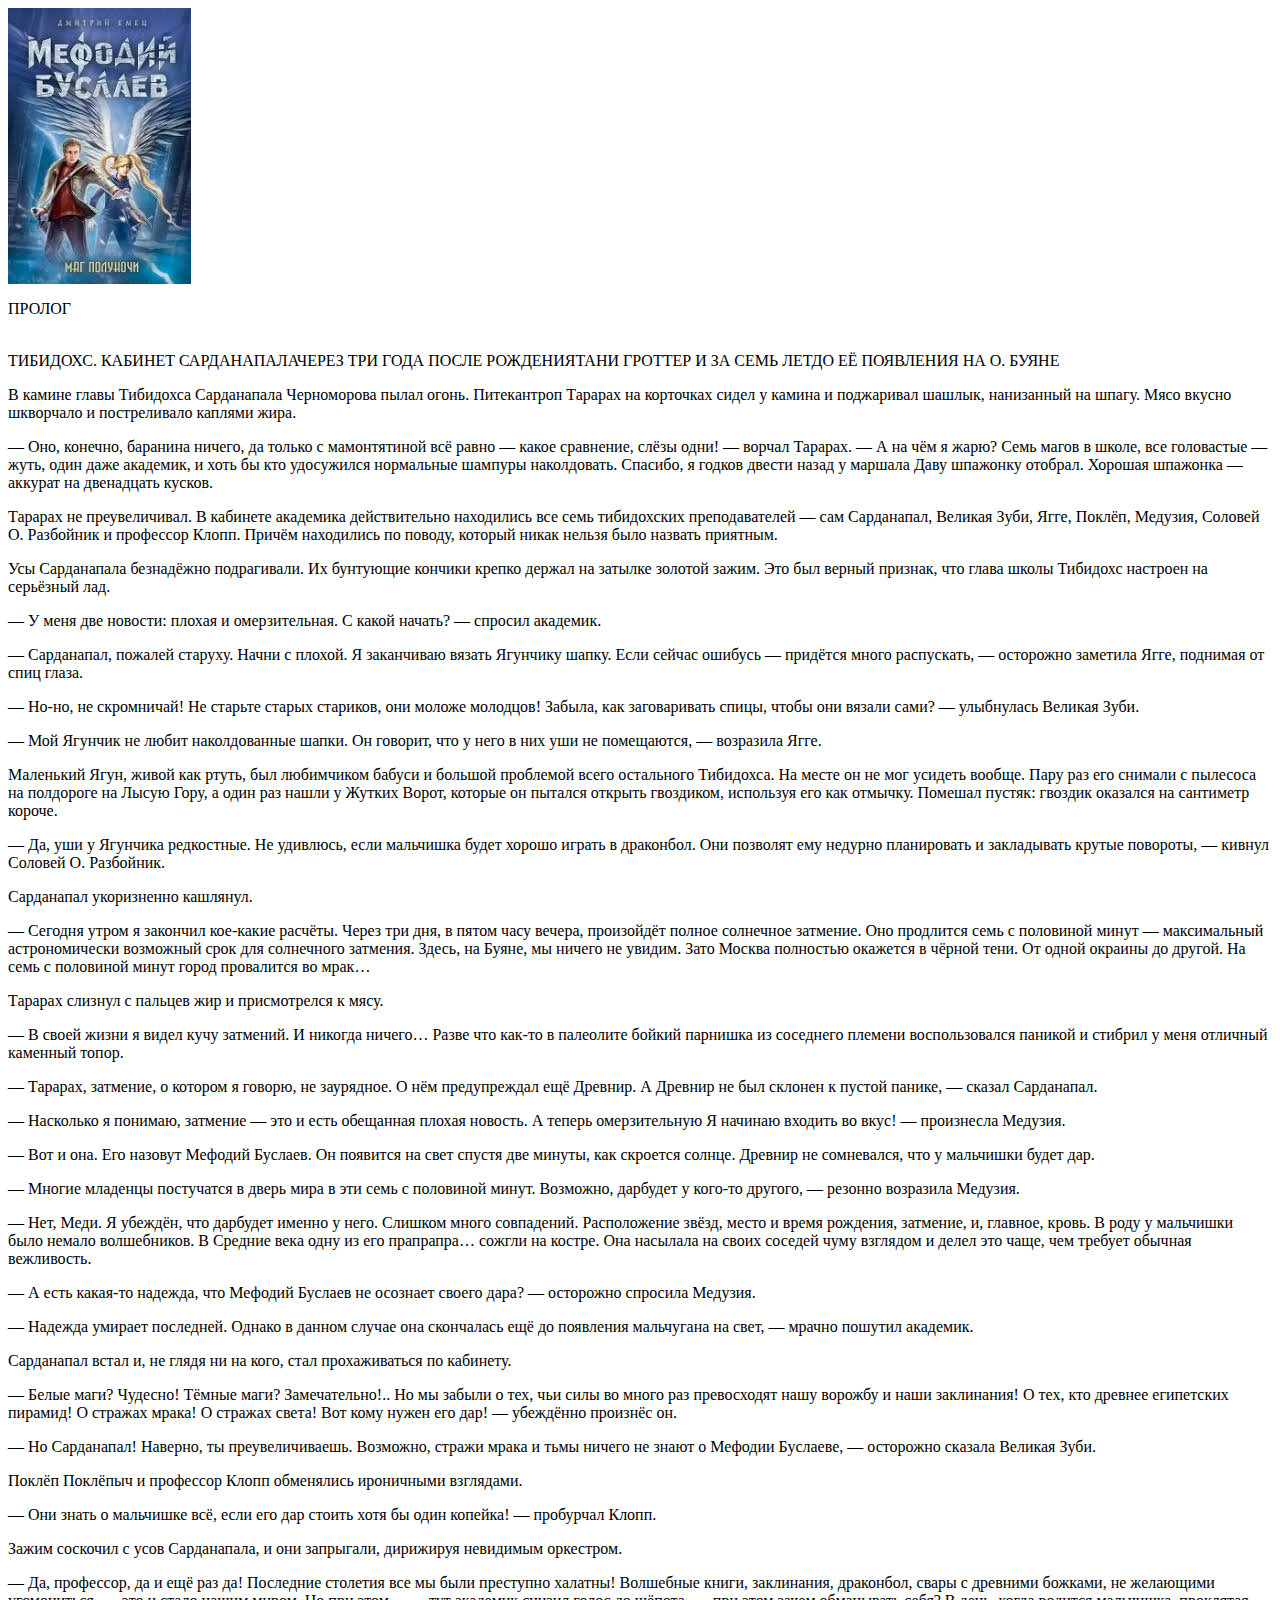
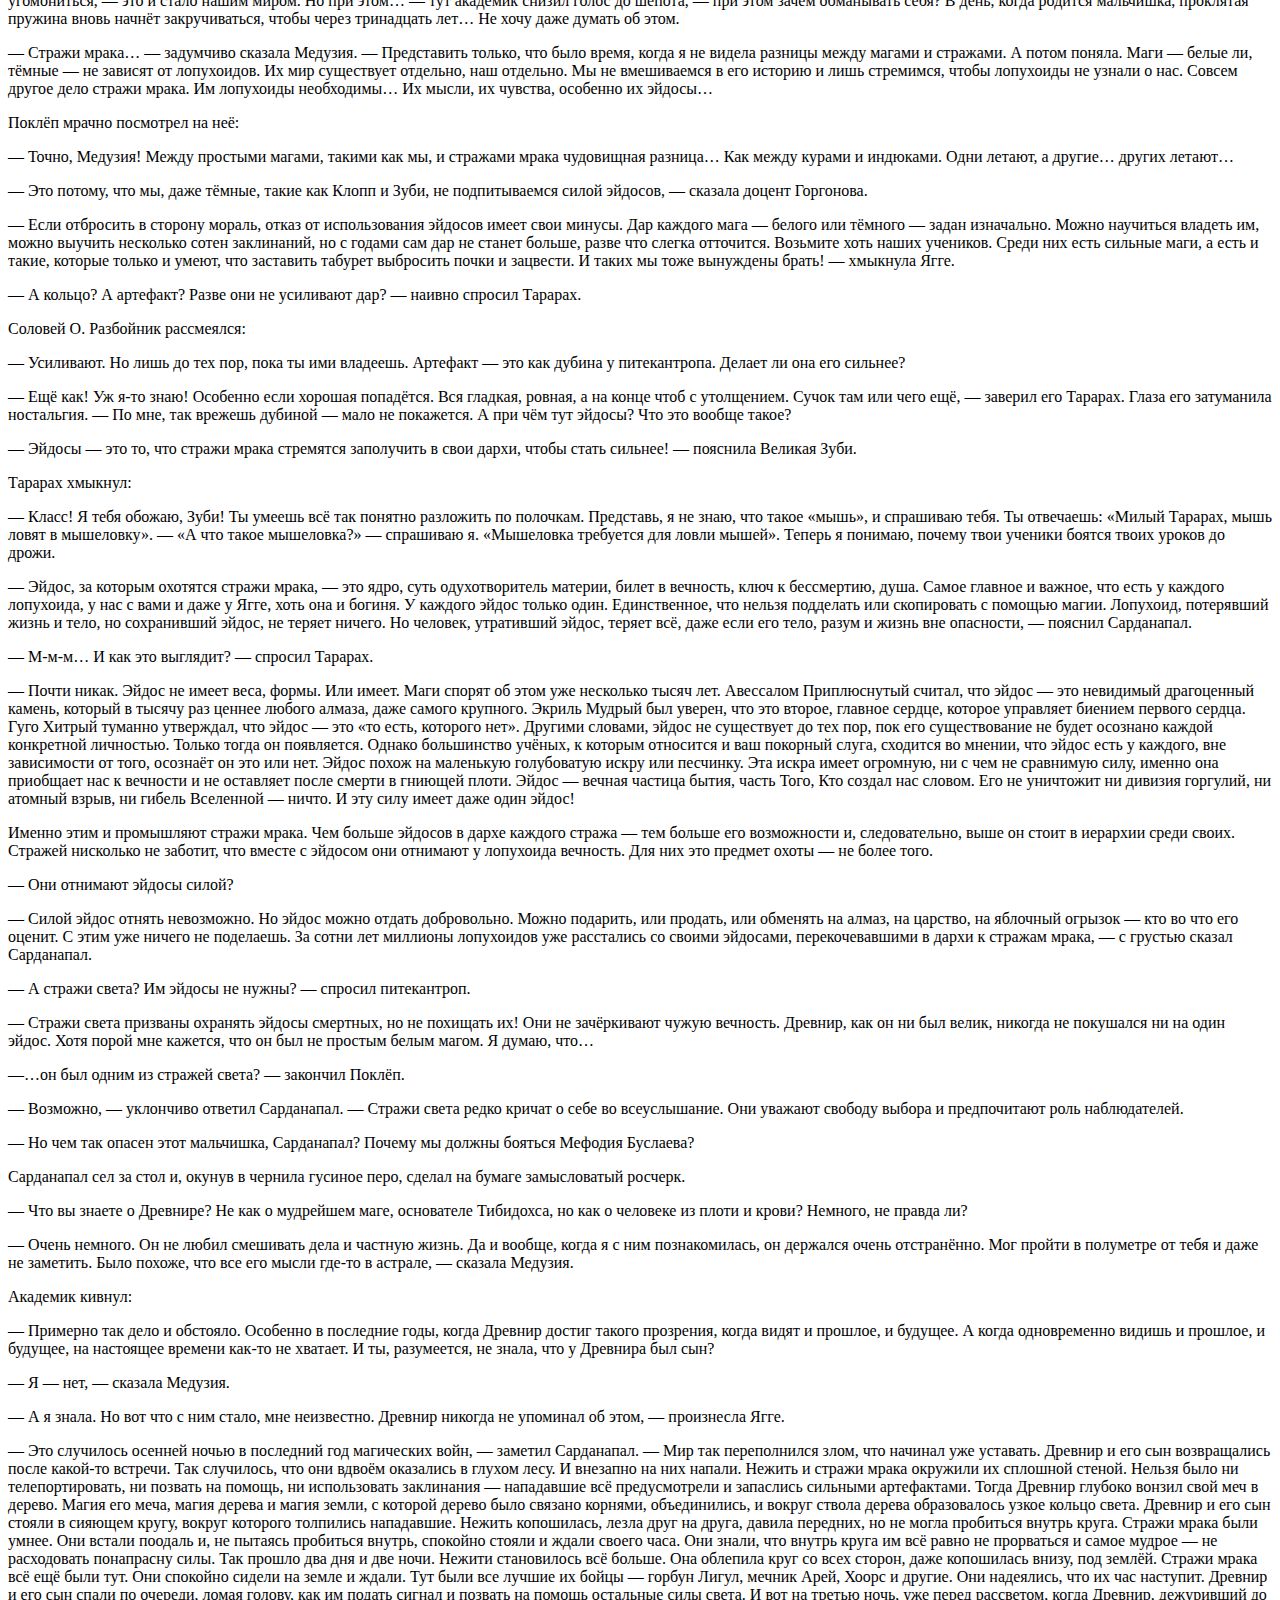
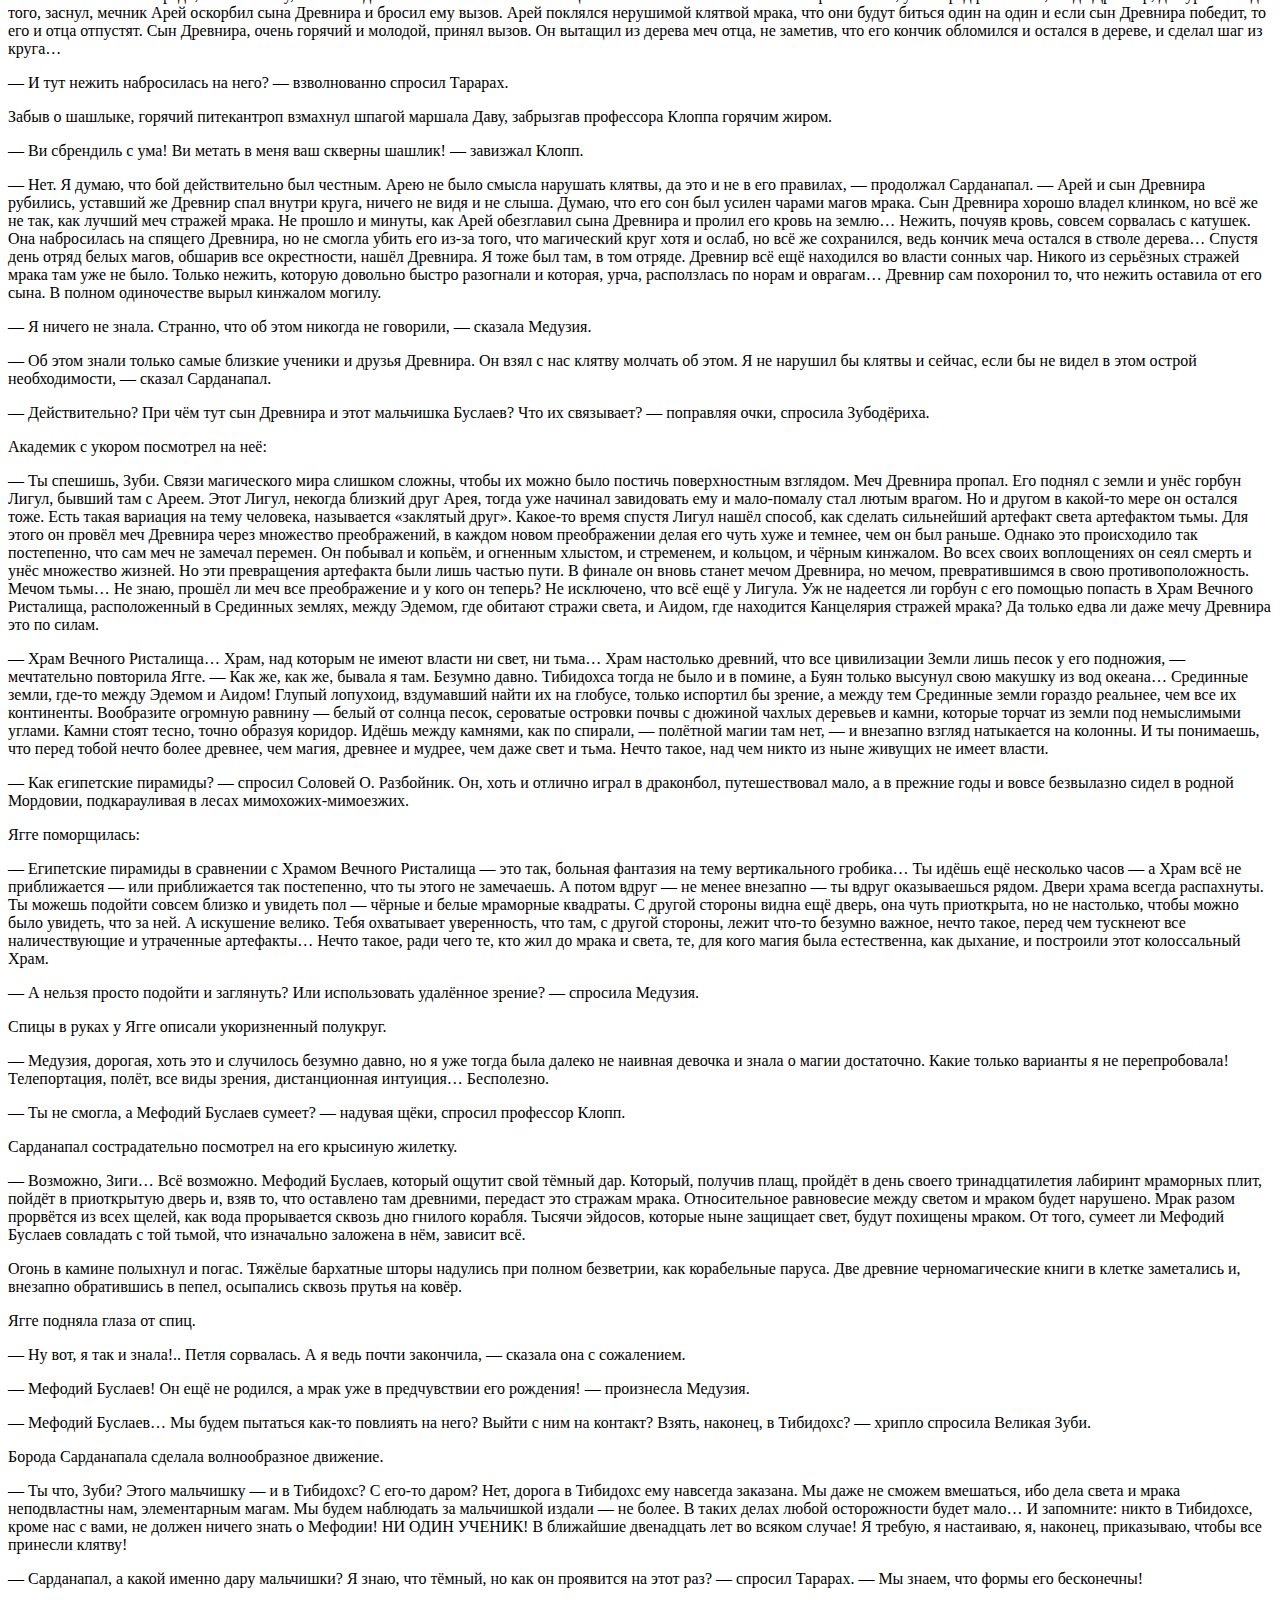
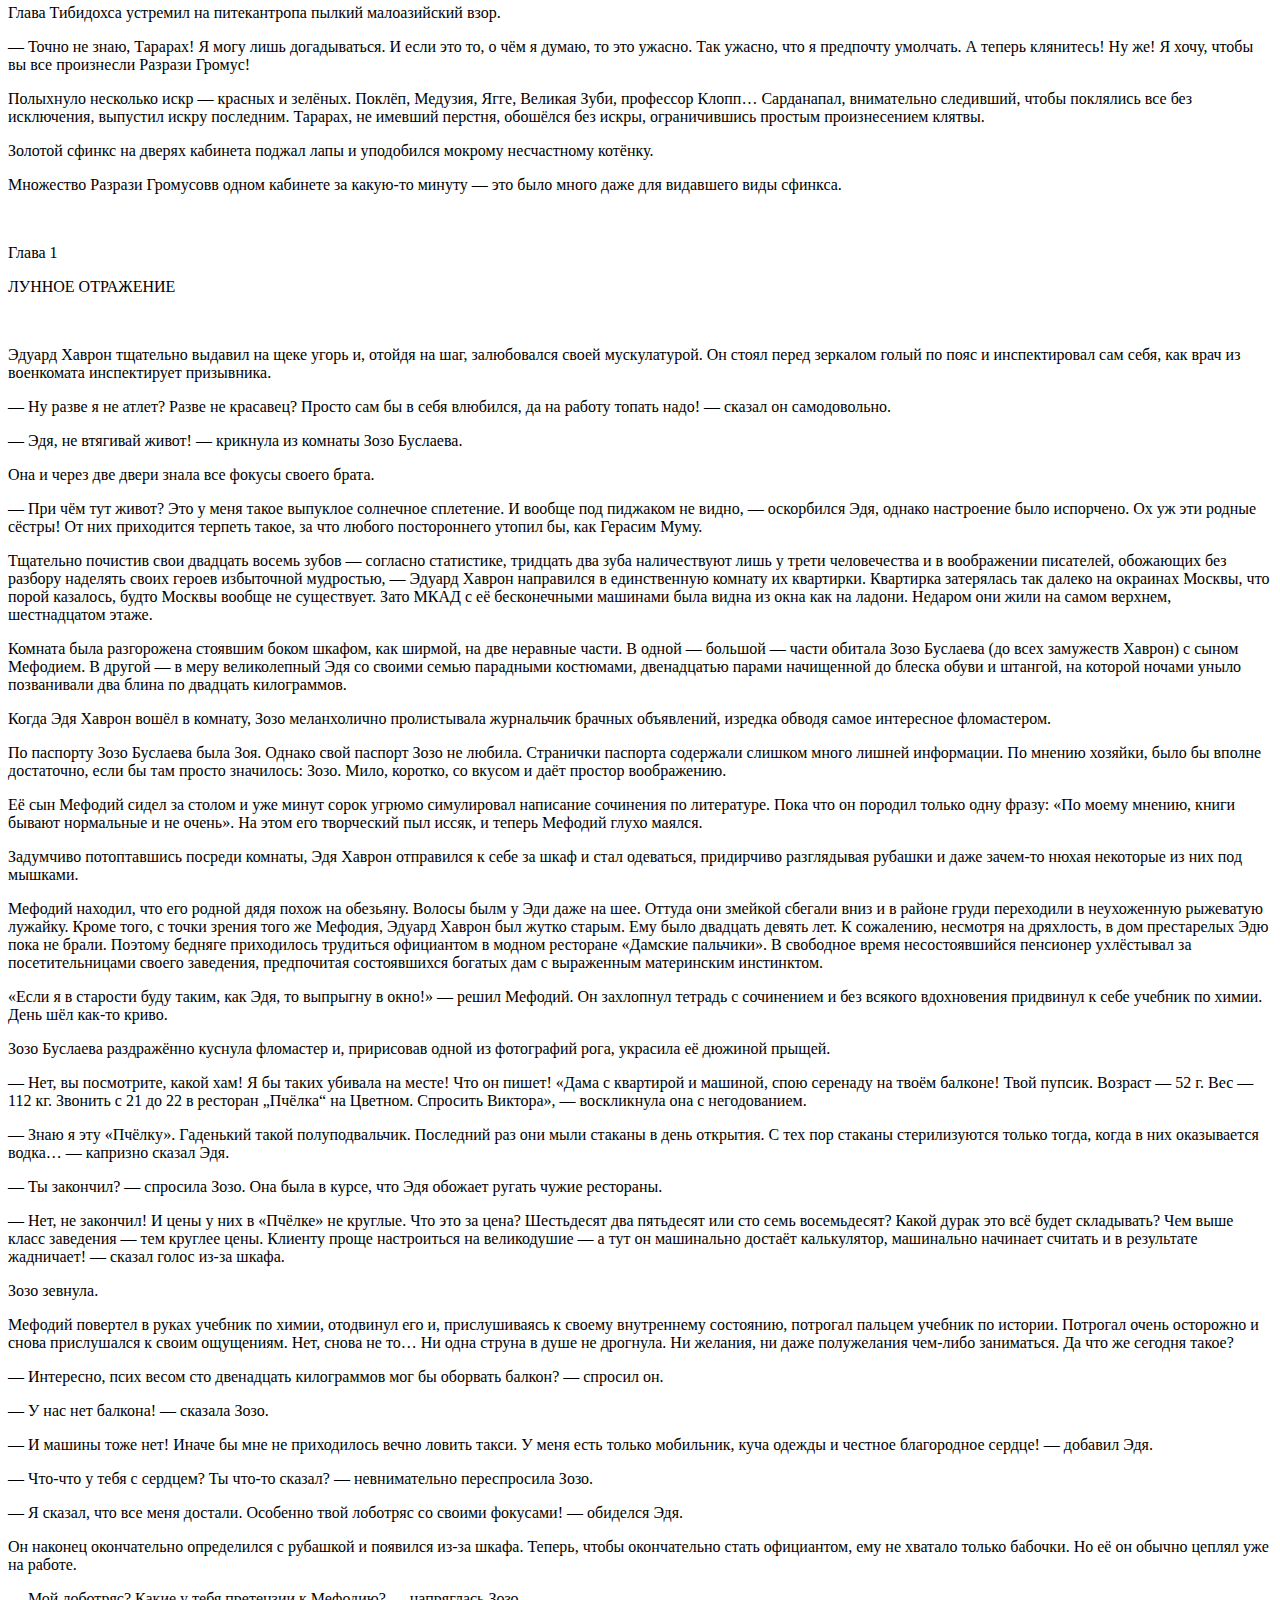
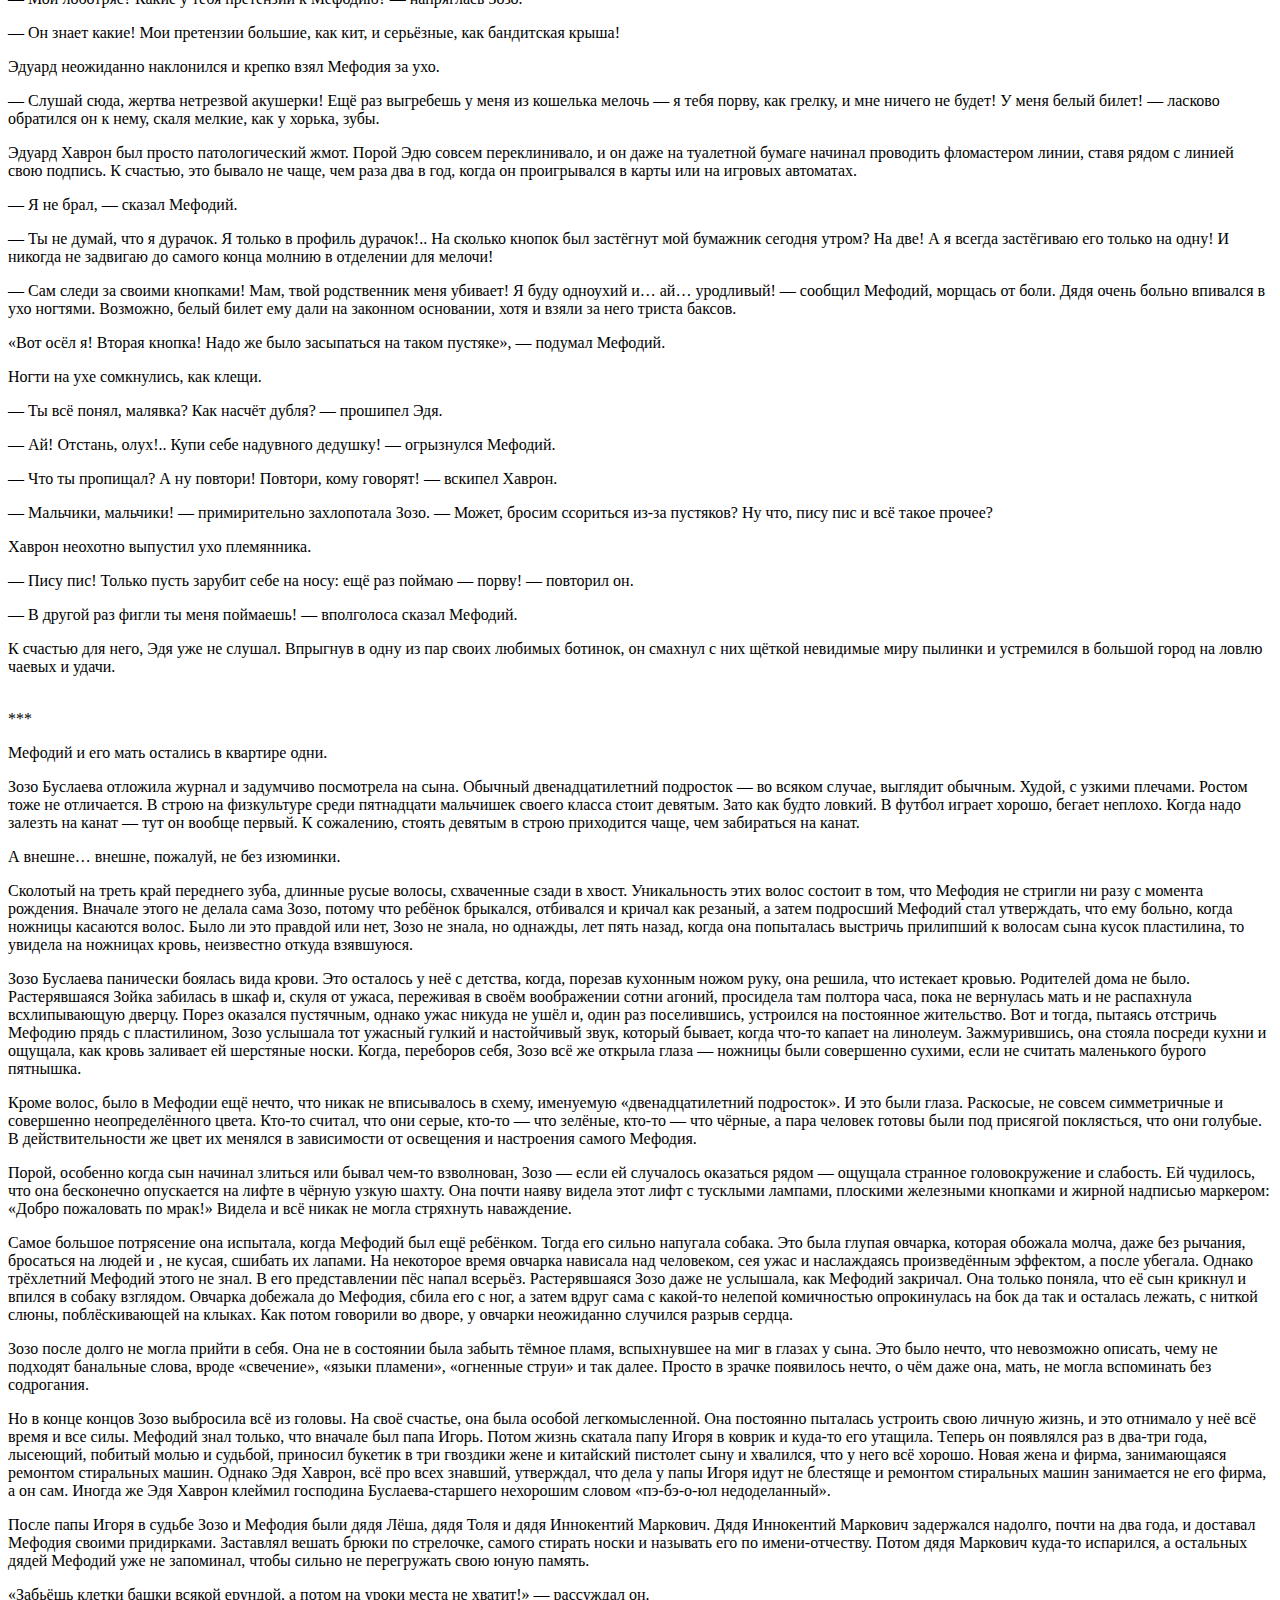
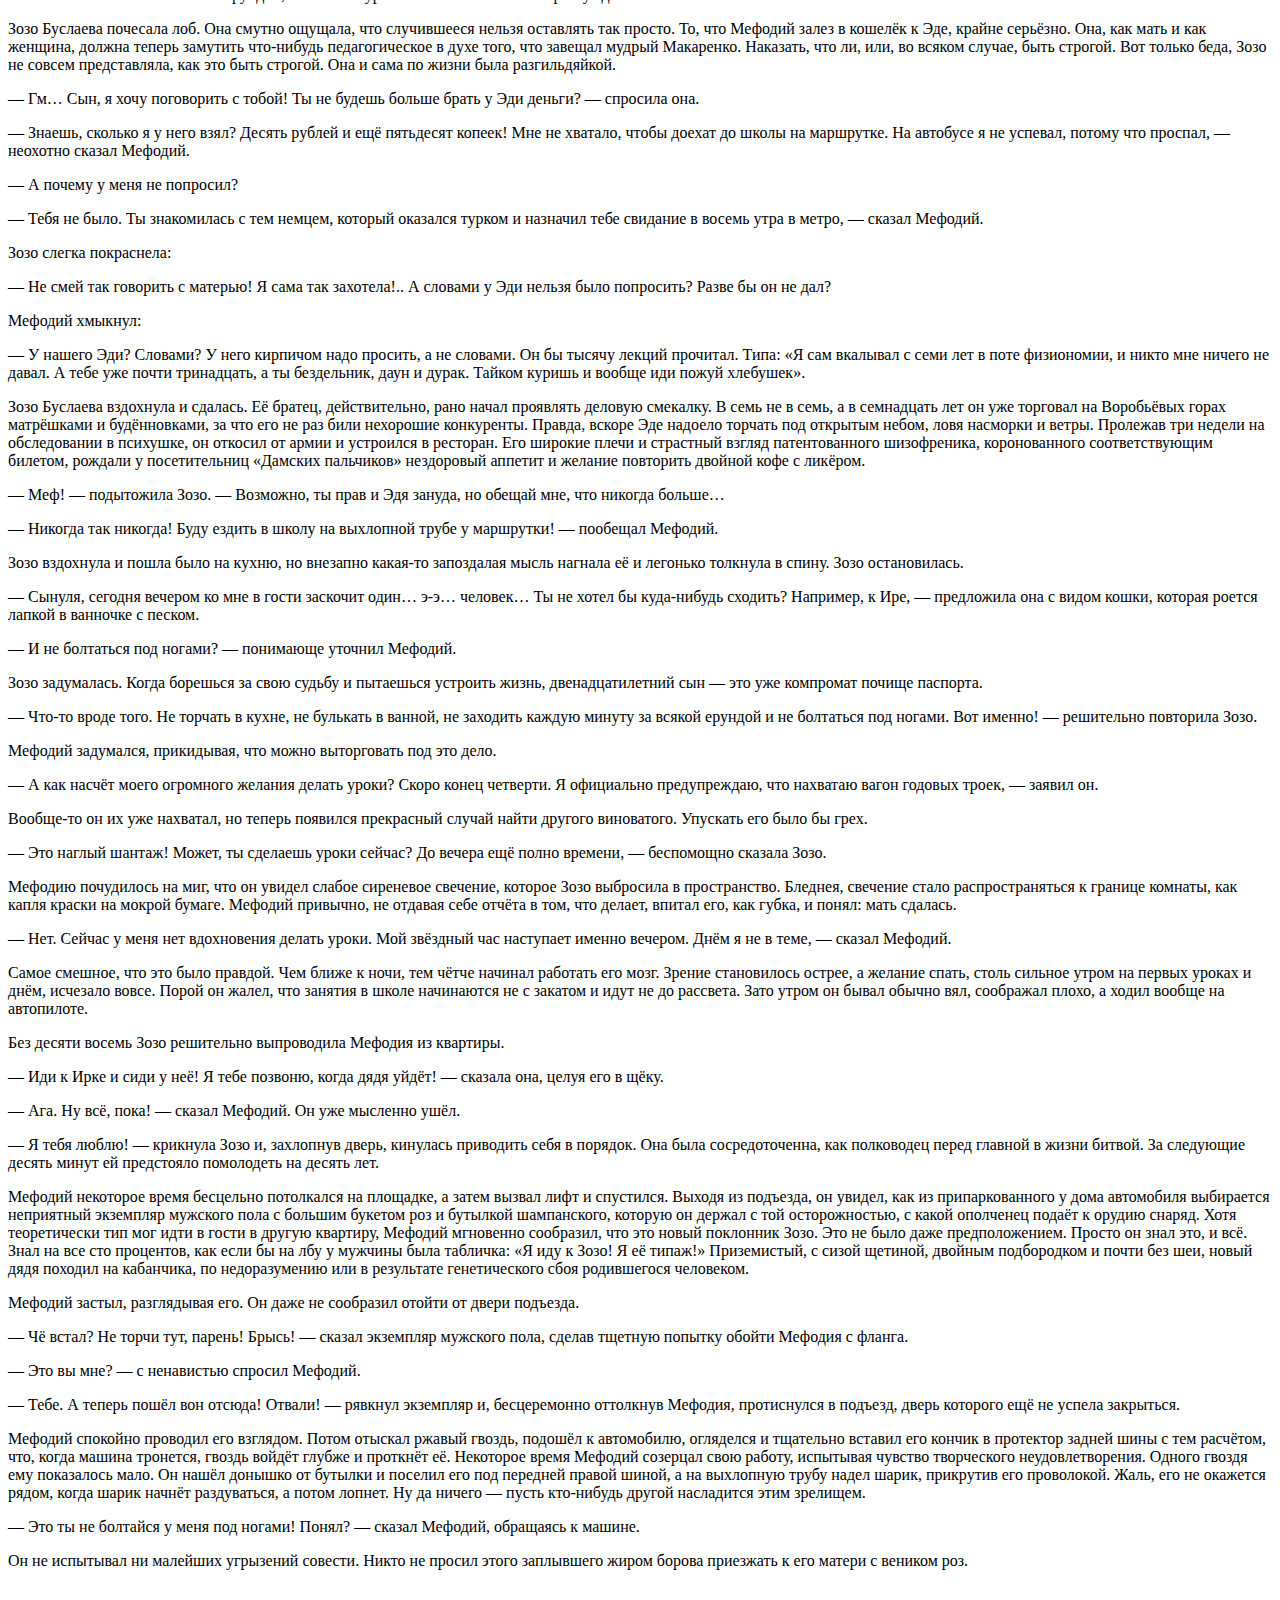
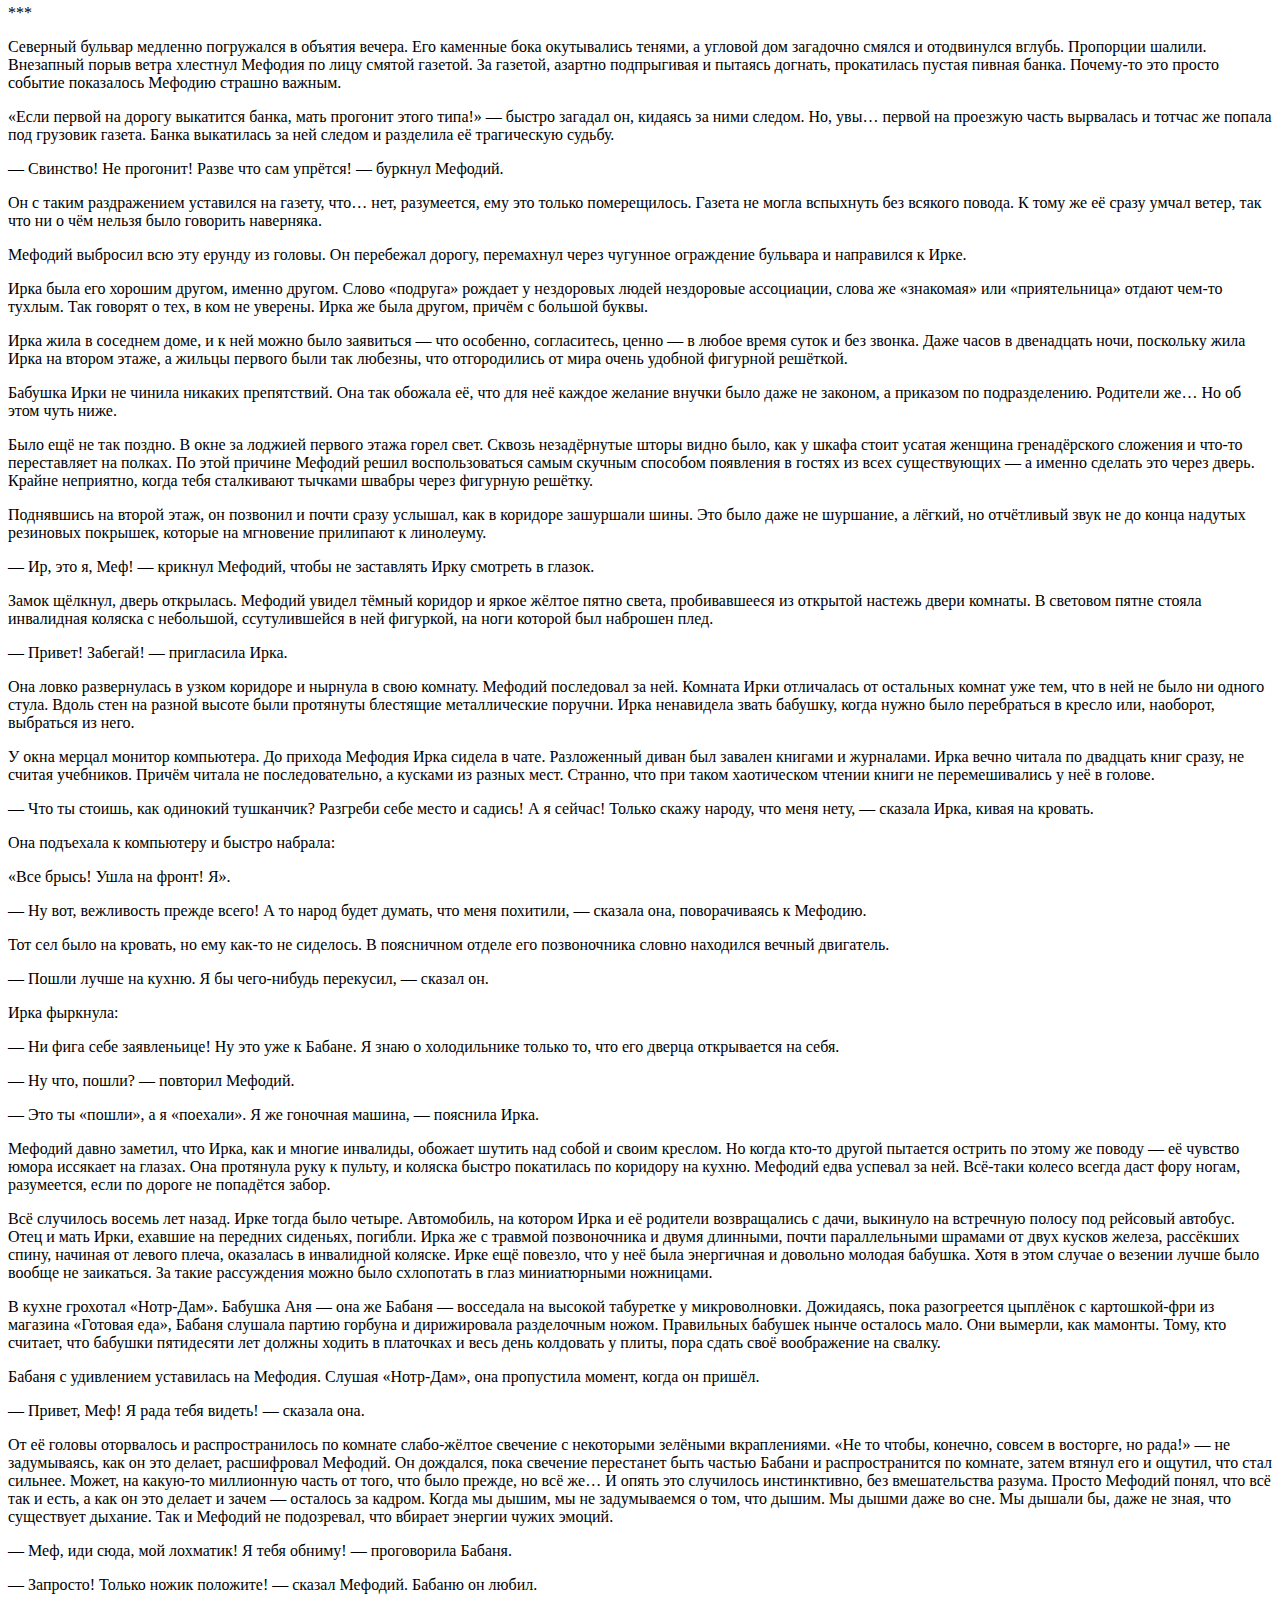
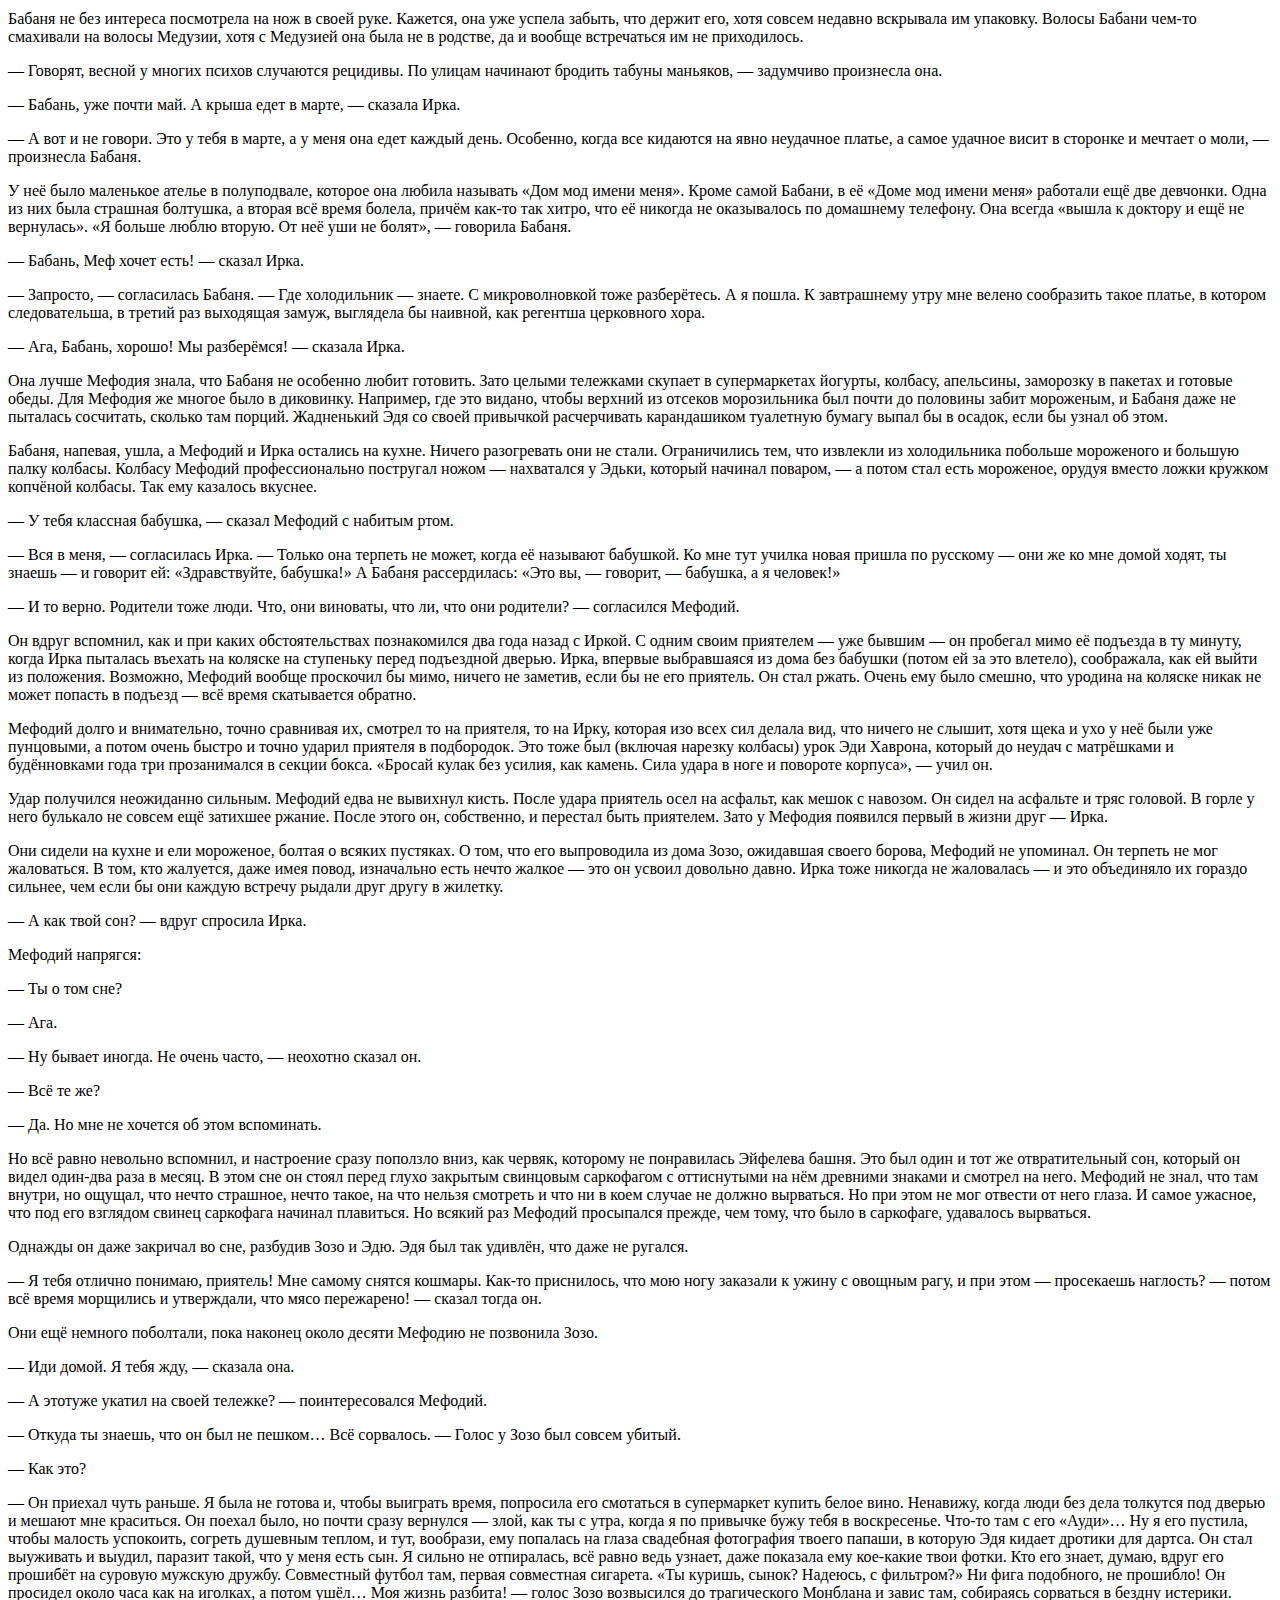
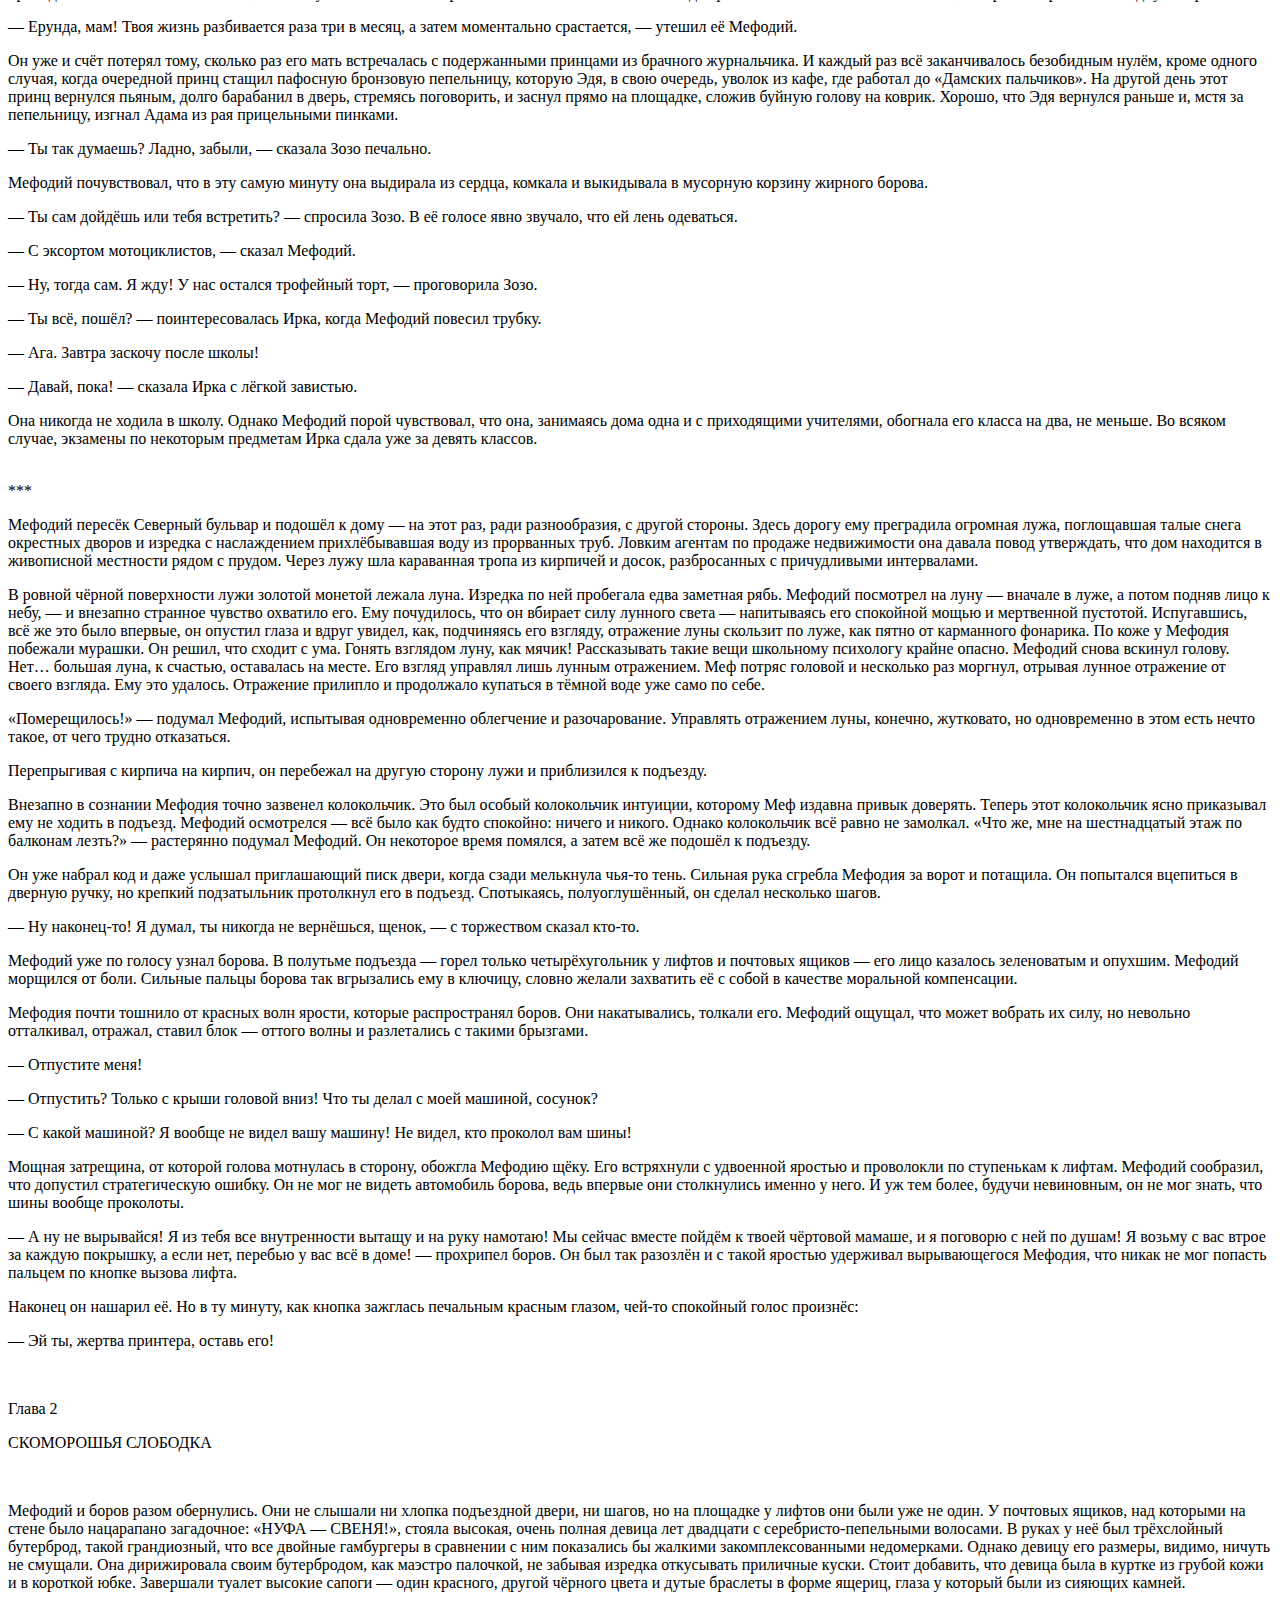
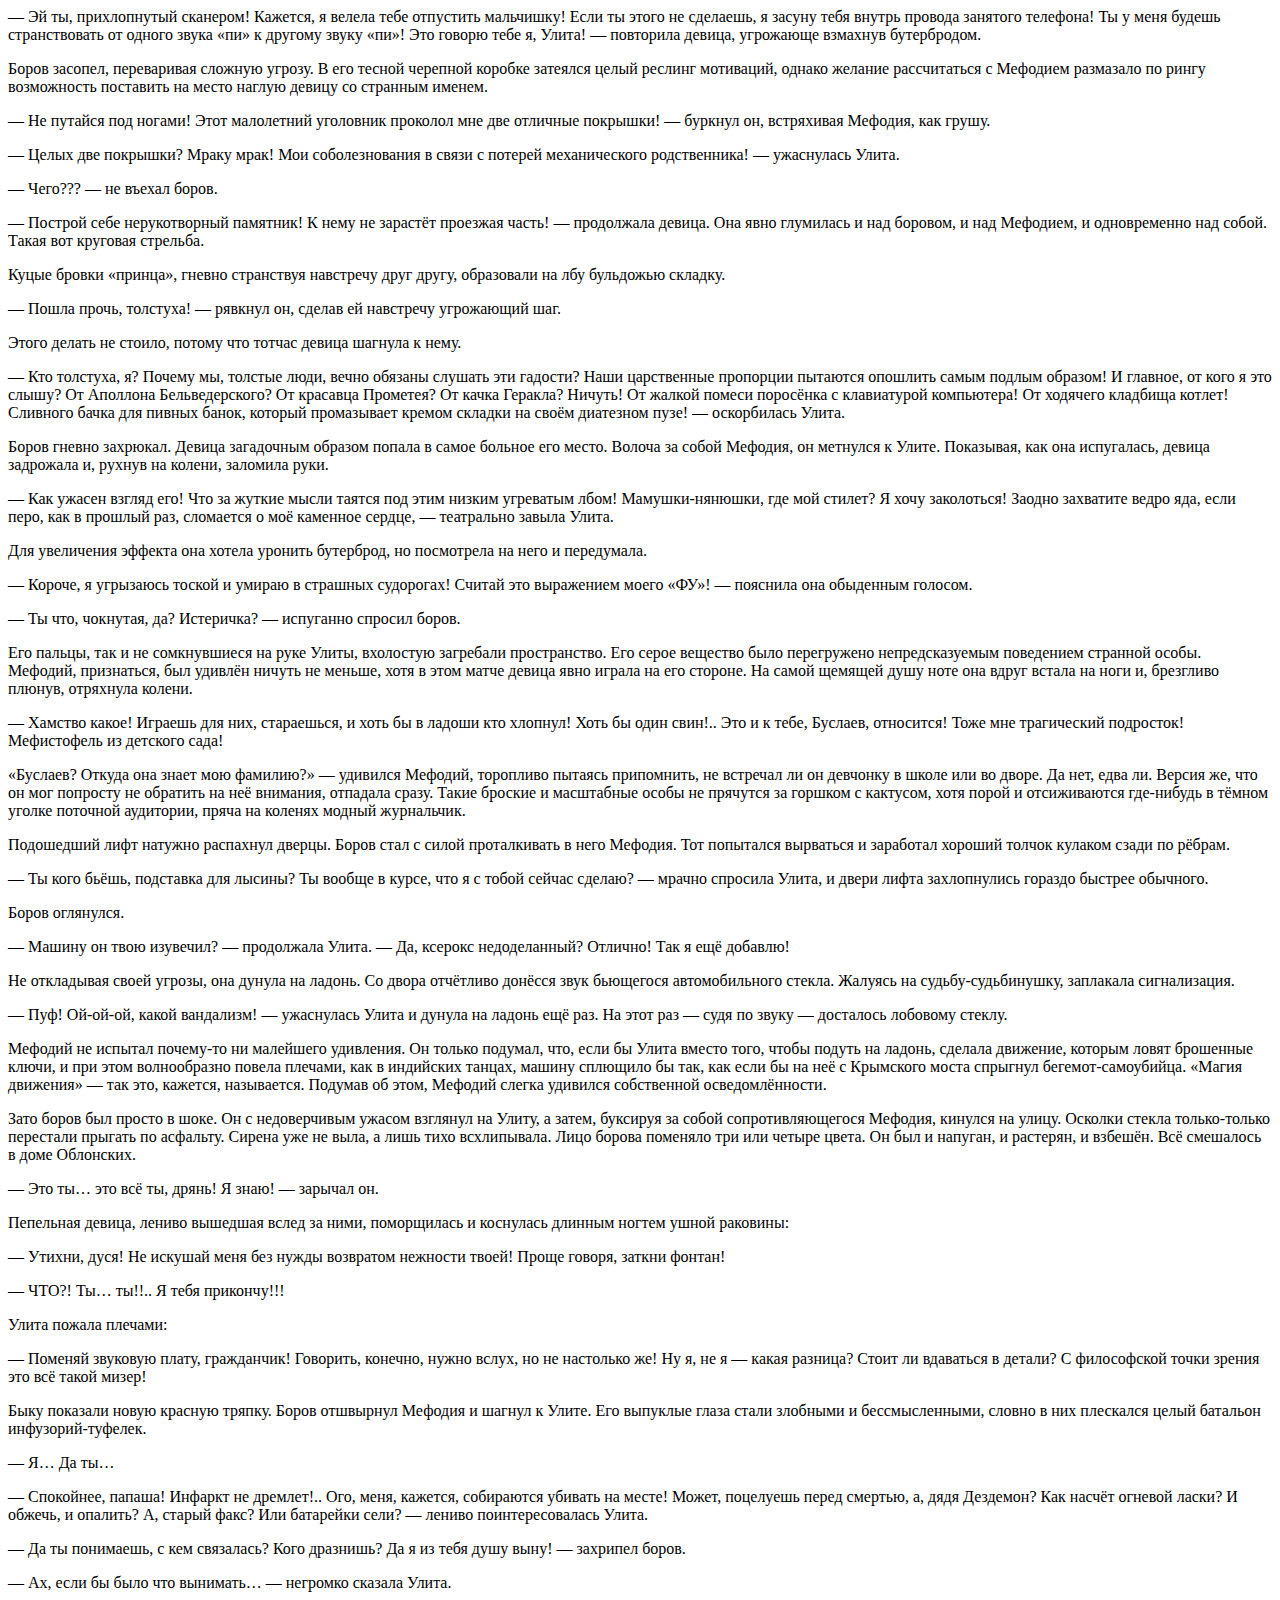
==== commit 4341b5ce: "Update mb.html" ====
--- a/mb.html
+++ b/mb.html
@@ -1,5 +1,5 @@
 ﻿<html xmlns:fb2="http://www.gribuser.ru/xml/fictionbook/2.0" xmlns:l="http://www.w3.org/1999/xlink">
- <img  align="center" src="mb_1.JPG" alt="j1">
+ <img  align="center" src="[data-uri]" alt="j1">
  
    <br><p>ПРОЛОГ</p><br>ТИБИДОХС. КАБИНЕТ САРДАНАПАЛАЧЕРЕЗ ТРИ ГОДА ПОСЛЕ РОЖДЕНИЯТАНИ ГРОТТЕР И ЗА СЕМЬ ЛЕТДО ЕЁ ПОЯВЛЕНИЯ НА О. БУЯНЕ<br><p>В камине главы Тибидохса Сарданапала Черноморова пылал огонь. Питекантроп Тарарах на корточках сидел у камина и поджаривал шашлык, нанизанный на шпагу. Мясо вкусно шкворчало и постреливало каплями жира.</p>
     <p>— Оно, конечно, баранина ничего, да только с мамонтятиной всё равно — какое сравнение, слёзы одни! — ворчал Тарарах. — А на чём я жарю? Семь магов в школе, все головастые — жуть, один даже академик, и хоть бы кто удосужился нормальные шампуры наколдовать. Спасибо, я годков двести назад у маршала Даву шпажонку отобрал. Хорошая шпажонка — аккурат на двенадцать кусков.</p>
@@ -2690,4 +2690,4 @@
     <p>Мечник Арей шагнул к Мефодию и внезапно, подчинившись внутреннему порыву, опустился на одно колено.</p>
     <p>— Запомни, что я скажу тебе, мальчишка-лопухоид. Вчерашний лопухоид, но все же… Ты не освоил еще ту силу, что живет в тебе, не приручил ее… Многое тебе еще предстоит понять и многое пережить, прежде чем сила, пришедшая к тебе, станет действительно твоей силой. Но это произойдет рано или поздно, я знаю. Впереди у тебя длинный извилистый путь, но ты придешь к нам, повелитель мрака, и поставишь последнюю точку в существовании этого безумного мира! — сказал он.</p>
     <p>— Или откроешь новую страницу, повелитель света! — шепотом сказала Мефодию Дафна.</p><br></body>
-</html>+</html>
